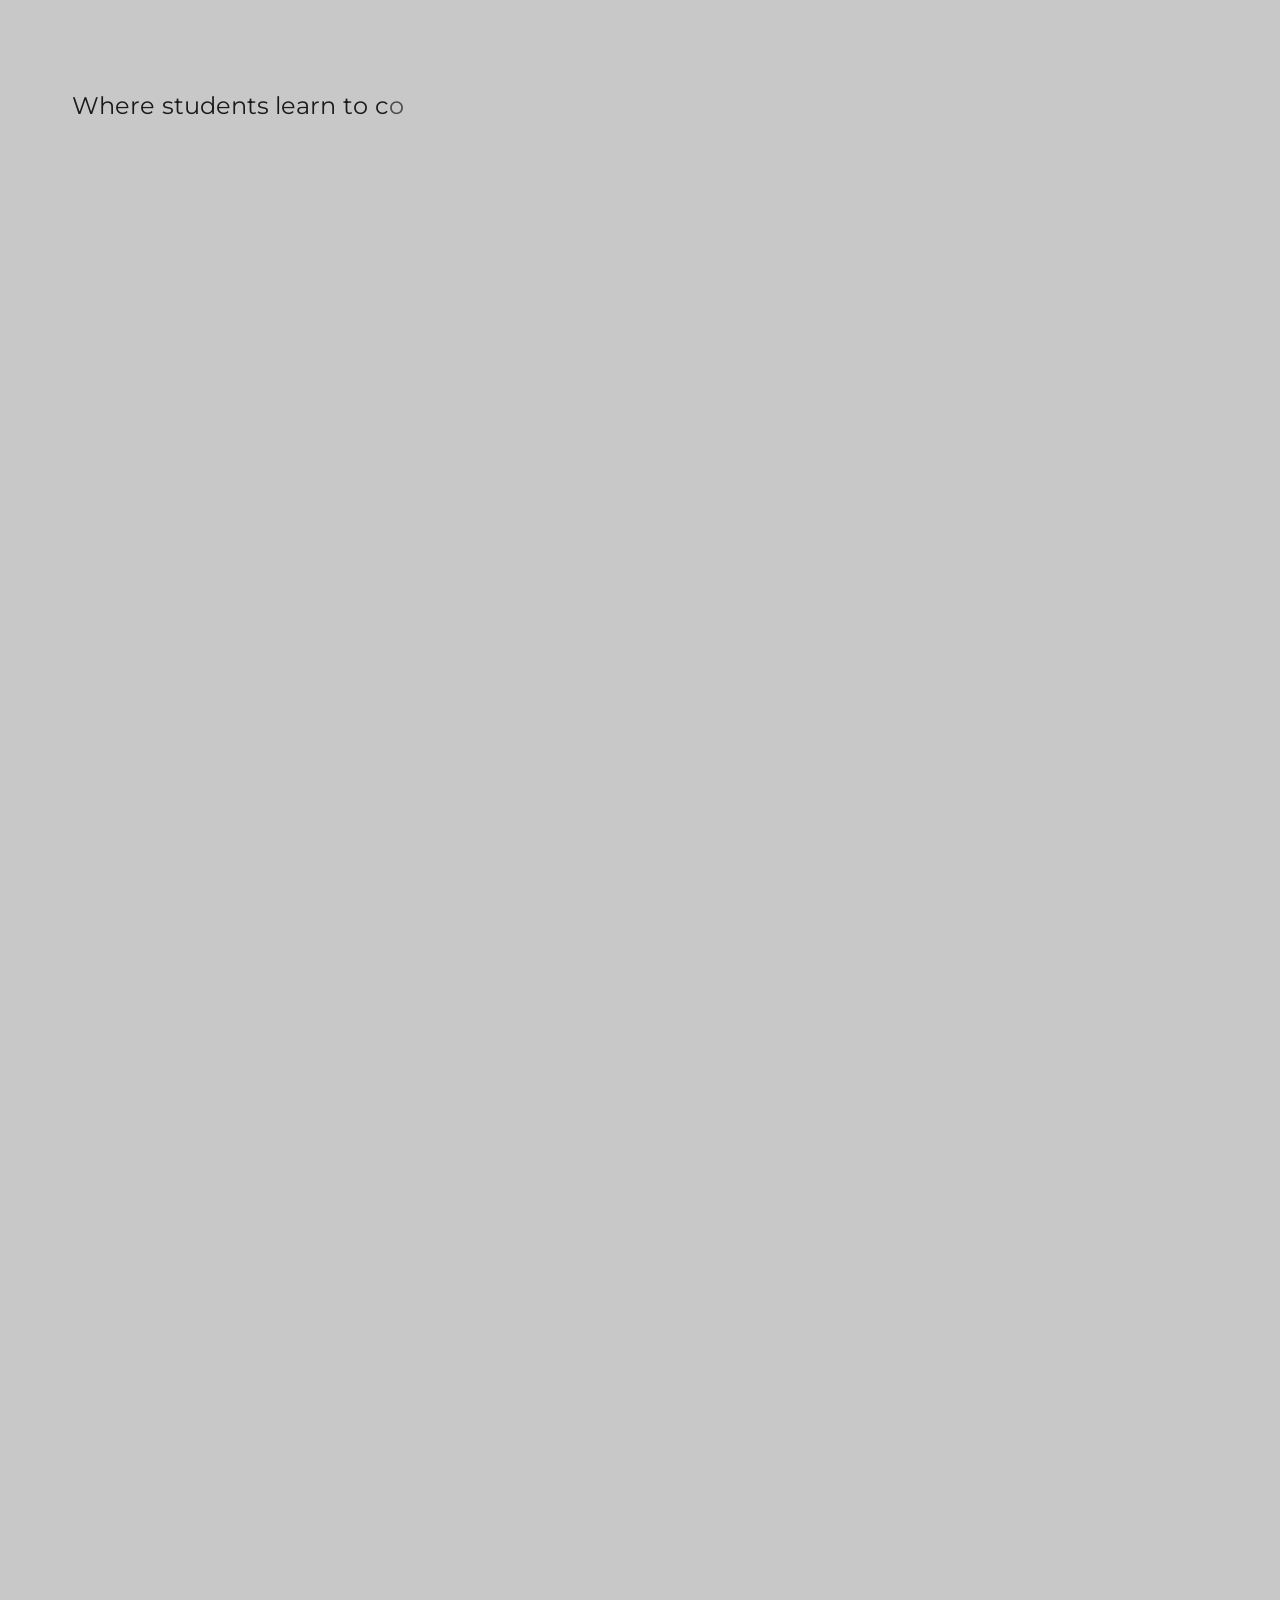
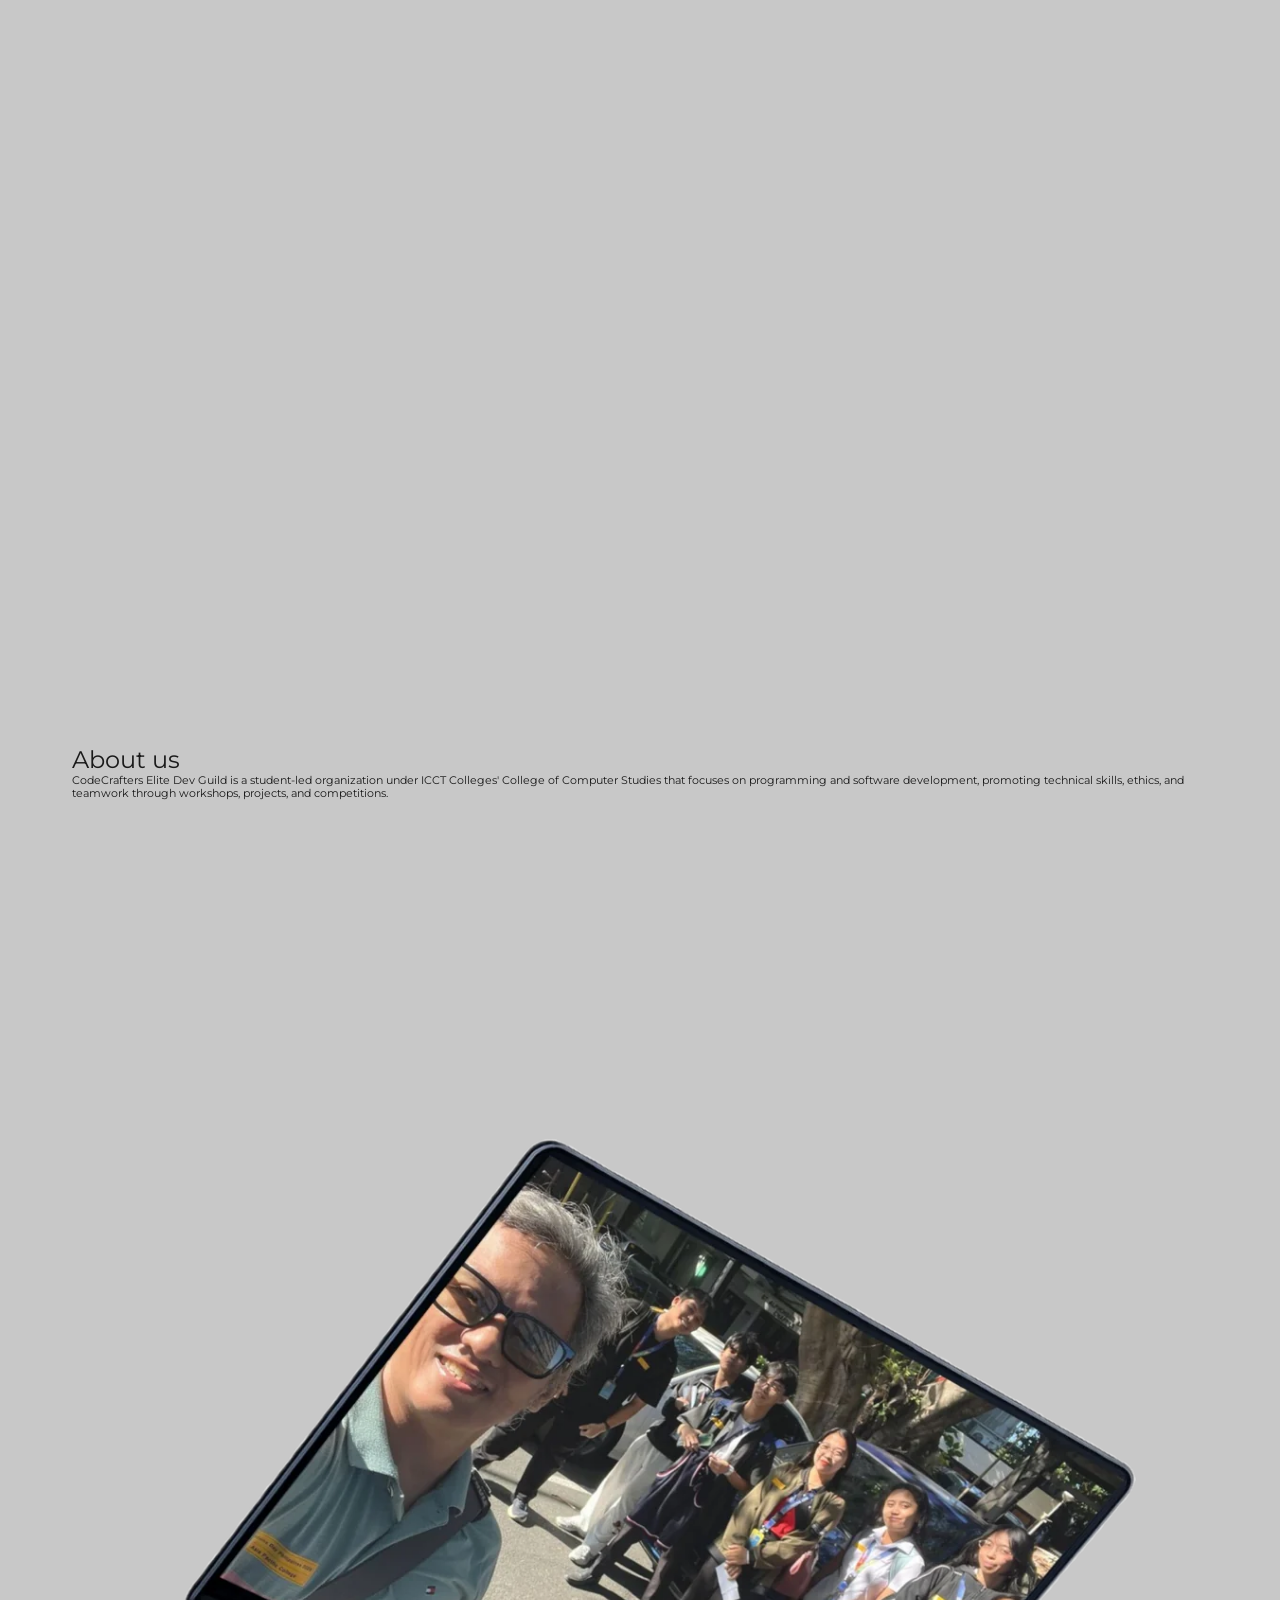
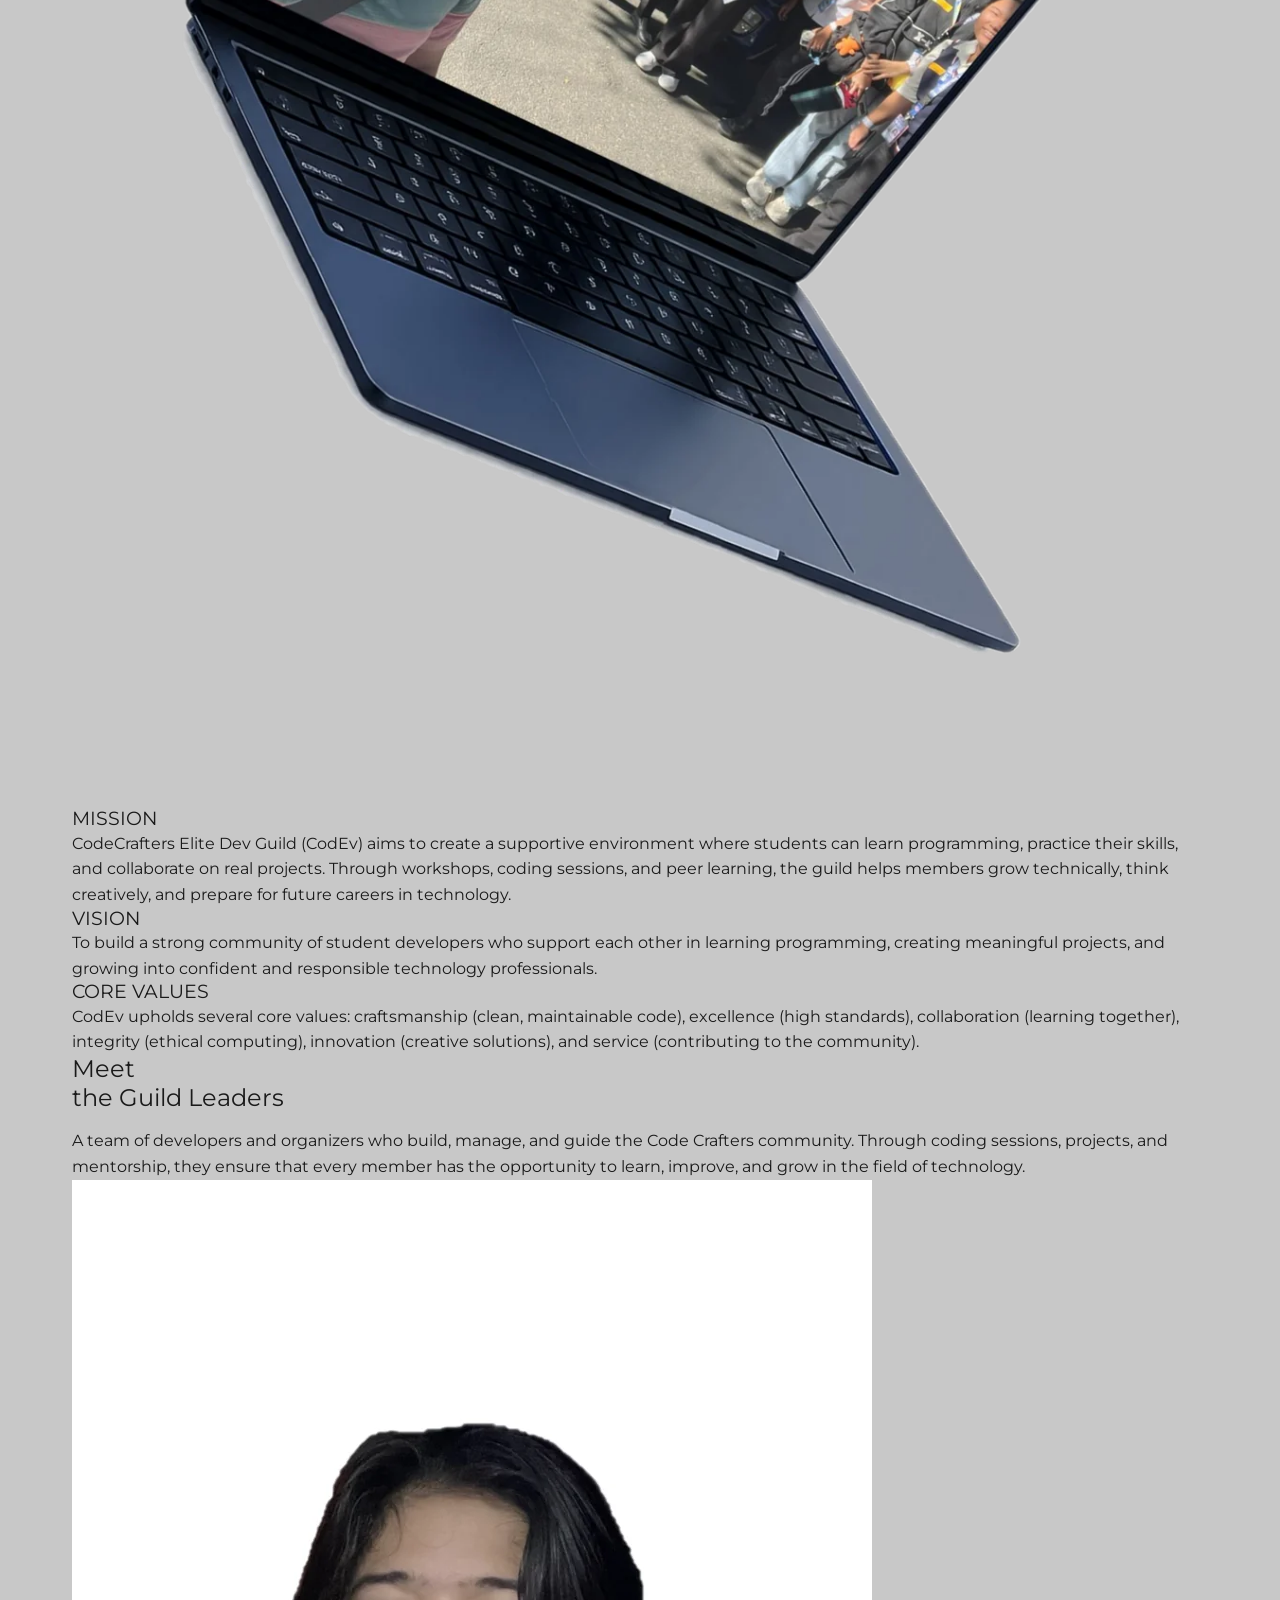
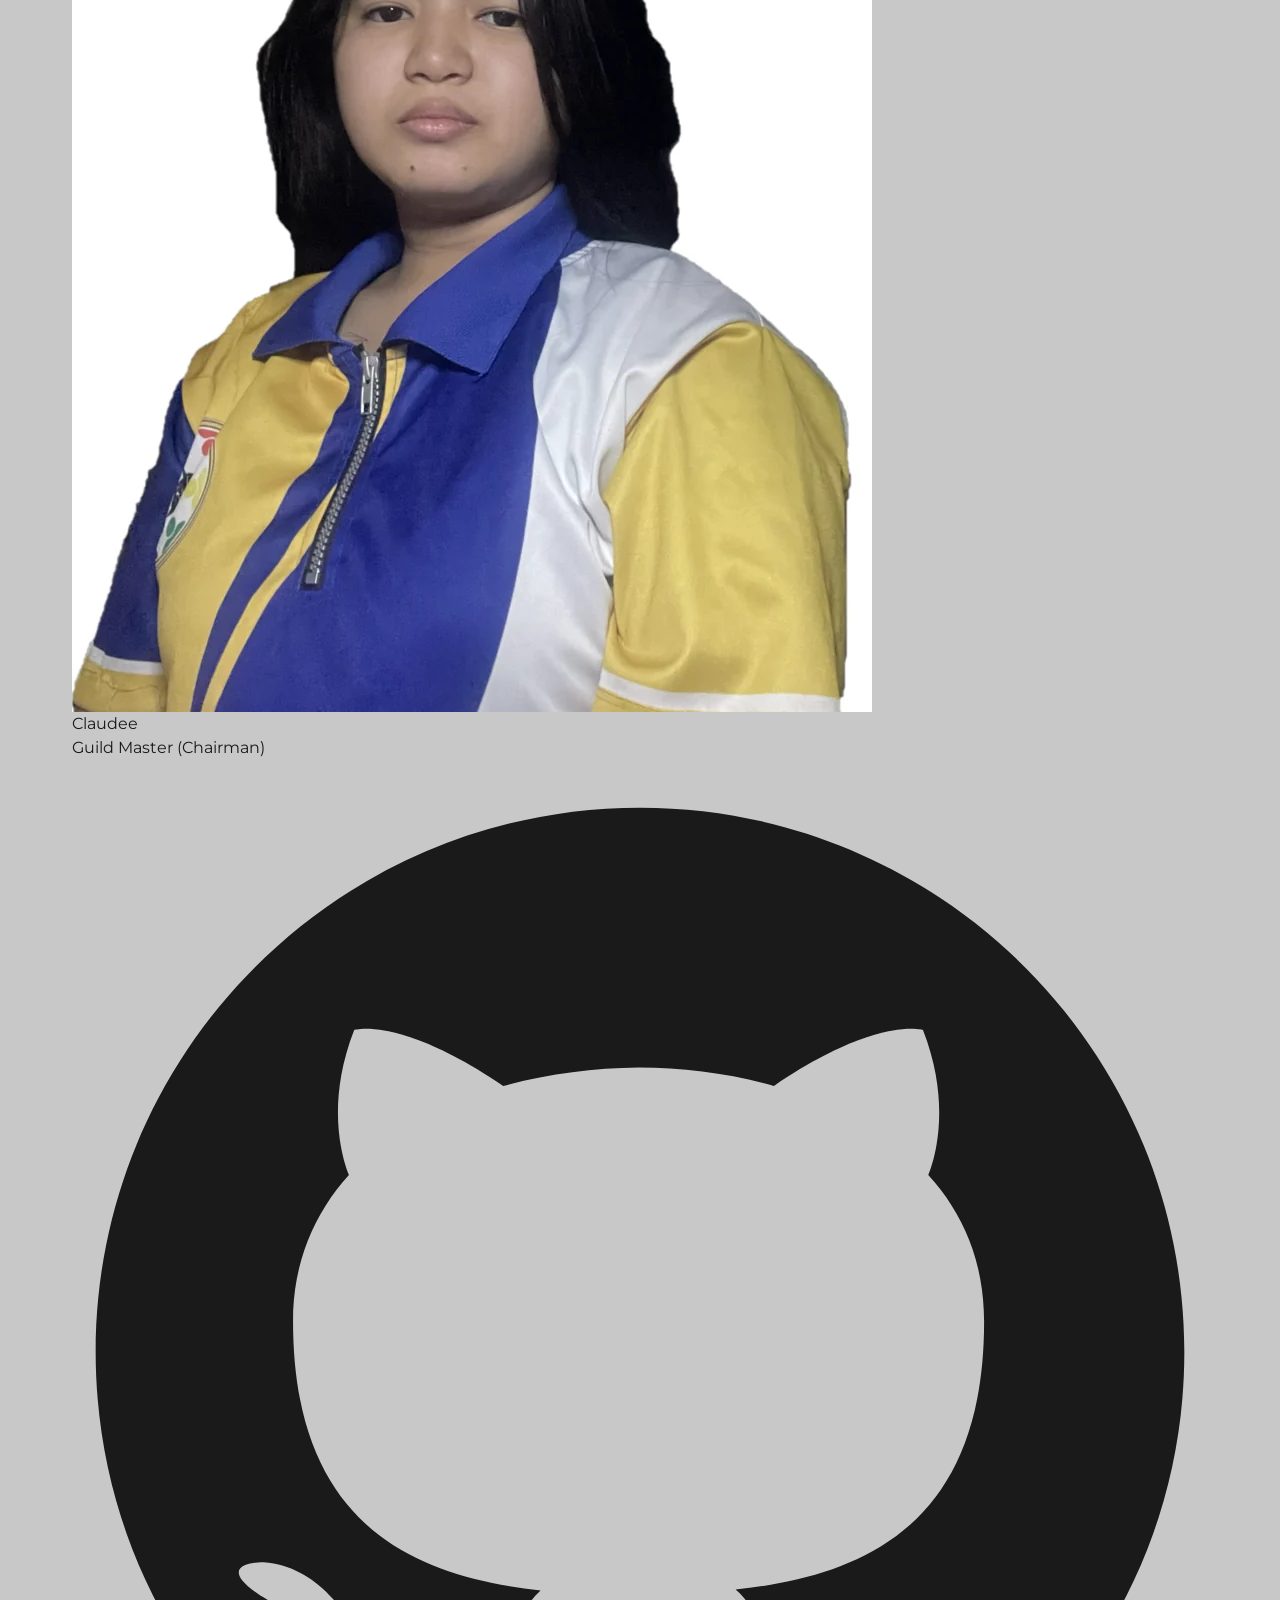
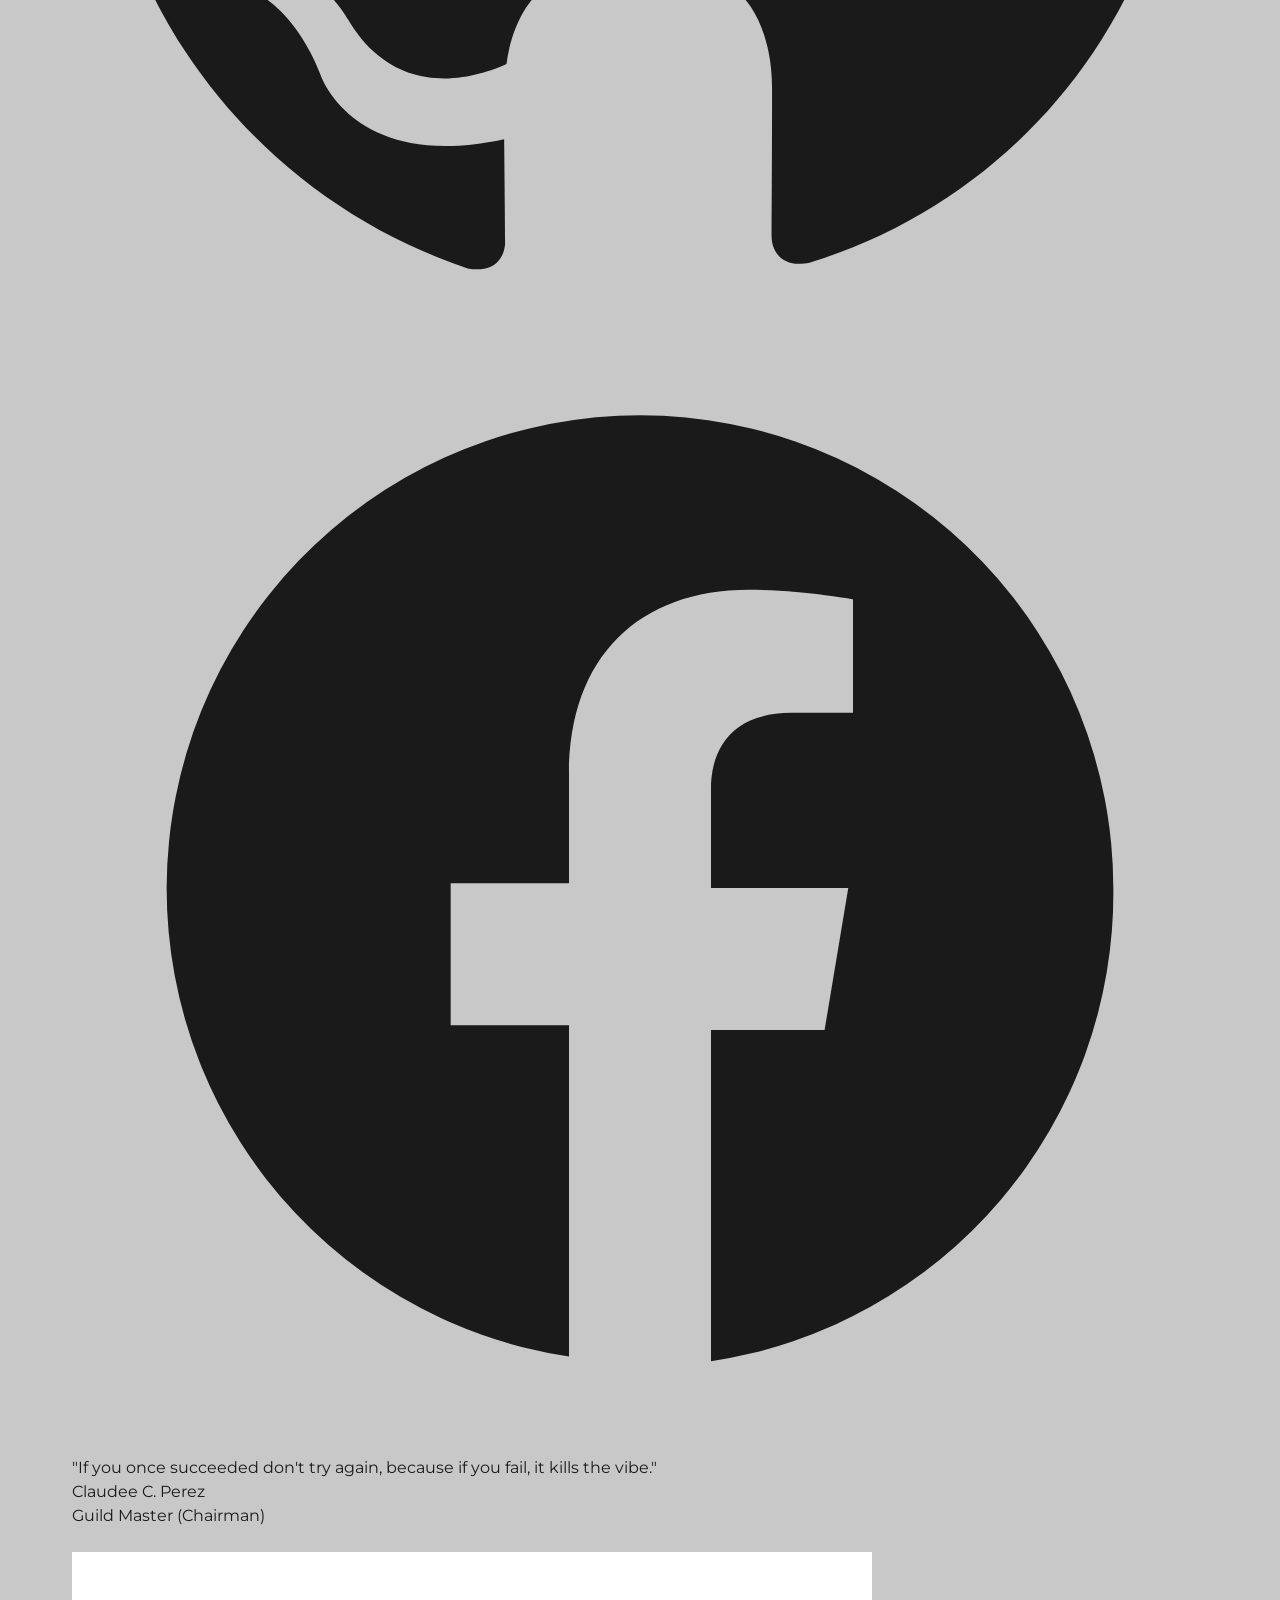
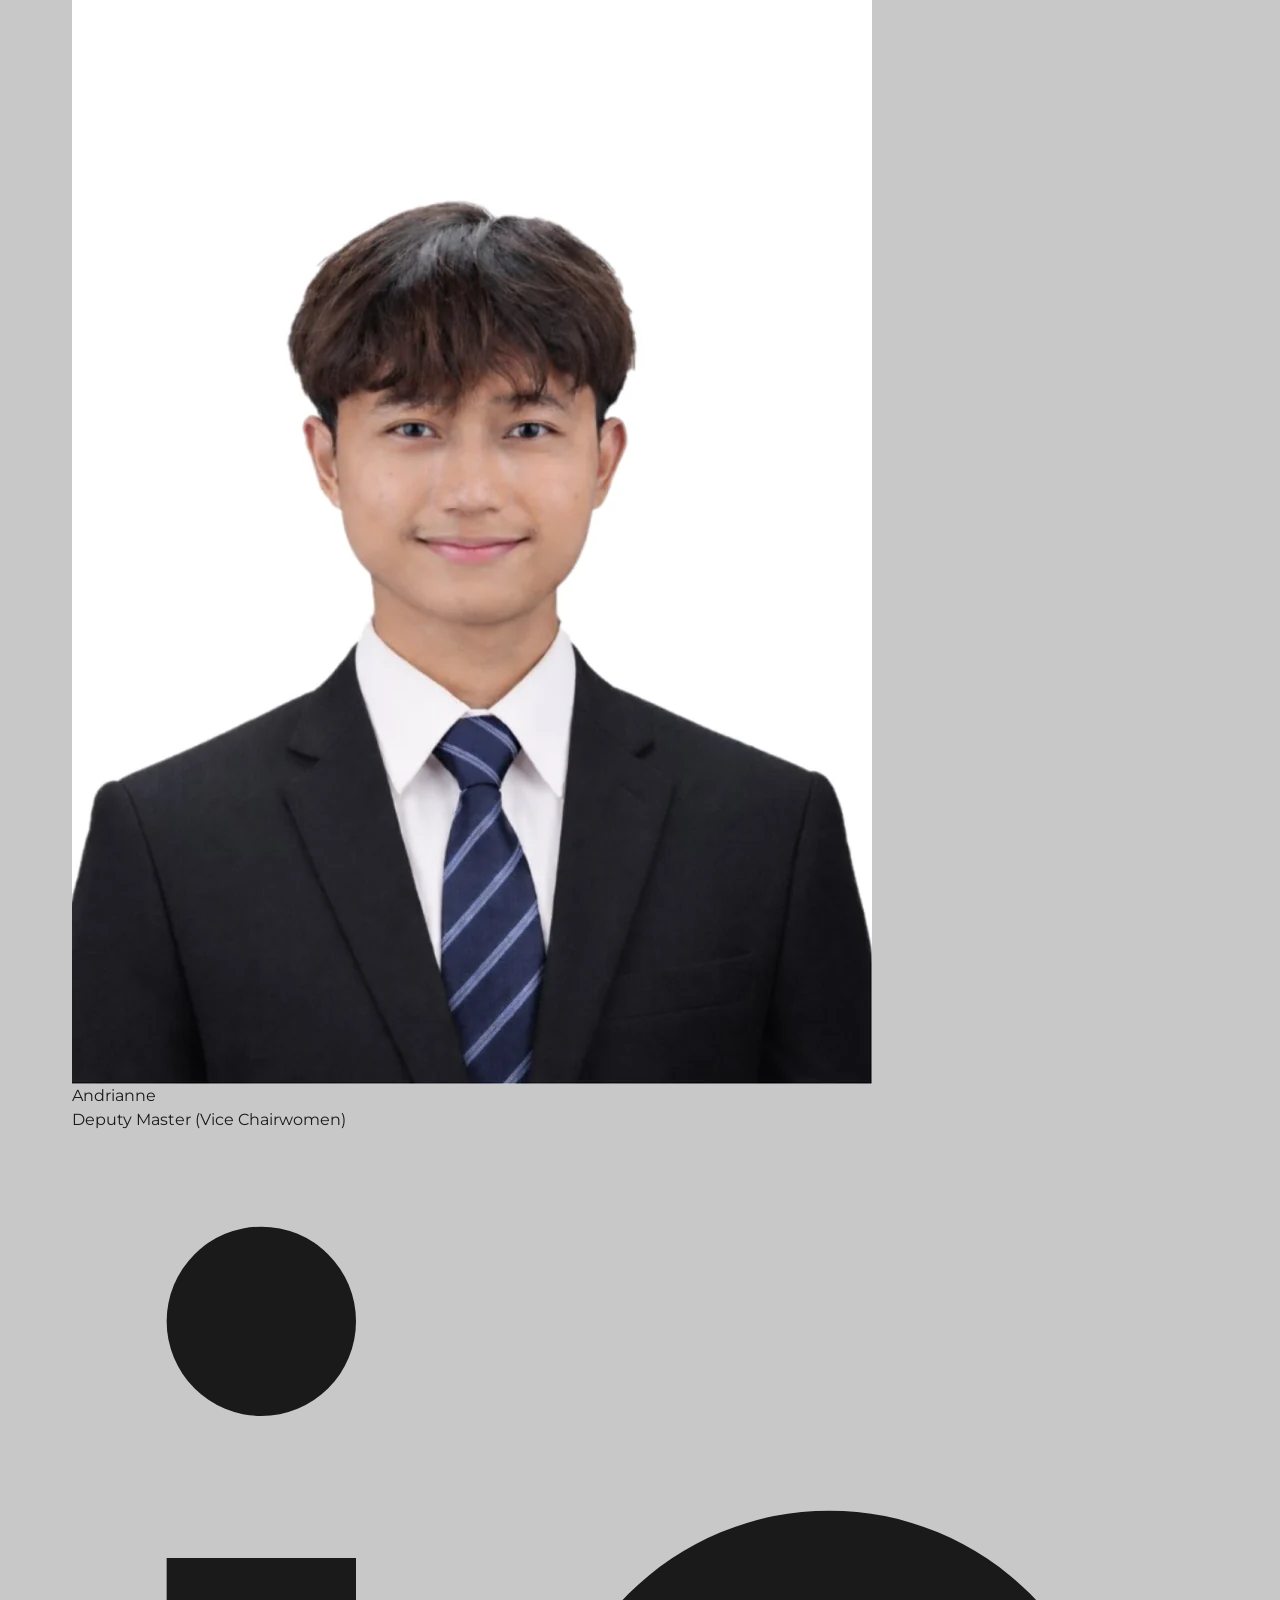
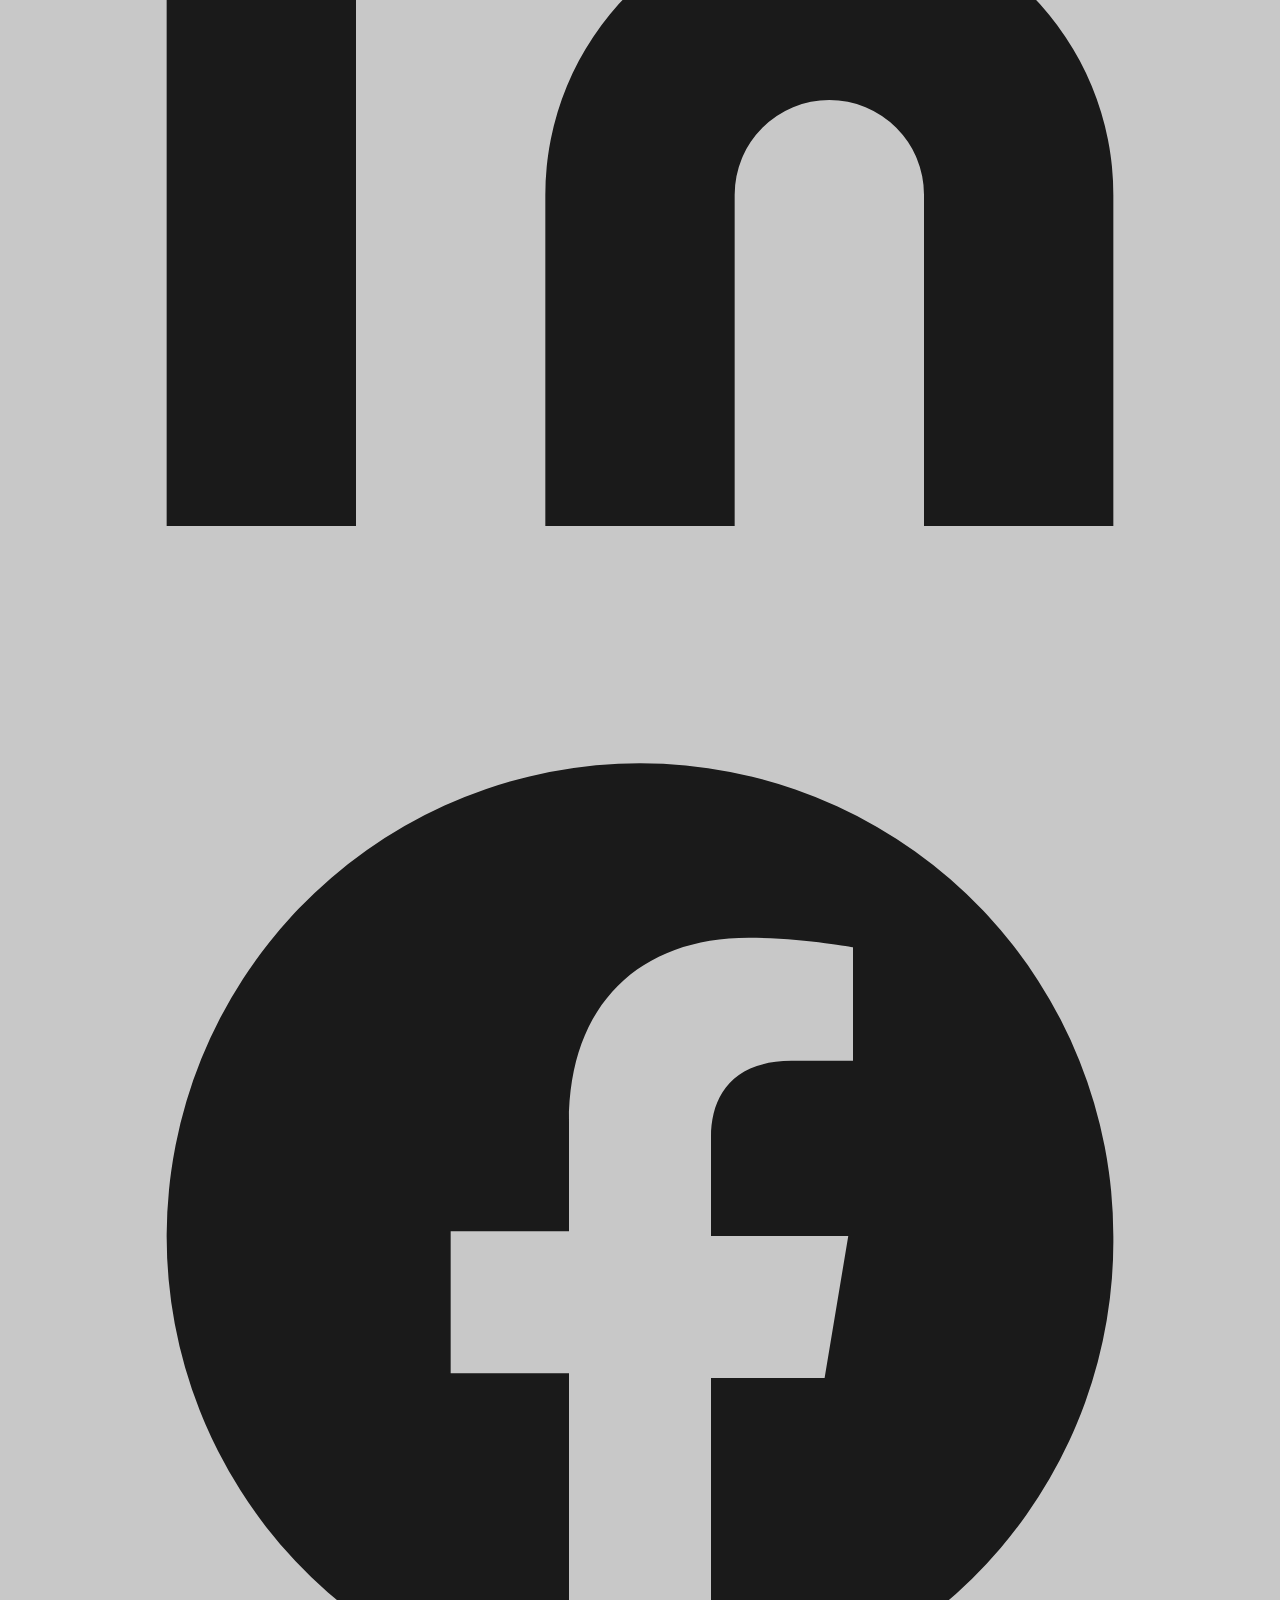
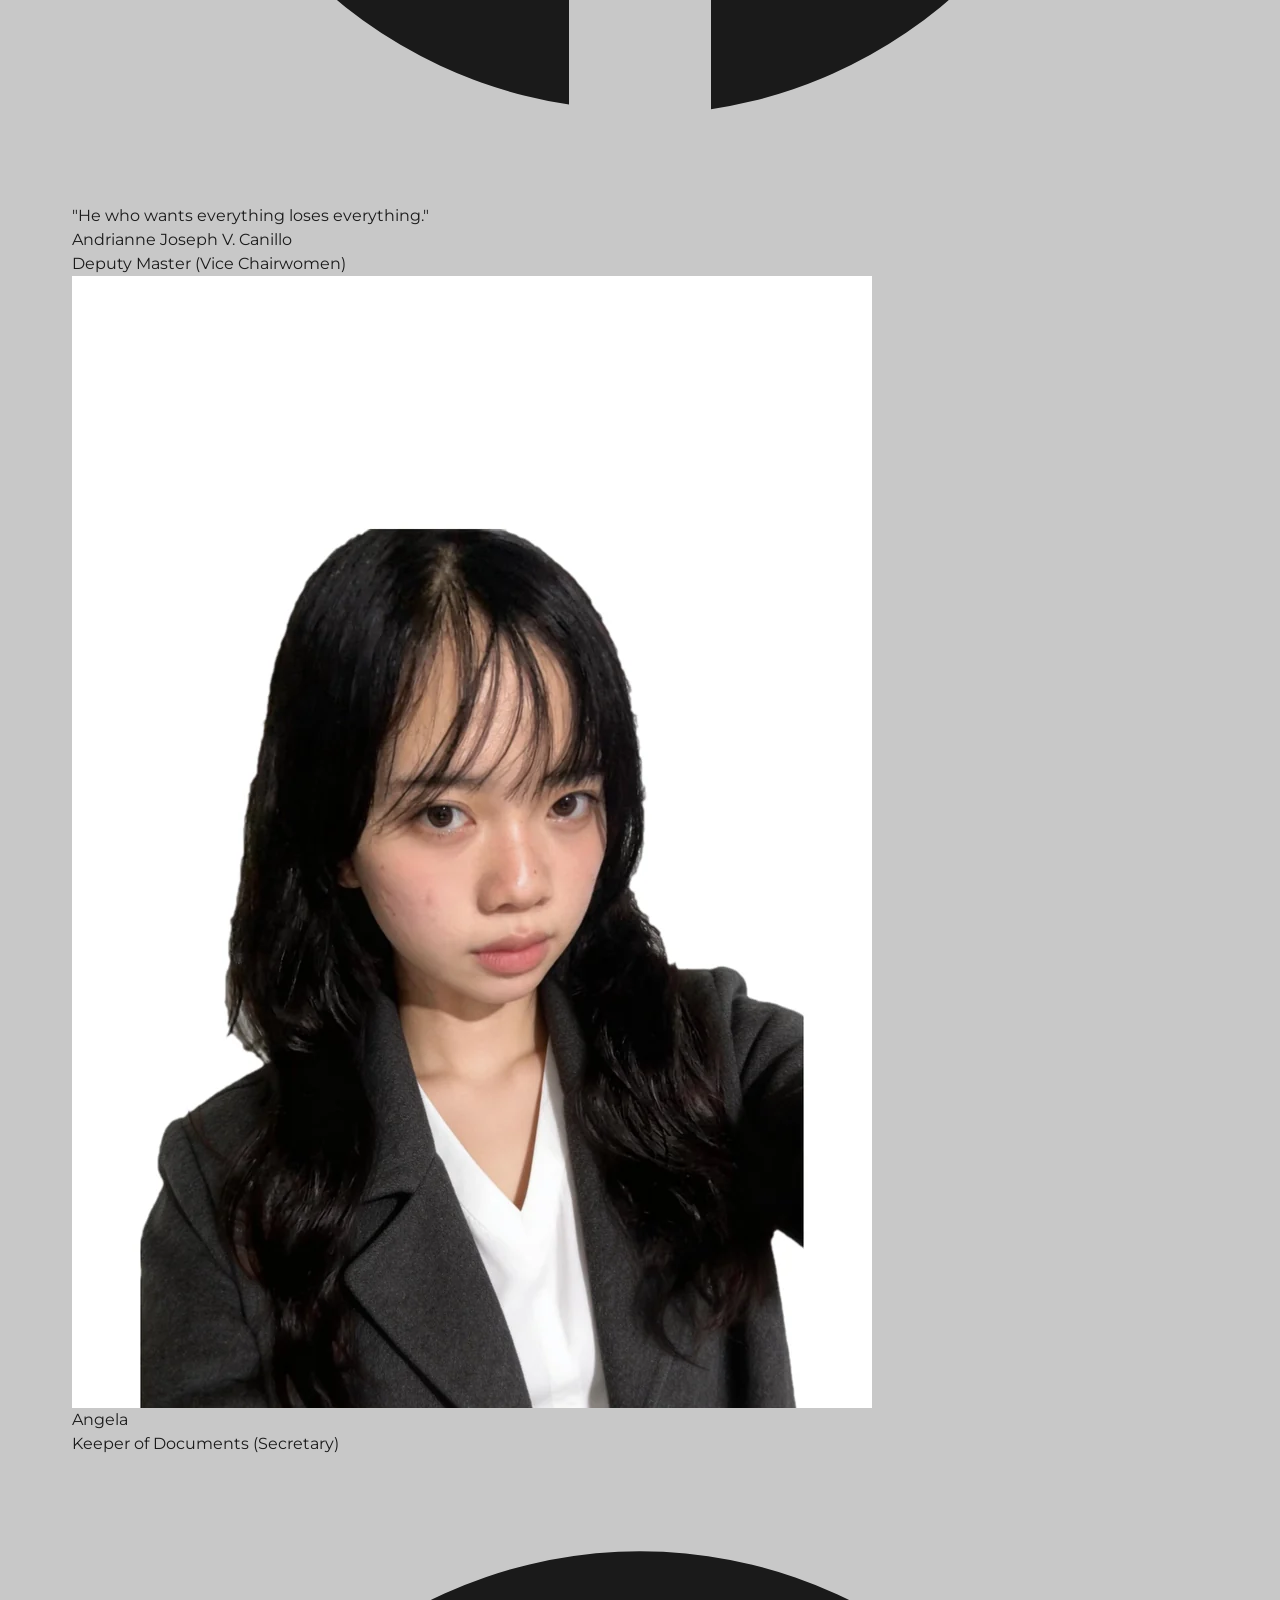
==== index.html @ aac17517 "Fix the bug in themobile nav when you going back to the another page" ====
<!DOCTYPE html>
<html lang="en">

<head>
  <meta charset="UTF-8">
  <meta name="viewport" content="width=device-width, initial-scale=1.0">
    <meta name="description" content="The Code Crafters: Elite Dev Guild is a student-led organization under ICCT Colleges' College of Computer Studies that focuses on programming and software development, promoting technical skills, ethics, and teamwork through workshops, projects, and competitions.">


  <title>The Code Crafters</title>
  <link rel="icon" type="image/png" href="assets/tcc-logo/favicon-32.png" />
  <!-- Font style from google shits  -->
  <link rel="preconnect" href="https://fonts.googleapis.com">
  <link rel="preconnect" href="https://fonts.gstatic.com" crossorigin>
  <link href="https://fonts.googleapis.com/css2?family=Montserrat:ital,wght@0,100..900;1,100..900&display=swap"
    rel="stylesheet">

  <!-- css shits -->
  <link rel="stylesheet" href="website/css/global.css">
  <link rel="stylesheet" href="website/css/navbar.css">
  <link rel="stylesheet" href="website/css/home.css">
  <link rel="stylesheet" href="website/css/slider.css">
  <link rel="stylesheet" href="website/css/about.css">
  <link rel="stylesheet" href="website/css/officer.css">
  <link rel="stylesheet" href="website/css/event.css">
  <link rel="stylesheet" href="website/css/contact.css">
  <link rel="stylesheet" href="website/css/footer.css">


</head>

<body>

  <!-- intro / entrance animation shits -->
  <div class="intro-screen">

    <!-- Pillars -->
    <div class="pillars">
      <div class="pillar"></div>
      <div class="pillar"></div>
      <div class="pillar"></div>
      <div class="pillar"></div>
    </div>

    <!-- Logo -->
    <div class="logo-wrap">
      <img src="assets/tcc-logo/tcc-logo-dark.webp" alt="Logo" class="logo-img">
      <h1>The Code Crafters</h1>
      <p>Elite Dev Guild</p>
    </div>

  </div>

  <!-- Webpages -->
  <main>


   
    <!-- Home Page  -->
    <section class="panel home">
      <div class="container home-con">

        <!-- navbar in dektop and mobile view  -->
        <nav class="nav" role="navigation" aria-label="Main navigation">

          <a href="#" class="nav-logo" aria-label="Home">
            <img src="assets/tcc-logo/tcc-logo.webp" alt="Logo" class="nav-logo-img" />
          </a>

          <ul class="nav-links nav-links-left">
            <li><a href="#about" class="nav-link">About Us</a></li>
            <li><a href="#officers" class="nav-link">Officers</a></li>
          </ul>

          <ul class="nav-links nav-links-right">
            <li><a href="#activities" class="nav-link">Activities</a></li>
            <li><a href="#contact" class="nav-link">Contact</a></li>
          </ul>

        </nav>
        <button class="nav-toggle" aria-label="Toggle menu">
          <span class="nav-line" id="line1"></span>
          <span class="nav-line" id="line2"></span>
        </button>
        <nav class="mobile-menu" id="mobileMenu">
          <div class="mobile-menu-inner">
            <ul class="mobile-links">
              <li><a href="#" class="mobile-link">Home</a></li>
              <li><a href="#about" class="mobile-link">About Us</a></li>
              <li><a href="#officers" class="mobile-link">Officers</a></li>
              <li><a href="#activities" class="mobile-link">Activities</a></li>
              <li><a href="#contact" class="mobile-link">Contact</a></li>
            </ul>
          </div>
        </nav>


        <!-- main content and shits -->
        <div class="badge">
          <span class="dot"></span>
          The Code Crafters: Elite Dev Guild
        </div>

        <div class="hero-headline-wrapper">
          <h1 class="hero-headline">
            Where students
            learn to code,
            build projects and
            grow together
          </h1>
        </div>

        <div class="hero-sub-wrapper">
          <p class="hero-sub">
            No pressure, No Competition, Just learning, coding and
            improving together.
          </p>
        </div>



        <div class="slider-entrance">
          <div class="slider" style="--quantity: 10;">

            <div class="item" style="--position: 1;">
              <img src="assets/tcc-img/ae94d9a5-9fc3-45ef-b634-83404f319ea5.webp" alt="">
            </div>

            <div class="item" style="--position: 2;">
              <img src="assets/tcc-img/e0553f1d-7614-4249-a11a-c7cd590e169f.webp" alt="">
            </div>

            <div class="item" style="--position: 3;">
              <img src="assets/tcc-img/90ca92dc-9c57-4d02-8876-6f5773a949fd.webp" alt="">
            </div>

            <div class="item" style="--position: 4;">
              <img src="assets/tcc-img/1c2acb3f-bab7-4b62-8b8d-05c332eea70e.webp" alt="">
            </div>

            <div class="item" style="--position: 5;">
              <img src="assets/tcc-img/0d94cd5f-536c-49f9-8cd8-7acf6685ad67.webp" alt="">
            </div>

            <div class="item" style="--position: 6;">
              <img src="assets/tcc-img/0851881b-b95b-4c8e-bad7-02eb6432daf3.webp" alt="">
            </div>

            <div class="item" style="--position: 7;">
              <img src="assets/tcc-img/07fb7dd8-e640-45f9-a306-0ded77c44da6.webp" alt="">
            </div>

            <div class="item" style="--position: 8;">
              <img src="assets/tcc-img/0cb6965a-6d3f-43a2-b059-805da274b6b4.webp" alt="">
            </div>

            <div class="item" style="--position: 9;">
              <img src="assets/tcc-img/7e178f41-6e26-47b6-a5a0-60d19ae79e3b.webp" alt="">
            </div>

            <div class="item" style="--position: 10;">
              <img src="assets/tcc-img/5b40b62a-a2a0-4aa0-a4a3-b79ff2dd6990.webp" alt="">
            </div>

          </div>

        </div>

      </div>
    </section>


    <!-- About page -->
    <section id="about" class="panel about">

      <div class="container about-grid ">

        <!-- Title -->
        <div class="box box-top">
          <h1 class="title-box">About us

          </h1>
          <div class="box-top-line"></div>
        </div>

        <!-- Description -->
        <div class="box box-desc">
          <h6 class="desc">
            <span class="desc-line"><span class="desc-copy desc-one">CodeCrafters Elite Dev Guild</span></span>
            <span class="desc-line"><span class="desc-copy">is a student-led</span></span>
            <span class="desc-line"><span class="desc-copy">organization under</span></span>
            <span class="desc-line"><span class="desc-copy">ICCT Colleges' College of</span></span>
            <span class="desc-line"><span class="desc-copy">Computer Studies that focuses</span></span>
            <span class="desc-line"><span class="desc-two desc-copy"><span class="desc-black">on</span> programming and</span></span>
            <span class="desc-line"><span class="desc-two desc-copy">software development,</span></span>
            <span class="desc-line"><span class="desc-two desc-copy">promoting technical skills,</span></span>
            <span class="desc-line"><span class="desc-two desc-copy">ethics, and teamwork <span class="desc-black">through</span></span></span>
            <span class="desc-line"><span class="desc-copy">workshops, projects, and</span></span>
            <span class="desc-line"><span class="desc-copy">competitions.</span></span>
          </h6>
        </div>

        <!-- Left Image -->
        <div class="box box-left">
          <img src="assets/tcc-img/laptop1.webp" alt="Laptop" loading="lazy">
        </div>

        <!-- Right side -->
        <div class="right-group">

          <div class="box box-mission">
            <h3>MISSION</h3>
            <p>
              CodeCrafters Elite Dev Guild (CodEv) aims to create a supportive environment where students can learn
              programming, practice their skills, and collaborate on real projects. Through workshops, coding sessions,
              and peer learning, the guild helps members grow technically, think creatively, and prepare for future
              careers in technology.
            </p>
          </div>

          <div class="box box-vision">
            <h3>VISION</h3>
            <p>
              To build a strong community of student developers who support each other in learning programming, creating
              meaningful projects, and growing into confident and responsible technology professionals.
            </p>
          </div>

          <div class="box box-value">
            <h3>CORE VALUES</h3>
            <p>
              CodEv upholds several core values: craftsmanship (clean, maintainable code), excellence (high standards),
              collaboration (learning together), integrity (ethical computing), innovation (creative solutions), and
              service (contributing to the community).
            </p>
          </div>

        </div>

      </div>
    </section>


    <!-- Officer or Team Page -->
    <section id="officers" class="panel officer">
      <div class="container ">
        <div class="officer-grid">


          <!-- Hero row: headline + side card -->
          <div class="hero-row">
            <div class="hero-left">
              <h1 class="headline">Meet
                <br>the Guild Leaders
              </h1>
              <div class="intro-right" style="margin-top:16px;">
                <p>A team of developers and organizers who build, manage, and guide the Code Crafters community. Through
                  coding sessions, projects, and mentorship, they ensure that every member has the opportunity to learn,
                  improve, and grow in the field of technology.</p>

              </div>
            </div>

            <!-- President card -->
            <div class="hero-card">
              <img class="card-img" src="assets/tcc-img-members/claudee.webp" alt="President" loading="lazy" />
              <div class="card-body">
                <div class="name">Claudee </div>
                <div class="role">Guild Master (Chairman)
                  <br>&nbsp;
                </div>
              </div>
              <div class="card-overlay">
                <div class="overlay-social">
                  <a href="https://github.com/klwdyprz" target="_blank" rel="noopener noreferrer"
                    class="social-btn" aria-label="GitHub Profile" title="GitHub">
                    <svg viewBox="0 0 24 24" fill="currentColor">
                      <path
                        d="M12 .5C5.65.5.5 5.65.5 12c0 5.08 3.29 9.39 7.86 10.91.58.11.79-.25.79-.56 0-.28-.01-1.2-.02-2.17-3.2.7-3.88-1.36-3.88-1.36-.52-1.33-1.28-1.68-1.28-1.68-1.05-.71.08-.7.08-.7 1.16.08 1.77 1.19 1.77 1.19 1.03 1.77 2.7 1.26 3.36.96.1-.75.4-1.26.72-1.55-2.55-.29-5.23-1.28-5.23-5.69 0-1.26.45-2.28 1.18-3.09-.12-.29-.51-1.47.11-3.06 0 0 .96-.31 3.15 1.18.91-.25 1.89-.38 2.86-.39.97 0 1.95.13 2.86.39 2.19-1.49 3.15-1.18 3.15-1.18.62 1.59.23 2.77.11 3.06.74.81 1.18 1.83 1.18 3.09 0 4.42-2.69 5.39-5.25 5.67.41.35.77 1.04.77 2.1 0 1.52-.01 2.74-.01 3.11 0 .31.21.68.8.56C20.21 21.38 23.5 17.08 23.5 12 23.5 5.65 18.35.5 12 .5z" />
                    </svg>
                  </a>
                  <a href="https://www.facebook.com/klwdyprz?mibextid=LQQJ4d" target="_blank" rel="noopener noreferrer"
                    class="social-btn" aria-label="Facebook Profile" title="Facebook">
                    <svg viewBox="0 0 24 24" fill="currentColor">
                      <path
                        d="M22 12a10 10 0 1 0-11.5 9.9v-7h-2.5v-3h2.5v-2.3c0-2.5 1.5-3.9 3.8-3.9 1.1 0 2.2.2 2.2.2v2.4h-1.3c-1.3 0-1.7.8-1.7 1.6V12h2.9l-.5 3h-2.4v7A10 10 0 0 0 22 12z" />
                    </svg>
                  </a>
                </div>
                <div class="overlay-quote">"If you once succeeded don't try again, because if you fail, it kills the vibe."</div>
                <div class="overlay-footer">
                  <div class="name">Claudee C. Perez</div>
                  <div class="role">Guild Master (Chairman)
                    <br>&nbsp;
                  </div>
                </div>
              </div>
            </div>
          </div>

          <!-- Row 1 -->
          <div class="team-grid">

            <!-- Vice President -->
            <div class="card">
              <img class="card-img" src="assets/tcc-img-members/canillo.webp" alt="vice president" loading="lazy" />
              <div class="card-body">
                <div class="name">Andrianne</div>
                <div class="role">Deputy Master (Vice Chairwomen)

                </div>
              </div>
              <div class="card-overlay">
                <div class="overlay-social">
                  <a href="https://www.linkedin.com/in/canillo-adrianne-joseph-v-81a1ab3aa" target="_blank" rel="noopener noreferrer"
                    class="social-btn" aria-label="LinkedIn Profile" title="LinkedIn">
                    <svg viewBox="0 0 24 24" fill="currentColor">
                      <path d="M16 8a6 6 0 0 1 6 6v7h-4v-7a2 2 0 0 0-2-2 2 2 0 0 0-2 2v7h-4v-7a6 6 0 0 1 6-6z" />
                      <circle cx="4" cy="4" r="2" />
                      <path d="M2 9h4v12H2z" />
                    </svg>
                  </a>
                  <a href="https://www.facebook.com/adrian.joseph.58173" target="_blank" rel="noopener noreferrer"
                    class="social-btn" aria-label="Facebook Profile" title="Facebook">
                    <svg viewBox="0 0 24 24" fill="currentColor">
                      <path
                        d="M22 12a10 10 0 1 0-11.5 9.9v-7h-2.5v-3h2.5v-2.3c0-2.5 1.5-3.9 3.8-3.9 1.1 0 2.2.2 2.2.2v2.4h-1.3c-1.3 0-1.7.8-1.7 1.6V12h2.9l-.5 3h-2.4v7A10 10 0 0 0 22 12z" />
                    </svg>
                  </a>
                </div>
                <div class="overlay-quote">"He who wants everything loses everything."</div>
                <div class="overlay-footer">
                  <div class="name">Andrianne Joseph V. Canillo</div>
                  <div class="role">Deputy Master  (Vice Chairwomen)
                 
                  </div>
                </div>
              </div>
            </div>

            <!--Secretary-->
            <div class="card">
              <img class="card-img" src="assets/tcc-img-members/angela.webp" alt="Secretary" loading="lazy" />
              <div class="card-body">
                <div class="name">Angela</div>
                <div class="role">Keeper of Documents (Secretary)</div>
              </div>
              <div class="card-overlay">
                <div class="overlay-social">
                  <a href="https://www.facebook.com/share/1D2nbghrUB/" target="_blank" rel="noopener noreferrer"
                    class="social-btn" aria-label="Facebook Profile" title="Facebook">

                    <svg viewBox="0 0 24 24" fill="currentColor">
                      <path
                        d="M22 12a10 10 0 1 0-11.5 9.9v-7h-2.5v-3h2.5v-2.3c0-2.5 1.5-3.9 3.8-3.9 1.1 0 2.2.2 2.2.2v2.4h-1.3c-1.3 0-1.7.8-1.7 1.6V12h2.9l-.5 3h-2.4v7A10 10 0 0 0 22 12z" />
                    </svg>

                  </a>
                </div>
                <div class="overlay-quote">"Don't let the fear of repeating a past mistake become the reason you stop
                  trying to grow."</div>
                <div class="overlay-footer">
                  <div class="name">Angela N. Begueja</div>
                  <div class="role">Keeper of Documents (Secretary)</div>
                </div>
              </div>
            </div>

            <!--Aliyah Isabella -->
            <div class="card">
              <img class="card-img" src="assets/tcc-img-members/aliyah.webp" alt="aliyah" loading="lazy" />
              <div class="card-body">
                <div class="name">Aaliyah Isabella </div>
                <div class="role">Keeper of Resources (Treasurer)
                  <br>&nbsp;
                </div>
              </div>
              <div class="card-overlay">
                <div class="overlay-social">
                  <a href="https://www.facebook.com/lemon.grie/" target="_blank" rel="noopener noreferrer"
                    class="social-btn" aria-label="Facebook Profile" title="Facebook">

                    <svg viewBox="0 0 24 24" fill="currentColor">
                      <path
                        d="M22 12a10 10 0 1 0-11.5 9.9v-7h-2.5v-3h2.5v-2.3c0-2.5 1.5-3.9 3.8-3.9 1.1 0 2.2.2 2.2.2v2.4h-1.3c-1.3 0-1.7.8-1.7 1.6V12h2.9l-.5 3h-2.4v7A10 10 0 0 0 22 12z" />
                    </svg>

                  </a>
                </div>
                <div class="overlay-quote">"Why do you assume you're the smartest in the room?"
                  <br> — Aaron Burr (Hamilton Musical)
                </div>
                <div class="overlay-footer">
                  <div class="name">Aaliyah Isabella G. Cuento</div>
                  <div class="role">Keeper of Resources (Treasurer)
                    <br>&nbsp;
                  </div>
                </div>
              </div>
            </div>

            <!-- Technical Director --> 
            <div class="card">
              <img class="card-img" src="" alt="Technical Director" loading="lazy" />
              <div class="card-body">
                <div class="name">TBA</div>
                <div class="role">Technical Director
                  <br>&nbsp;
                </div>
              </div>
              <div class="card-overlay">

                <div class="overlay-quote">""</div>
                <div class="overlay-footer">
                  <div class="name">TBA</div>
                  <div class="role">Technical Director

                  </div>
                </div>
              </div>
            </div>

          </div>

          <!-- Row 2 -->
          <div class="team-grid">

            <!-- Project and Innovation Director -->
            <div class="card">
              <img class="card-img" src="assets/tcc-img-members/conscal.webp" alt="Project and Innovation Director" loading="lazy" />
              <div class="card-body">
                <div class="name">Kim Ryan</div>
                <div class="role">Project and Innovation Director
                  <br>&nbsp;
                </div>
              </div>
              <div class="card-overlay">
                <div class="overlay-social">
                 <a href="https://www.linkedin.com/in/kim-ryan-cariscal-2312473a9/" target="_blank" rel="noopener noreferrer"
                    class="social-btn" aria-label="LinkedIn Profile" title="LinkedIn">
                    <svg viewBox="0 0 24 24" fill="currentColor">
                      <path d="M16 8a6 6 0 0 1 6 6v7h-4v-7a2 2 0 0 0-2-2 2 2 0 0 0-2 2v7h-4v-7a6 6 0 0 1 6-6z" />
                      <circle cx="4" cy="4" r="2" />
                      <path d="M2 9h4v12H2z" />
                    </svg>
                  </a>
                  <a href="https://www.facebook.com/kimryan.cariscal" target="_blank" rel="noopener noreferrer"
                    class="social-btn" aria-label="Facebook Profile" title="Facebook">
                    <svg viewBox="0 0 24 24" fill="currentColor">
                      <path
                        d="M22 12a10 10 0 1 0-11.5 9.9v-7h-2.5v-3h2.5v-2.3c0-2.5 1.5-3.9 3.8-3.9 1.1 0 2.2.2 2.2.2v2.4h-1.3c-1.3 0-1.7.8-1.7 1.6V12h2.9l-.5 3h-2.4v7A10 10 0 0 0 22 12z" />
                    </svg>
                  </a>
                </div>
                <div class="overlay-quote">"If the deadline is not today, then do it tomorrow."</div>
                <div class="overlay-footer">
                  <div class="name">Kim Ryan S. Cariscal</div>
                  <div class="role">Project and Innovation Director

                  </div>
                </div>
              </div>
            </div>

            <!-- Membership and Communication Director-->
            <div class="card">
              <img class="card-img" src="assets/tcc-img-members/lloyd.webp" alt=" Membership and Communication Director" loading="lazy" />
              <div class="card-body">
                <div class="name">John Lloyd Michael </div>
                <div class="role">Membership and Communication Director</div>
              </div>
              <div class="card-overlay">
                <div class="overlay-social">
                  <a href="https://www.facebook.com/share/17Kpb4PyUr/" target="_blank" rel="noopener noreferrer"
                    class="social-btn" aria-label="Facebook Profile" title="Facebook">
                    <svg viewBox="0 0 24 24" fill="currentColor">
                      <path
                        d="M22 12a10 10 0 1 0-11.5 9.9v-7h-2.5v-3h2.5v-2.3c0-2.5 1.5-3.9 3.8-3.9 1.1 0 2.2.2 2.2.2v2.4h-1.3c-1.3 0-1.7.8-1.7 1.6V12h2.9l-.5 3h-2.4v7A10 10 0 0 0 22 12z" />
                    </svg>
                  </a>
                  <a href="https://www.instagram.com/jmv.ill?igsh=bzRkNHBpN3FnNXY=" target="_blank" rel="noopener noreferrer"
                    class="social-btn" aria-label="Instagram Profile" title="Instagram">
                    <svg viewBox="0 0 24 24" fill="currentColor">
                      <path
                        d="M7.75 2h8.5A5.75 5.75 0 0 1 22 7.75v8.5A5.75 5.75 0 0 1 16.25 22h-8.5A5.75 5.75 0 0 1 2 16.25v-8.5A5.75 5.75 0 0 1 7.75 2zm0 1.8A3.95 3.95 0 0 0 3.8 7.75v8.5a3.95 3.95 0 0 0 3.95 3.95h8.5a3.95 3.95 0 0 0 3.95-3.95v-8.5a3.95 3.95 0 0 0-3.95-3.95zm8.95 1.35a1.1 1.1 0 1 1 0 2.2 1.1 1.1 0 0 1 0-2.2zM12 6.8A5.2 5.2 0 1 1 6.8 12 5.2 5.2 0 0 1 12 6.8zm0 1.8A3.4 3.4 0 1 0 15.4 12 3.4 3.4 0 0 0 12 8.6z" />
                    </svg>
                  </a>
                </div>
                  <div class="overlay-quote">“The best way to predict your future is to create it.” 
<br>— Abraham Lincoln.
 </div>
                <div class="overlay-footer">
           <div class="name">John Lloyd Michael C. Villanueva</div>
                  <div class="role">Membership and Communication Director</div>
                </div>
              </div>
            </div>

            <!-- Documentation and Research Officer -->
            <div class="card">
              <img class="card-img" src="" alt="Documentation and Research Officer" loading="lazy" />
              <div class="card-body">
                <div class="name">TBA</div>
                <div class="role">Documentation and Research Officer</div>
              </div>
              <div class="card-overlay">
                <div class="overlay-social">
                  <a href="" target="_blank" rel="noopener noreferrer"
                    class="social-btn" aria-label="Facebook Profile" title="Facebook">

                    <svg viewBox="0 0 24 24" fill="currentColor">
                      <path
                        d="M22 12a10 10 0 1 0-11.5 9.9v-7h-2.5v-3h2.5v-2.3c0-2.5 1.5-3.9 3.8-3.9 1.1 0 2.2.2 2.2.2v2.4h-1.3c-1.3 0-1.7.8-1.7 1.6V12h2.9l-.5 3h-2.4v7A10 10 0 0 0 22 12z" />
                    </svg>

                  </a>
                </div>
                <div class="overlay-quote">""</div>
                <div class="overlay-footer">
                  <div class="name">TBA</div>
                  <div class="role">Documentation and Research Officer</div>
                </div>
              </div>
            </div>

            <!-- Competitions and External Affairs Officer -->
            <div class="card">
              <img class="card-img" src="assets/tcc-img-members/jm.png" alt=" Competitions and External Affairs Officer" loading="lazy" />
              <div class="card-body">
                <div class="name">John Mark</div>
                <div class="role">Competitions and External Affairs Officer</div>
              </div>
              <div class="card-overlay">
                <div class="overlay-social">
                 <a href="https://github.com/JeyyemmDev" target="_blank" rel="noopener noreferrer"
                    class="social-btn" aria-label="GitHub Profile" title="GitHub">
                    <svg viewBox="0 0 24 24" fill="currentColor">
                      <path
                        d="M12 .5C5.65.5.5 5.65.5 12c0 5.08 3.29 9.39 7.86 10.91.58.11.79-.25.79-.56 0-.28-.01-1.2-.02-2.17-3.2.7-3.88-1.36-3.88-1.36-.52-1.33-1.28-1.68-1.28-1.68-1.05-.71.08-.7.08-.7 1.16.08 1.77 1.19 1.77 1.19 1.03 1.77 2.7 1.26 3.36.96.1-.75.4-1.26.72-1.55-2.55-.29-5.23-1.28-5.23-5.69 0-1.26.45-2.28 1.18-3.09-.12-.29-.51-1.47.11-3.06 0 0 .96-.31 3.15 1.18.91-.25 1.89-.38 2.86-.39.97 0 1.95.13 2.86.39 2.19-1.49 3.15-1.18 3.15-1.18.62 1.59.23 2.77.11 3.06.74.81 1.18 1.83 1.18 3.09 0 4.42-2.69 5.39-5.25 5.67.41.35.77 1.04.77 2.1 0 1.52-.01 2.74-.01 3.11 0 .31.21.68.8.56C20.21 21.38 23.5 17.08 23.5 12 23.5 5.65 18.35.5 12 .5z" />
                    </svg>
                  </a>
                  <a href="https://www.linkedin.com/in/john-mark-barlongo-423526312/" target="_blank" rel="noopener noreferrer"
                    class="social-btn" aria-label="LinkedIn Profile" title="LinkedIn">
                    <svg viewBox="0 0 24 24" fill="currentColor">
                      <path d="M16 8a6 6 0 0 1 6 6v7h-4v-7a2 2 0 0 0-2-2 2 2 0 0 0-2 2v7h-4v-7a6 6 0 0 1 6-6z" />
                      <circle cx="4" cy="4" r="2" />
                      <path d="M2 9h4v12H2z" />
                    </svg>
                  </a>
                 
                    <a href="https://www.credly.com/users/john-mark-barlongo" target="_blank" rel="noopener noreferrer"
                    class="social-btn" aria-label="Credly Profile" title="Credly">

                    <svg viewBox="0 0 1024 1024" xmlns="http://www.w3.org/2000/svg" fill="#000000">
                      <g id="SVGRepo_bgCarrier" stroke-width="0"></g>
                      <g id="SVGRepo_tracerCarrier" stroke-linecap="round" stroke-linejoin="round"></g>
                      <g id="SVGRepo_iconCarrier">
                        <circle cx="512" cy="512" r="512" style="fill:#1a1919"></circle>
                        <path
                          d="M671.2 371.6h3c3.7.3 7.4 2.1 9.7 5 3.4 4.2 4.3 9.8 4.6 15.1.8 16.1-2.7 32.1-7.3 47.5-5.9 20.4-14.2 40-21 60.1-1.2 3.5-2.4 7.1-3.3 10.7-1.5 6-1.3 12.3-1.5 18.5-.2 5.8.2 11.6 1.3 17.3.6 3.1 1.9 6.4 4.3 8.6 2.2 2 5.4 2.9 8.3 2 3.9-1.2 7-4.2 9.8-7.1 3.9-4.3 7.6-8.7 10.3-13.8 3.8-6.8 6-14.3 7.1-22 1.5-11.6 2.7-23.4 6.9-34.4 1.6-4.2 3.6-8.5 7.4-11.1 5.1-3.6 12.8-2.1 16.7 2.7 1.9 2.4 2.4 5.5 2.4 8.4-.2 3.9-1 7.8-2.3 11.5-4.5 13.2-7.1 27.1-6.6 41.1.1 3.2.4 6.6 2.1 9.5 1.4 2.4 3.8 4.3 6.6 4.3 3.2 0 6-1.9 8-4.2 3.1-3.5 5.6-7.5 7.6-11.7 4-8.5 5.9-17.8 7.6-27 1.4-7.8 2.8-15.6 5-23.2 1.2-3.9 2.7-7.8 5.6-10.8 1.9-2.1 4.8-2.9 7.5-2.9 2.8.1 5.4 1.7 7.3 3.8 2.6 2.9 3.1 6.9 2.8 10.6-2.8 22.1-5.9 44.2-8.4 66.3-1.8 13.8-3.4 27.6-4.6 41.4-.1 1.5 1.7 2.4 2.7 1.4 7.2-6.9 14.3-14.1 19.7-22.5 2.5-3.8 4.3-7.9 6.7-11.7 1-1.7 2.2-3.4 4.1-4 2.9-1.4 6.6-1 9.1 1 1.9 1.4 2.9 3.7 3.2 6v2.7c-.6 4.6-3.3 8.5-5.3 12.5-5.5 11-13.1 21-22.6 28.9-6.8 5.8-14.8 10.2-23.2 13.2-.5.2-1.3.3-1.4 1-3.1 12.7-10 24.4-19.3 33.5-10.3 10.2-23.6 17.2-37.7 20.5-7.7 1.7-15.8 2.4-23.6 1-8-1.5-15.8-5.2-21.5-11-5.2-5.2-8.7-12.1-9.3-19.5-.6-6.7 1.1-13.5 4.3-19.4 3.7-6.7 9.3-12.3 15.9-16.2 6.3-3.8 13.5-5.6 20.6-6.5 8.1-.9 16.4-.9 24.6-.2 5.1.4 10.2.9 15.3 1.3 2.8.2 5.9 1.2 8.6-.2 1.9-.9 2.5-3.2 2.8-5.1 1.2-9 3-18.1 1.9-27.3-.2-1.2-.5-3-2-3.1-1.8.8-2.7 2.7-3.7 4.3-3.1 6-8.9 10.6-15.6 11.9-6.7 1.3-14-2.1-17.1-8.1-1.5-2.5-2.2-5.5-4.4-7.6-1.5-1.4-3.7-1.4-5.5-.6-3.2 1.4-5.3 4.3-7.9 6.5-6.8 6.1-15.4 10.7-24.7 11.2-10.8.7-21.9-5.4-26.4-15.4-.6-1.4-1.1-3.4-2.9-3.6-2-.3-3.5 1.3-4.6 2.7-5.3 6.7-10.3 13.9-17.3 18.9-4.5 3.2-9.9 5.4-15.5 5.3-5.9-.1-11.8-3.3-14.6-8.5-1.3-2.3-1.8-5.2-3.9-7-1.6-1.4-4.1-1.2-5.8-.1-2.6 1.5-4.1 4.2-6.2 6.3-5.8 5.8-14.2 8.7-22.3 7.9-9.8-1-18.7-7.8-22.3-17-.5-1.3-1.2-2.8-2.6-3.2-1.1-.4-2 .4-2.7 1.1-5.4 5-10.8 10.1-17.3 13.6-6.6 3.5-13.9 5.8-21.4 5.6-7.9.1-15.8-2.3-22.2-6.8-5.4-3.7-9.7-8.9-12.2-15-.7-1.6-1.6-3.4-3.4-3.8-1.6-.4-3 .8-3.9 2-2.7 3.8-6.2 7.1-10.1 9.6-6 3.9-13 6.6-20.3 6.6-5.6 0-11.2-2.1-15.2-6-4.3-4.2-6.6-10.1-7.5-16-1.1-7.7.5-15.5 2.7-22.8 1.4-4.8 3.2-9.4 4.3-14.3.6-2.5.8-5.2-.3-7.5-.9-1.8-2.8-2.9-4.6-3.7-2-.8-4.1.3-5.5 1.6-1.4 1.3-2.1 3-2.9 4.7-4.9 11.8-11.5 22.9-19.6 32.8-7.8 9.6-17.1 17.9-27.1 25.2-11.4 8.1-24.5 14-38.4 15.9-10.1 1.4-20.6.6-30.4-2.3-5.8-1.7-11.5-4.1-16.5-7.6-8.6-6-15.5-14.3-20.4-23.5-3.8-7.1-6.7-14.7-8.8-22.5-2.9-11.1-3.9-22.5-4.4-33.9v-7.8c.2-8.4 1-16.8 2.7-25 3-14.9 8.4-29.2 15.7-42.5 5.8-10.4 12.7-20.2 21.4-28.3 9.5-8.9 21-15.8 33.7-18.6 12.1-2.7 25.1-2 36.4 3.2 3.4 1.5 6.4 3.7 10 4.8 2.5.8 5.4.5 7.5-1.1 3.2-2.5 4.7-6.5 7.4-9.5 3.4-3.7 8.9-5.2 13.7-3.8 4.5 1.3 8 5.2 9.1 9.7.7 3 .3 6.1-.6 9-1.4 4.1-3.7 7.8-5.9 11.5-7.3 12.6-12.8 26.2-16.3 40.3-1.1 4.3-2 8.8-3.7 12.9-1.6 3.9-4.1 7.6-7.7 10-3.1 2.1-7.2 3.1-10.9 2-3.4-1-6-3.8-7.4-7-1.6-3.4-2.1-7.3-1.6-11.1 1-8.9 5.9-17 6.1-26.1.2-5.1-1.5-10.4-5.5-13.7-5.6-4.8-13.5-6.1-20.6-5.1-8.4 1.1-16.3 5.1-22.5 10.8-6.7 6.2-11.7 14-15.7 22.1-11.6 23.2-16.7 49.8-13.7 75.6 1 8.4 3 16.8 7 24.4 2.5 4.8 5.8 9.1 9.9 12.5 5.3 4.4 11.7 7.4 18.5 8.7 9.7 1.9 19.9.6 29-2.9 12.2-4.7 22.8-13.1 31.2-23 4.5-5.1 8.4-10.7 12.2-16.4 3.8-5.3 7.8-10.9 9.3-17.4 1-4.3.1-8.7-.9-12.9-.7-5.8 1.5-11.7 5.3-16 2.4-2.5 5.4-4.8 8.9-5.5 3.3-.6 7 0 9.8 2.1 3.1 2.2 4.7 6.4 3.6 10.1-.7 2.4-1.5 4.9-.8 7.4.7 2.1 2.8 3.4 4.9 3.5 4.8.4 9.8-.5 14.4 1.1 5.4 2.1 10.2 6.4 12 12.1 1.2 3.8 1.6 8.1.4 11.9-2.1 7.4-4.7 14.7-6.1 22.3-.4 2.5-.8 5.1-.1 7.6.4 1.8 2 3.4 3.9 3.5 3.3.3 6.3-1.5 8.6-3.7 4.7-4.7 7.8-10.7 10-16.9 2.7-7.5 4.1-15.4 6.1-23.1 2.1-7.9 5.3-15.6 10.3-22.1 7.4-9.8 19.4-16.1 31.8-15.8 6.9.1 13.7 2.8 18.6 7.8 4.1 4.2 6.3 9.9 7.2 15.7 1.5 9.8-.3 20.1-4.8 29-6.2 12.2-18.9 20.9-32.6 22-2 .2-4.3.1-5.8 1.6-1.3 1.3-1.2 3.3-1 5 .5 4.6 2 9.3 5.1 12.9 3.6 3.7 9 6.3 14.3 5.1 6.1-1.3 11.3-5.2 15.6-9.4 4.1-4.1 7.7-8.7 11-13.5 4.6-6.6 7.4-14.2 10.2-21.6 2.7-7.3 5.2-14.7 9.7-21.1 3.6-5.4 8.3-10.1 13.9-13.5 6.2-3.9 13.6-5.9 21-5.5 2.3.1 4.9.2 6.8-1.2 1.7-1.3 2.3-3.6 2.3-5.7 0-3.8.4-7.5.7-11.3.5-5.9 1-11.8 1.8-17.6 1.7-14.6 4.7-29 8.6-43.1 2-7.1 4.6-14.3 9.1-20.3 1.9-2.7 4.2-5.3 7.2-6.9 2.9-1.7 6.6-1.6 9.7-.7 4 1.2 6.6 5 8.2 8.6 2.9 7.1 2.1 15 1.5 22.5-.8 11.8-3.6 23.4-6 35-2.1 10.2-3.8 20.5-5.7 30.7-2.6 14-5.1 28.1-7.7 42.1-2.2 11.5-4.7 23.2-3.3 35 .4 3.1.8 6.5 2.9 8.9 1.5 1.7 4 2.1 6 1.4 2.7-.9 4.6-3.3 6-5.7 3.3-5.6 6.2-11.5 9.1-17.4 4.2-8.2 8.4-16.7 9.8-25.9 2.2-14 3.7-28.2 5.7-42.3 1.6-10.5 3.4-21 5.1-31.4 2.1-13.1 4.5-26.1 8.2-38.8 1.8-6 4.2-11.9 8.4-16.6 3.8-3.8 8.3-6.5 13.3-7zM478 487.8c-2 .6-3.6 2.2-4.9 3.8-2.9 3.7-5.1 7.9-6.6 12.4-1.6 4.8-3.1 9.8-2.5 14.8.1 1.5 1.6 2.6 3 2.6 2.7.1 5.1-1.4 7.2-3 4.7-3.3 7.7-8.4 9.8-13.6 1.3-3.3 2.2-6.9 1.9-10.5-.2-2.4-1.4-4.9-3.5-6.1-1.3-.8-3-.9-4.4-.4zm85.7 11.2c-5.6 1-10.6 4.3-14.2 8.7-3.9 4.7-6.6 10.4-8 16.4-2.1 8.5-2.3 17.5 0 26 .7 2.6 1.9 5.2 3.9 7.1 1.3 1.3 3.1 2 4.9 2.1 4.7.7 9.1-1.9 12.7-4.6 4.5-3.3 7.4-8.2 9.2-13.4 1.1-3.2.4-6.6.1-9.9-.5-6.7-.5-13.4-.1-20.1.1-2.3.8-4.5.8-6.8 0-1.8-.7-3.8-2.4-4.8-2.1-1.3-4.6-1.1-6.9-.7zm133.7 119.6c-4.8.3-9.6 1.3-14.1 3.2-4.9 2-9.1 5.7-11.2 10.5-1.4 3-2 6.6-.5 9.6 1.5 3.1 4.3 5.4 7.4 6.8 4.3 1.9 9.1 2.2 13.6 1.7 14.2-1.6 27.7-8.9 36.7-20 1.8-2.2 3.2-4.7 4.7-7.1.4-.8 1-2.1.1-2.8-1.1-.8-2.5-.5-3.7-.5-5.1-.3-10.2-.8-15.3-1-5.9-.3-11.8-.8-17.7-.4z"
                          style="fill:#fff"></path>
                      </g>
                    </svg>
                  </a>
                </div>
               <div class="overlay-quote">“If you gaze long into an abyss, the abyss also gazes into you.”
                  <br>— Friedrich Nietzsche
                </div>
                <div class="overlay-footer">
                 <div class="name">John Mark C. Barlongo</div>
                  <div class="role">Competitions and External Affairs Officer</div>
                </div>
              </div>
            </div>

          </div>

        

      </div>
    </section>


    <!-- Activity Page -->
    <section id="activities" class="panel act">
      <div class="container act-grid">
        <div class="wrapper">

          <!-- ── Header ── -->
          <div class="header">
            <h1 class="header-title">What We Do</h1>
            <p class="header-desc"> At Code Crafters, we believe that learning goes beyond the classroom. Our activities
              are designed to give members real experiences in coding, collaboration, and problem-solving. Through
              hands-on workshops, participation in tech events, and insightful seminars, we provide opportunities for
              every member to explore their potential, develop practical skills, and grow into confident and capable
              developers ready for real-world challenges.</p>
          </div>

          <!-- ── Cards ── -->
          <div class="folders">

            <!-- Beginner -->
            <div class="folder">
              <a class="card-arrow" href="website/pages/workshop.html" aria-label="View workshops">
                <svg viewBox="0 0 16 16" fill="none" xmlns="http://www.w3.org/2000/svg">
                  <path d="M3 13L13 3M13 3H6M13 3V10" stroke-width="2" stroke-linecap="round" stroke-linejoin="round" />
                </svg>
              </a>
              <h2 class="card-title">Workshops</h2>
              <p class="card-desc"> Hands-on coding sessions to build real skills.</p>
              <div class="card-illustration">
                <img src="assets/tcc-img/workshop.webp" alt="Beginner design workspace" loading="lazy" />
              </div>
            </div>

            <!-- Expert (featured) -->
            <div class="folder featured">

              <a class="card-arrow" href="website/pages/events.html" aria-label="View event participations">
                <svg viewBox="0 0 16 16" fill="none" xmlns="http://www.w3.org/2000/svg">
                  <path d="M3 13L13 3M13 3H6M13 3V10" stroke-width="2" stroke-linecap="round" stroke-linejoin="round" />
                </svg>
              </a>
              <h2 class="card-title">Event<br>Participations</h2>
              <p class="card-desc">Join competitions and apply your skills in real events.</p>
              <div class="card-illustration">
                <img src="assets/tcc-img/events.webp" alt="Expert design studio" loading="lazy" />
              </div>
            </div>

            <!-- Employee -->
            <div class="folder">

              <a class="card-arrow" href="website/pages/seminar.html" aria-label="View seminars">
                <svg viewBox="0 0 16 16" fill="none" xmlns="http://www.w3.org/2000/svg">
                  <path d="M3 13L13 3M13 3H6M13 3V10" stroke-width="2" stroke-linecap="round" stroke-linejoin="round" />
                </svg>
              </a>
              <h2 class="card-title">Seminars</h2>
              <p class="card-desc"> Learn insights from tech talks and discussions.</p>
              <div class="card-illustration">
                <img src="assets/tcc-img/seminar.webp" alt="Employee learning space" loading="lazy" />
              </div>
            </div>

          </div><!-- .cards -->


        </div>

      </div><!-- .wrapper -->
      </div>
    </section>

    <!-- contact Page -->
    <section id="contact" class="panel contact">
      <div class="container">

           <div class="contact-hero">
 
          <!-- ── Circle arc block ── -->
          <div class="arc-wrap">
            <div class="arc-sizer" id="arcSizer">
              <svg class="arc-svg"
                   id="arcSvg"
                   viewBox="0 0 1000 1000"
                   xmlns="http://www.w3.org/2000/svg"
                   preserveAspectRatio="xMidYMid meet">
                <defs>
                  <path id="circle-path"
                    d="M 500,500
                       m -400,0
                       a 400,400 0 1,1 800,0
                       a 400,400 0 1,1 -800,0" />
                </defs>
                <text class="arc-text-path" id="arcText">
                  <textPath id="arcTextPath" href="#circle-path" startOffset="0%">
                    CONNECT WITH US ✦CONNECT WITH US ✦ 
                  </textPath>
                </text>
              </svg>
 
              <p class="contact-hero-sub">
                Reach out, stay updated,<br>
                and become part of<br>
                the Code Crafters community<br>
                through our official platforms.
              </p>
            </div>
          </div>
 
          <!-- ── Info panel ── -->
          <div class="contact-info-panel">
 
            <!-- Code / terminal icon -->
            <svg class="contact-brand-icon" viewBox="0 0 80 80" fill="none" xmlns="http://www.w3.org/2000/svg">
              <rect x="14" y="22" width="52" height="36" rx="3" stroke="#1a1a1a" stroke-width="1" fill="none"/>
              <line x1="14" y1="31" x2="66" y2="31" stroke="#1a1a1a" stroke-width="0.8"/>
              <circle cx="21" cy="26.5" r="1.5" fill="#1a1a1a"/>
              <circle cx="27" cy="26.5" r="1.5" fill="#1a1a1a"/>
              <circle cx="33" cy="26.5" r="1.5" fill="#1a1a1a"/>
              <polyline points="28,39 22,44 28,49" stroke="#1a1a1a" stroke-width="1.2" stroke-linecap="round" stroke-linejoin="round" fill="none"/>
              <polyline points="52,39 58,44 52,49" stroke="#1a1a1a" stroke-width="1.2" stroke-linecap="round" stroke-linejoin="round" fill="none"/>
              <line x1="43" y1="38" x2="37" y2="50" stroke="#1a1a1a" stroke-width="1.2" stroke-linecap="round"/>
            </svg>
 
            <div class="contact-info-block">
              <span class="contact-info-label">Facebook Page</span>
              <div class="contact-info-lines">
                The Code Crafters<br>
                <a href="https://www.facebook.com/codecrafters.icct" target="_blank" rel="noopener">facebook.com/codecrafters.icct</a>
              </div>
            </div>
 
            <div class="contact-divider"></div>
 
            <div class="contact-info-block">
              <span class="contact-info-label">Discord Server</span>
              <div class="contact-info-lines">
                The Code Crafters Guild<br>
                <a href="https://discord.gg/Hatv5sx9pj" target="_blank" rel="noopener">Join our Discord Server</a>
              </div>
            </div>
 
          </div>
        </div>

      </div>
    </section>


    <footer>
    <div class="footer-brand">
      <img class="footer-brand-logo" src="assets/tcc-logo/tcc-logo-dark.webp" alt="The Code Crafters Logo" loading="lazy" />
      <h2 class="footer-brand-name">The <span>Code Crafters</span></h2>
      <p class="footer-brand-sub">Elite Dev Guild</p>
    </div>
 
    <div class="footer-grid">
 
      <div class="footer-col-about">
        <p class="footer-col-label">About</p>
        <p class="footer-about-text">
          A student developer guild dedicated to learning, building, and growing together
          through code, collaboration, and creativity. Code Crafters provides a supportive
          environment where students can develop their skills, work on real projects, and
          prepare for future careers in technology.
        </p>
      </div>
 
      <div class="footer-col-divider">
        <div class="footer-divider-line"></div>
      </div>
 
      <div class="footer-col-nav">
        <p class="footer-col-label">Quick Links</p>
        <ul class="footer-nav-list">
          <li><a href="#"          class="footer-nav-link">Home</a></li>
          <li><a href="#about"     class="footer-nav-link">About</a></li>
          <li><a href="#officers"  class="footer-nav-link">Guild Leaders</a></li>
          <li><a href="#activities" class="footer-nav-link">Activities</a></li>
          <li><a href="#contact"   class="footer-nav-link">Connect</a></li>
        </ul>
      </div>
 
    </div>
 
    <div class="footer-bottom">
    <p class="footer-copy">
  © 2026 Code Crafters •  Built by Guild Members:
  <a href="https://www.facebook.com/johnmark.cabasasag" target="_blank" class="footer-credit-link">John Mark Barlongo</a>, 
  <a href="https://www.facebook.com/adrian.joseph.58173" target="_blank" class="footer-credit-link">Adrianne Canillo</a>
</p>
    </div>
  </footer>
  </main>

  <!-- GSAP -->
  <script src="https://cdn.jsdelivr.net/npm/gsap@3.12.5/dist/gsap.min.js"></script>
  <script src="https://cdn.jsdelivr.net/npm/gsap@3.12.5/dist/ScrollTrigger.min.js"></script>

  <script src="website/js/global.js"></script>
  <script src="website/js/navbar.js"></script>
  <script src="website/js/home.js"></script>
  <script src="website/js/scroll-top.js"></script>
  <script src="website/js/scroll-animations.js"></script>

</body>

</html>
---- website/css/global.css ----
/*========================= Fonts shits =========================  */
/* Regular */
@font-face {
  font-family: 'Modius';
  src: url('../../assets/fonts/modius-regular.woff2') format('woff2'),
       url('../../assets/fonts/modius-regular.otf') format('opentype');
  font-weight: 400;
  font-style: normal;
  font-display: swap;
}

/* Bold */
@font-face {
  font-family: 'Modius';
  src: url('../../assets/fonts/modius-bold.woff2') format('woff2'),
       url('../../assets/fonts/modius-bold.ttf') format('truetype');
  font-weight: 700;
  font-style: normal;
  font-display: swap;
}

/*========================= Reset css shits =========================*/
*,
*::before,
*::after {
  box-sizing: border-box;
}

* {
  margin: 0;
  padding: 0;
}
html {
  scroll-behavior: smooth;
}
body {
  min-height: 100vh;
  line-height: 1.5;
  text-rendering: optimizeLegibility;
  -webkit-font-smoothing: antialiased;
  font-family: 'Montserrat', sans-serif;
  background-color: var(--silver-gray);
  color: var(--graphite-black);
  overflow-x: hidden;
}

main {
  background-color: var(--silver-gray);
}
img,
picture,
video,
canvas,
svg {
  display: block;
  max-width: 100%;
}
ul,
ol {
  list-style: none;
}

a {
  text-decoration: none;
  color: inherit;
}
input,
button,
textarea,
select {
  font: inherit;
  border: none;
  outline: none;
}
button {
  background: none;
  cursor: pointer;
}
table {
  border-collapse: collapse;
  border-spacing: 0;
}
h1, h2, h3, h4, h5, h6 {
  font-weight: inherit;
  line-height: 1.2;
}
p {
  line-height: 1.6;
}
p, h1, h2, h3, h4, h5, h6 {
  overflow-wrap: break-word;
}


/*========================= Variables shits =========================*/
:root{
    /* color pallette */
    --royal-blue:  #1F4FB2;
    --graphite-black: #1A1A1A;
    --silver-gray: #C8C8C8;
    --electric-cyan: #2CE6FF;
    --white: #F7F7F7;

}


/* ─── Panel ─── */
.panel {
  width: 100%;
  display: flex;
  align-items: center;
  background-color: var(--silver-gray);

  /* Removed fixed height — let content drive it */
  min-height: 60px; /* safety floor so it never collapses */
}

/* ─── Container ─── */
.container {
  max-width: 1200px;
  width: 100%;
  margin: 0 auto;

  /* clamp() scales padding smoothly from 1rem → 2rem */
  padding-inline: clamp(1rem, 4vw, 2rem);

  /* Replace 120vh with auto + a min-height */
  min-height: auto;
  height: auto;


  /* border: 1px solid #000; */

  /* Prevent overflow on tiny screens */
  box-sizing: border-box;
  overflow-x: hidden;
}

/* ─── Responsive overrides ─── */
@media (max-width: 768px) {
  .container {
    padding-inline: 0;
  }
}

@media (max-width: 480px) {
  .container {
    padding-inline: 0;
  }
}

.scroll-top-btn {
  position: fixed;
  right: 24px;
  bottom: 24px;
  width: 54px;
  height: 54px;
  display: inline-flex;
  align-items: center;
  justify-content: center;
  gap: 0;
  border-radius: 999px;
  border: 1px solid rgba(255, 255, 255, 0.12);
  background: rgba(26, 26, 26, 0.92);
  color: var(--white);
  box-shadow: 0 14px 32px rgba(0, 0, 0, 0.16);
  backdrop-filter: blur(10px);
  -webkit-backdrop-filter: blur(10px);
  opacity: 0;
  visibility: hidden;
  transform: translateY(16px);
  overflow: hidden;
  transition: opacity 0.25s ease, transform 0.25s ease, visibility 0.25s ease, background-color 0.25s ease, color 0.25s ease, border-color 0.25s ease, width 0.25s ease, padding 0.25s ease, gap 0.25s ease;
  z-index: 999;
}

.scroll-top-btn.is-visible {
  opacity: 1;
  visibility: visible;
  transform: translateY(0);
}

.scroll-top-btn:hover {
  width: 204px;
  justify-content: flex-start;
  gap: 10px;
  padding: 0 18px;
  background: #000;
}

.scroll-top-btn.is-on-dark {
  background: rgba(247, 247, 247, 0.94);
  color: var(--graphite-black);
  border-color: rgba(26, 26, 26, 0.12);
}

.scroll-top-btn.is-on-dark:hover {
  background: #fff;
}

.scroll-top-btn svg {
  width: 20px;
  height: 20px;
  min-width: 20px;
  fill: currentColor;
}

.scroll-top-btn-label {
  max-width: 0;
  opacity: 0;
  overflow: hidden;
  white-space: nowrap;
  font-family: 'Modius';
  font-size: 12px;
  font-weight: 400;
  letter-spacing: 0.08em;
  text-transform: uppercase;
  transition: max-width 0.25s ease, opacity 0.2s ease;
}

.scroll-top-btn:hover .scroll-top-btn-label,
.scroll-top-btn:focus-visible .scroll-top-btn-label {
  max-width: 140px;
  opacity: 1;
}

.scroll-top-btn:focus-visible {
  outline: 2px solid var(--royal-blue);
  outline-offset: 3px;
}

@media (max-width: 768px) {
  .scroll-top-btn {
    right: 18px;
    bottom: 18px;
    width: 48px;
    height: 48px;
  }

  .scroll-top-btn:hover,
  .scroll-top-btn:focus-visible {
    width: 48px;
    justify-content: center;
    gap: 0;
    padding: 0;
  }

  .scroll-top-btn-label {
    display: none;
  }
}


/*========================= Entrance animation and shits =========================  */


/* SCREEN */
.intro-screen {
  position: fixed;
  inset: 0;
  display: flex;
  justify-content: center;
  align-items: center;
  overflow: hidden;
  padding:
    max(20px, env(safe-area-inset-top))
    max(20px, env(safe-area-inset-right))
    max(20px, env(safe-area-inset-bottom))
    max(20px, env(safe-area-inset-left));
  z-index: 999999;
}

/* PILLARS */
.pillars {
  position: absolute;
  inset: 0;
  display: flex;
}

.pillar {
  flex: 1;
  background: var(--graphite-black);
  transform: translateY(-100%);
}

/* LOGO */
.logo-wrap {
  position: relative;
  text-align: center;
  opacity: 0;
  display: flex;
  flex-direction: column;
  align-items: center;
  justify-content: center;
  gap: clamp(8px, 1.6vw, 14px);
  width: min(100%, 520px);
  max-width: 100%;
  padding-inline: clamp(12px, 4vw, 28px);
  color: #fff;
}

/* LOGO IMAGE */
.logo-img {
  width: clamp(72px, 18vw, 140px);
  height: auto;
  object-fit: contain;
}
.logo-wrap h1 {
  font-family: 'Modius';
  font-size: clamp(1rem, 4.8vw, 1.5rem);
  font-weight: 700;
  line-height: 1.15;
  max-width: 18ch;
  text-wrap: balance;
}

.logo-wrap p {
  font-family: 'Modius';
  font-weight: 400;
  font-size: clamp(0.58rem, 2.3vw, 0.82rem);
  letter-spacing: clamp(0.16em, 0.6vw, 0.32em);
  margin-top: clamp(2px, 1vw, 8px);
  color: var(--electric-cyan);
  text-transform: uppercase;
  max-width: 24ch;
  text-wrap: balance;
}

@media (max-width: 600px) {
  .logo-wrap {
    width: min(100%, 360px);
  }

  .logo-img {
    width: clamp(68px, 22vw, 104px);
  }
}

@media (max-width: 380px) {
  .intro-screen {
    padding:
      max(16px, env(safe-area-inset-top))
      max(16px, env(safe-area-inset-right))
      max(16px, env(safe-area-inset-bottom))
      max(16px, env(safe-area-inset-left));
  }

  .logo-wrap {
    width: min(100%, 300px);
    gap: 8px;
    padding-inline: 10px;
  }
}

@media (max-height: 720px) {
  .logo-img {
    width: clamp(64px, 14vh, 108px);
  }

  .logo-wrap h1 {
    font-size: clamp(0.96rem, 3.5vh, 1.3rem);
  }

  .logo-wrap p {
    font-size: clamp(0.54rem, 1.8vh, 0.72rem);
    margin-top: 2px;
  }
}
---- website/css/navbar.css ----
/*========================= Variables shits =========================*/
:root {

  --nav-height: 68px;
  --nav-height-mobile: 60px;

  --speed: 0.35s;
  --ease: cubic-bezier(0.16, 1, 0.3, 1);
}


/* ============================================================
   NAVBAR
============================================================ */
.nav {
  position: relative;
  top: 0;
  z-index: 100;
  height: var(--nav-height);

  display: flex;
  align-items: center;
  justify-content: center;

  padding: 0 40px;

  background: transparent;
   transition: background var(--speed) ease, opacity var(--speed) ease;
opacity: 0;
   /* border: 1px solid #000; */
}

.nav.scrolled {
  background: transparent;
}

/* ============================================================
   LOGO
============================================================ */
.nav-logo {
  position: absolute;
  left: 50%;
  transform: translateX(-50%);
  display: flex;
  align-items: center;
  text-decoration: none;
  z-index: 2;

  transition:
    left var(--speed) var(--ease),
    transform var(--speed) var(--ease);
     /* border: 1px solid #000; */
}

.nav-logo-img {
  height: 40px;
  width: auto;
  display: block;
}

/* ============================================================
   LINKS
============================================================ */
.nav-links {
  display: flex;
  align-items: center;
  list-style: none;
  width: 100%;
}

.nav-links-left {
  justify-content: flex-end;
  flex: 1;
  padding-right: 100px;
}

.nav-links-right {
  justify-content: flex-start;
  flex: 1;
  padding-left: 100px;
}

.nav-link {
  position: relative;
  display: inline-block;
  padding: 8px clamp(25px, 2vw, 50px);

  font-family: 'Modius';
 font-size: clamp(0.75rem, 0.85vw, 0.875rem);
 white-space: nowrap;
  font-weight: 400;
  text-transform: uppercase;
  text-decoration: none;
  letter-spacing: 2px;

  color: var(--graphite-black);

  transition: color var(--speed) ease;
}

.nav-link::after {
  content: '';
  position: absolute;
  bottom: 2px;
  left: 18px;
  right: 18px;
  height: 1.5px;

  background: var(--royal-blue);

  transform: scaleX(0);
  transform-origin: left center;

  transition: transform 0.32s var(--ease);
}

.nav-link:hover {
  color: var(--royal-blue);
}

.nav-link:hover::after {
  transform: scaleX(1);
}

/* ============================================================
   TOGGLE BUTTON
============================================================ */
.nav-toggle {
  display: none;
  position: fixed;
  top: max(14px, env(safe-area-inset-top));
  right: max(24px, env(safe-area-inset-right));

  width: 40px;
  height: 40px;

  background: none;
  border: none;
  cursor: pointer;

  z-index: 1000000;
  touch-action: manipulation;

  flex-direction: column;
  justify-content: center;
  align-items: center;
  gap: 7px;
  
}

.nav-line {
  width: 26px;
  height: 3px;
  background: var(--graphite-black);
  border-radius: 999px;
}

/* ============================================================
   MOBILE MENU
============================================================ */
.mobile-menu {
  position: fixed;
  inset: 0;

  z-index: 99998;

  clip-path: inset(0 0 100% 0);

  visibility: hidden;
  pointer-events: none;
  opacity: 0;

  display: none;
  
}

.mobile-menu.active {
  visibility: visible;
  pointer-events: auto;
  opacity: 1;
}

.mobile-menu-inner {
  position: absolute;
  inset: 0;

  background: var(--graphite-black);

  display: flex;
  justify-content: center;
  align-items: center;
}

.mobile-links {
  list-style: none;
  display: flex;
  flex-direction: column;
  align-items: center;
}

.mobile-link {
  display: block;
  padding: 16px 40px;
  font-family: 'Modius';
  font-size: clamp(1.8rem, 7vw, 2.8rem);
  font-weight: 700;
  text-transform: uppercase;
  text-decoration: none;

  color: var(--silver-gray);

  opacity: 0;
  transform: translateX(-60px);

  transition: 0.25s ease;
}

.mobile-link:hover {
  color: var(--electric-cyan);
}

/* ============================================================
   RESPONSIVE
============================================================ */
@media (max-width: 900px) {
  .nav {
    height: var(--nav-height-mobile);
    justify-content: flex-start;
    padding: 0 24px;
  }

  .nav-logo {
    position: fixed;
    top: max(14px, env(safe-area-inset-top));
    left: max(24px, env(safe-area-inset-left));
    width: 40px;
    height: 40px;
    display: flex;
    align-items: center;
    justify-content: center;
    transform: none;
    margin-left: 0;
    z-index: 999999;
  }

  .nav-logo-img {
    height: 28px;
    width: auto;
    max-width: none;
    transform: none;
  }

  .nav-links-left,
  .nav-links-right {
    display: none;
  }

  .nav-toggle {
    display: flex;
    right: max(24px, env(safe-area-inset-right));
  }

   .mobile-menu {
    display: block;
  }
}
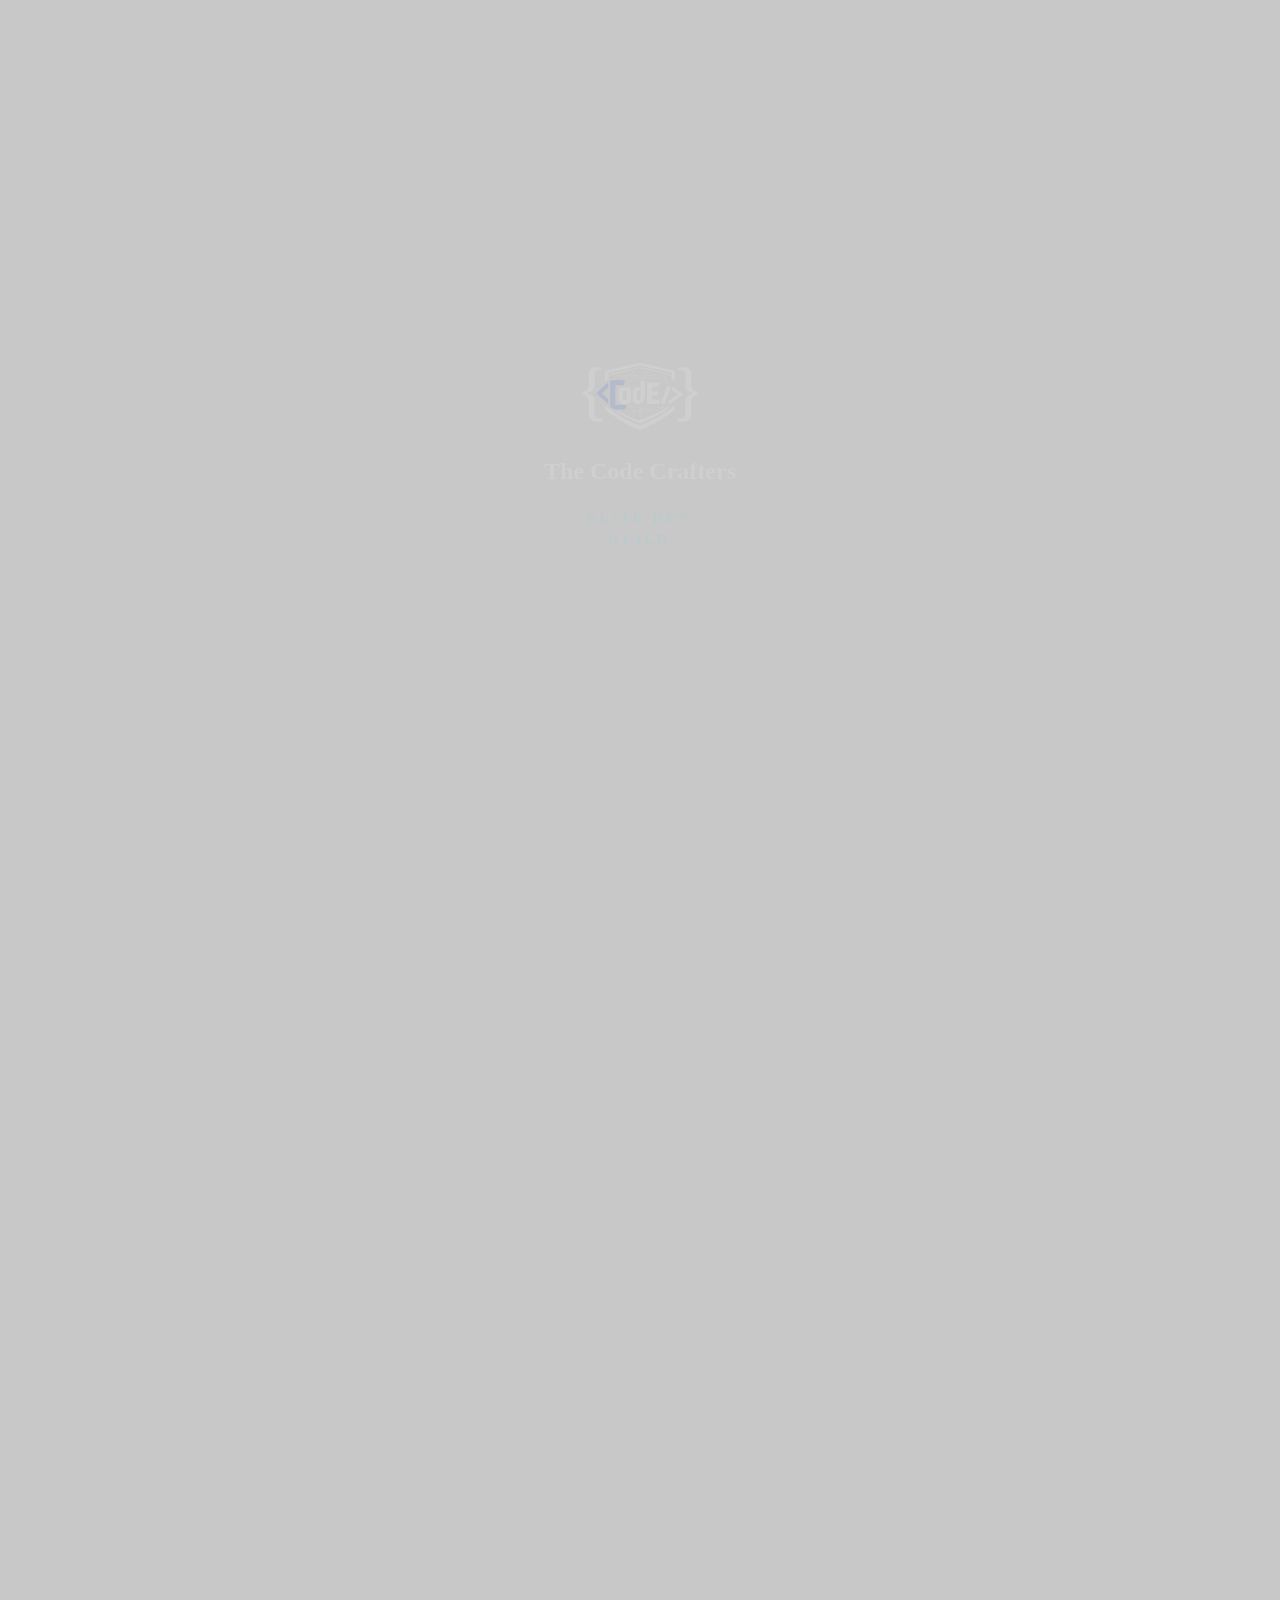
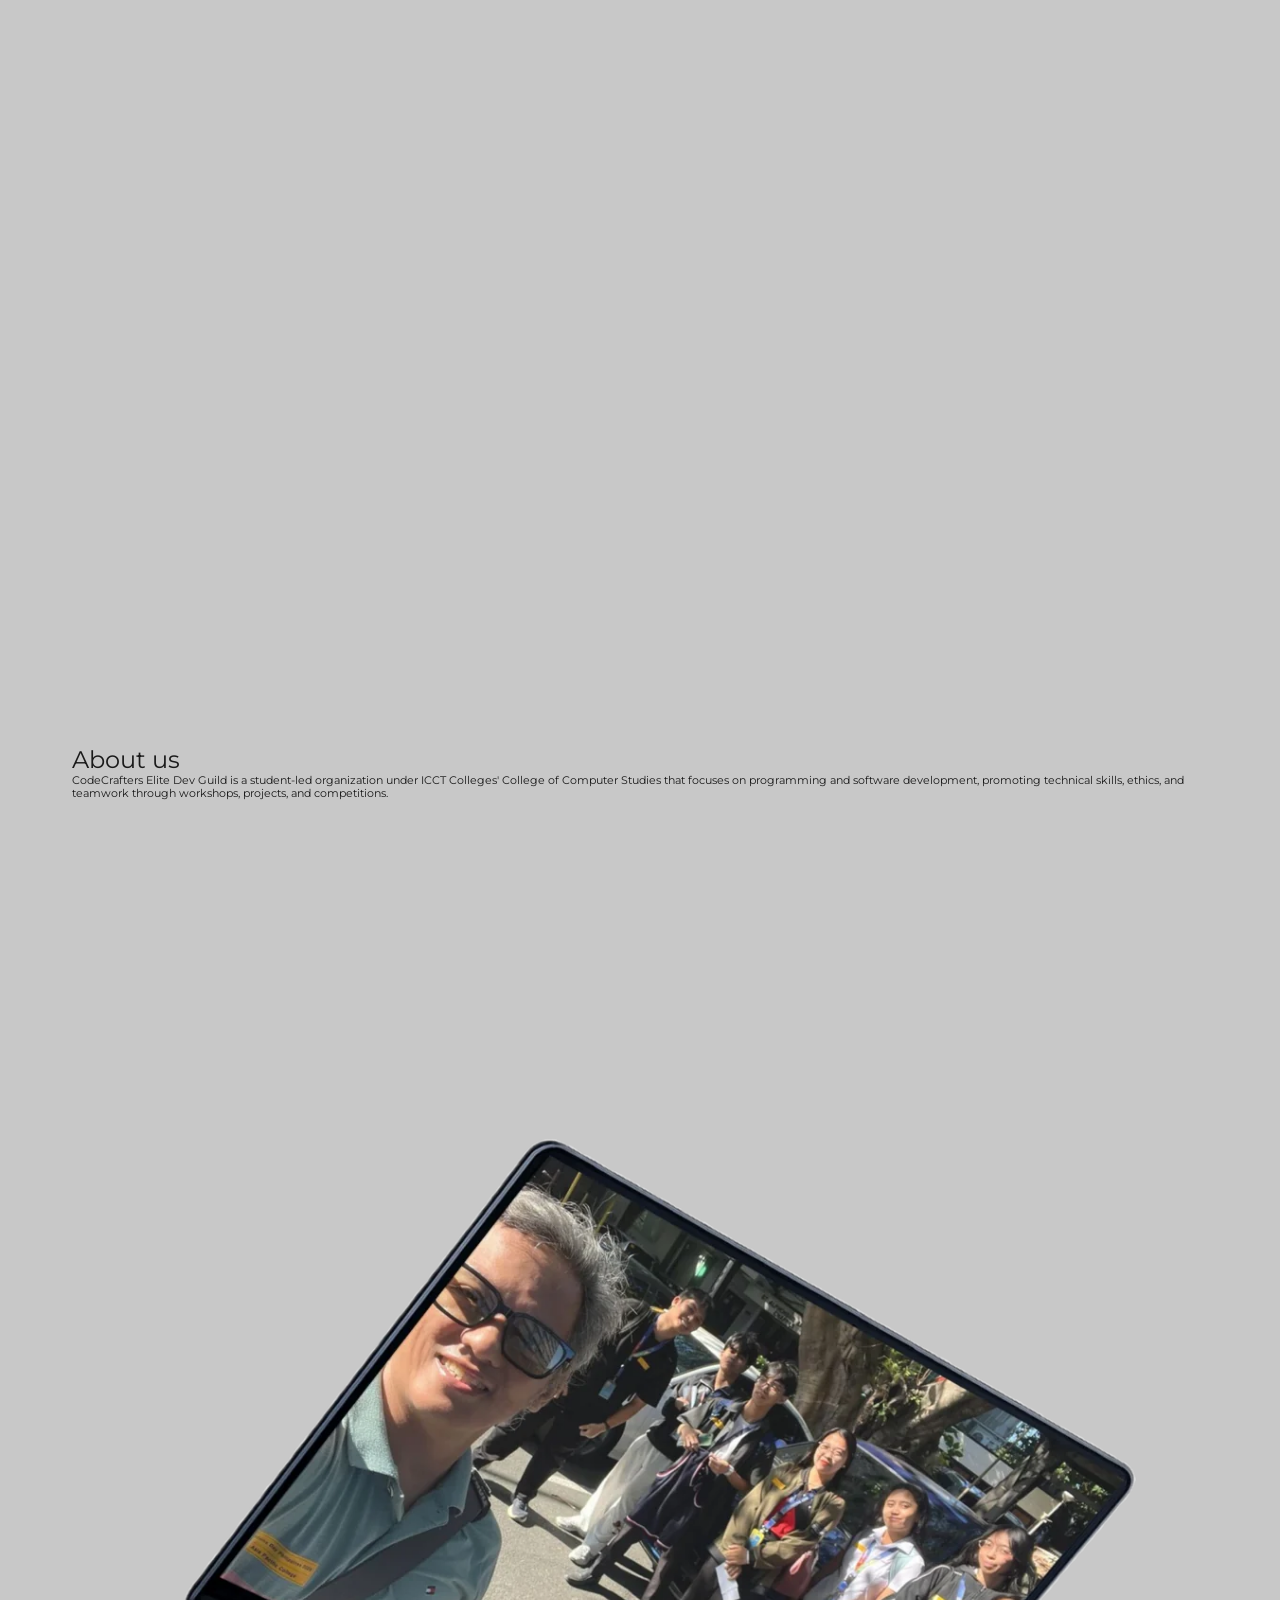
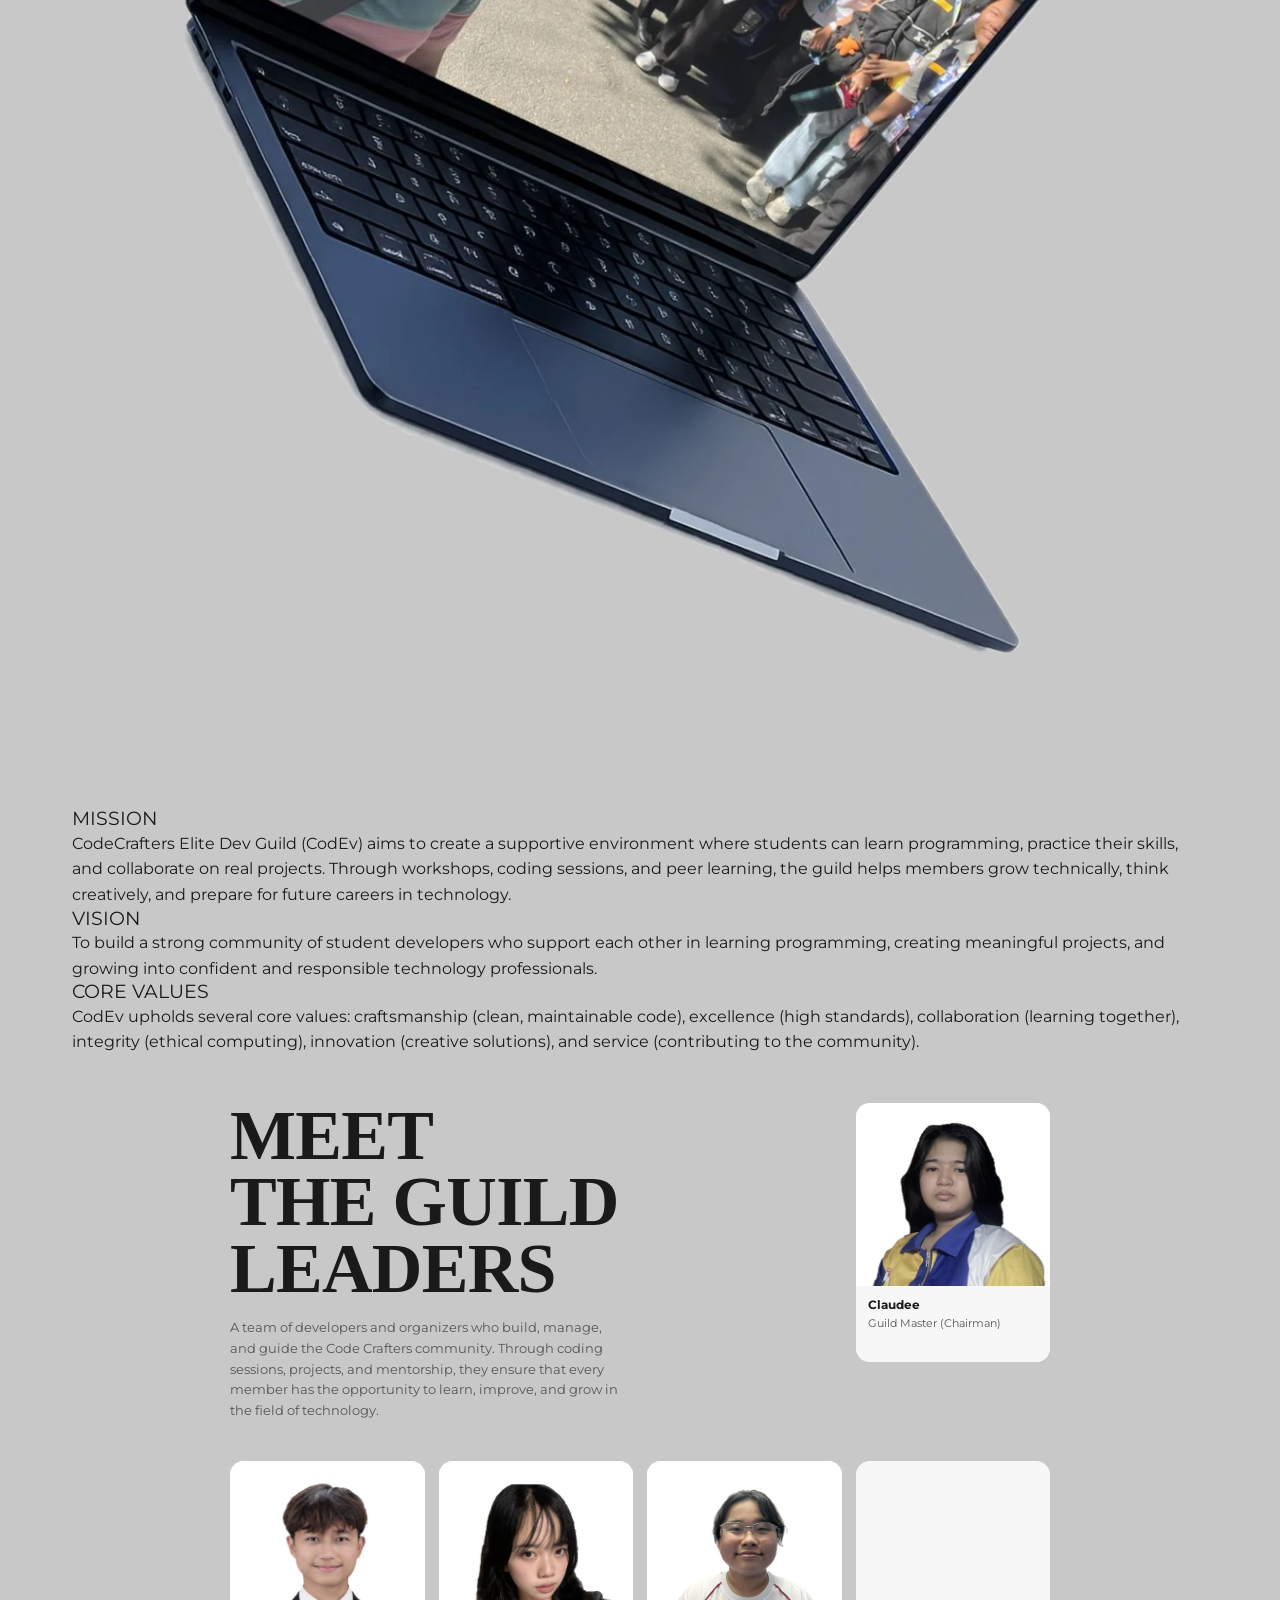
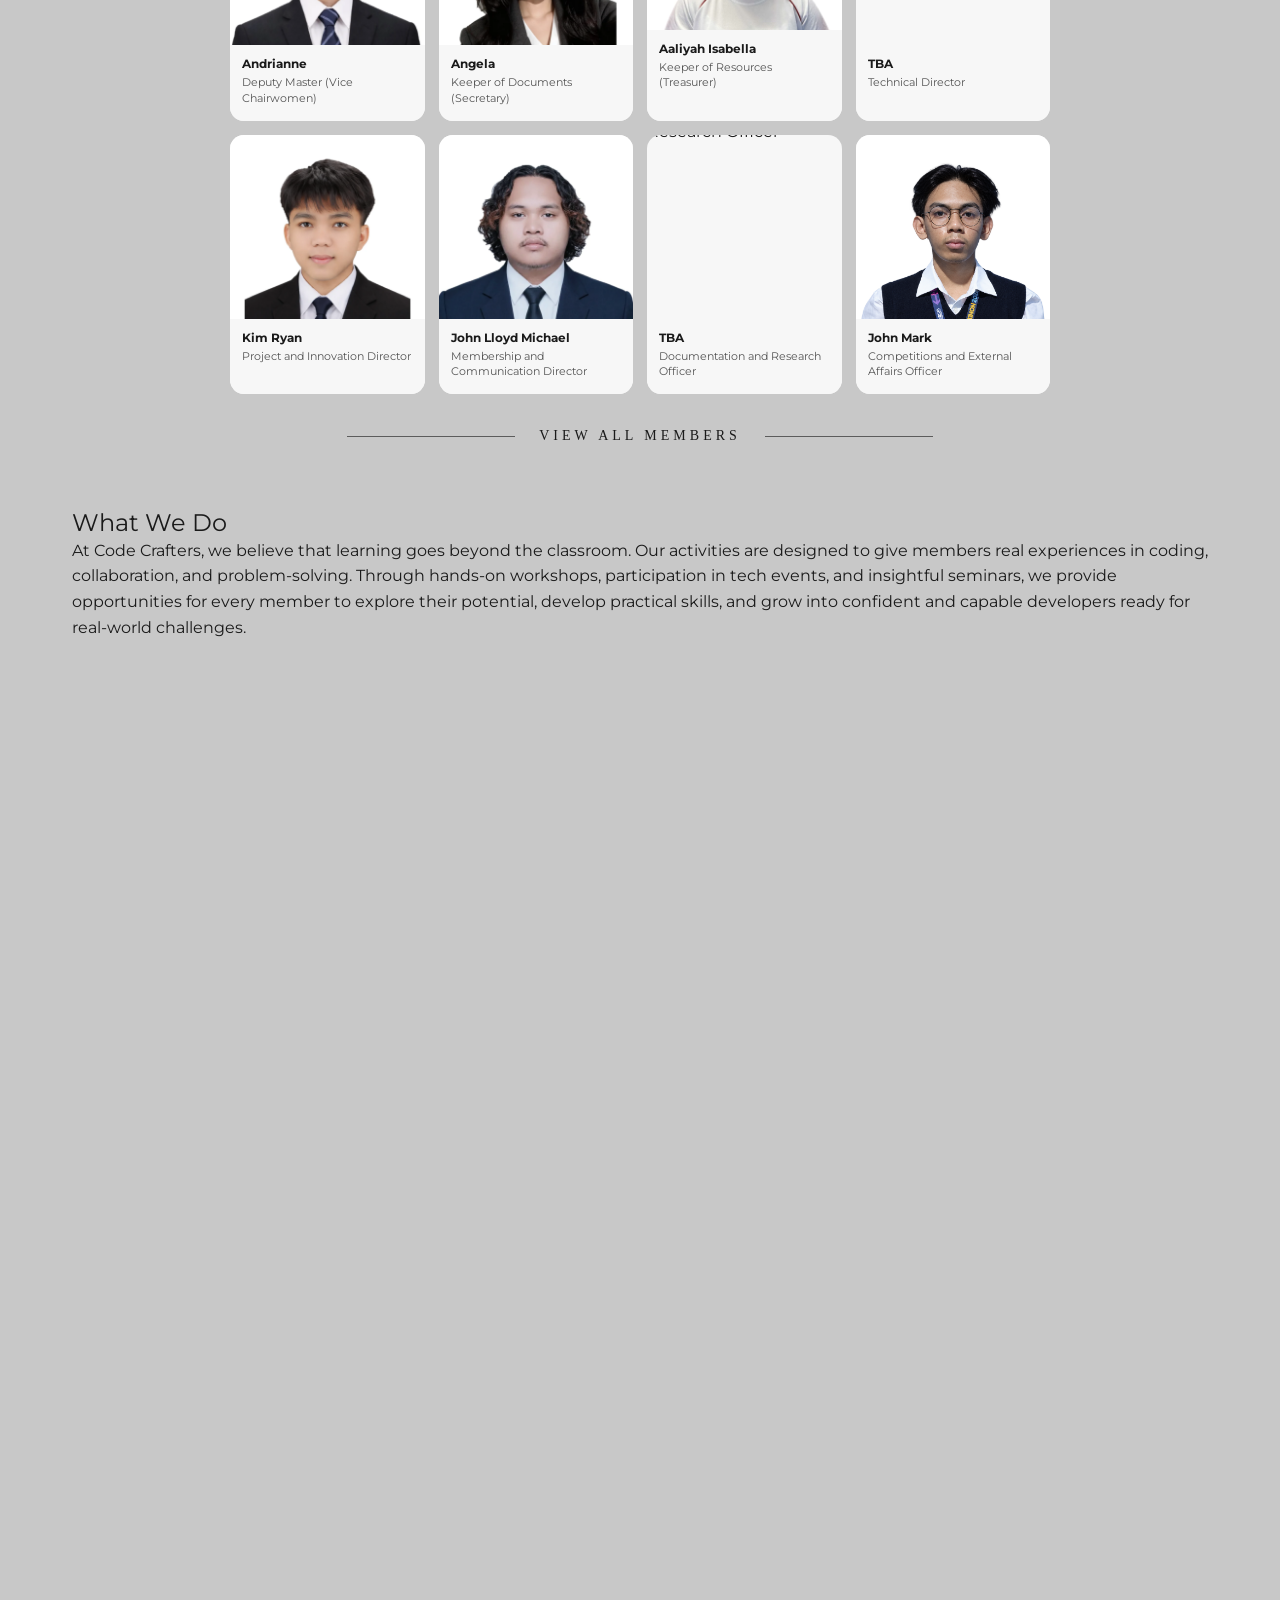
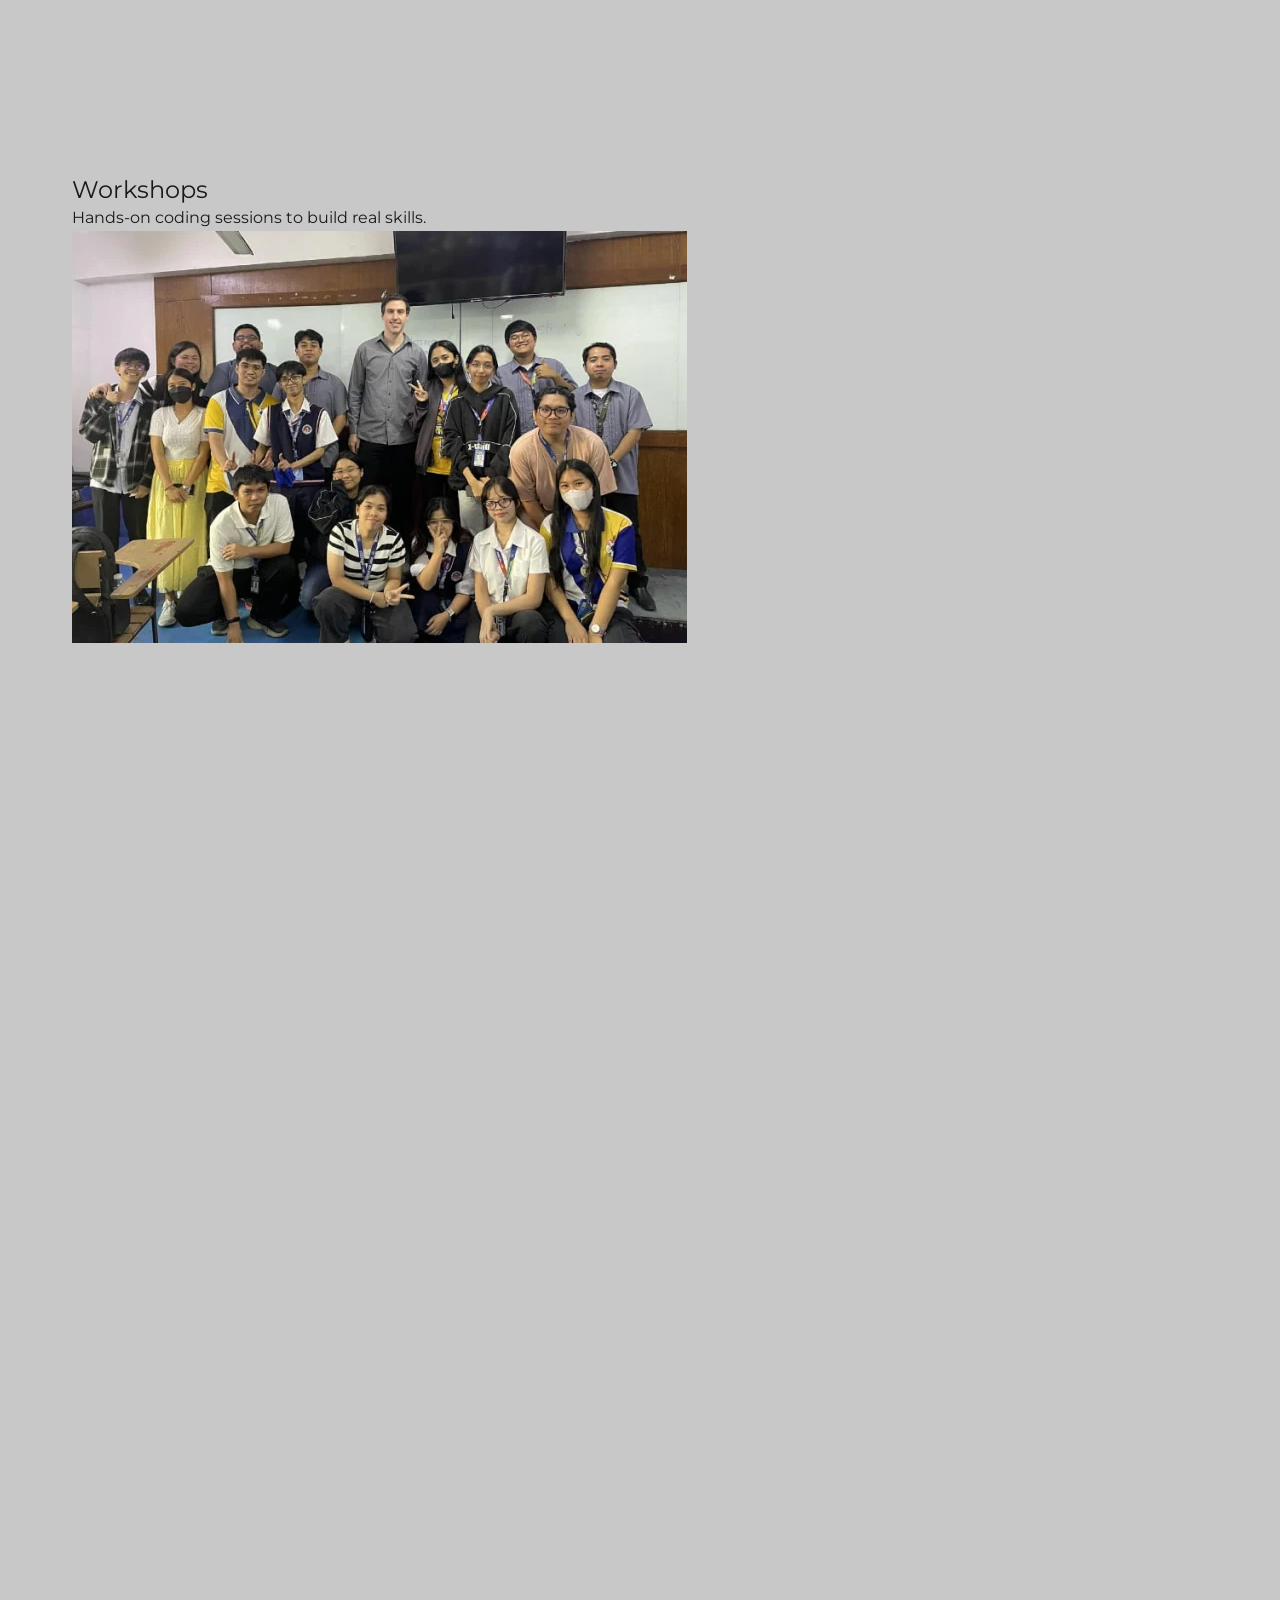
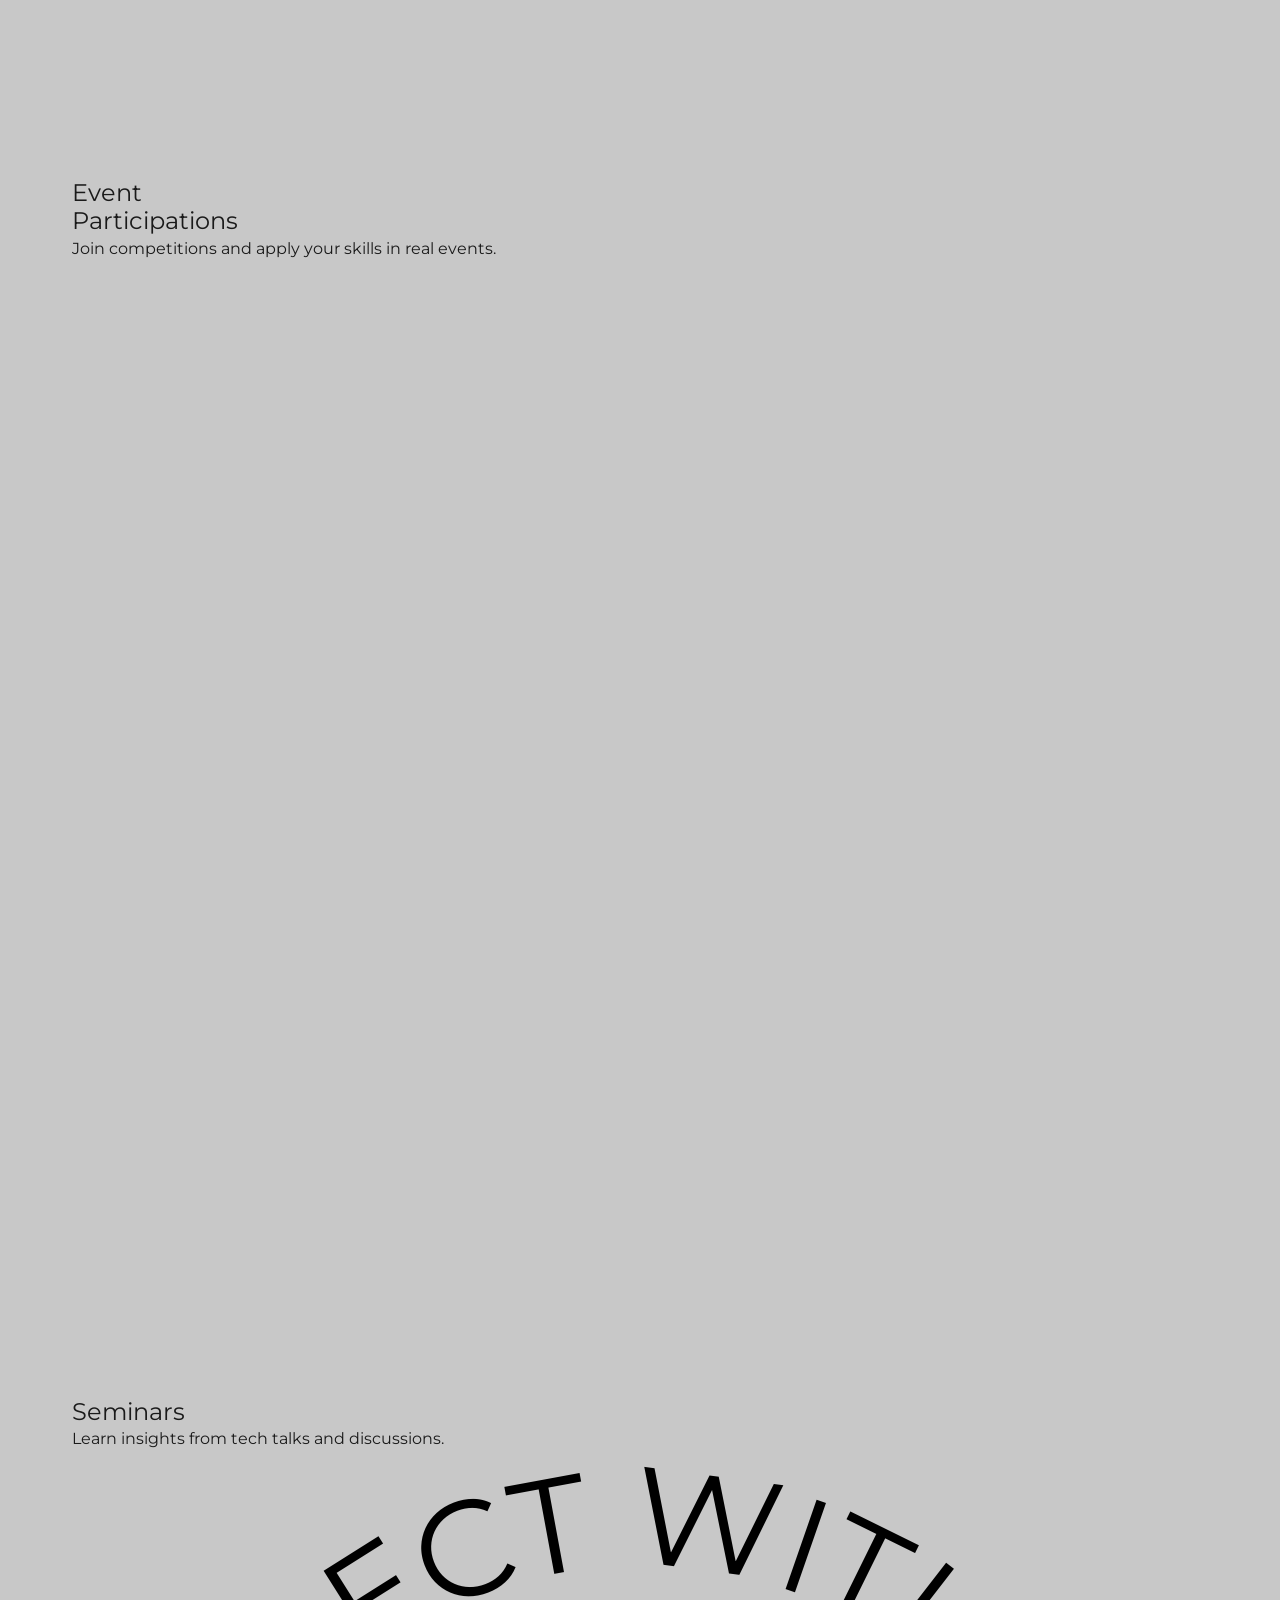
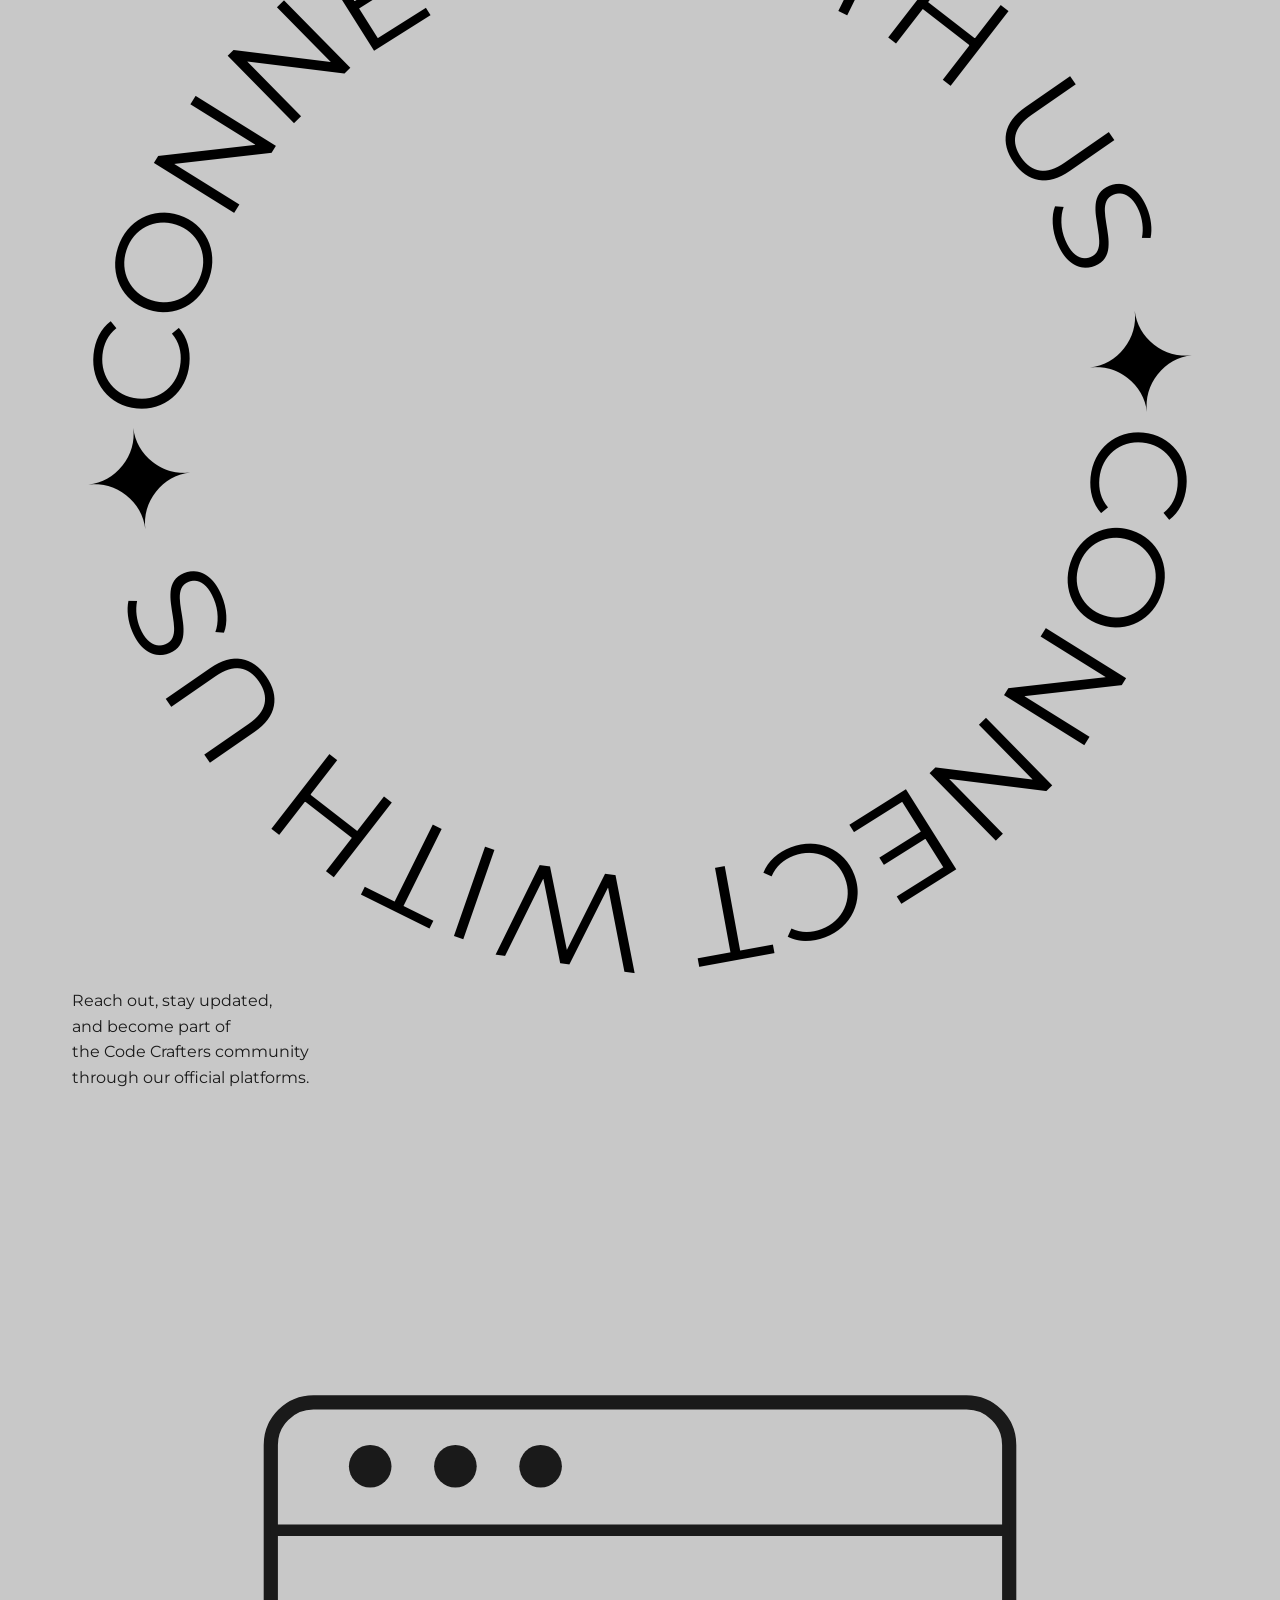
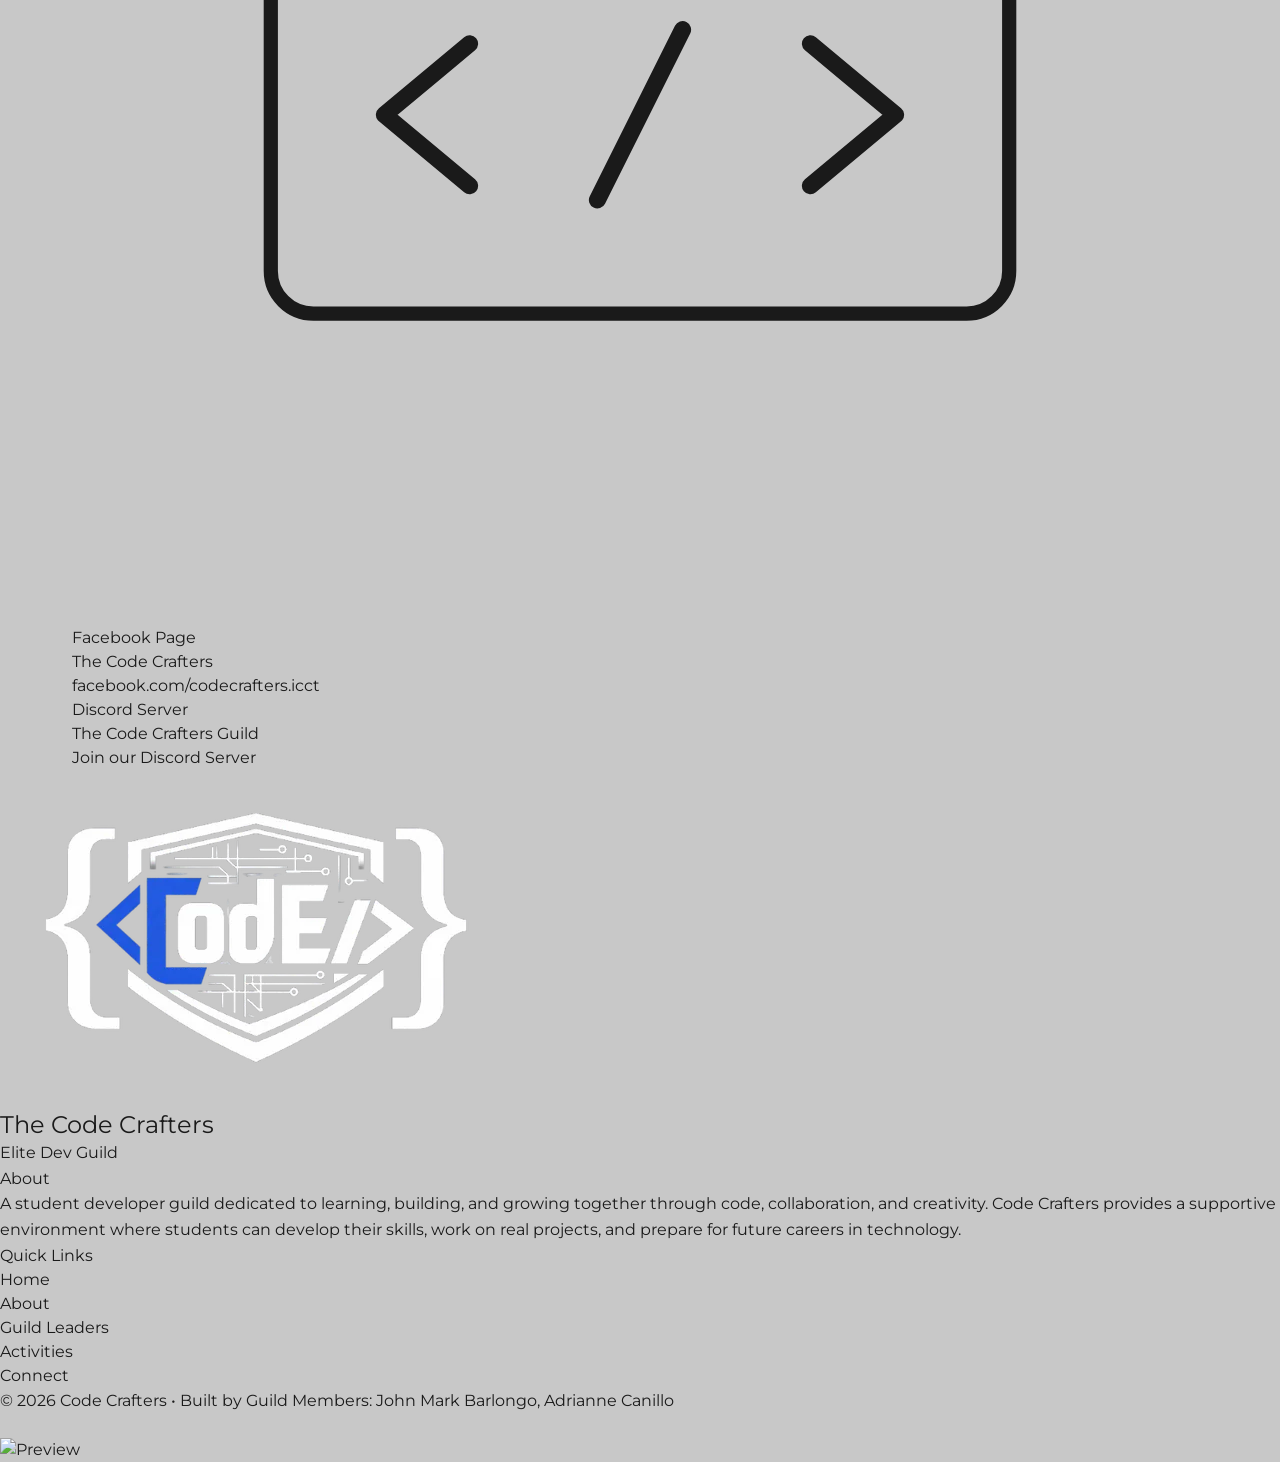
==== commit db541059: "add a view all members button in the officer section" ====
--- a/index.html
+++ b/index.html
@@ -573,6 +573,12 @@
               </div>
             </div>
 
+          </div>
+
+          <div class="members-link-wrapper">
+            <a class="members-text-link" href="website/pages/committee.html" aria-label="View all members">
+              <span class="members-link-label">VIEW ALL MEMBERS</span>
+            </a>
           </div>
 
         
--- a/website/css/officer.css
+++ b/website/css/officer.css
@@ -0,0 +1,660 @@
+ :root {
+       --muted: #555;
+      --radius: 14px;
+    }
+  .officer-grid {
+    height: auto;
+    position: relative;
+     
+      padding: 48px 40px 64px;
+      max-width: 900px;
+      margin: 0 auto;
+   }
+ 
+  
+
+    /* ── Hero row (headline + side card) ── */
+    .hero-row {
+      display: flex;
+      align-items: flex-start;
+      gap: 24px;
+      margin-bottom: 40px;
+    }
+
+    .hero-left { flex: 1; }
+
+    /* ── Headline ── */
+    .headline {
+      font-family: 'Modius';
+      font-weight: 800;
+    font-size: clamp(2.5rem, 6vw, 4.375rem);
+      line-height: .95;
+      text-transform: uppercase;
+      letter-spacing: -.01em;
+      margin-bottom: 0;
+    }
+
+    /* ── Hero side card ── */
+    .hero-card {
+      width: calc(25% - 11px);
+      flex-shrink: 0;
+      background: var(--white);
+      border-radius: var(--radius);
+      overflow: hidden;
+      display: flex;
+      flex-direction: column;
+      position: relative;
+      cursor: pointer;
+    }
+
+    .hero-card:hover .card-img {
+      filter: grayscale(0%);
+    }
+
+    .hero-card:hover .card-overlay {
+      opacity: 1;
+      transform: translateY(0);
+      pointer-events: auto;
+    }
+
+    .hero-card .card-img {
+       position: relative;
+       top: -3vw;
+      width: 100%;
+      aspect-ratio: 3 / 4;
+      object-fit: cover;
+      object-position: top center;
+      border-radius: var(--radius);
+    }
+
+    .hero-card .card-body {
+      position: absolute;
+      bottom: 0;
+      left: 0;
+      right: 0;
+      padding: 10px 12px 14px;
+      background: var(--white);
+    }
+
+    .hero-card .card-body .name {
+      font-size: 12px;
+      font-weight: 700;
+      margin-bottom: 2px;
+      color: var(--dark);
+      
+      
+    }
+
+    .hero-card .card-body .role {
+      font-size: 10.5px;
+      color: var(--muted);
+    }
+
+    .hero-card .card-body .stat {
+      font-size: 28px;
+      font-weight: 800;
+      color: var(--graphite-black);
+      line-height: 1;
+      margin-bottom: 2px;
+    }
+
+    .hero-card .card-body .stat-label {
+      font-size: 10.5px;
+      color: var(--muted);
+      text-transform: uppercase;
+      letter-spacing: .05em;
+    }
+
+    .hero-card .card-body .divider {
+      height: 1px;
+      background: rgba(0,0,0,.12);
+      margin: 8px 0;
+    }
+
+    /* ── Two-col intro ── */
+    .intro {
+      display: grid;
+      grid-template-columns: 1fr 1fr;
+      gap: 40px;
+      margin-bottom: 48px;
+    }
+
+    .intro-left p {
+      font-size: 13px;
+      font-weight: 600;
+      text-transform: uppercase;
+      letter-spacing: .05em;
+      line-height: 1.5;
+      color: var(--graphite-black);
+    }
+
+    .intro-right p {
+      font-size: 12.5px;
+      color: var(--muted);
+      line-height: 1.65;
+      margin-bottom: 14px;
+       max-width: 400px; /* adjust this */
+    }
+    .intro-right p:last-child { margin-bottom: 0; }
+
+    /* ── Team grids ── */
+    .team-grid {
+      display: grid;
+      grid-template-columns: repeat(4, 1fr);
+      gap: 14px;
+      margin-bottom: 14px;
+    }
+
+    .committee-grid .card:nth-last-child(2):nth-child(4n + 1) {
+      grid-column: 2;
+    }
+
+    .committee-grid .card:last-child:nth-child(4n + 2) {
+      grid-column: 3;
+    }
+
+    .committee-grid .card:only-child {
+      grid-column: 2;
+    }
+
+    .team-cta-wrap {
+      display: flex;
+      justify-content: center;
+      margin-top: 28px;
+    }
+
+    .members-link-wrapper {
+      display: flex;
+      justify-content: center;
+      box-sizing: border-box;
+      width: 100%;
+      max-width: 100%;
+      margin-top: 34px;
+    }
+
+    .members-text-link {
+      display: grid;
+      grid-template-columns: minmax(0, 1fr) max-content minmax(0, 1fr);
+      align-items: center;
+      gap: clamp(14px, 2.8vw, 24px);
+      box-sizing: border-box;
+      width: 100%;
+      max-width: 640px;
+      min-width: 0;
+      color: var(--graphite-black);
+      font-family: 'Modius';
+      font-size: 14px;
+      font-weight: 400;
+      letter-spacing: 4px;
+      line-height: 1.2;
+      text-transform: uppercase;
+      text-decoration: none;
+      cursor: pointer;
+    }
+
+    .members-text-link::before,
+    .members-text-link::after {
+      content: "";
+      display: block;
+      width: 86%;
+      max-width: 100%;
+      height: 1px;
+      background-color: var(--graphite-black);
+      opacity: .62;
+      transition: width .3s ease, opacity .3s ease;
+    }
+
+    .members-text-link::before {
+      justify-self: end;
+    }
+
+    .members-text-link::after {
+      justify-self: start;
+    }
+
+    .members-link-label {
+      white-space: nowrap;
+      transition: opacity .3s ease, transform .3s ease;
+    }
+
+    .members-text-link:hover::before,
+    .members-text-link:hover::after,
+    .members-text-link:focus-visible::before,
+    .members-text-link:focus-visible::after {
+      width: 100%;
+      opacity: 1;
+    }
+
+    .members-text-link:hover .members-link-label,
+    .members-text-link:focus-visible .members-link-label {
+      opacity: .78;
+      transform: translateY(-1px);
+    }
+
+    .members-text-link:focus-visible {
+      outline: 2px solid var(--graphite-black);
+      outline-offset: 8px;
+    }
+
+    .committee-preview-cta {
+      display: none;
+    }
+
+    .team-subsection-label {
+      margin: 20px 0 14px;
+      color: var(--graphite-black);
+      font-family: 'Modius';
+      font-size: clamp(1.2rem, 2vw, 1.6rem);
+      font-weight: 700;
+      letter-spacing: .08em;
+      text-transform: uppercase;
+      text-align: left;
+    }
+
+    .committee-page-title {
+      font-size: clamp(1.5rem, 2.5vw, 2rem);
+    }
+
+    .team-cta-button {
+      display: inline-flex;
+      align-items: center;
+      justify-content: center;
+      min-width: 220px;
+      padding: 14px 28px;
+      border-radius: 999px;
+      background: var(--graphite-black);
+      color: var(--white);
+      font-family: 'Modius';
+      font-size: 13px;
+      font-weight: 700;
+      letter-spacing: .04em;
+      text-transform: uppercase;
+      text-decoration: none;
+      transition: transform .2s ease, background-color .2s ease, box-shadow .2s ease;
+      box-shadow: 0 14px 30px rgba(0, 0, 0, .14);
+    }
+
+    .team-cta-button:hover {
+      background: var(--royal-blue);
+      transform: translateY(-2px);
+      box-shadow: 0 18px 36px rgba(31, 79, 178, .22);
+    }
+
+    .committee-page {
+      min-height: 100vh;
+      padding: 48px 0 80px;
+      position: relative;
+    }
+
+    .back-btn-wrapper {
+      position: absolute;
+      top: 20px;
+      left: 50px;
+      z-index: 10;
+    }
+
+    .back-btn-wrapper .cta,
+    .cta {
+      display: inline-flex;
+      align-items: center;
+      background: none;
+      border: none;
+      cursor: pointer;
+      font-family: inherit;
+      padding: 0;
+    }
+
+    .cta span {
+      padding-bottom: 1px;
+      letter-spacing: 4px;
+      font-size: 14px;
+      font-family: 'Modius';
+      font-weight: 400;
+      text-transform: uppercase;
+      color: #000;
+    }
+
+    .hover-underline-animation {
+      position: relative;
+      color: #000;
+      padding-bottom: 20px;
+    }
+
+    .hover-underline-animation:after {
+      content: "";
+      position: absolute;
+      width: 100%;
+      transform: scaleX(0);
+      height: 2px;
+      bottom: 0;
+      left: 0;
+      background-color: #000;
+      transform-origin: bottom right;
+      transition: transform .25s ease-out;
+    }
+
+    .cta:hover .hover-underline-animation:after {
+      transform: scaleX(1);
+      transform-origin: bottom left;
+    }
+
+    .cta-back svg {
+      transform: scaleX(-1) translateX(10px);
+      transition: all .3s ease;
+      margin-right: 15px;
+      fill: #000;
+      flex-shrink: 0;
+    }
+
+    .cta-back:hover svg {
+      transform: scaleX(-1) translateX(0);
+    }
+
+    .cta-back:active svg {
+      transform: scaleX(-1) scale(.9);
+    }
+
+    .committee-header {
+      display: flex;
+      justify-content: flex-start;
+      align-items: flex-start;
+      text-align: left;
+      gap: 20px;
+      margin-bottom: 32px;
+    }
+
+    .committee-copy {
+      max-width: 560px;
+      margin: 0;
+    }
+
+    .committee-copy p {
+      font-size: 13px;
+      color: var(--muted);
+      line-height: 1.7;
+      margin-top: 14px;
+    }
+
+    /* ── Card ── */
+    .card {
+      background: var(--white);
+      border-radius: var(--radius);
+      overflow: hidden;
+      display: flex;
+      flex-direction: column;
+      position: relative;
+      cursor: pointer;
+    }
+
+
+
+    .card-img {
+      position: relative;
+       top: -3vw;
+      width: 100%;
+      aspect-ratio: 3 / 4;
+      object-fit: cover;
+      object-position: top center;
+      display: block;
+      border-radius: var(--radius);
+      filter: grayscale(15%);
+      transition: filter .3s ease;
+    }
+
+    .card:hover .card-img {
+      filter: grayscale(0%);
+    }
+
+    .card-body {
+      position: absolute;
+      bottom: 0;
+      left: 0;
+      right: 0;
+      padding: 10px 12px 14px;
+      background: var(--white);
+    }
+
+    .card-body .name {
+      font-size: 12px;
+      font-weight: 700;
+      margin-bottom: 2px;
+      color: var(--graphite-black);
+
+    }
+
+    .card-body .role {
+      font-size: 10.5px;
+      color: var(--muted);
+    }
+
+    /* ── Hover green overlay ── */
+    .card-overlay {
+      position: absolute;
+      inset: 0;
+      background: var(--royal-blue);
+      border-radius: var(--radius);
+      display: flex;
+      flex-direction: column;
+      justify-content: space-between;
+      padding: 14px;
+      opacity: 0;
+      transform: translateY(8px);
+      transition: opacity .25s ease, transform .25s ease;
+      pointer-events: none;
+    }
+
+    .card:hover .card-overlay {
+      opacity: 1;
+      transform: translateY(0);
+      pointer-events: auto;
+    }
+
+    .overlay-social {
+      display: flex;
+      gap: 6px;
+    }
+
+    .overlay-social .social-btn {
+      width: 26px; height: 26px;
+      background:var(--graphite-black);
+      border-radius: 6px;
+      display: flex;
+      align-items: center;
+      justify-content: center;
+    }
+
+    .overlay-social .social-btn svg {
+      width: 13px; height: 13px;
+      fill: var(--white);
+    }
+
+    .overlay-quote {
+      font-size: 11px;
+      line-height: 1.55;
+      color: var(--white);
+      font-style: italic;
+      flex: 1;
+      display: flex;
+      align-items: center;
+      padding: 10px 0;
+    }
+
+    .committee-preview-grid .card:nth-child(2) .overlay-quote {
+      font-size: clamp(8.5px, 0.78vw, 11px);
+      line-height: 1.45;
+    }
+
+    .overlay-footer .name {
+      font-size: 12px;
+      font-weight: 700;
+      margin-bottom: 2px;
+      color: var(--white);
+    }
+
+    .overlay-footer .role {
+      font-size: 10.5px;
+      color: var(--white);
+    }
+
+    .quote {
+      font-size: 11px;
+      line-height: 1.55;
+      color: var(--white);
+      font-style: italic;
+    }
+
+    /* ── Expand arrow ── */
+    .expand {
+      position: fixed;
+      bottom: 20px;
+      right: 20px;
+      width: 36px; height: 36px;
+      background: var(--royal-blue);
+      border-radius: 50%;
+      display: flex;
+      align-items: center;
+      justify-content: center;
+      cursor: pointer;
+    }
+    .expand svg { width: 16px; height: 16px; stroke: var(--white); fill: none; }
+
+    @media (max-width: 640px) {
+      .officer-grid {
+        height: auto;
+        padding: 28px 18px 48px;
+      }
+
+      .hero-row {
+        flex-direction: column;
+        gap: 20px;
+        margin-bottom: 28px;
+      }
+
+      .hero-left,
+      .hero-card,
+      .team-grid,
+      .card {
+        width: 100%;
+      }
+
+      .hero-card {
+        max-width: 100%;
+      }
+
+      .hero-card .card-body,
+      .card-body {
+        padding: 14px 16px 18px;
+      }
+
+      .hero-card .card-body .name,
+      .card-body .name,
+      .overlay-footer .name {
+        font-size: 15px;
+      }
+
+      .hero-card .card-body .role,
+      .card-body .role,
+      .overlay-footer .role {
+        font-size: 13px;
+        line-height: 1.45;
+      }
+
+      .intro {
+        grid-template-columns: 1fr;
+        gap: 20px;
+      }
+
+      .team-grid {
+        grid-template-columns: 1fr;
+        gap: 18px;
+        margin-bottom: 18px;
+      }
+
+      .committee-grid .card:only-child {
+        grid-column: auto;
+      }
+
+      .team-cta-wrap {
+        margin-top: 24px;
+      }
+
+      .members-link-wrapper {
+        margin-top: 30px;
+      }
+
+      .members-text-link {
+        grid-template-columns: minmax(0, 1fr) max-content minmax(0, 1fr);
+        gap: 12px;
+        font-size: 12px;
+        letter-spacing: 3px;
+      }
+
+      .committee-preview-label,
+      .committee-preview-grid {
+        display: none;
+      }
+
+      .committee-preview-cta {
+        display: flex;
+      }
+
+      .team-subsection-label {
+        margin: 12px 0 18px;
+      }
+
+      .team-cta-button {
+        width: 100%;
+      }
+
+      .committee-page {
+        padding: 32px 0 56px;
+      }
+
+      .committee-header {
+        flex-direction: column;
+        align-items: flex-start;
+        margin-bottom: 24px;
+      }
+
+      .back-btn-wrapper {
+        position: static;
+        margin: -6px 0 10px 10px;
+      }
+
+      .hero-card .card-img,
+      .card-img {
+        top: 0;
+      }
+
+      .card-overlay {
+        padding: 18px;
+      }
+
+      .overlay-social {
+        gap: 10px;
+      }
+
+      .overlay-social .social-btn {
+        width: 40px;
+        height: 40px;
+      }
+
+      .overlay-social .social-btn svg {
+        width: 18px;
+        height: 18px;
+      }
+
+      .overlay-quote {
+        font-size: 14px;
+        line-height: 1.6;
+        padding: 14px 0;
+      }
+    }
+
+    @media (max-width: 360px) {
+      .members-text-link {
+        gap: 8px;
+        font-size: 11px;
+        letter-spacing: 2px;
+      }
+    }
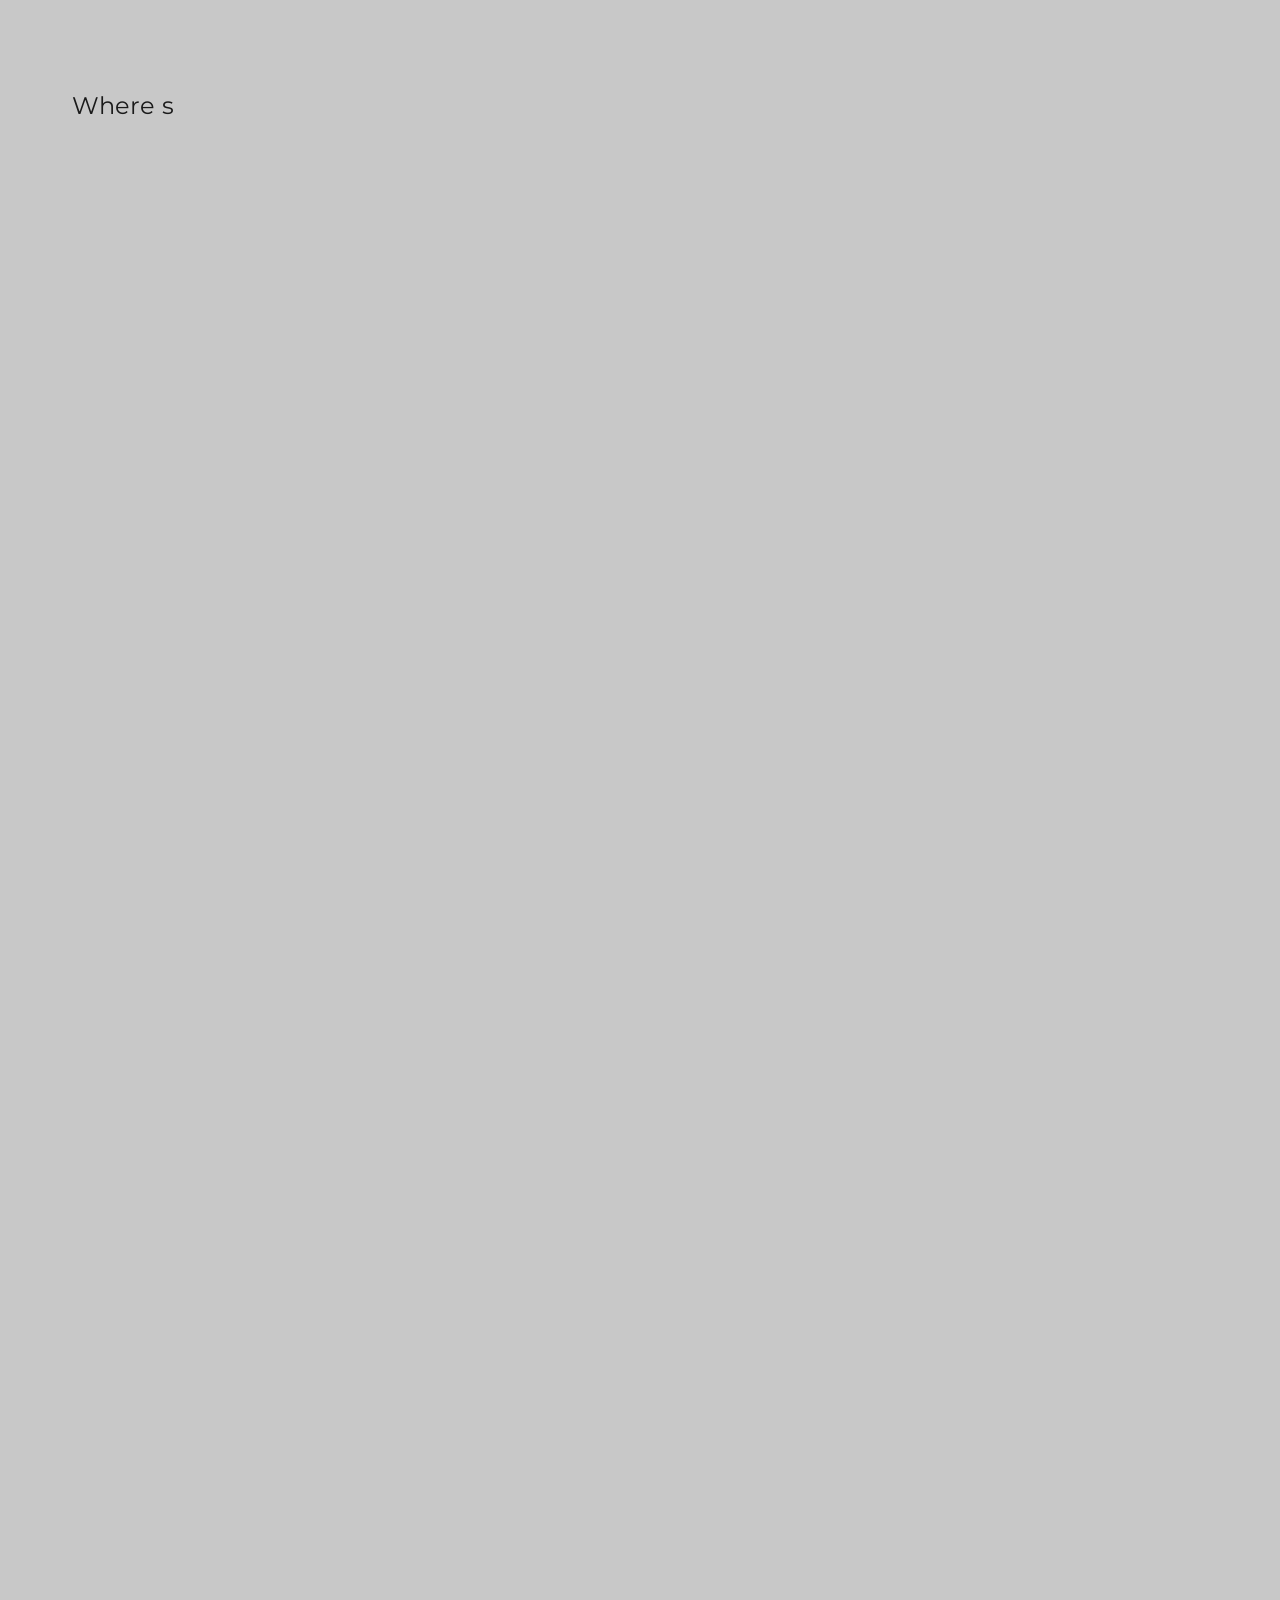
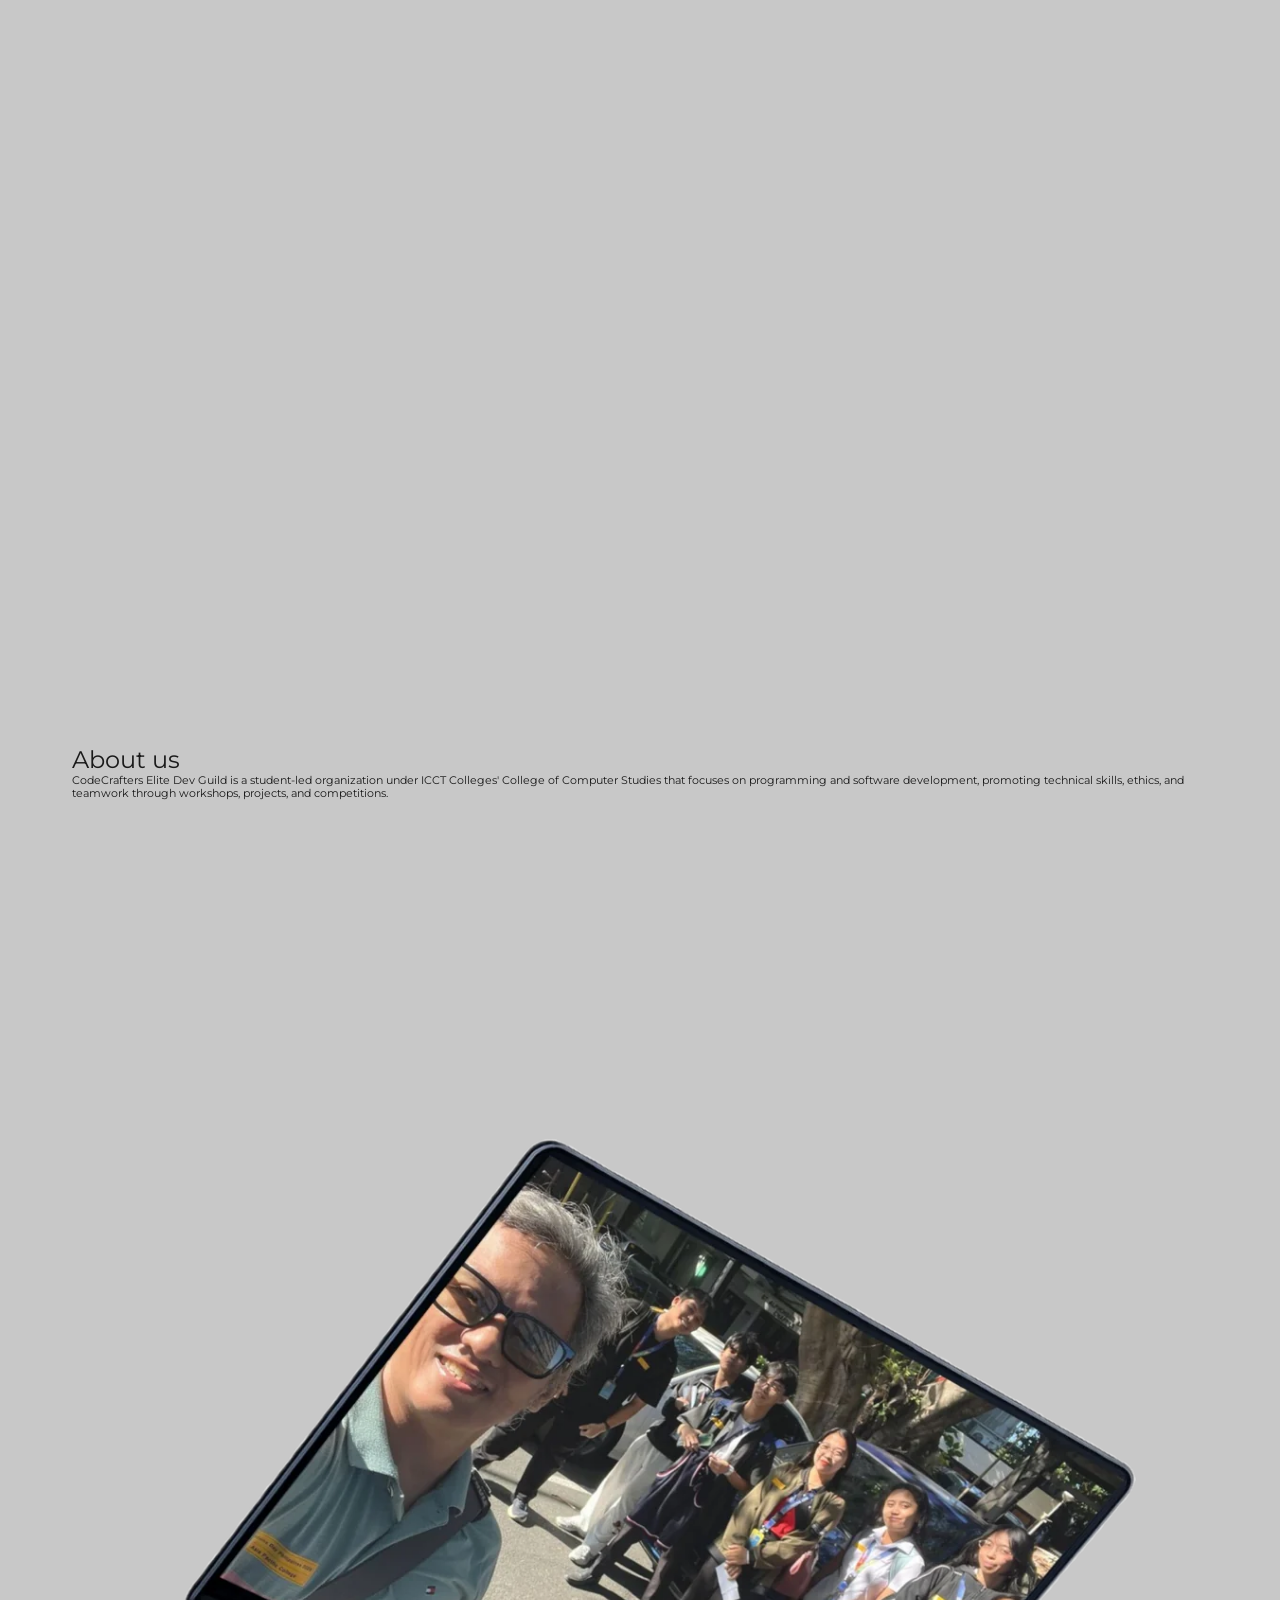
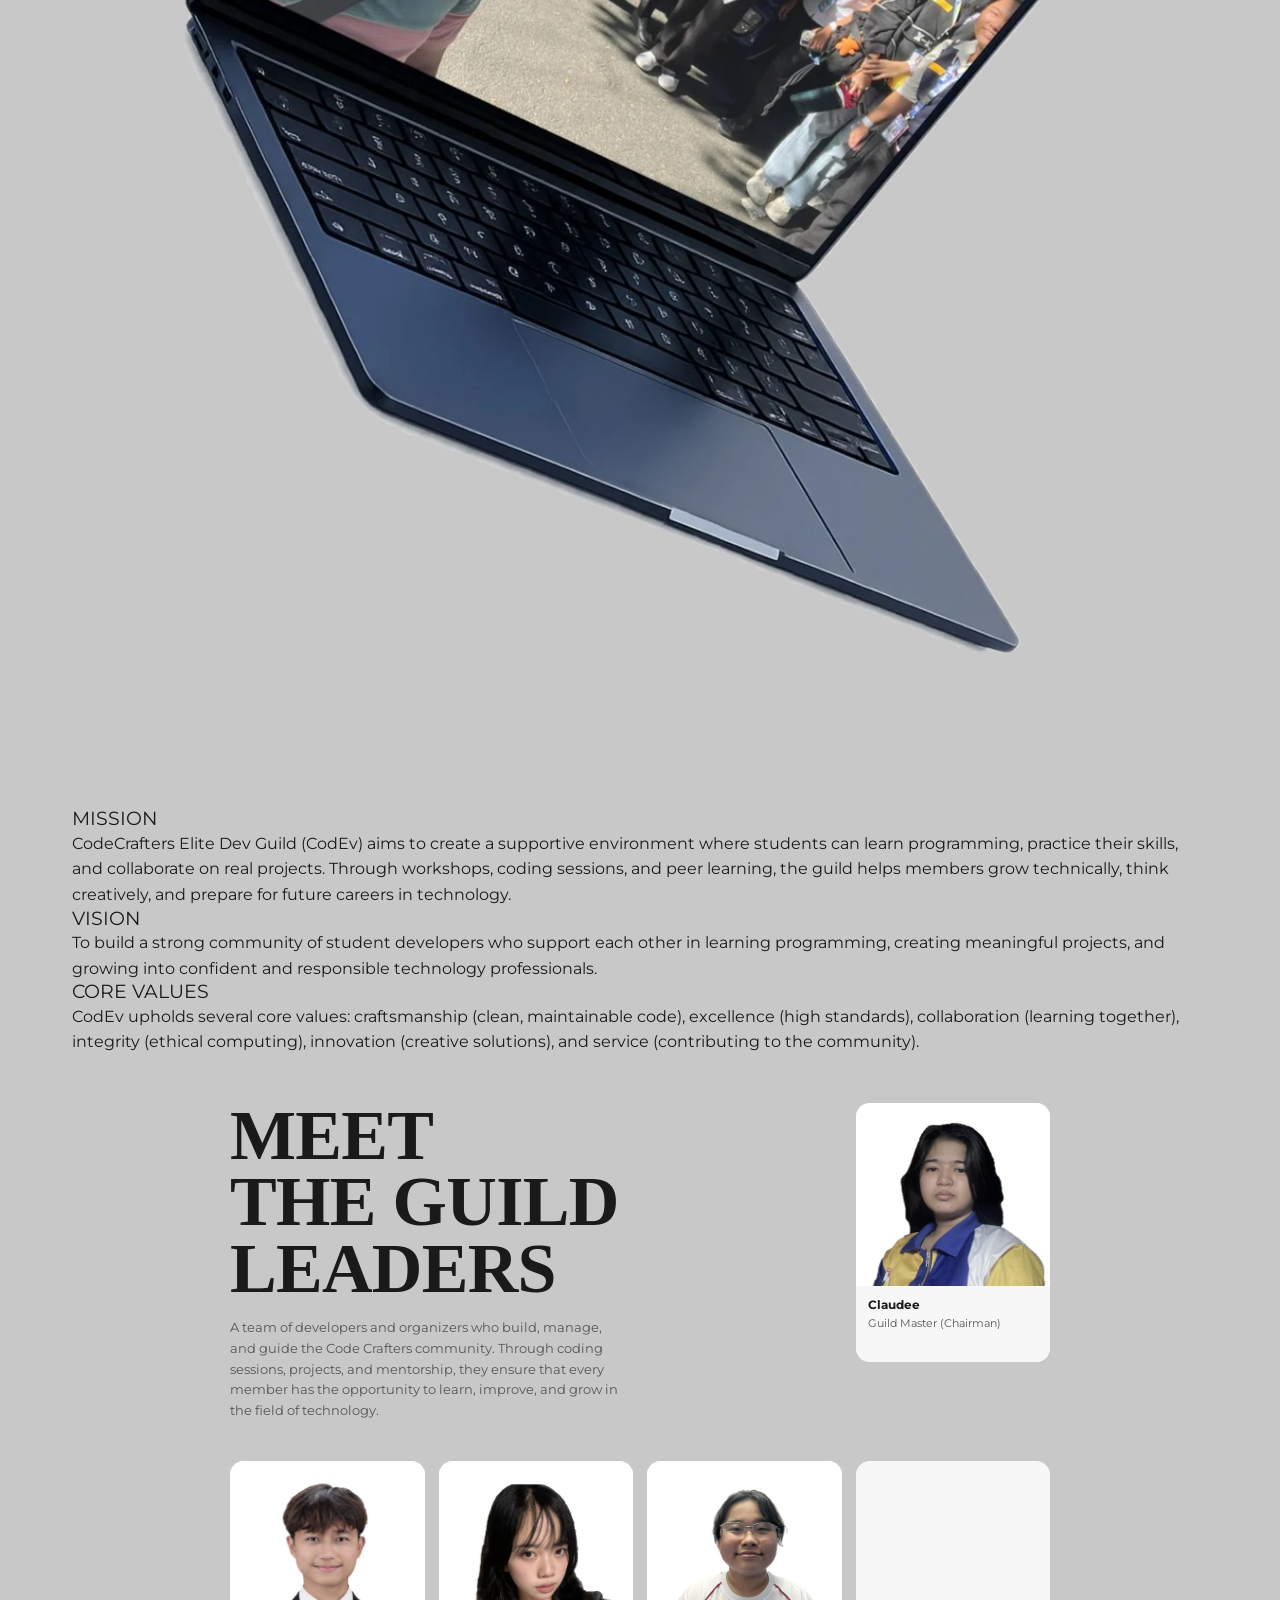
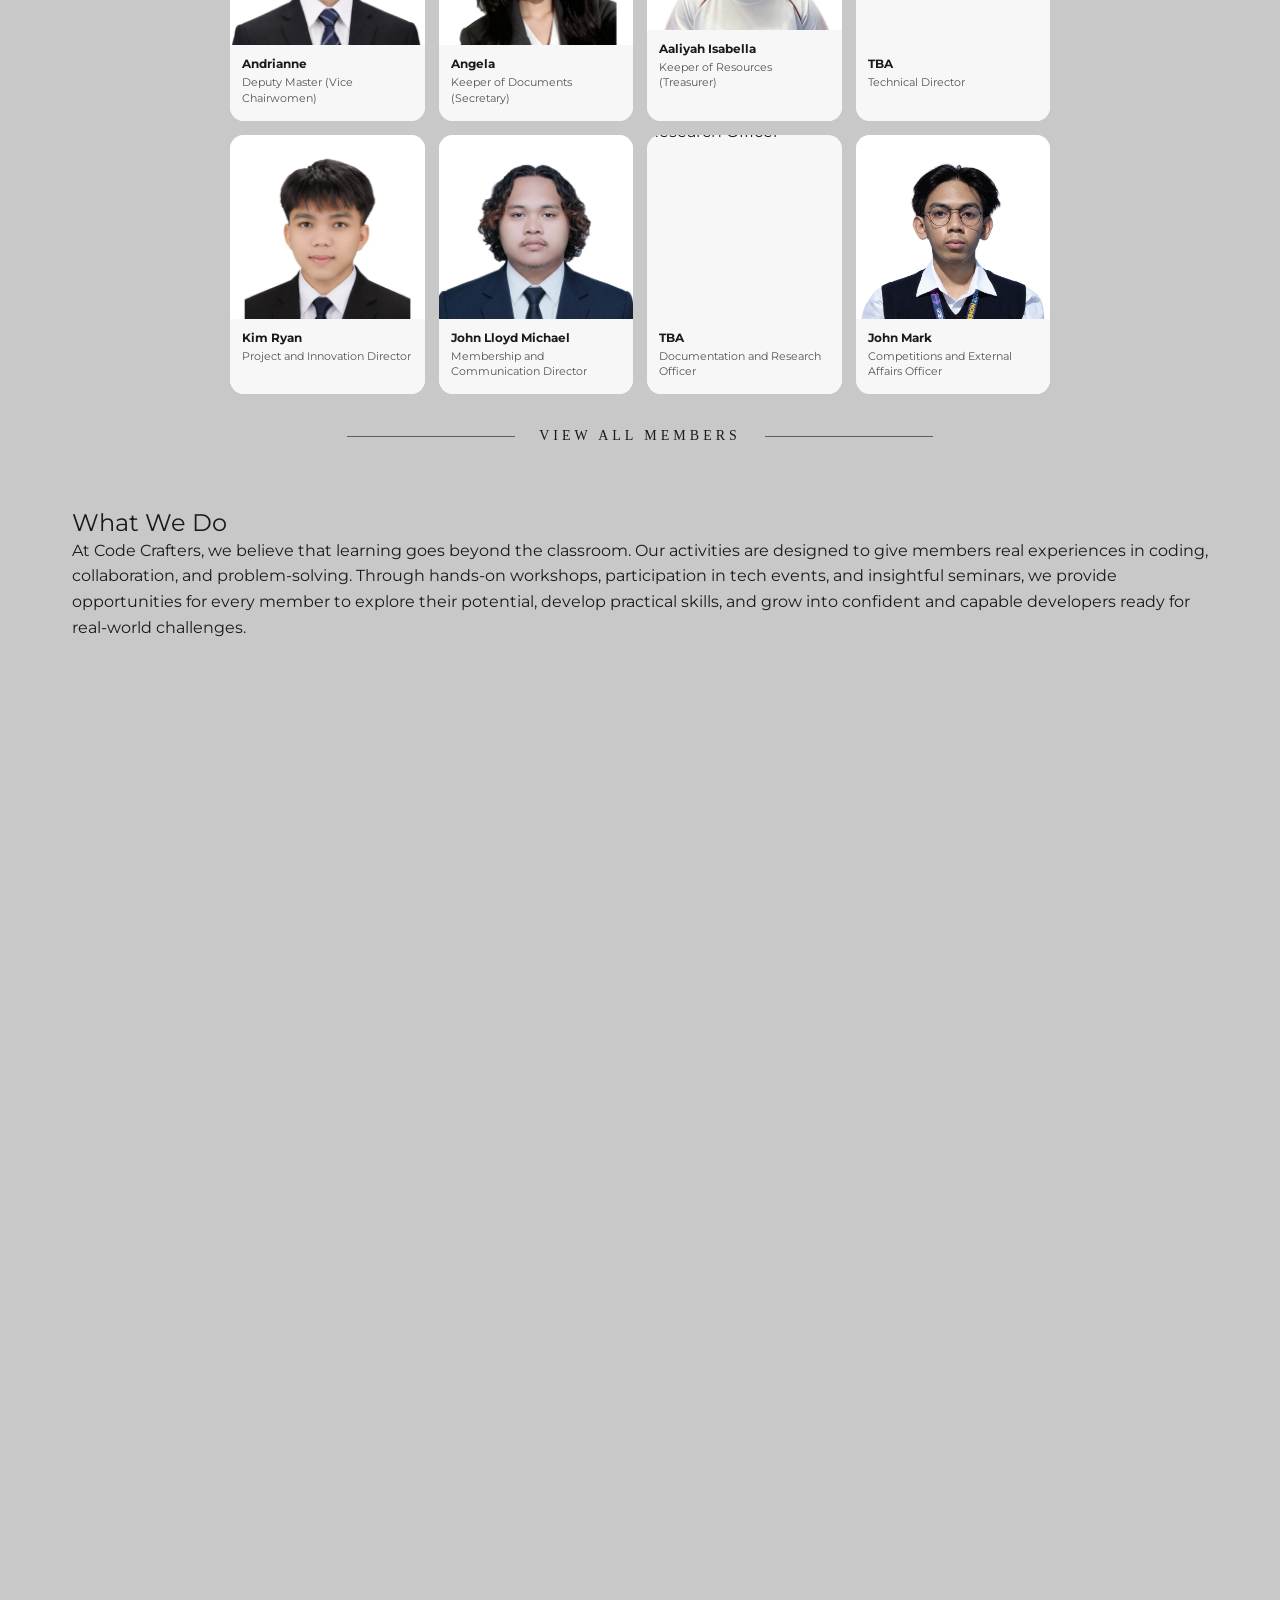
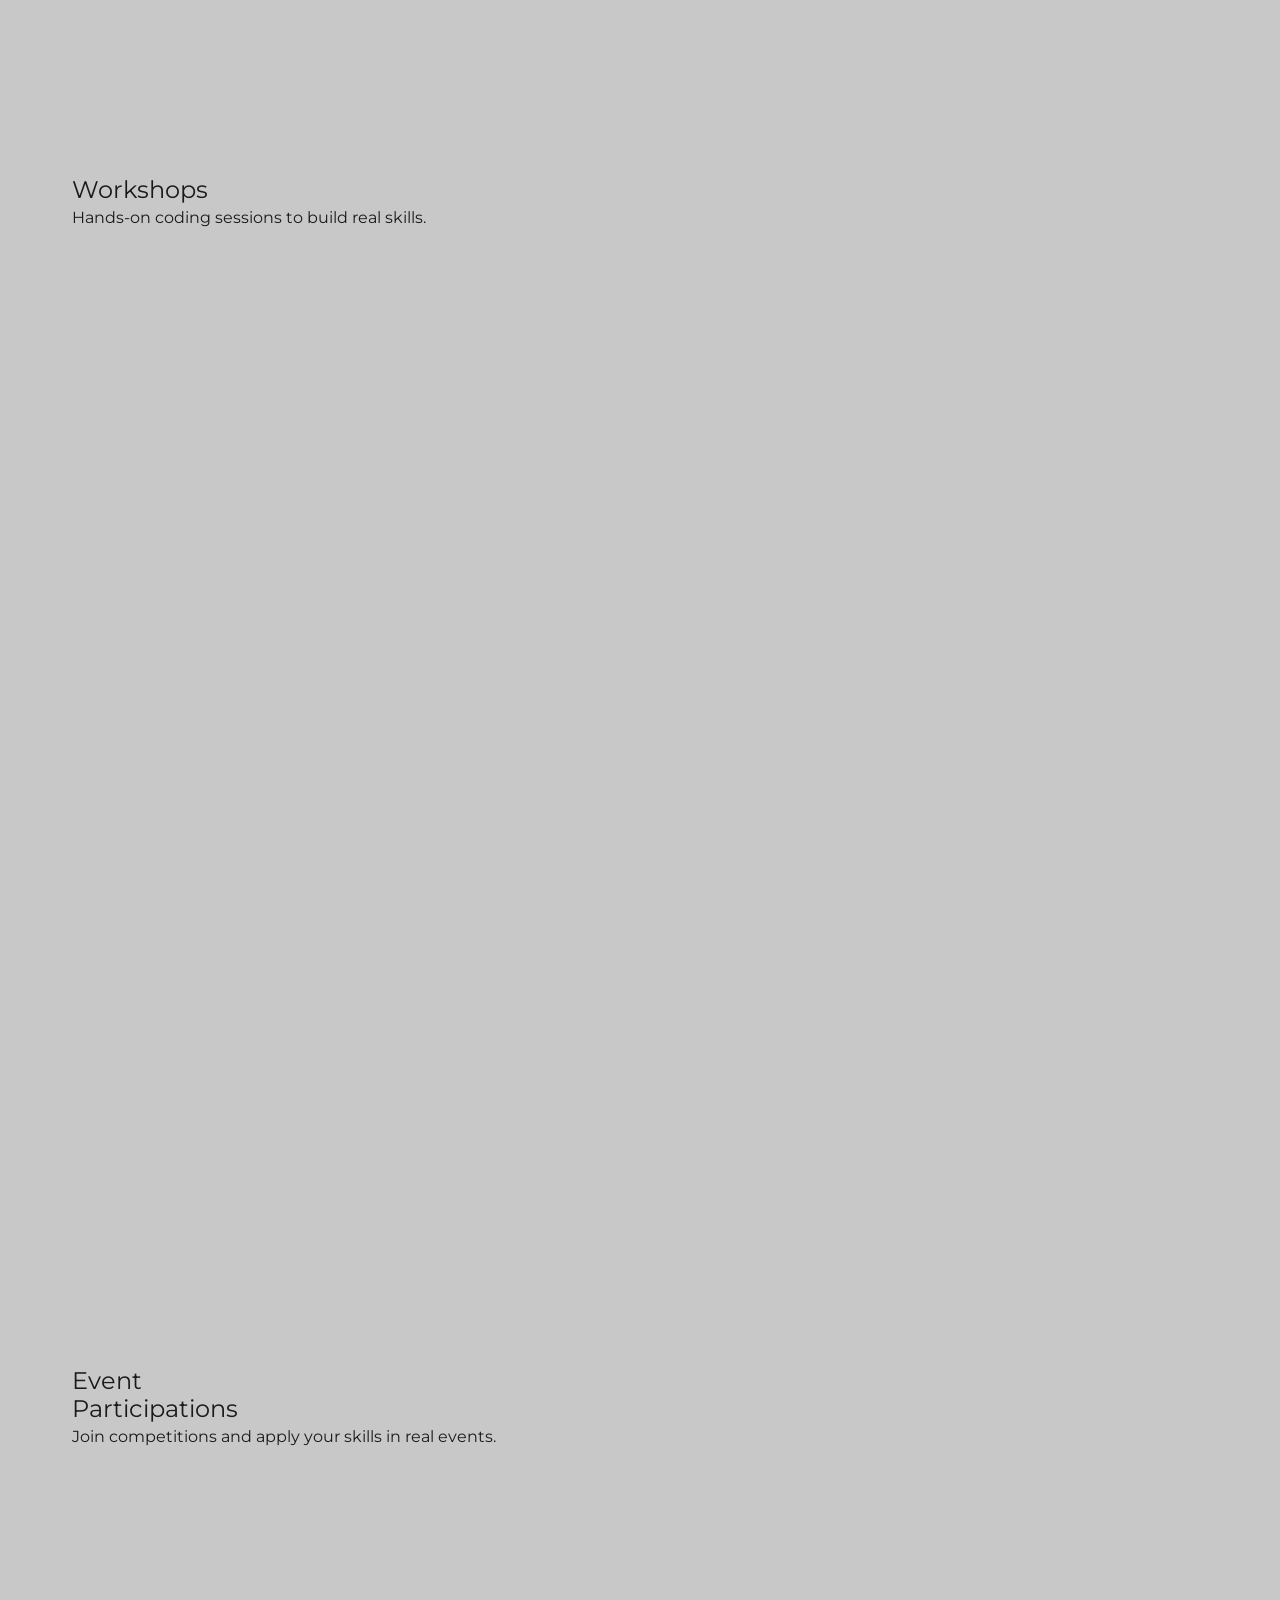
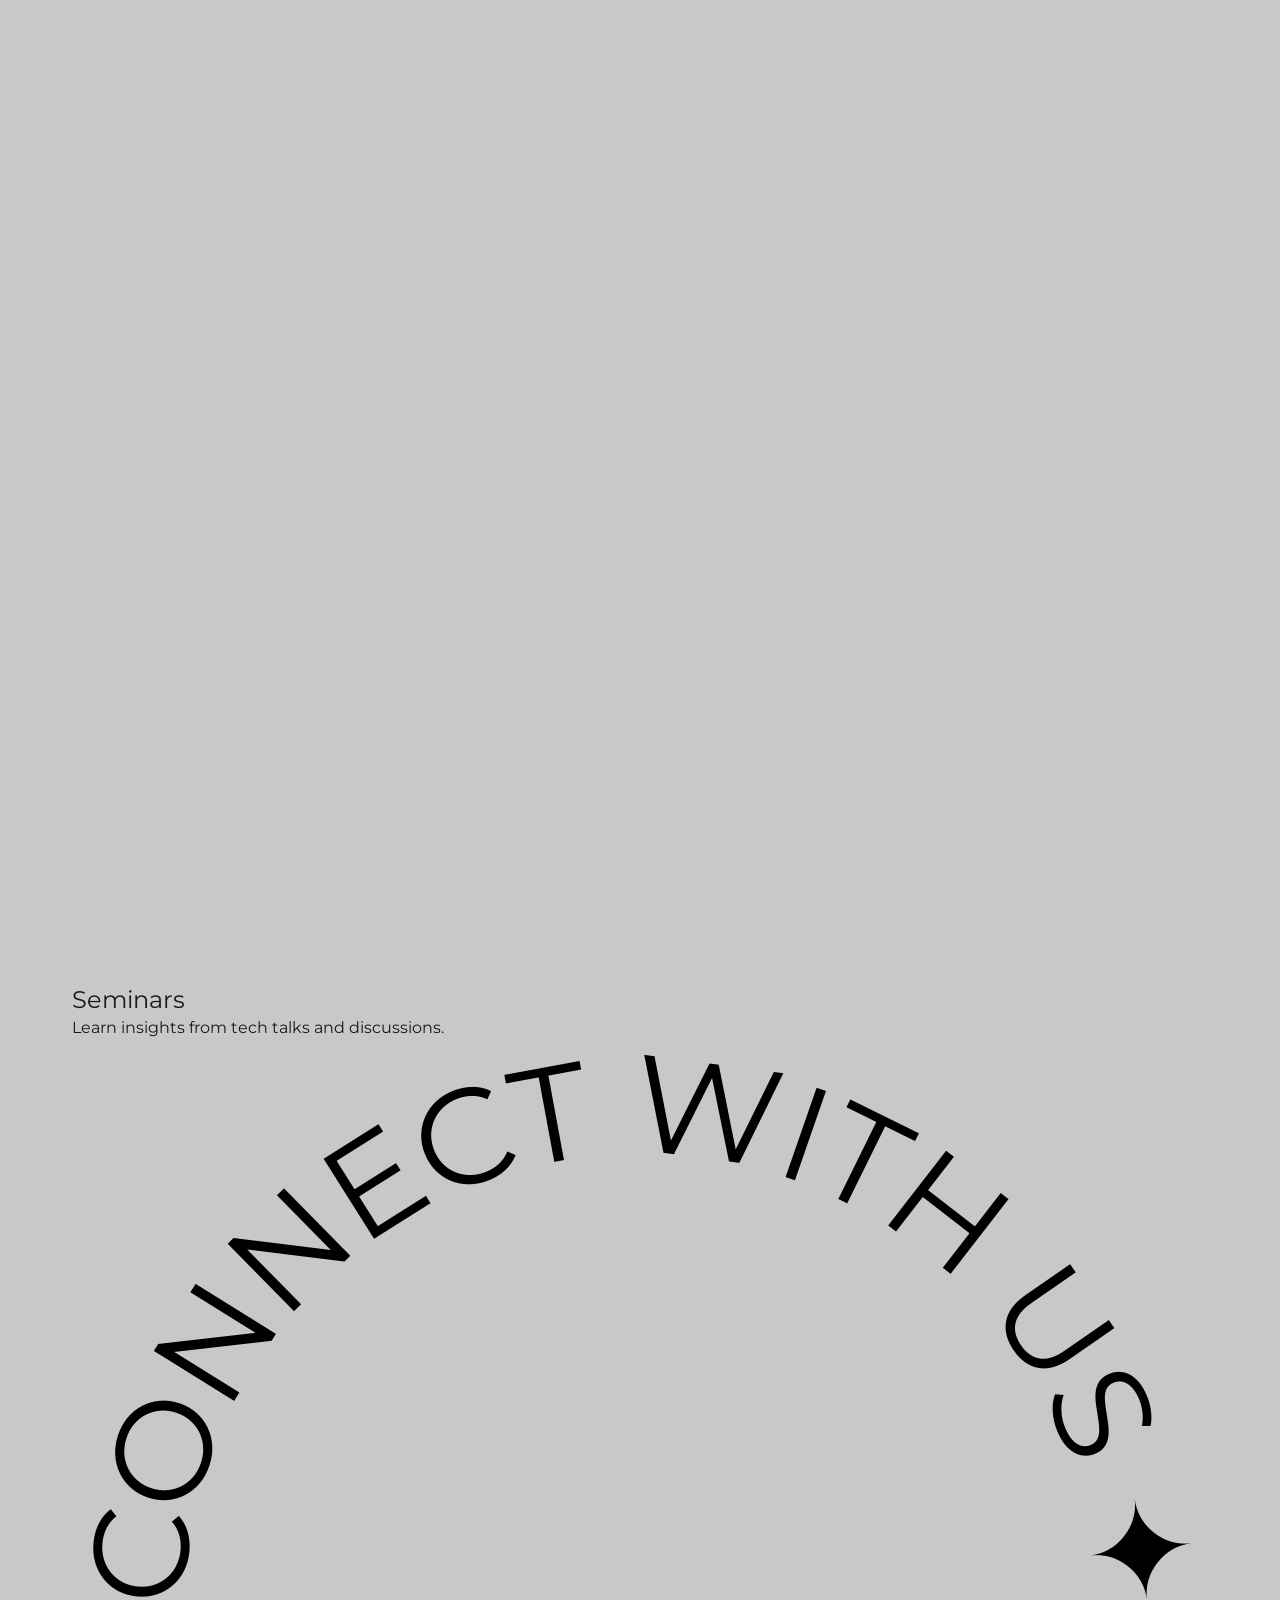
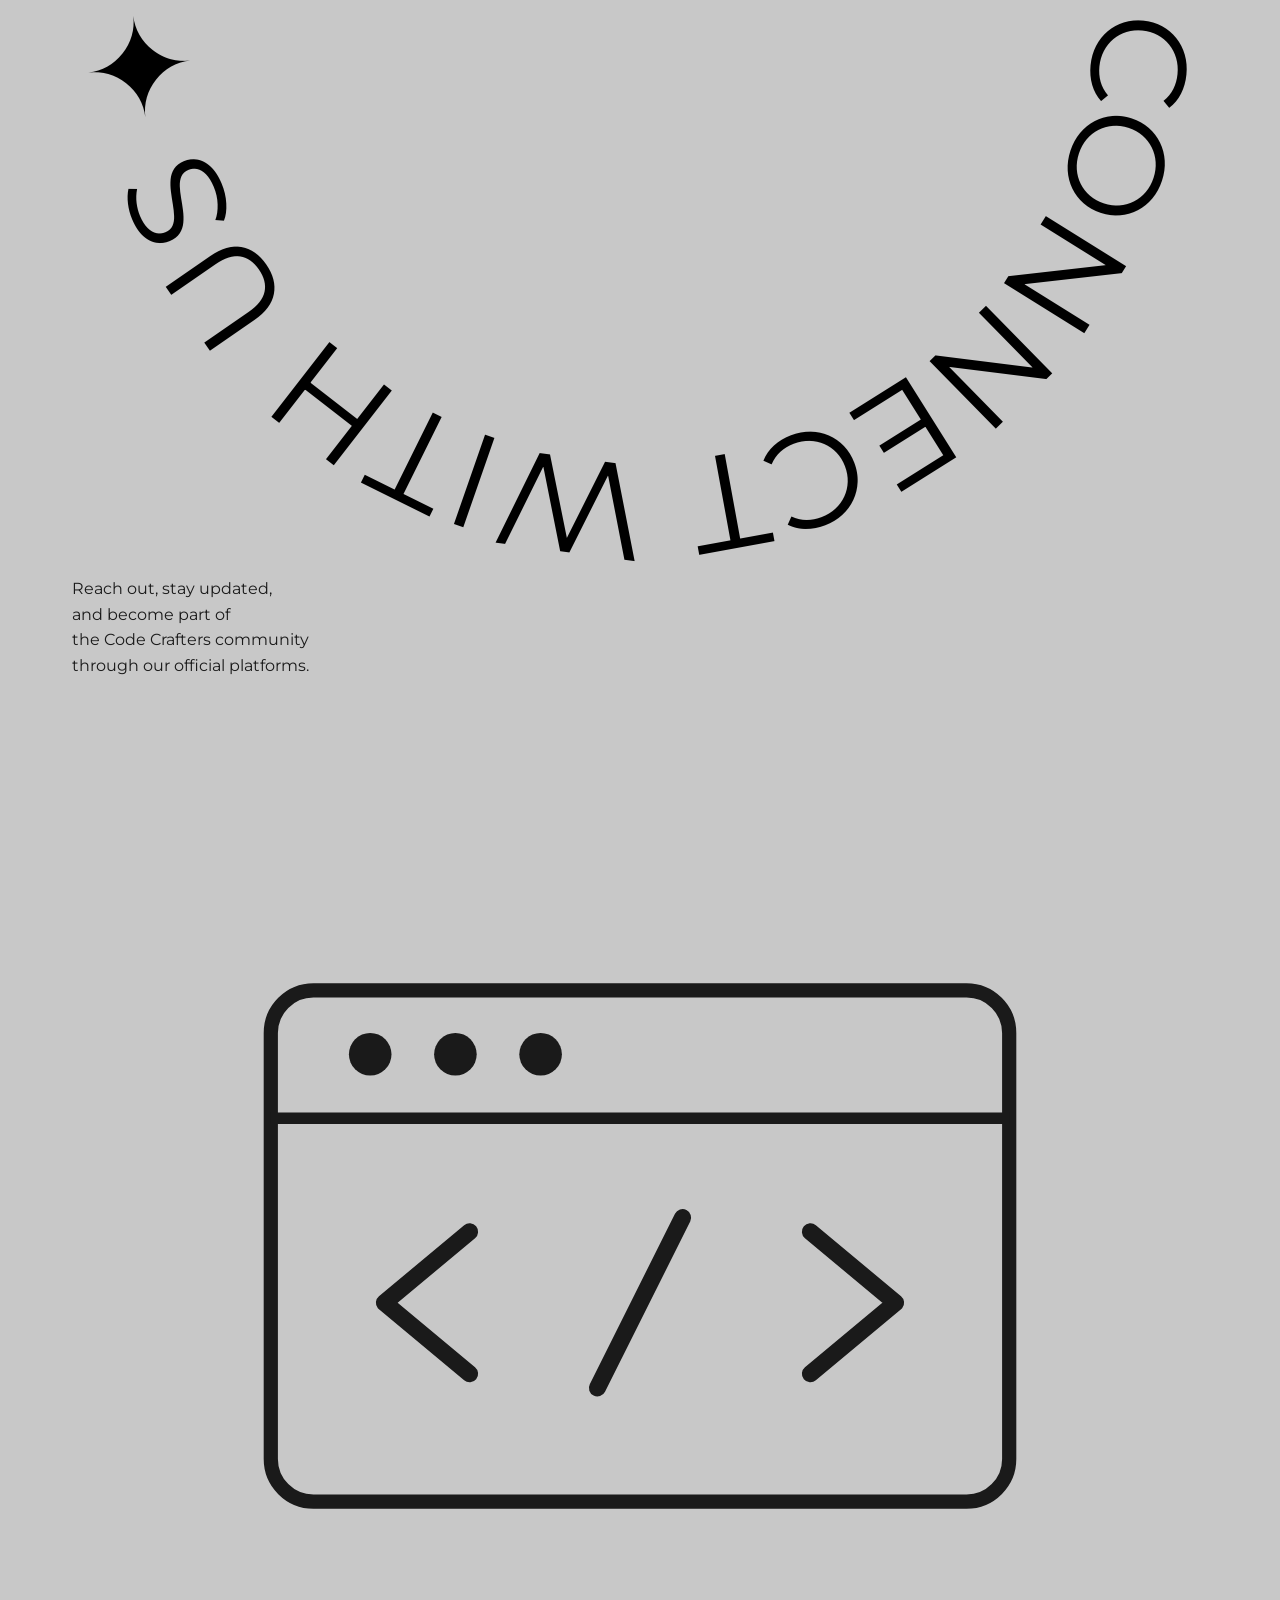
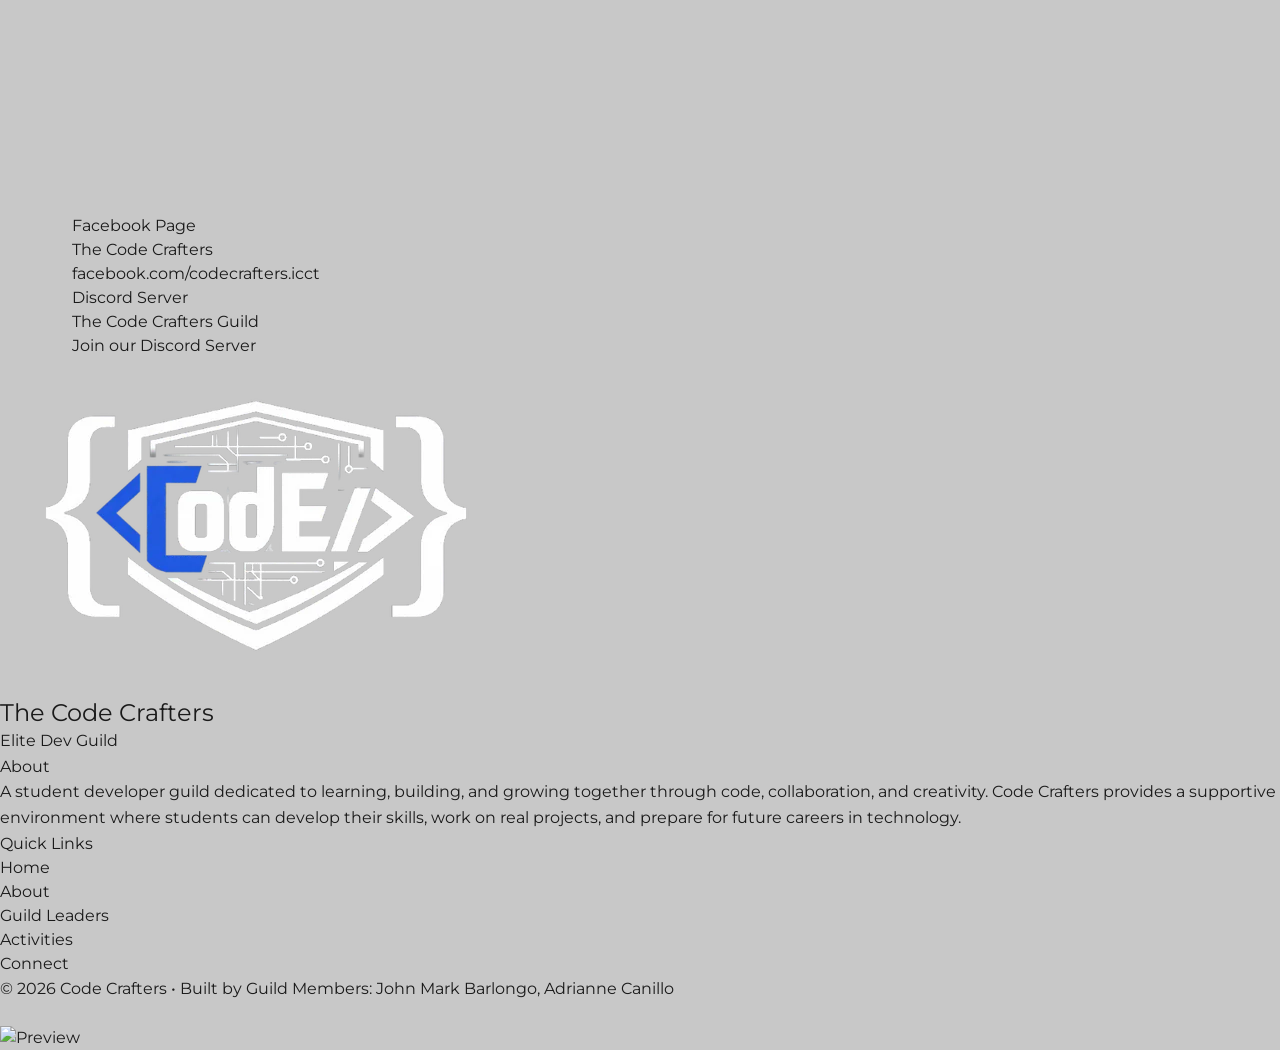
==== commit e5723f88: "i change the committee.html to officer.html and corrected the path in the index.html" ====
--- a/index.html
+++ b/index.html
@@ -576,7 +576,7 @@
           </div>
 
           <div class="members-link-wrapper">
-            <a class="members-text-link" href="website/pages/committee.html" aria-label="View all members">
+            <a class="members-text-link" href="website/pages/officer.html" aria-label="View all members">
               <span class="members-link-label">VIEW ALL MEMBERS</span>
             </a>
           </div>
--- a/website/css/officer.css
+++ b/website/css/officer.css
@@ -289,7 +289,7 @@
     .back-btn-wrapper {
       position: absolute;
       top: 20px;
-      left: 50px;
+      left: 100px;
       z-index: 10;
     }
 
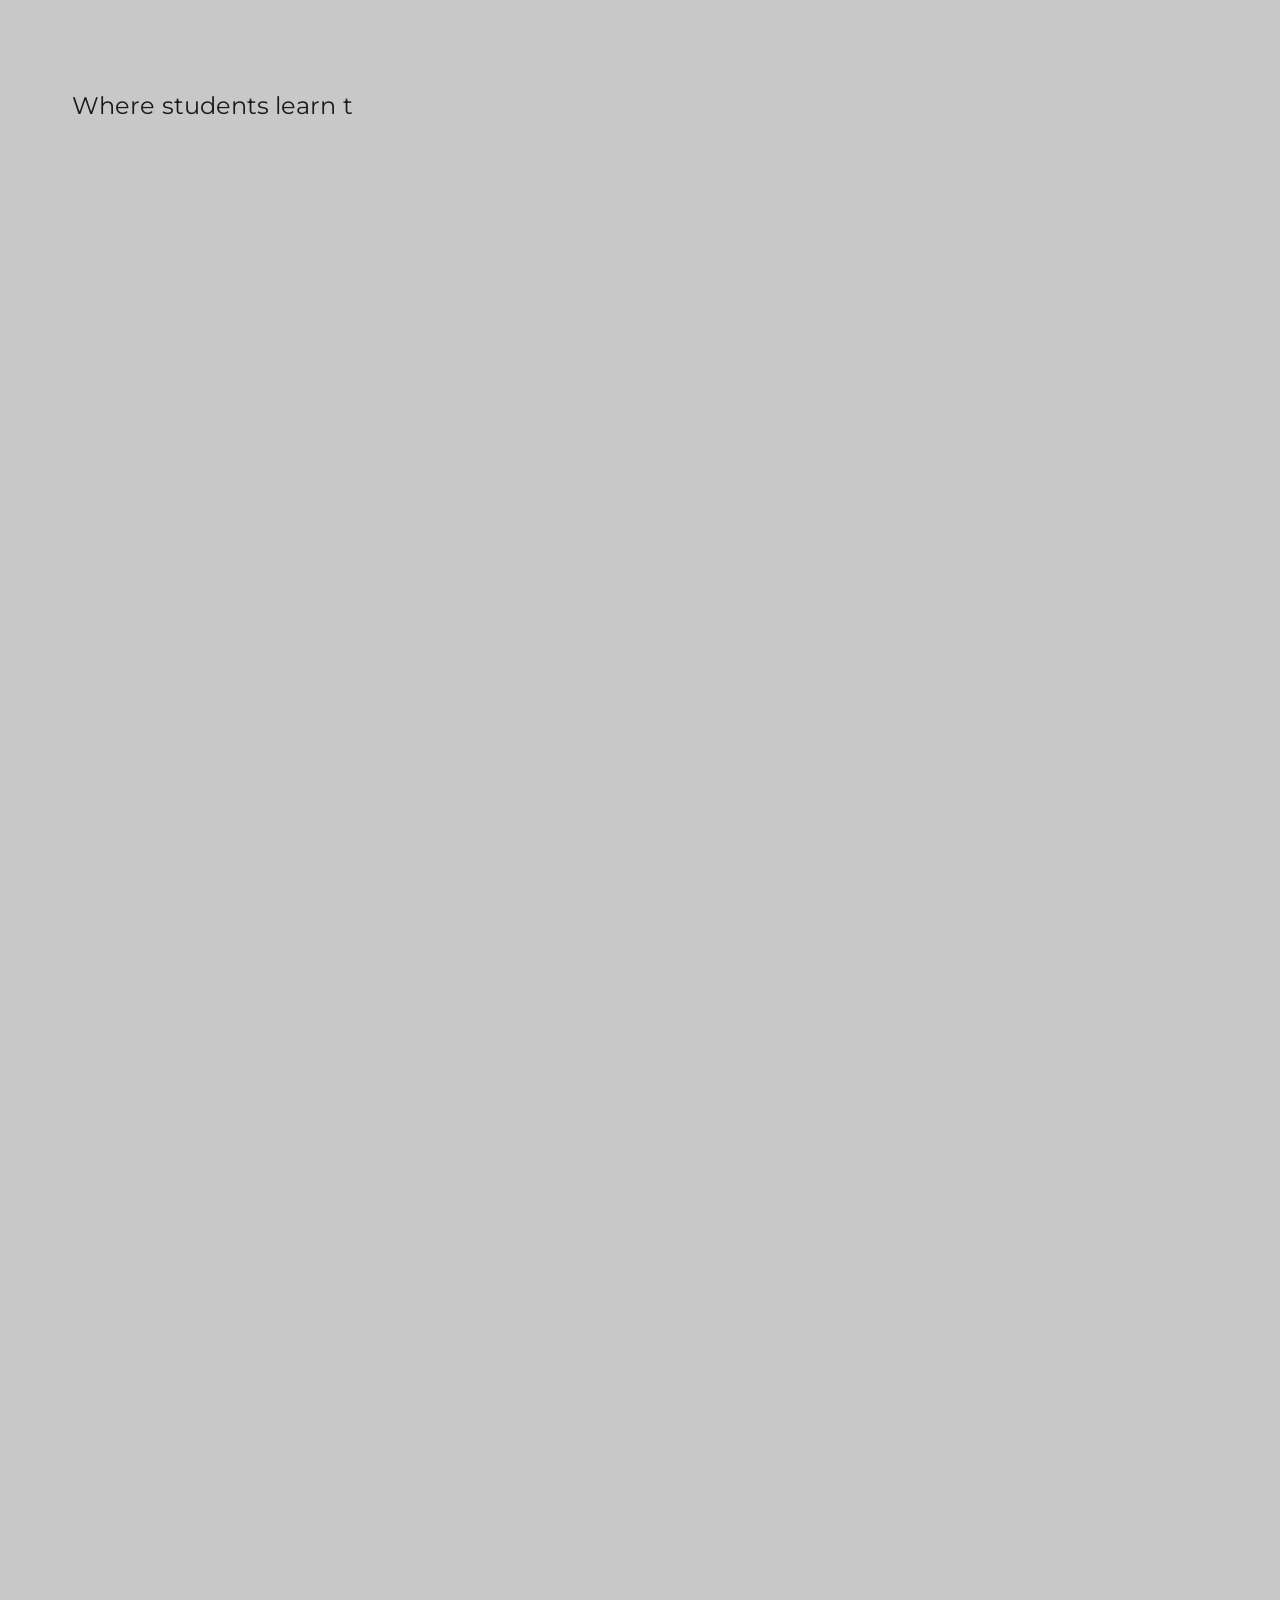
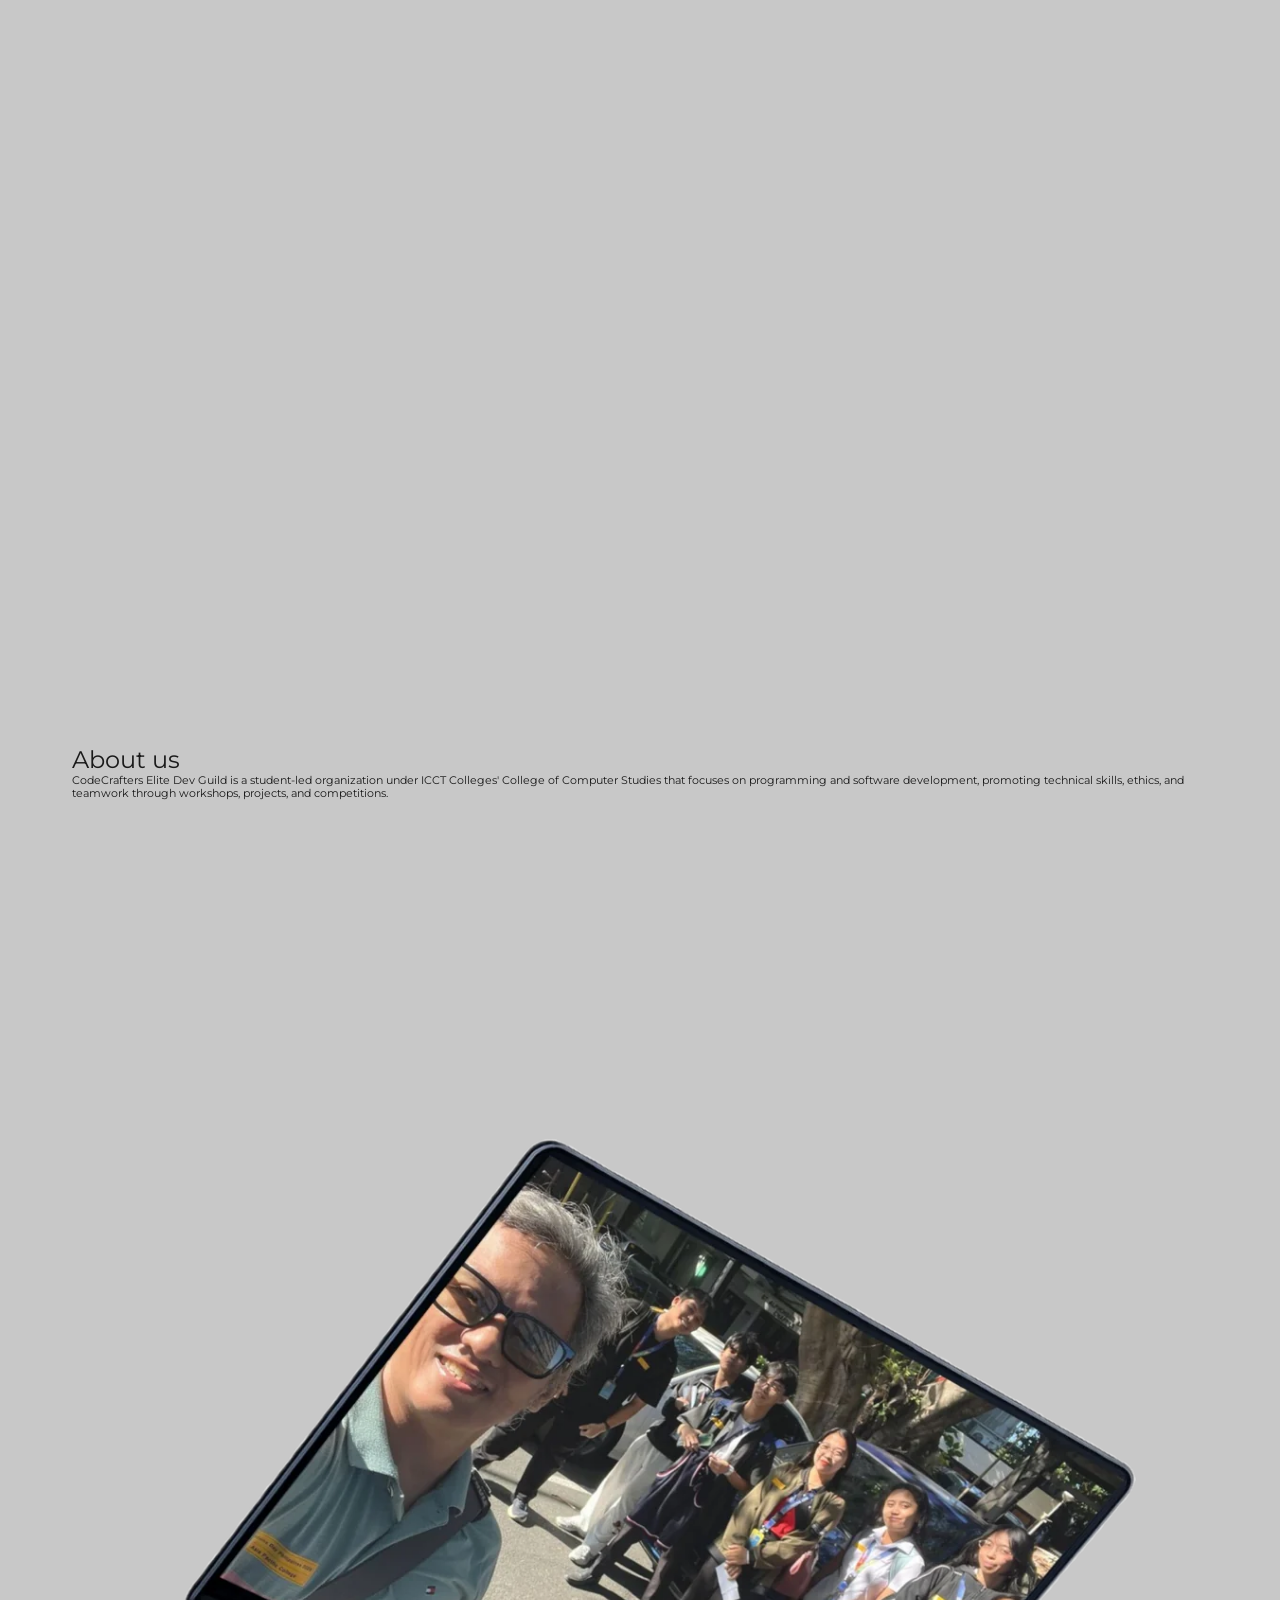
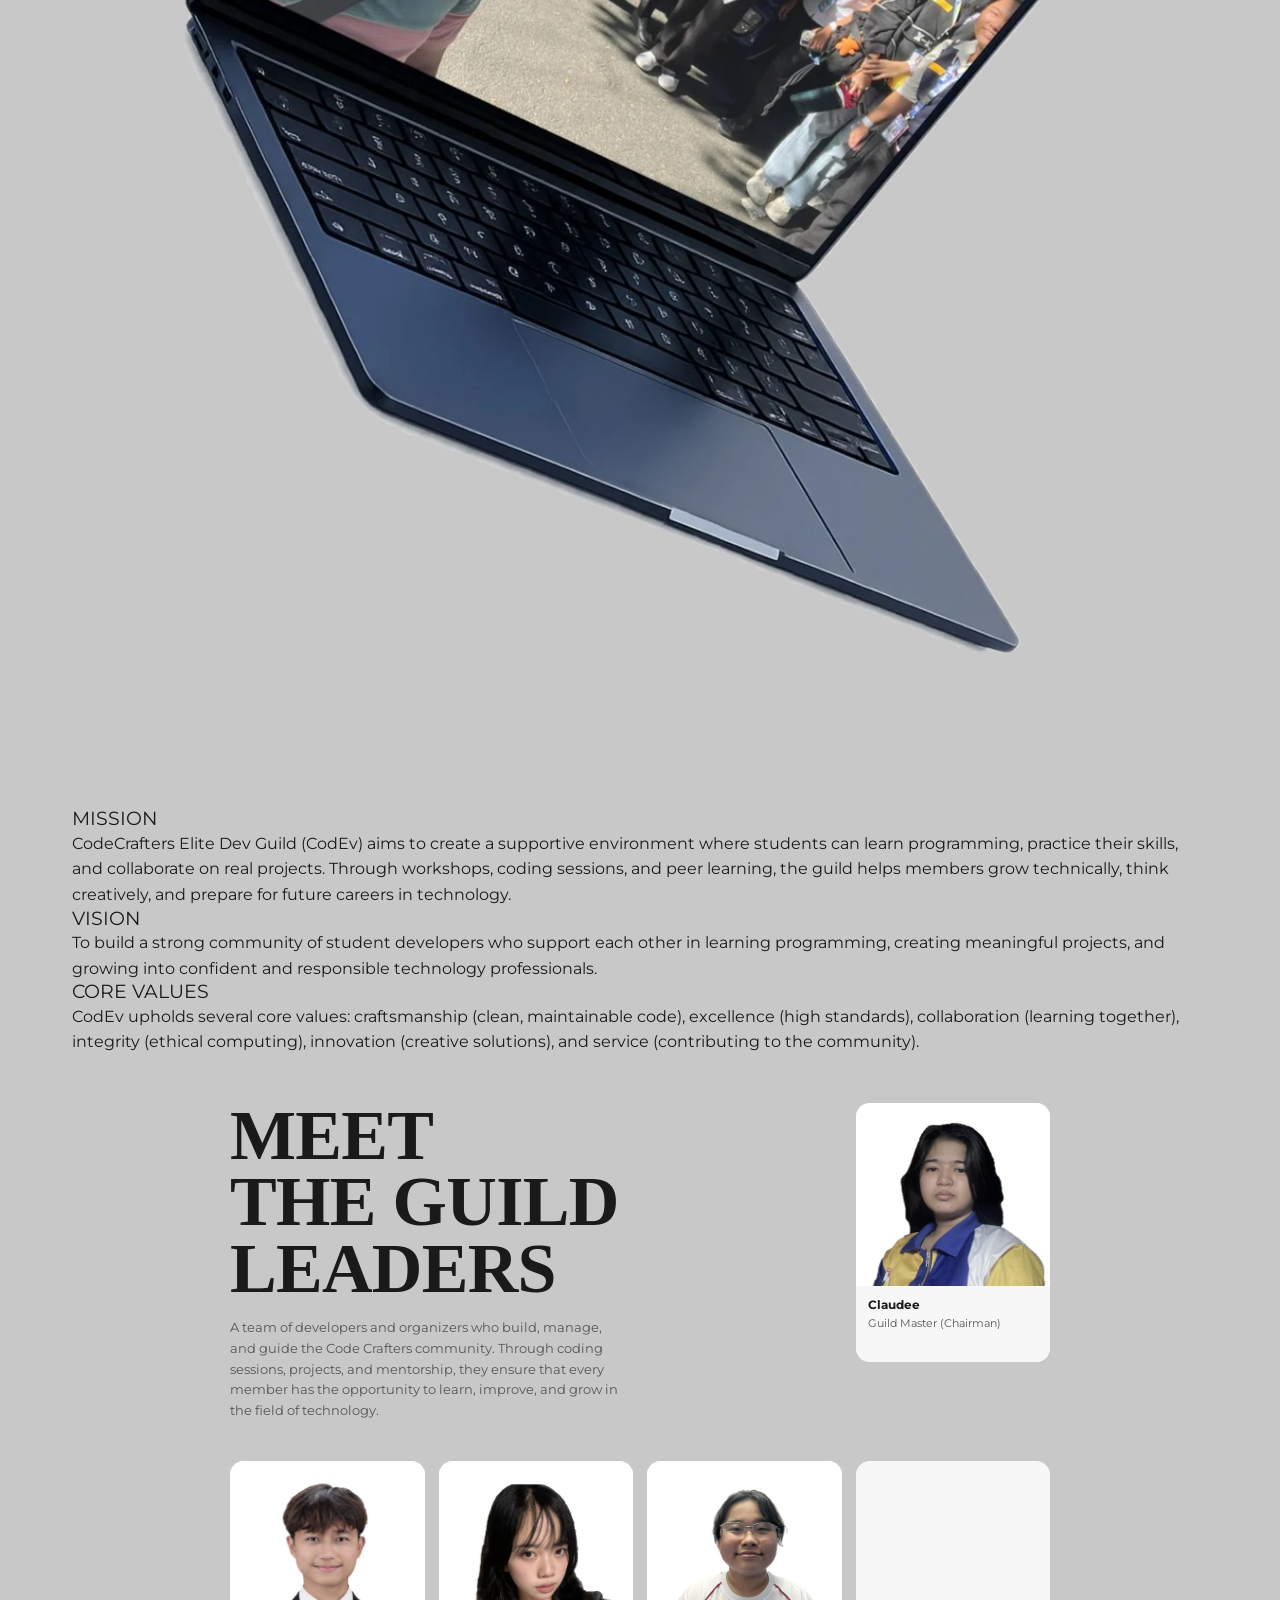
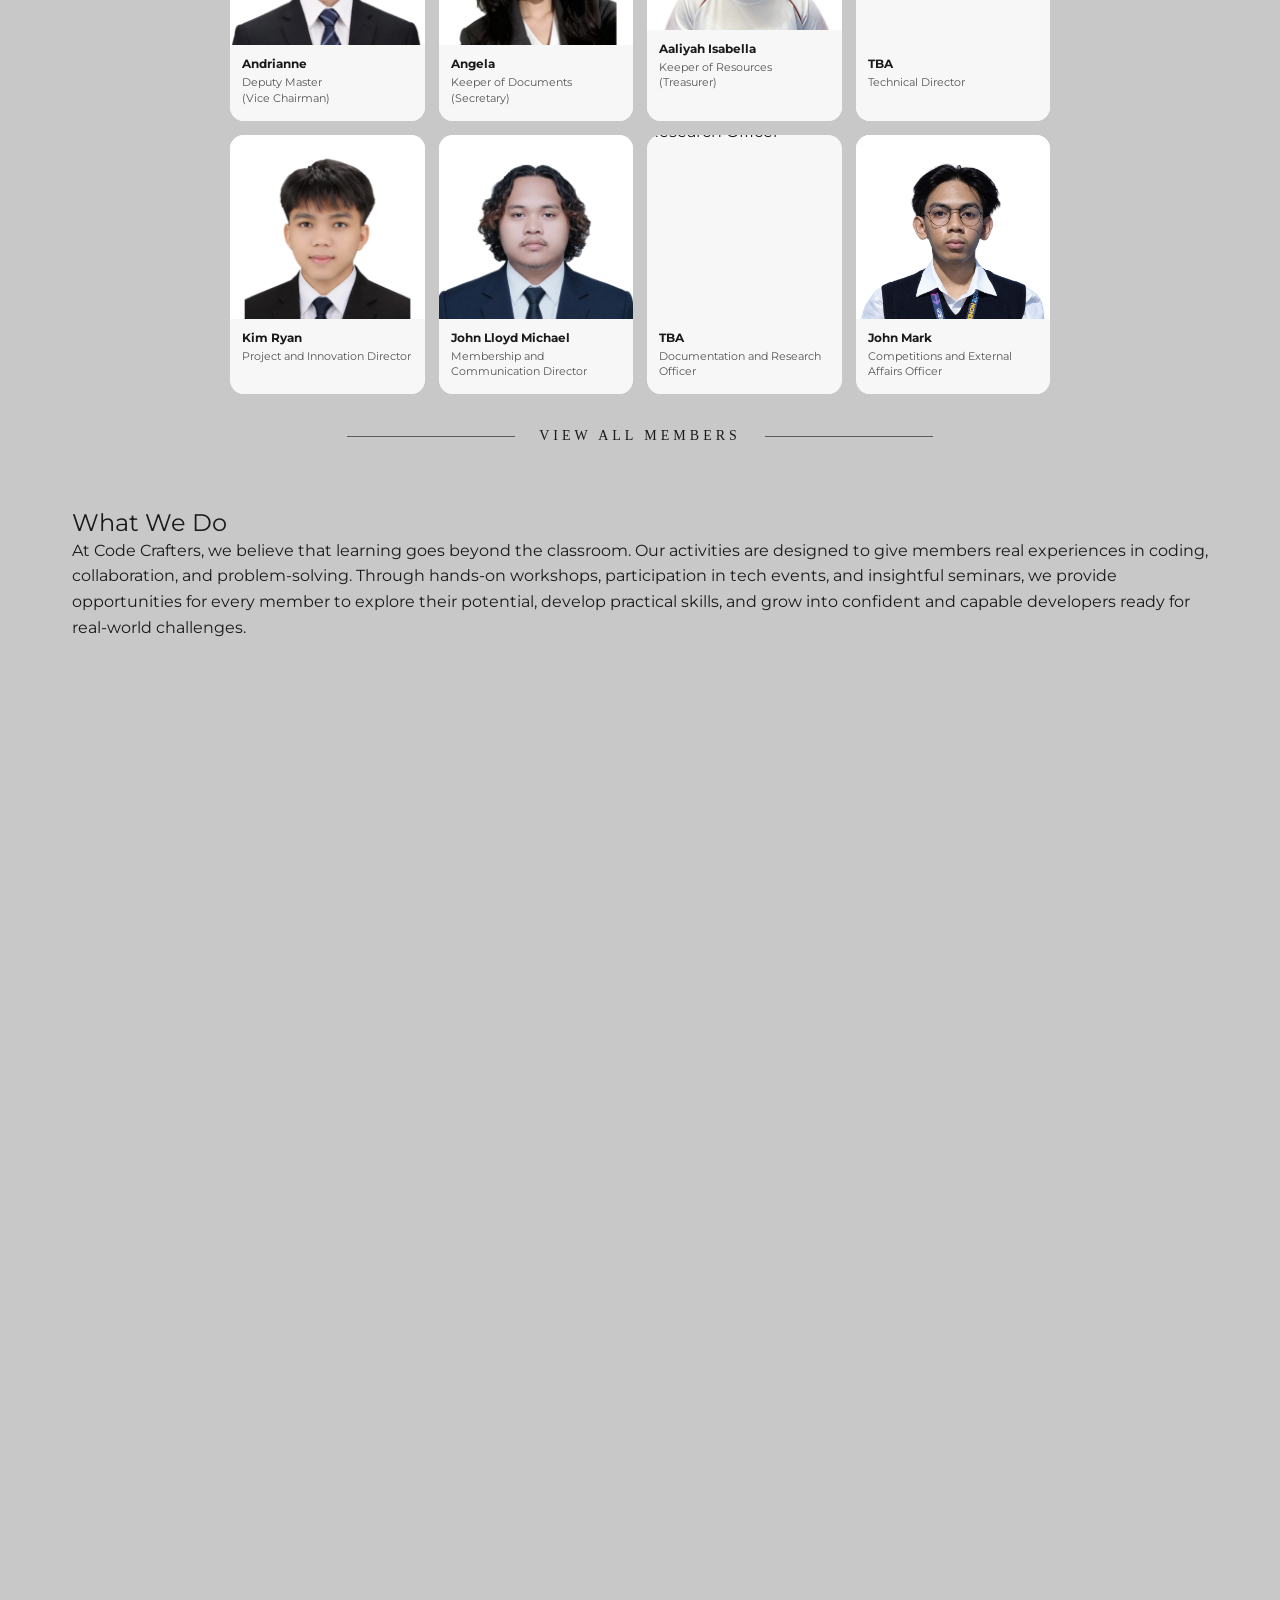
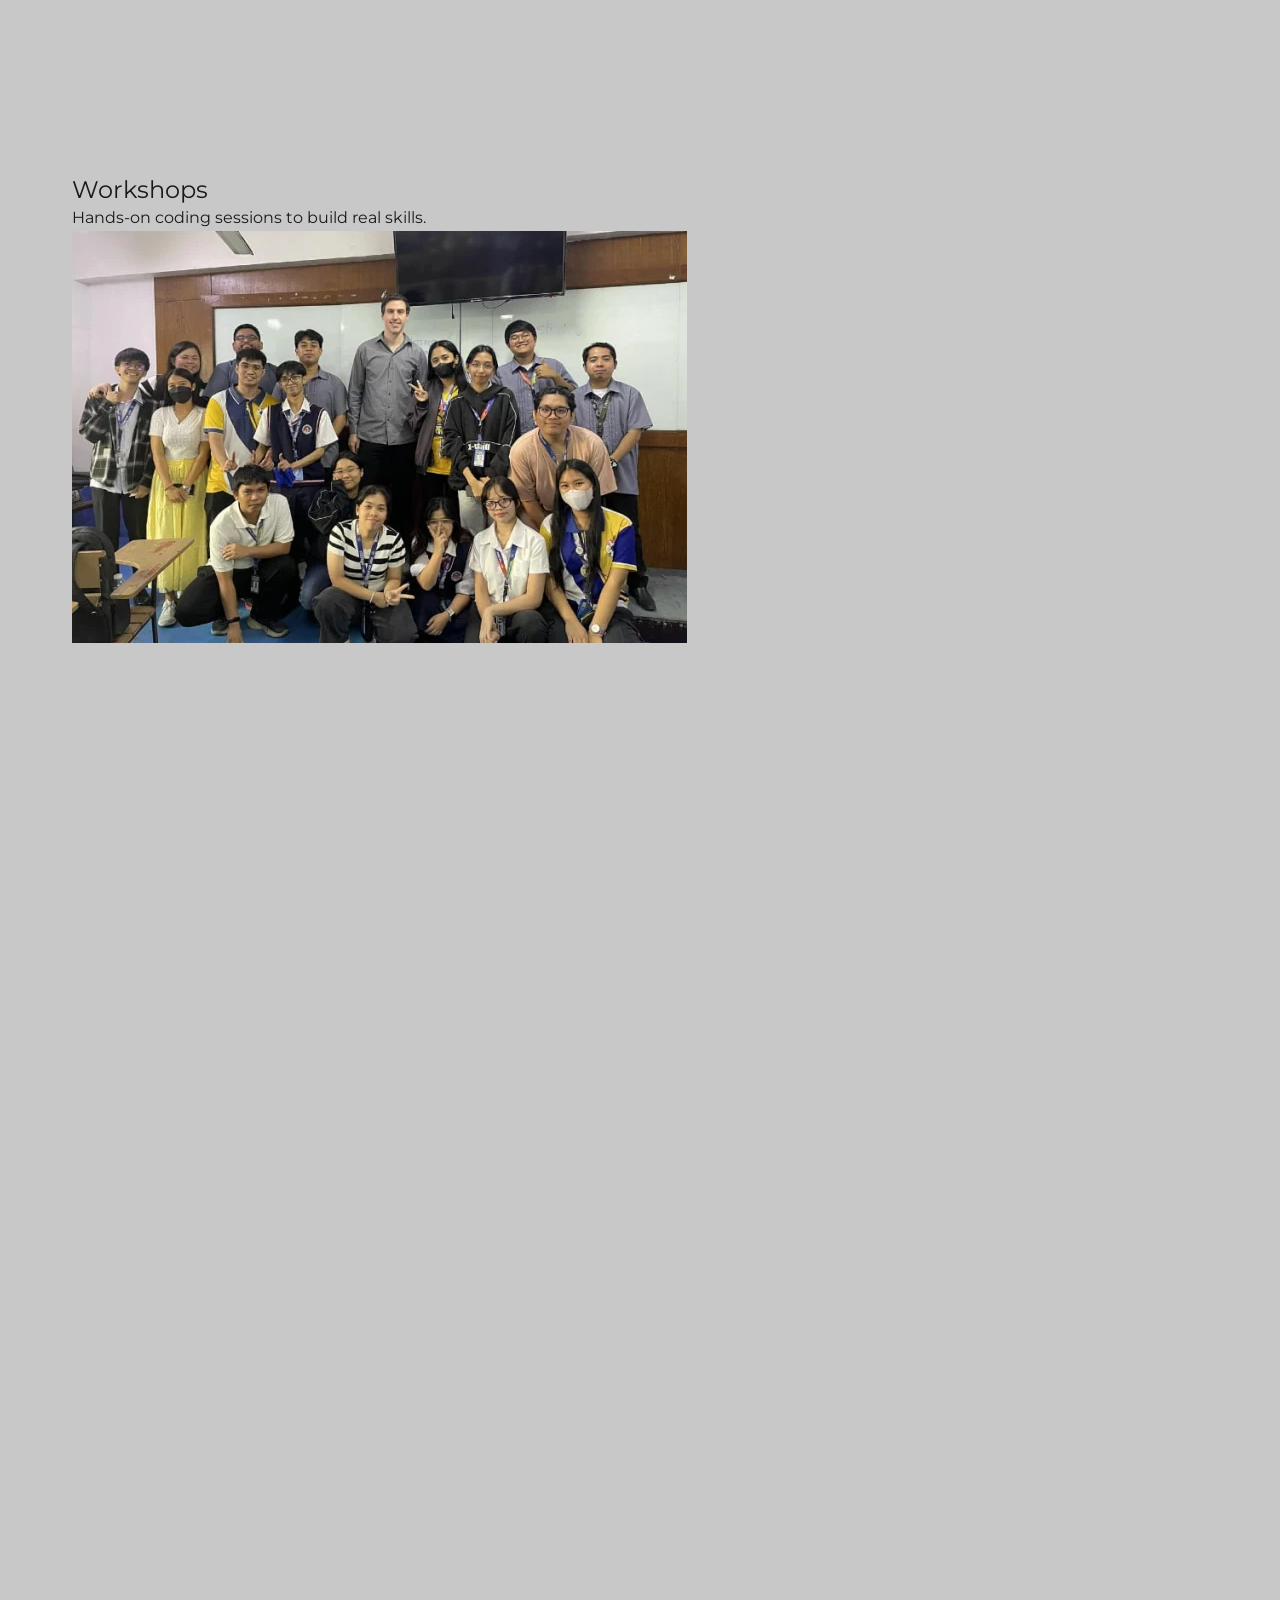
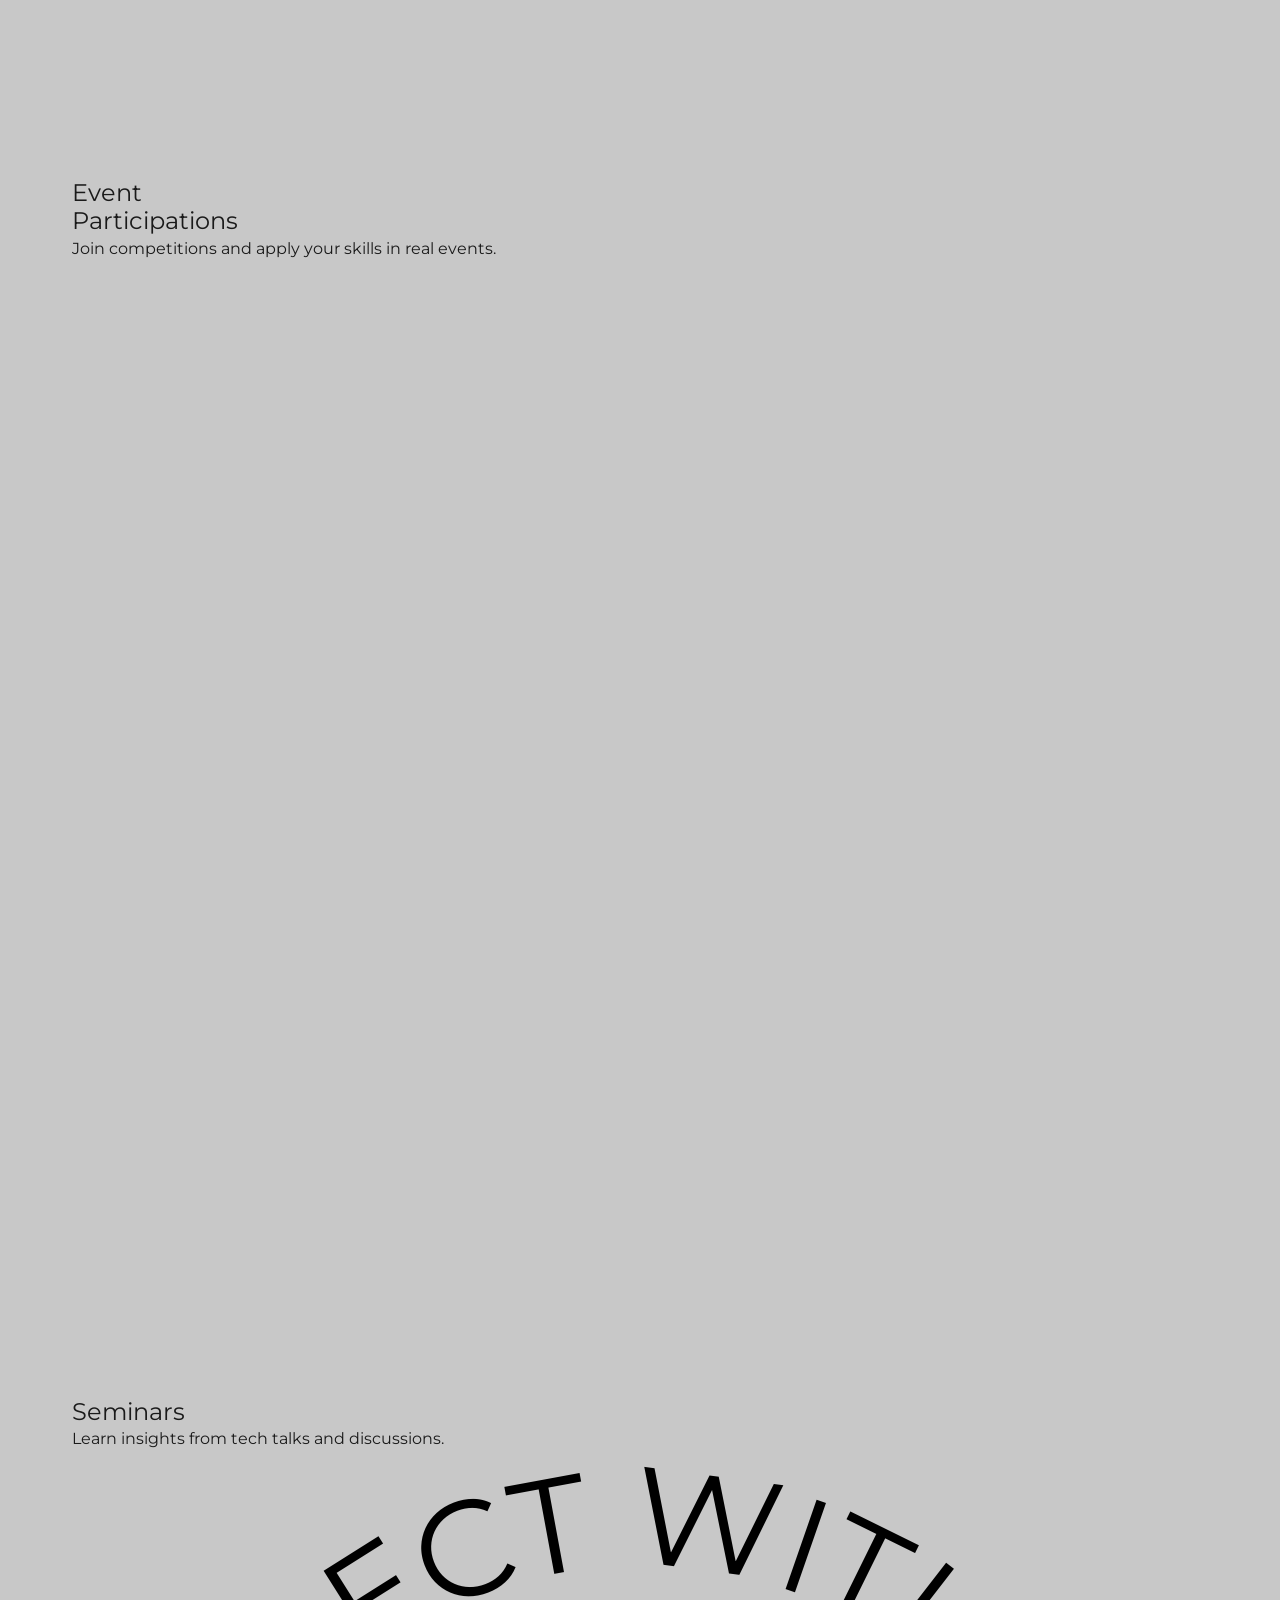
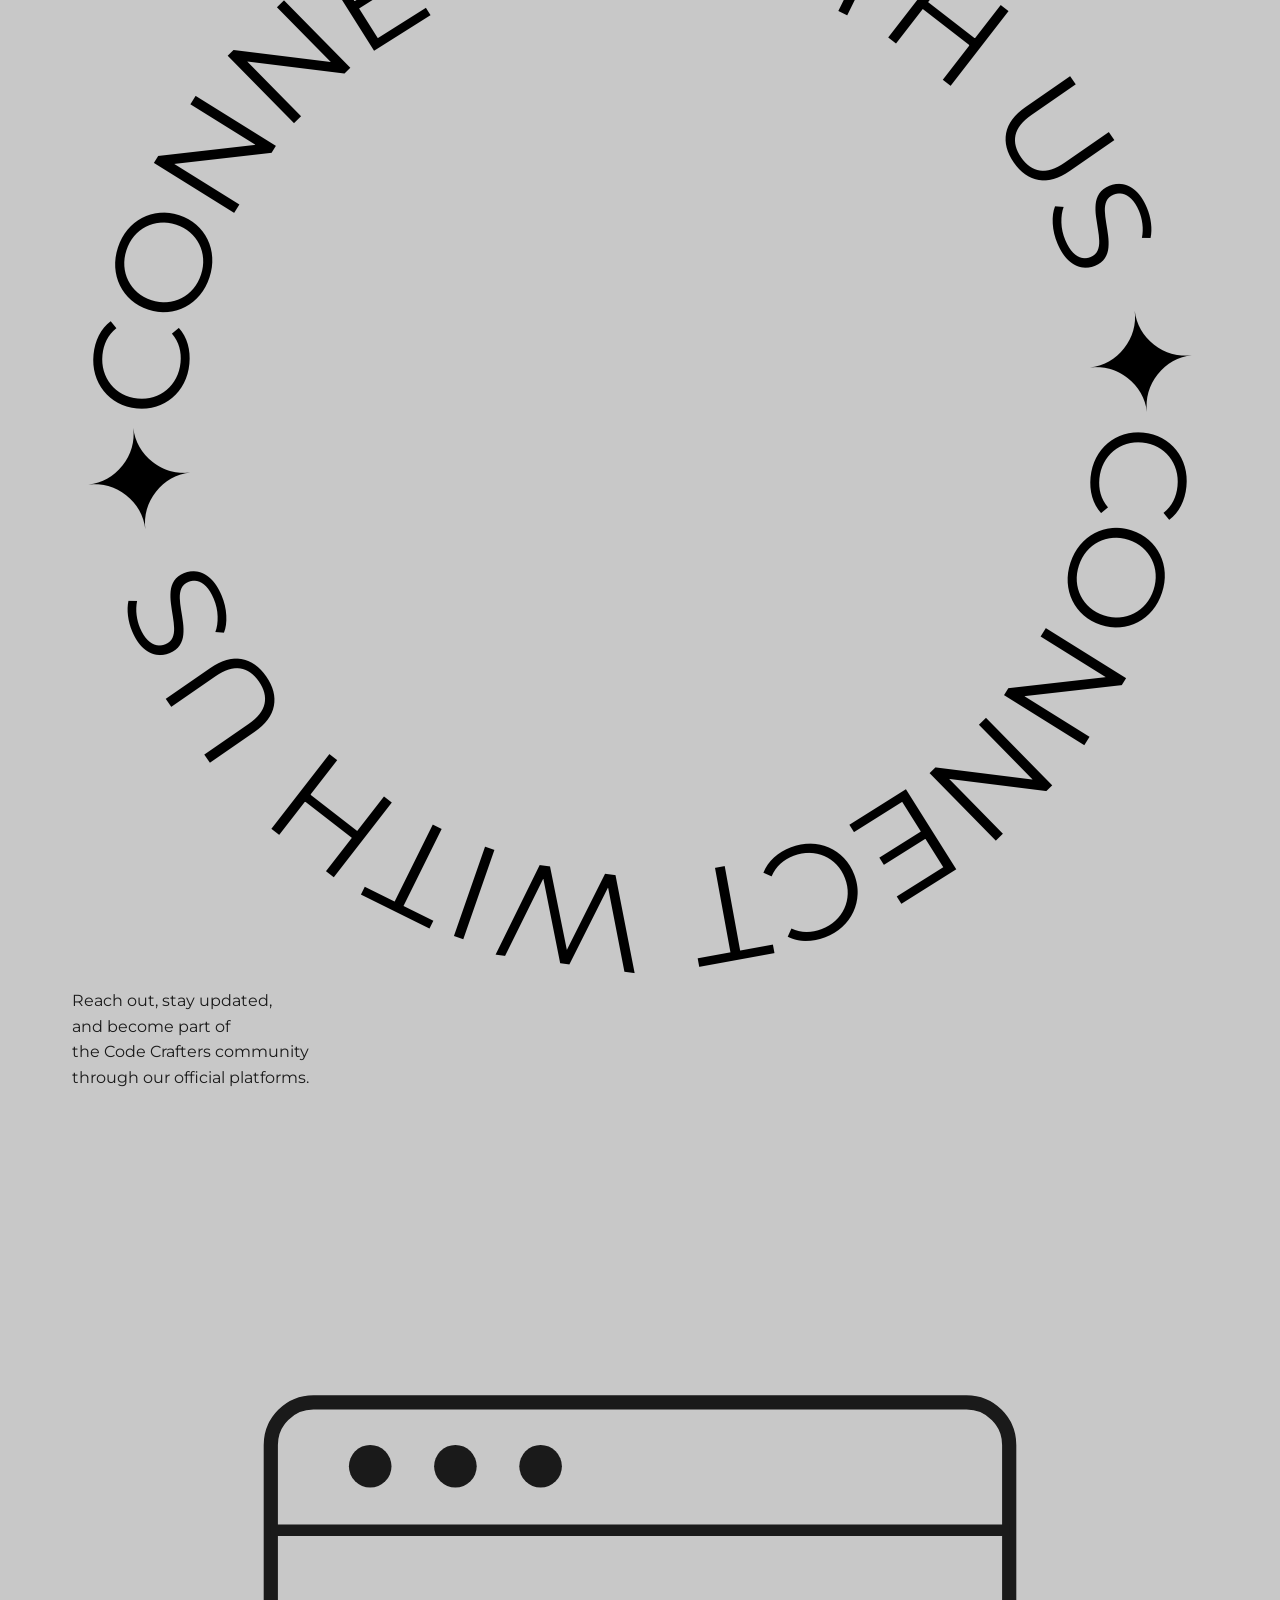
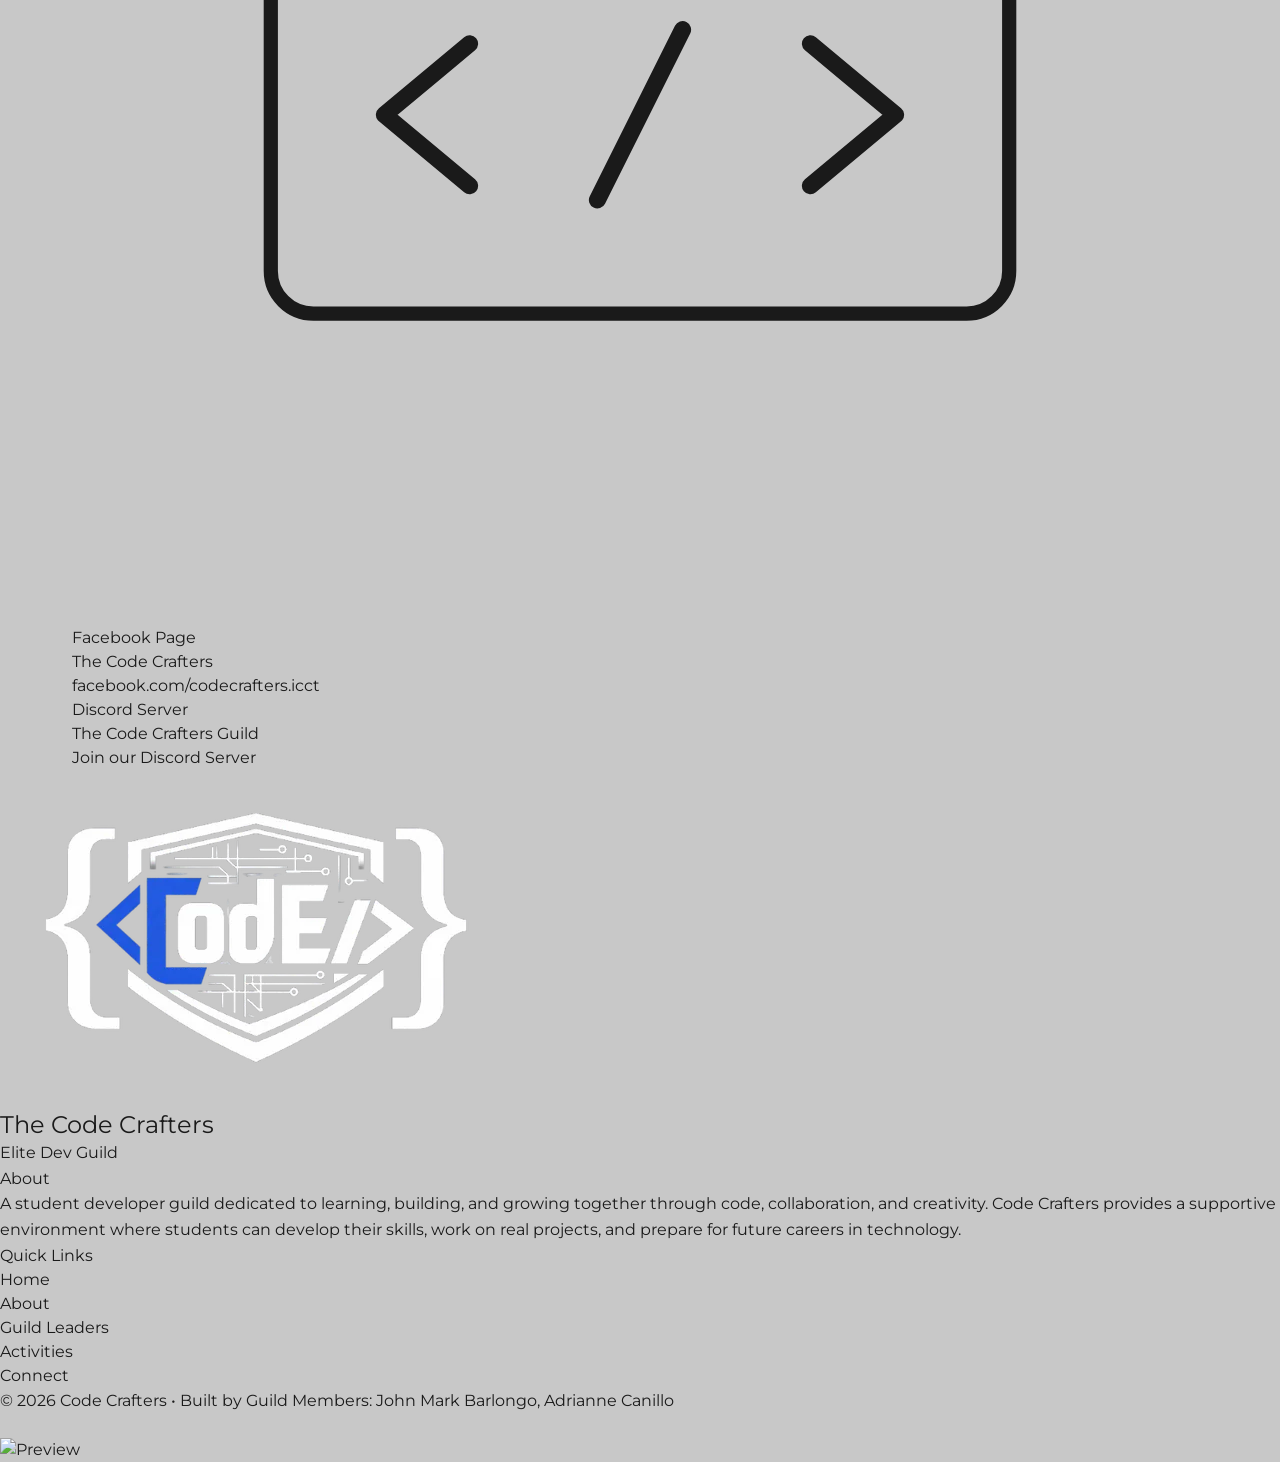
==== commit 7b7cf9fa: "Minor changes" ====
--- a/index.html
+++ b/index.html
@@ -306,7 +306,8 @@
               <img class="card-img" src="assets/tcc-img-members/canillo.webp" alt="vice president" loading="lazy" />
               <div class="card-body">
                 <div class="name">Andrianne</div>
-                <div class="role">Deputy Master (Vice Chairwomen)
+                <div class="role">Deputy Master 
+                  <br>(Vice Chairman)
 
                 </div>
               </div>
@@ -331,7 +332,8 @@
                 <div class="overlay-quote">"He who wants everything loses everything."</div>
                 <div class="overlay-footer">
                   <div class="name">Andrianne Joseph V. Canillo</div>
-                  <div class="role">Deputy Master  (Vice Chairwomen)
+                  <div class="role">Deputy Master 
+                    <br> (Vice Chairman)
                  
                   </div>
                 </div>
--- a/website/css/officer.css
+++ b/website/css/officer.css
@@ -154,7 +154,7 @@
     }
 
     .committee-grid .card:only-child {
-      grid-column: 2;
+      grid-column: 1;
     }
 
     .team-cta-wrap {
@@ -360,7 +360,7 @@
       align-items: flex-start;
       text-align: left;
       gap: 20px;
-      margin-bottom: 32px;
+      margin-bottom: 20px;
     }
 
     .committee-copy {
@@ -373,6 +373,29 @@
       color: var(--muted);
       line-height: 1.7;
       margin-top: 14px;
+    }
+
+    /* senior header */
+      .senior-header {
+      display: flex;
+      justify-content: flex-start;
+      align-items: flex-start;
+      text-align: left;
+      gap: 20px;
+      margin-bottom: 20px;
+      margin-top: 20px;
+    }
+
+    .senior-copy {
+      max-width: 560px;
+      margin: 0;
+    }
+
+    .senior-copy p {
+      font-size: 13px;
+      color: var(--muted);
+      line-height: 1.7;
+      margin-top: 28px;
     }
 
     /* ── Card ── */
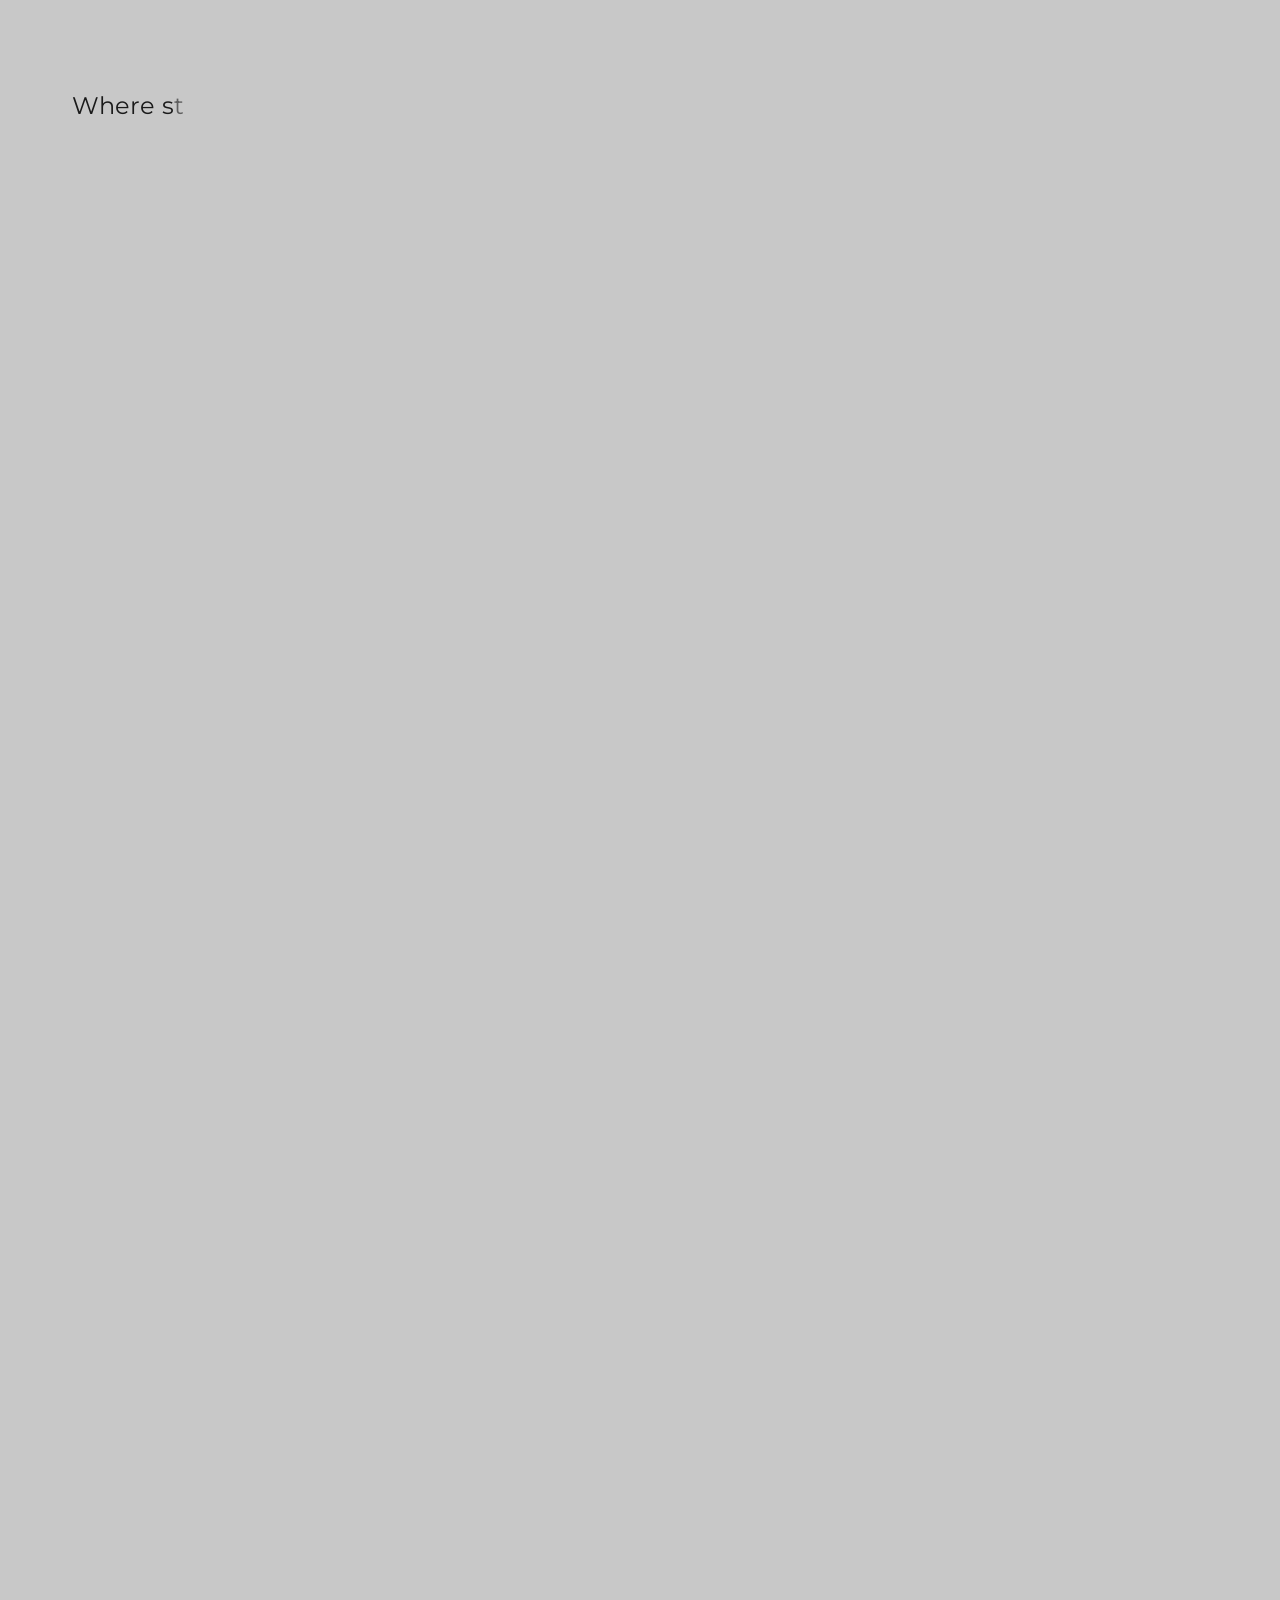
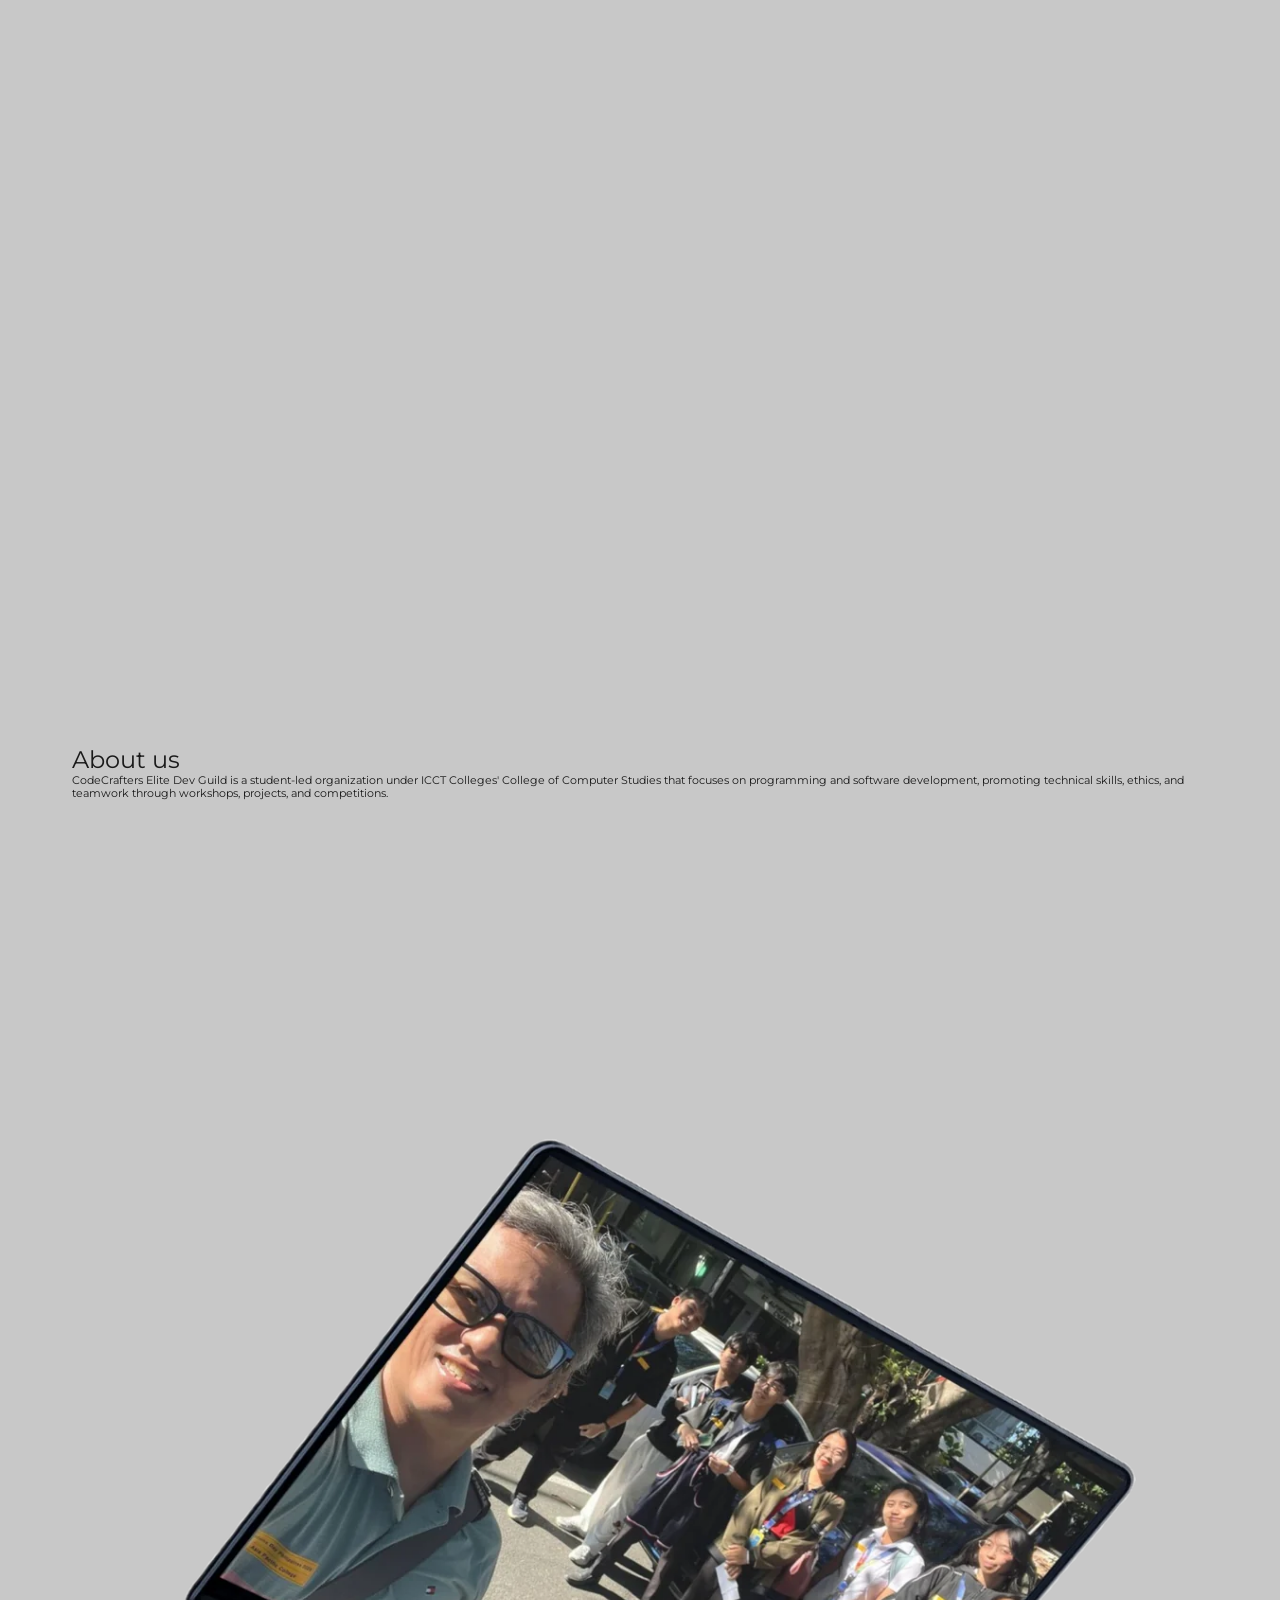
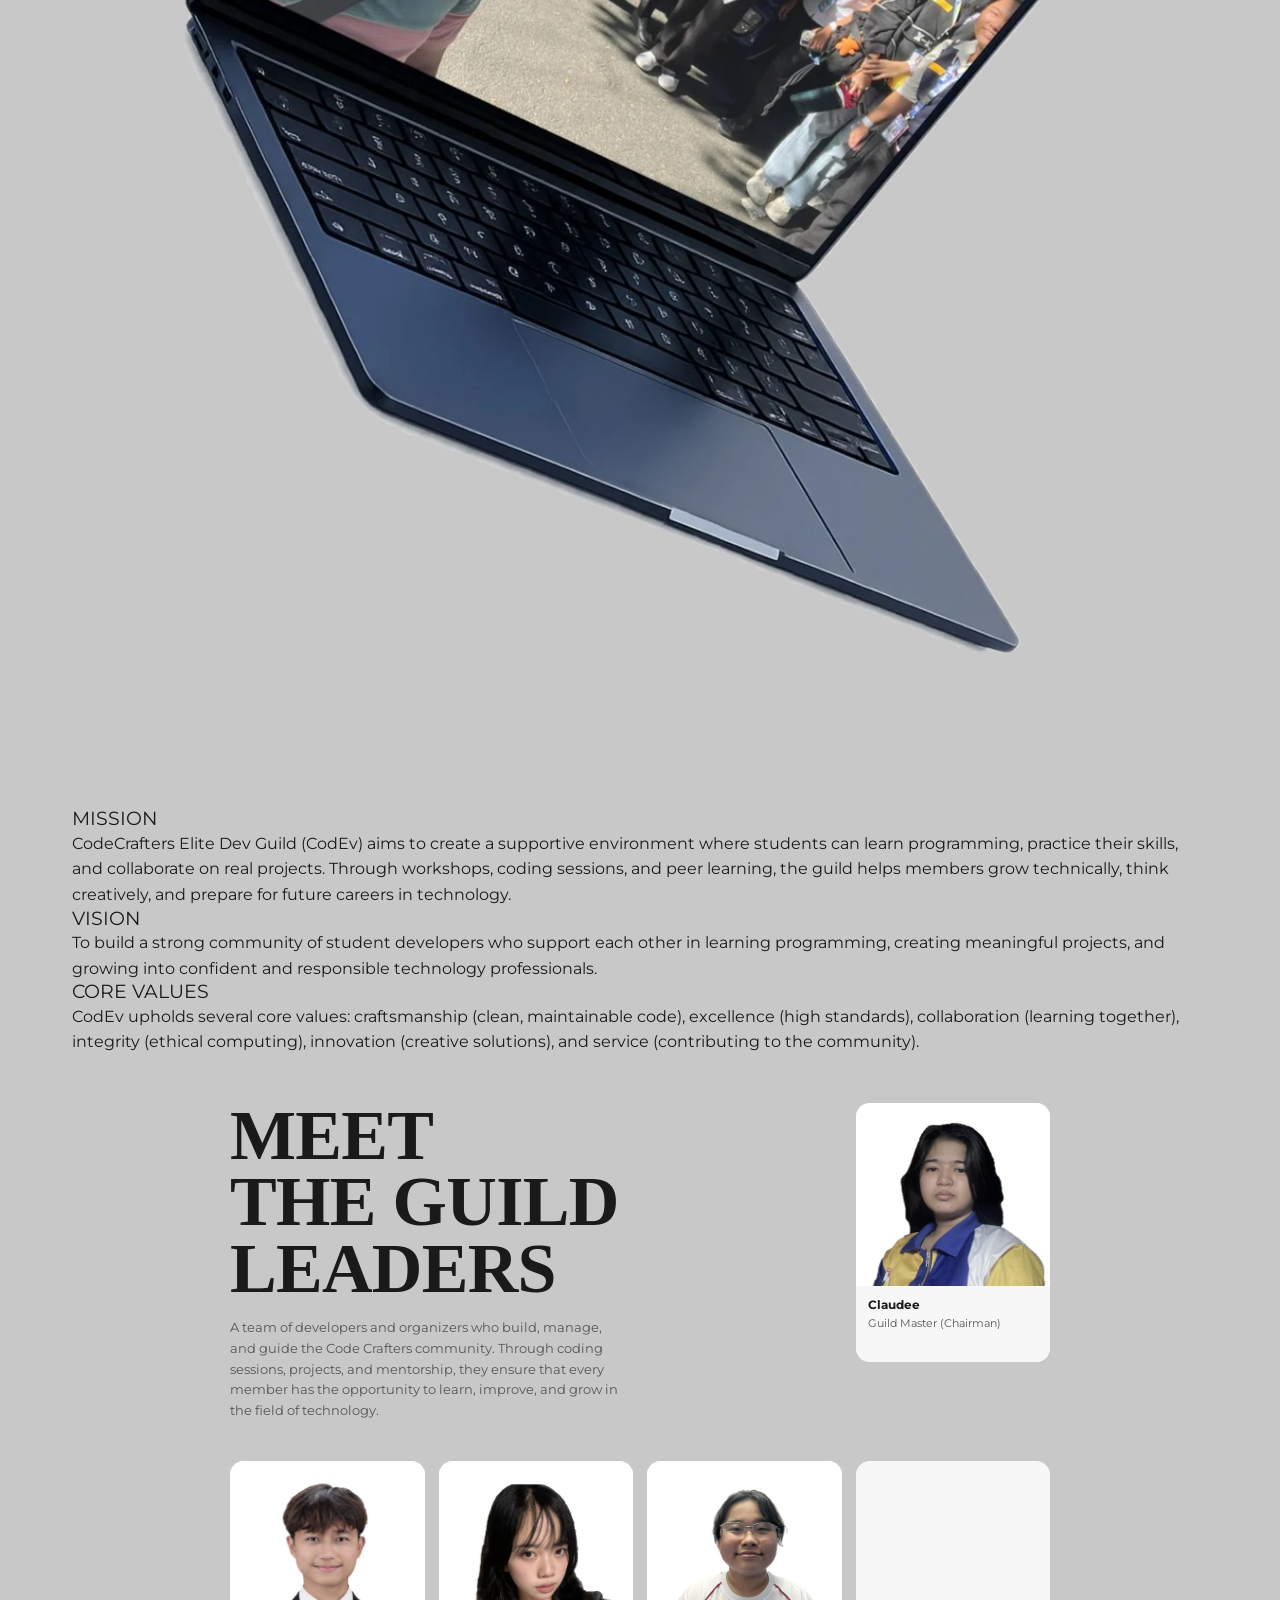
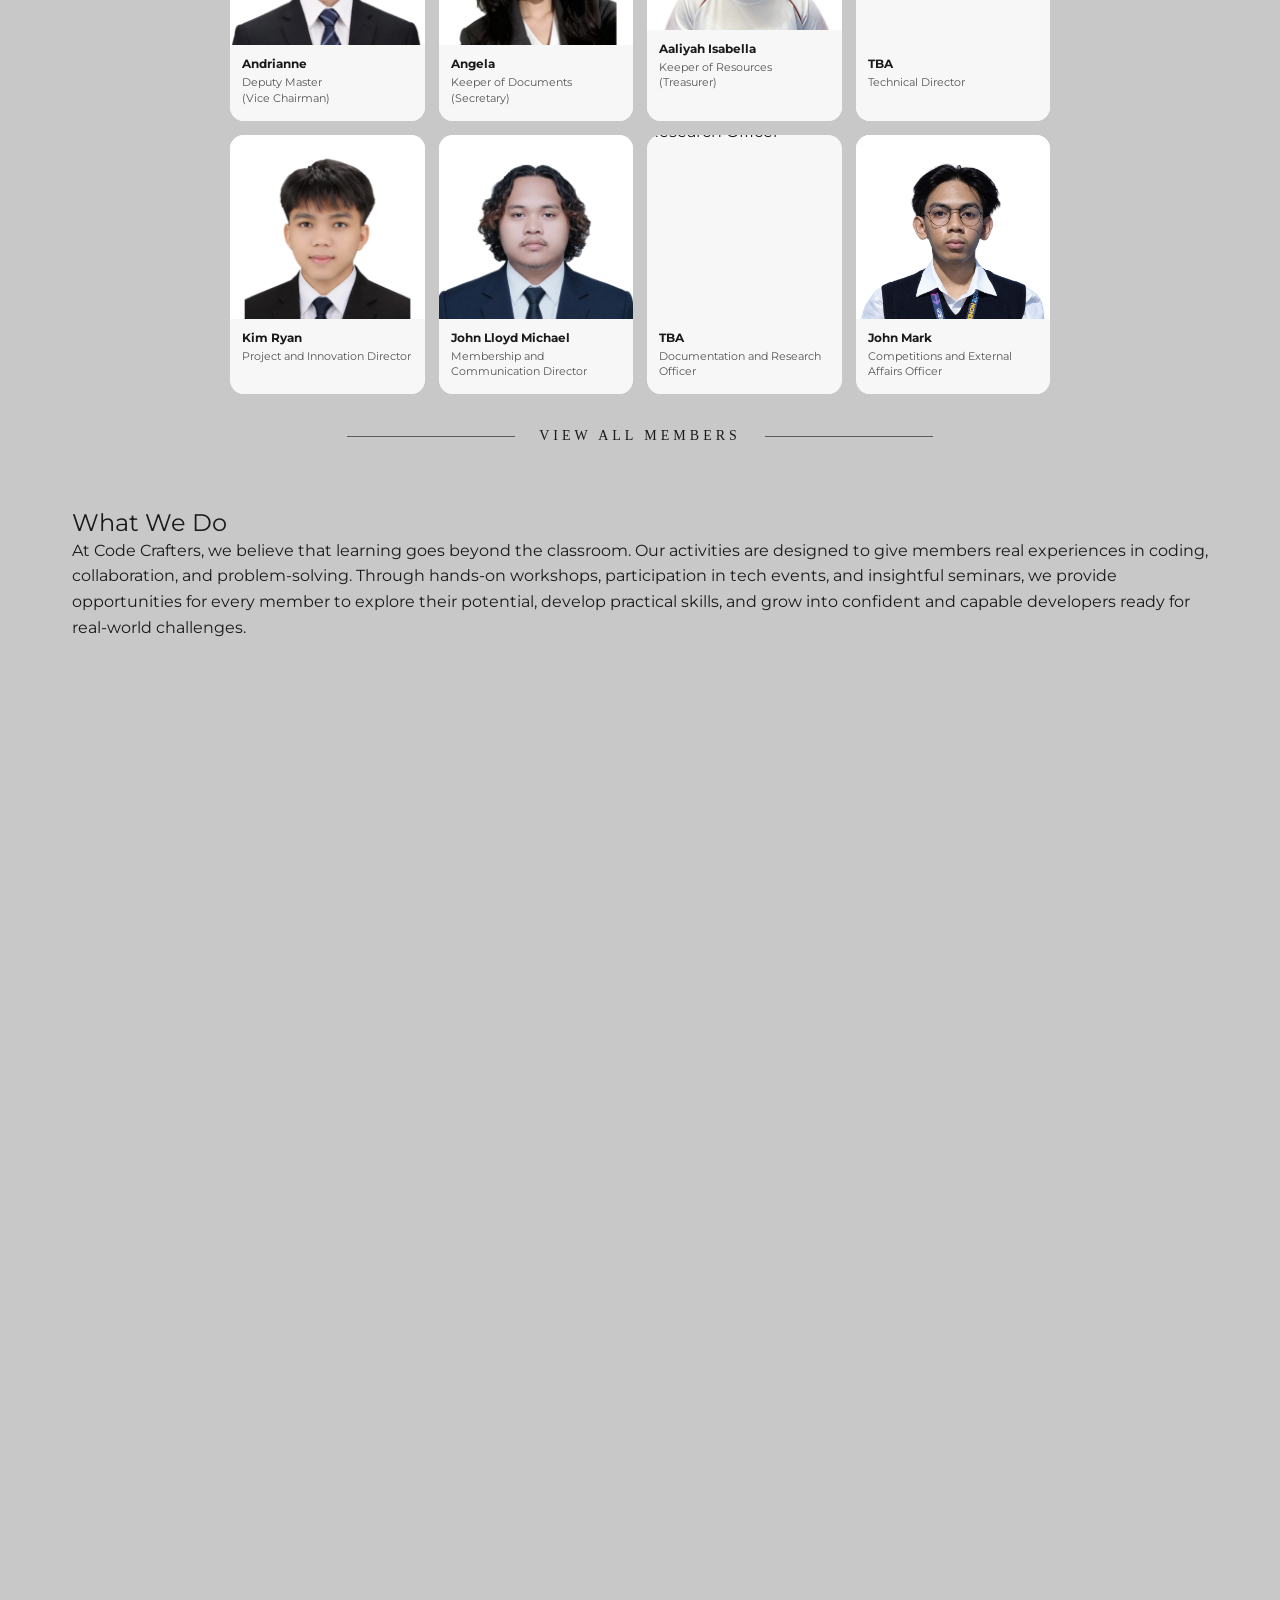
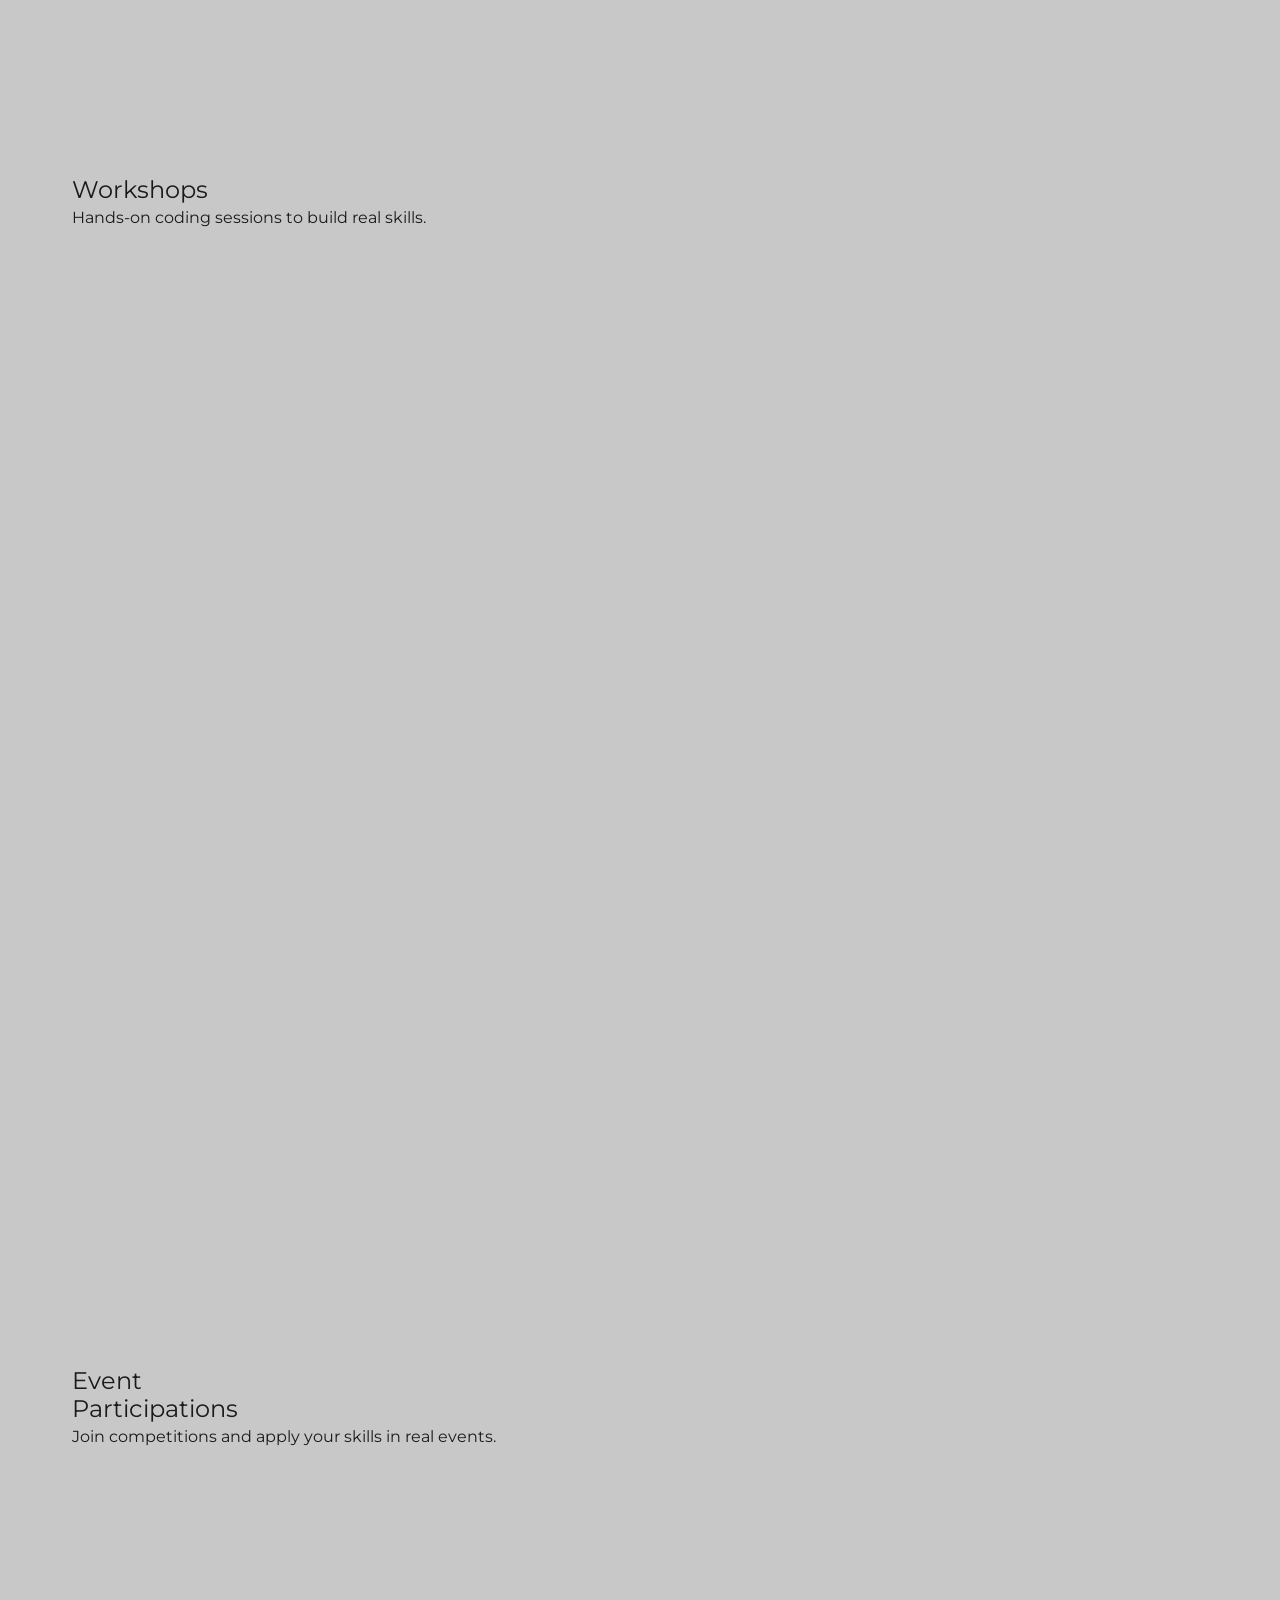
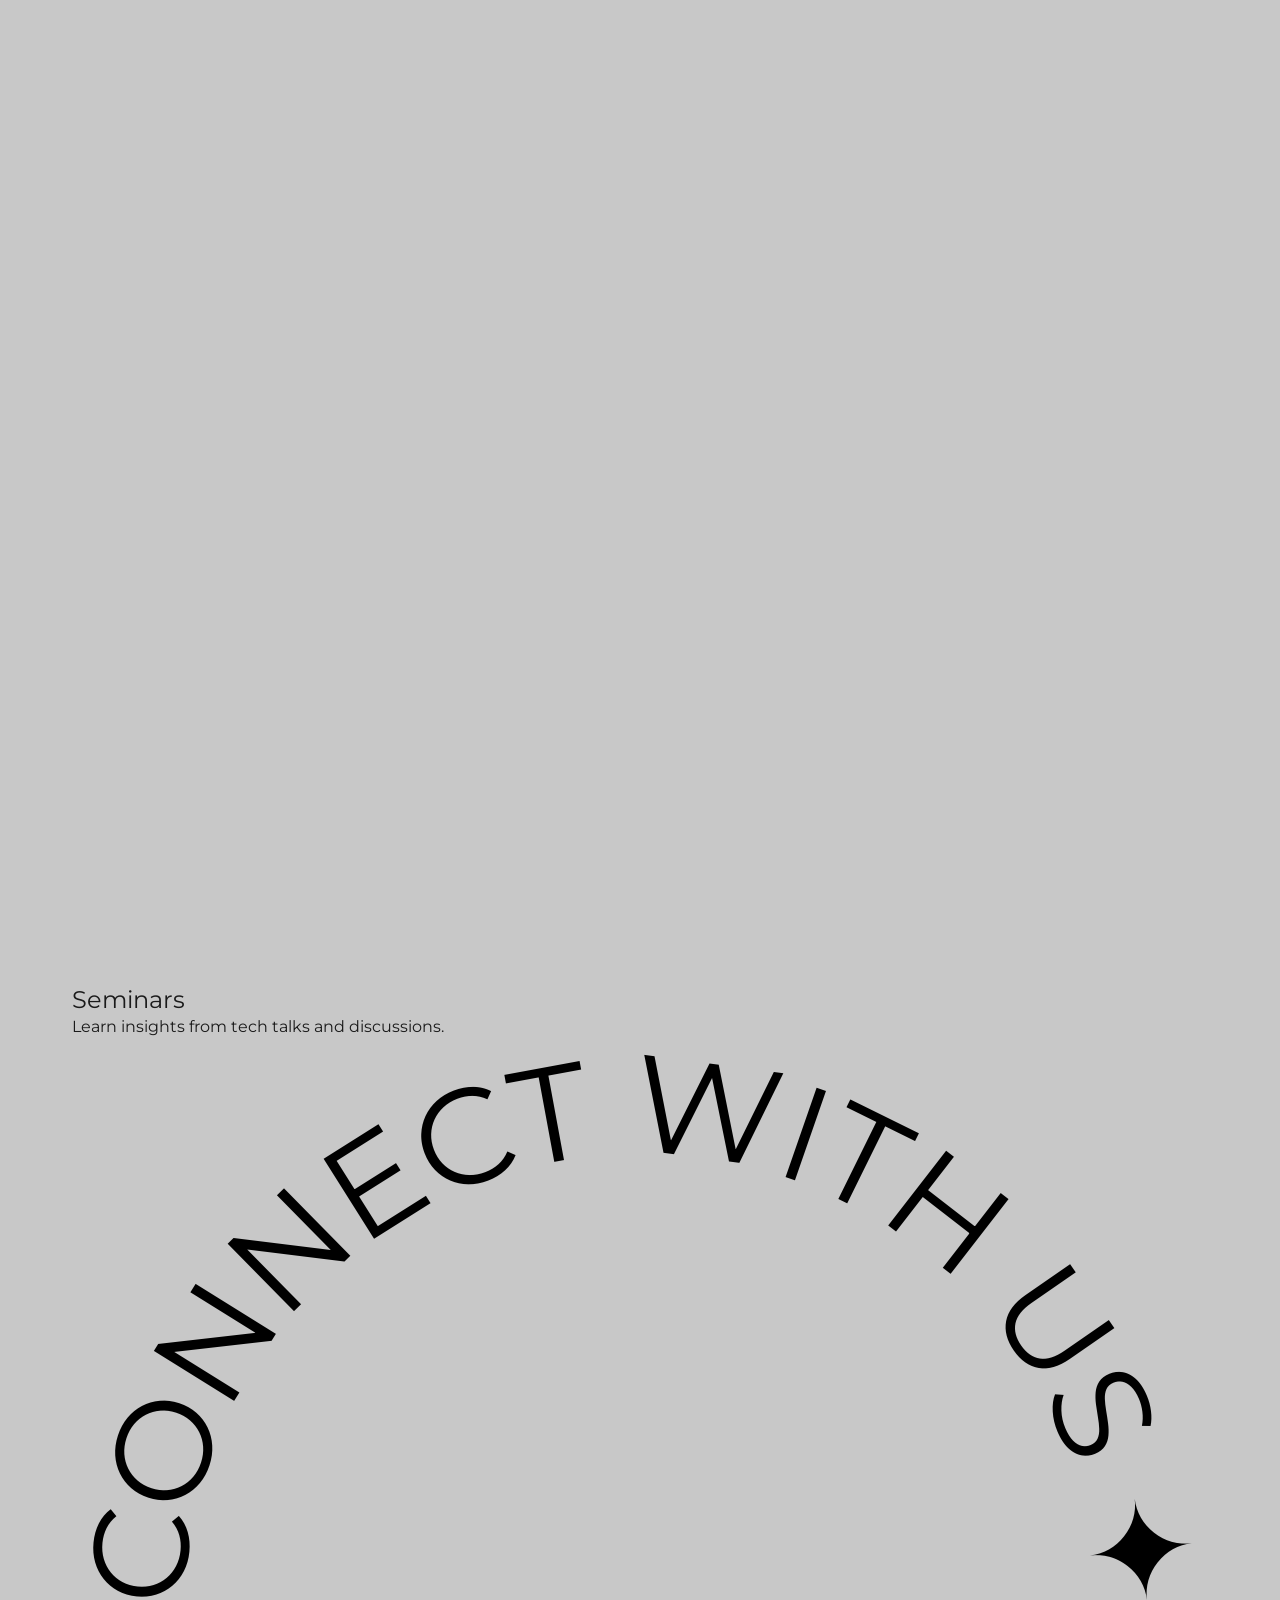
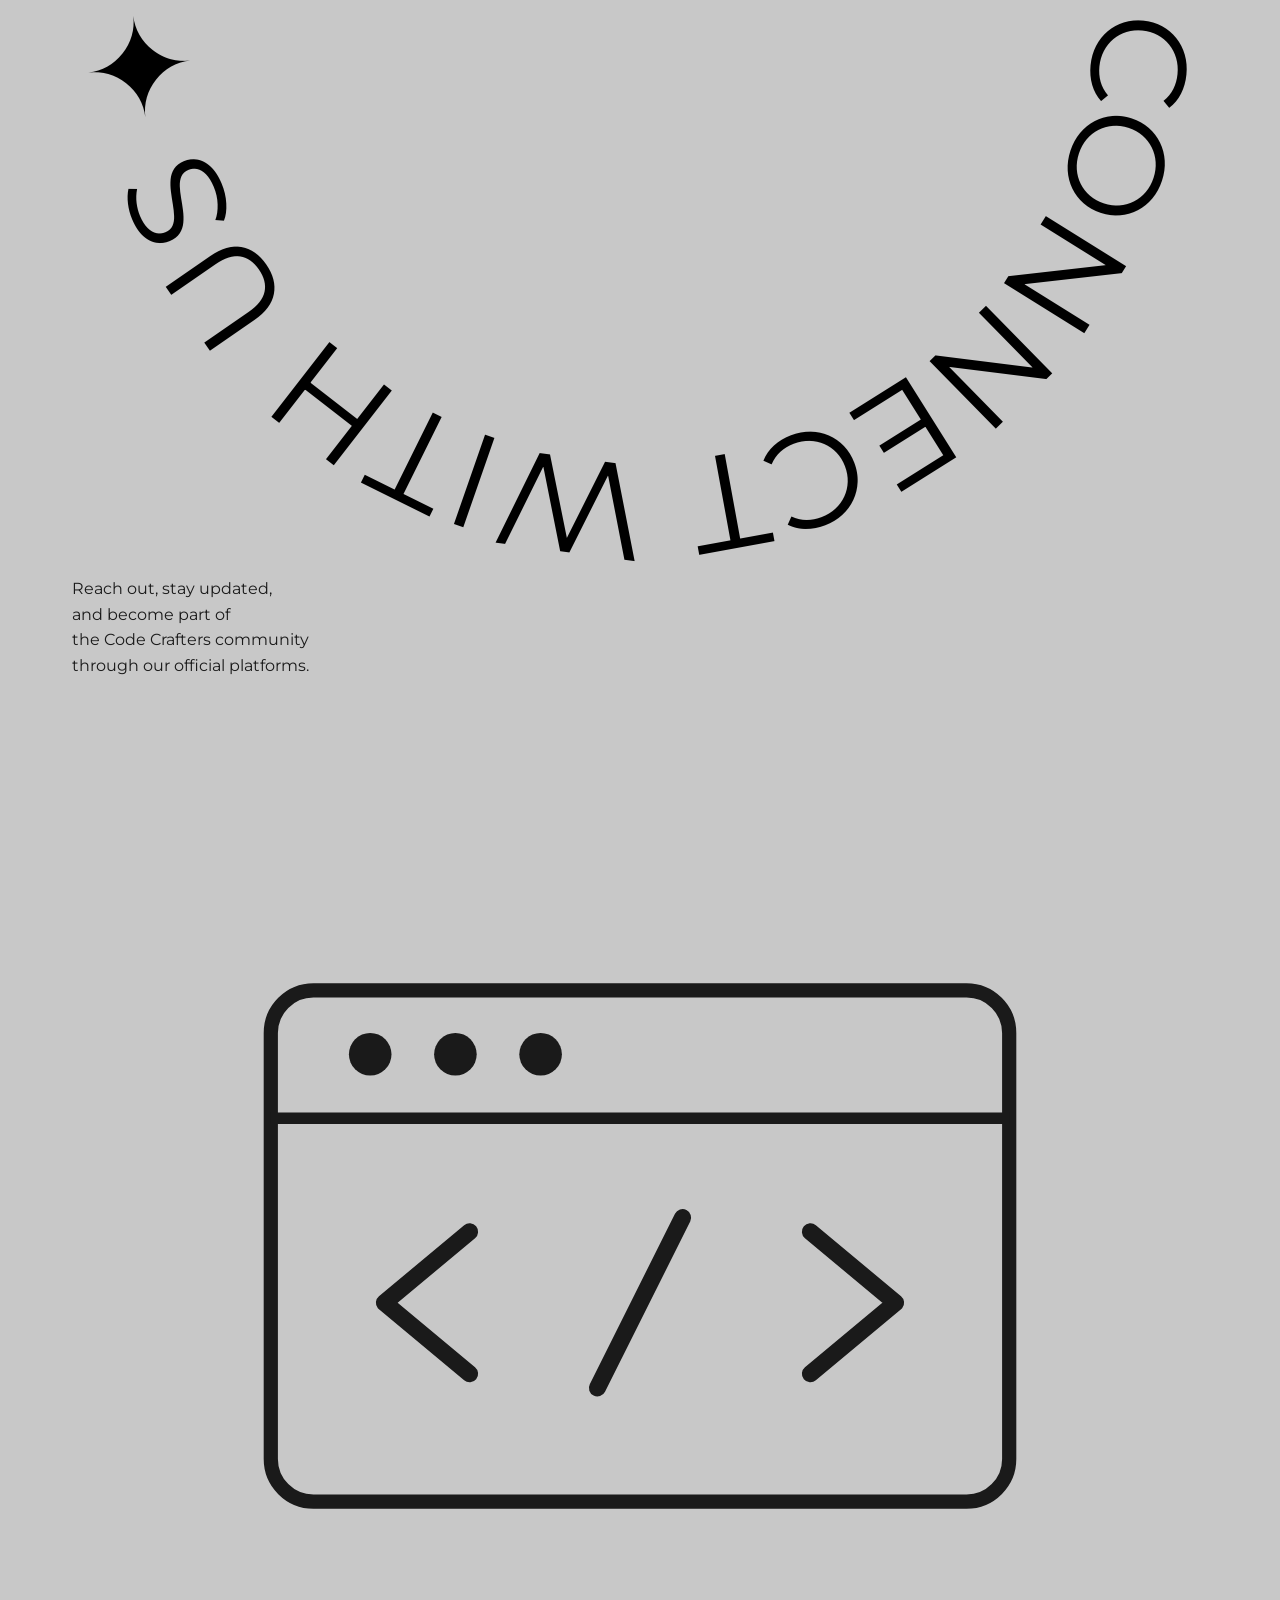
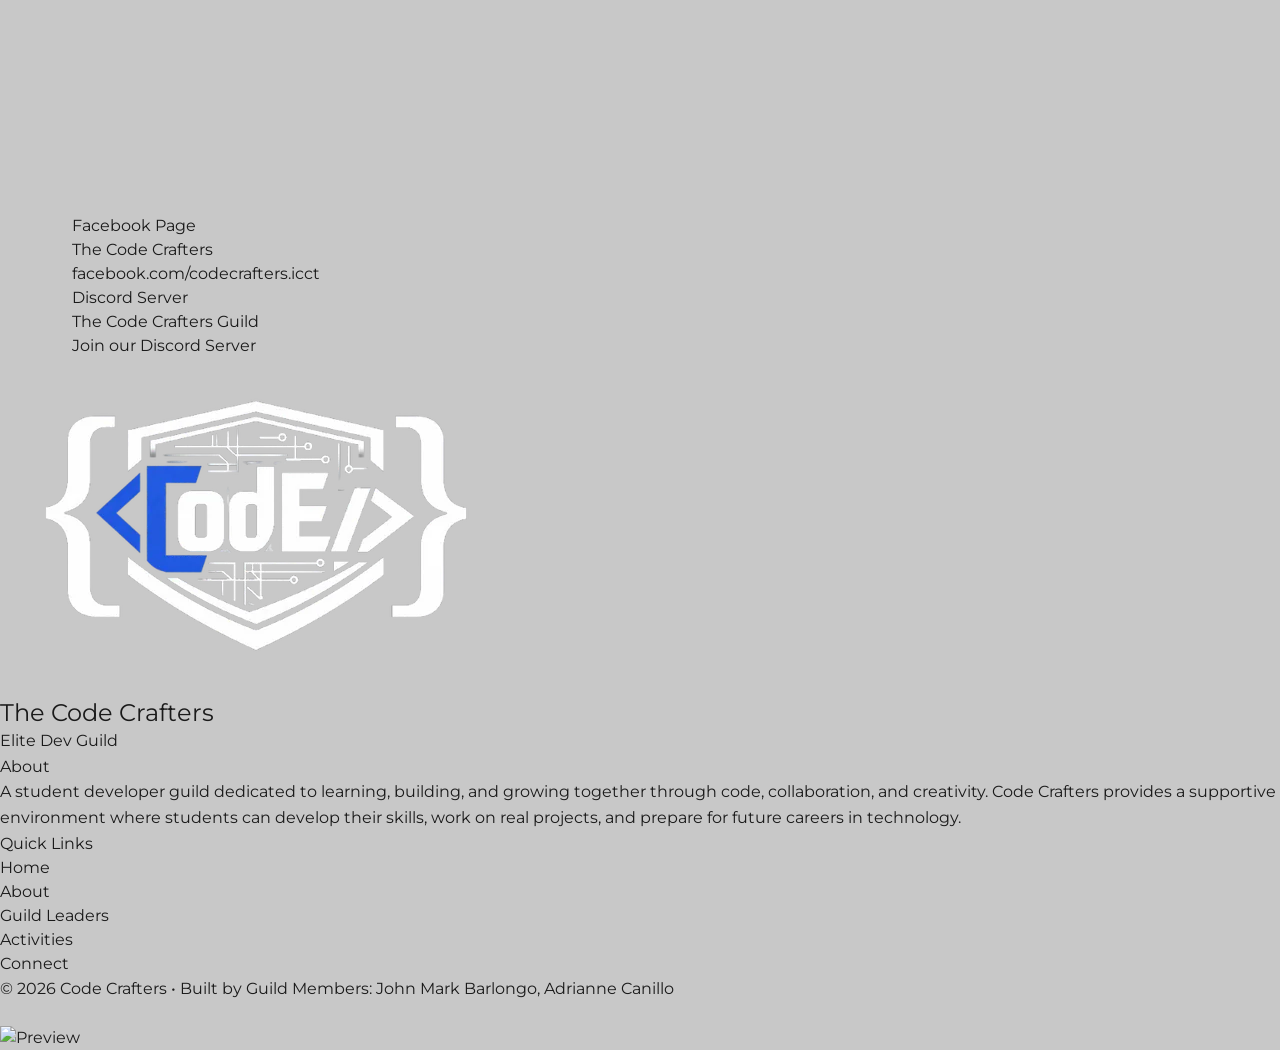
==== commit 2cc28f54: "some minor changes" ====
--- a/index.html
+++ b/index.html
@@ -284,6 +284,13 @@
                     <svg viewBox="0 0 24 24" fill="currentColor">
                       <path
                         d="M22 12a10 10 0 1 0-11.5 9.9v-7h-2.5v-3h2.5v-2.3c0-2.5 1.5-3.9 3.8-3.9 1.1 0 2.2.2 2.2.2v2.4h-1.3c-1.3 0-1.7.8-1.7 1.6V12h2.9l-.5 3h-2.4v7A10 10 0 0 0 22 12z" />
+                    </svg>
+                  </a>
+                    <a href="https://www.instagram.com/klwdyprz?igsi=cW5lOTN0cmp4MTRl&utm_source=qr " target="_blank" rel="noopener noreferrer"
+                    class="social-btn" aria-label="Instagram Profile" title="Instagram">
+                    <svg viewBox="0 0 24 24" fill="currentColor">
+                      <path
+                        d="M7.75 2h8.5A5.75 5.75 0 0 1 22 7.75v8.5A5.75 5.75 0 0 1 16.25 22h-8.5A5.75 5.75 0 0 1 2 16.25v-8.5A5.75 5.75 0 0 1 7.75 2zm0 1.8A3.95 3.95 0 0 0 3.8 7.75v8.5a3.95 3.95 0 0 0 3.95 3.95h8.5a3.95 3.95 0 0 0 3.95-3.95v-8.5a3.95 3.95 0 0 0-3.95-3.95zm8.95 1.35a1.1 1.1 0 1 1 0 2.2 1.1 1.1 0 0 1 0-2.2zM12 6.8A5.2 5.2 0 1 1 6.8 12 5.2 5.2 0 0 1 12 6.8zm0 1.8A3.4 3.4 0 1 0 15.4 12 3.4 3.4 0 0 0 12 8.6z" />
                     </svg>
                   </a>
                 </div>
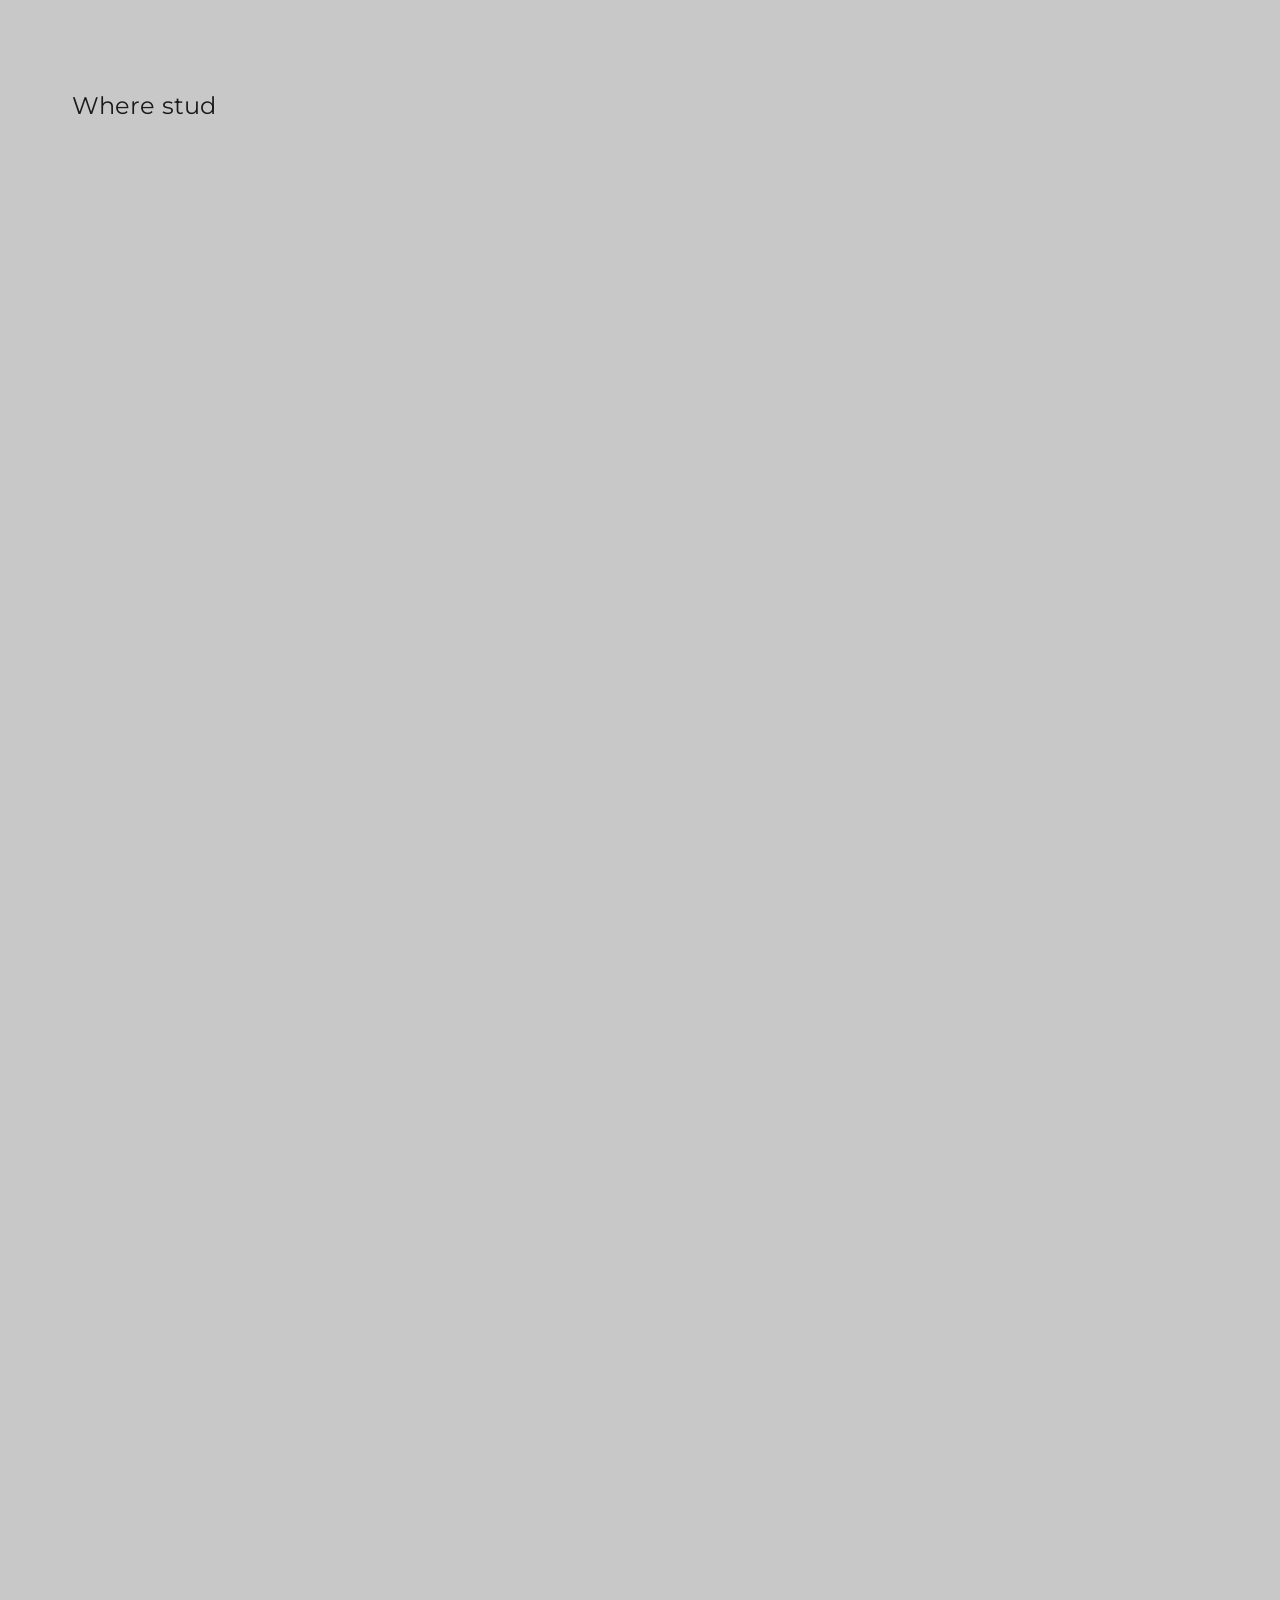
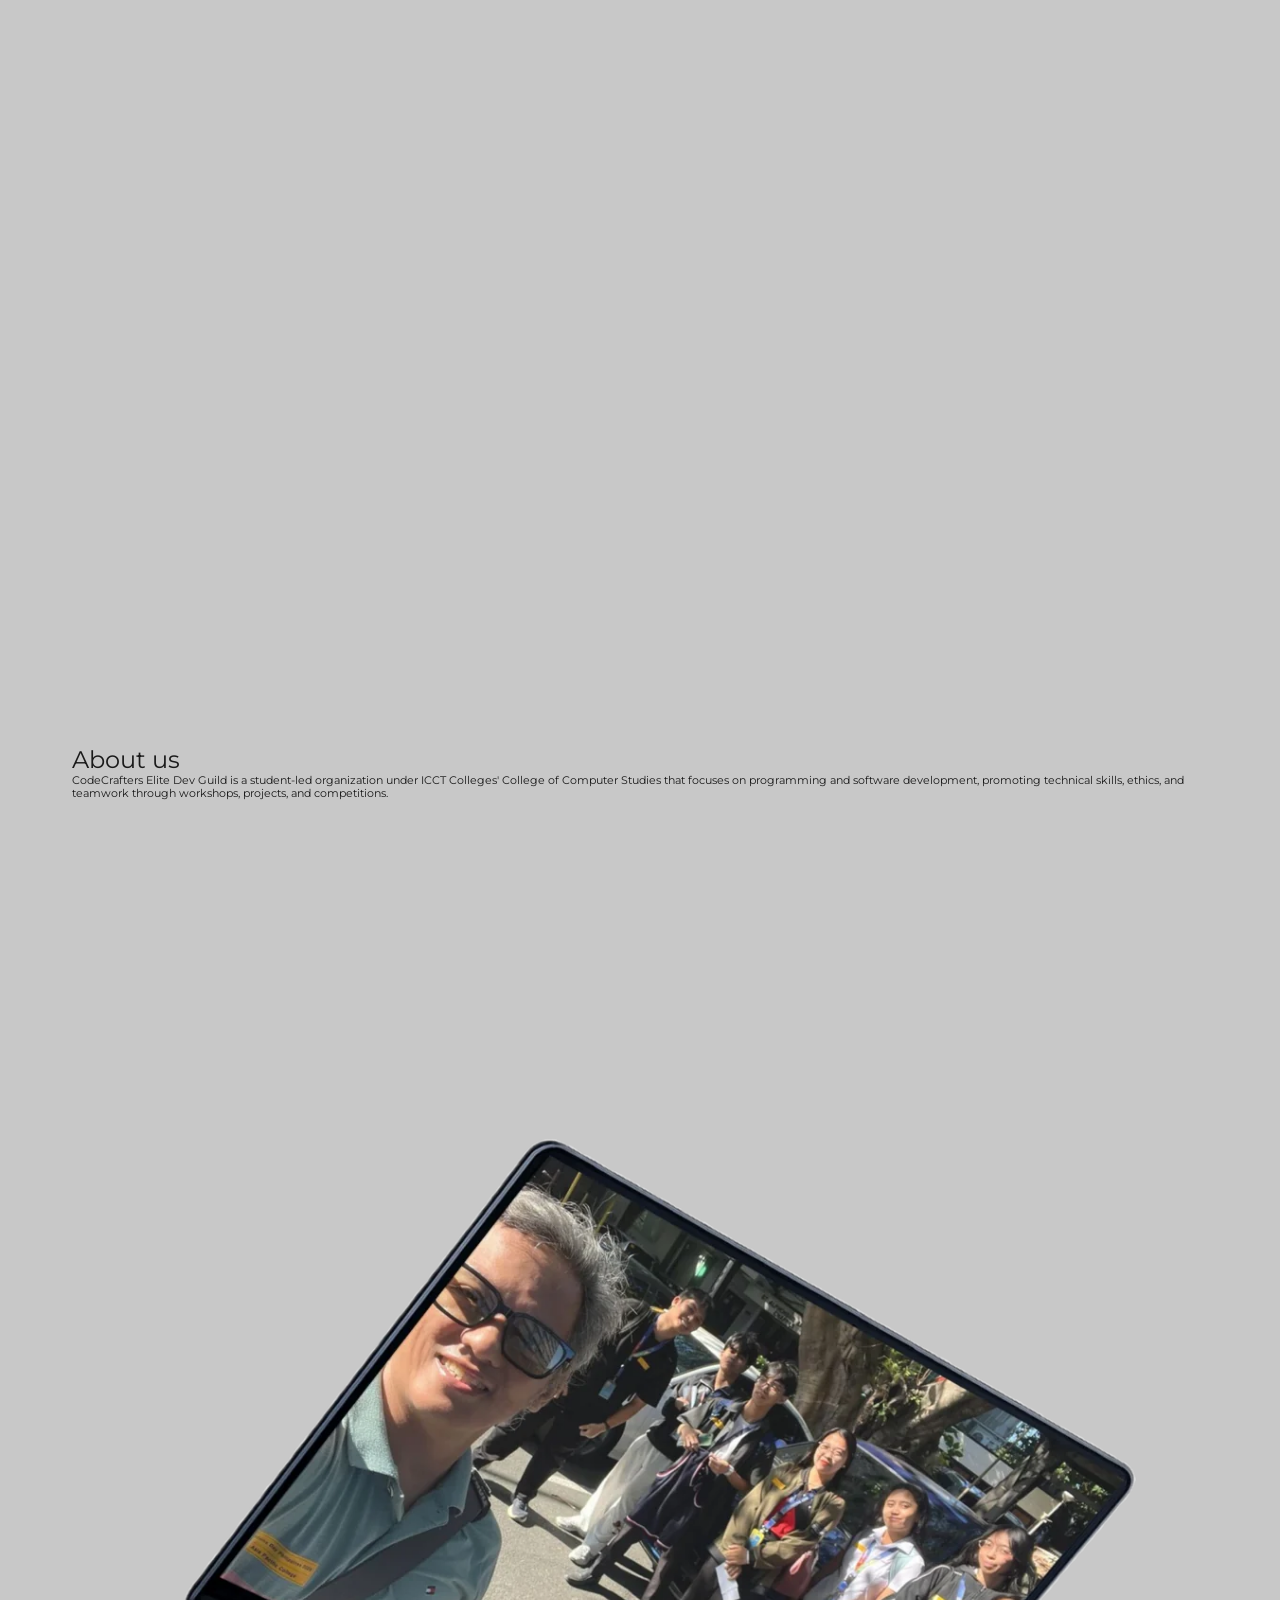
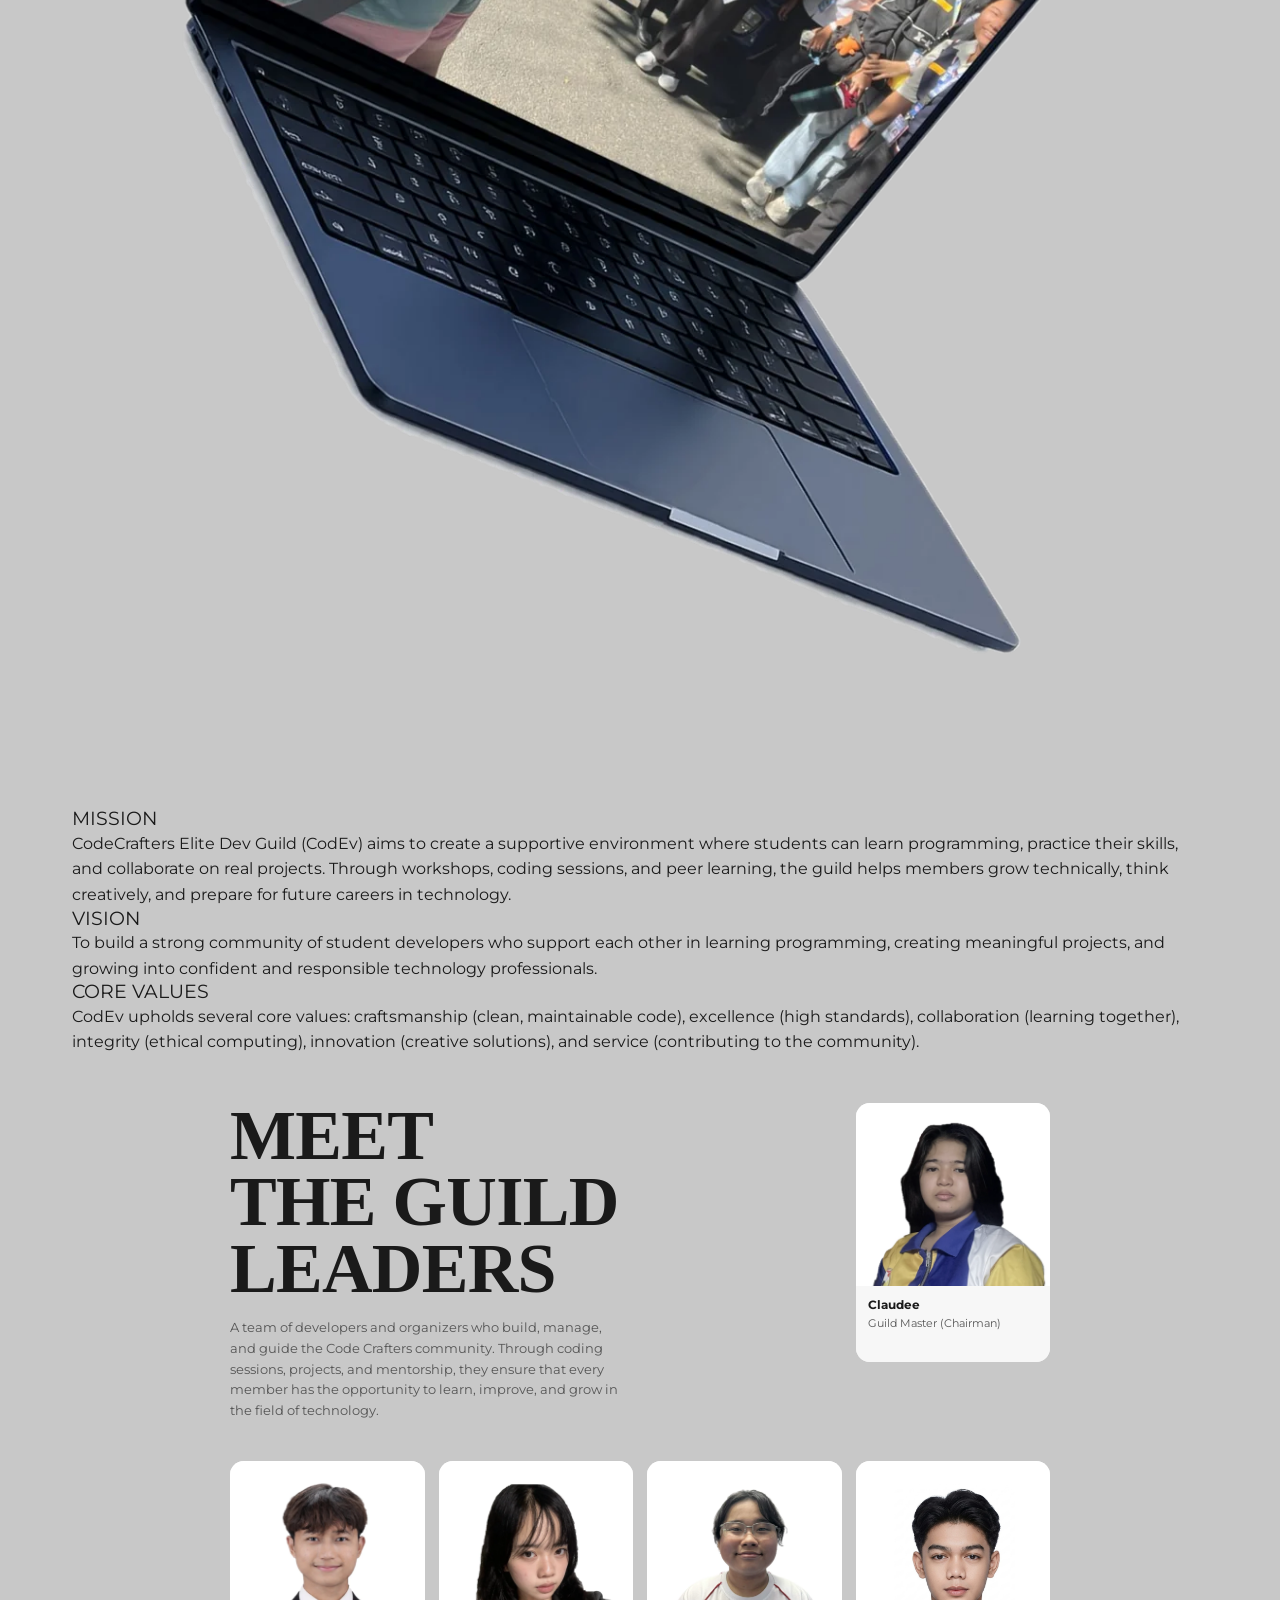
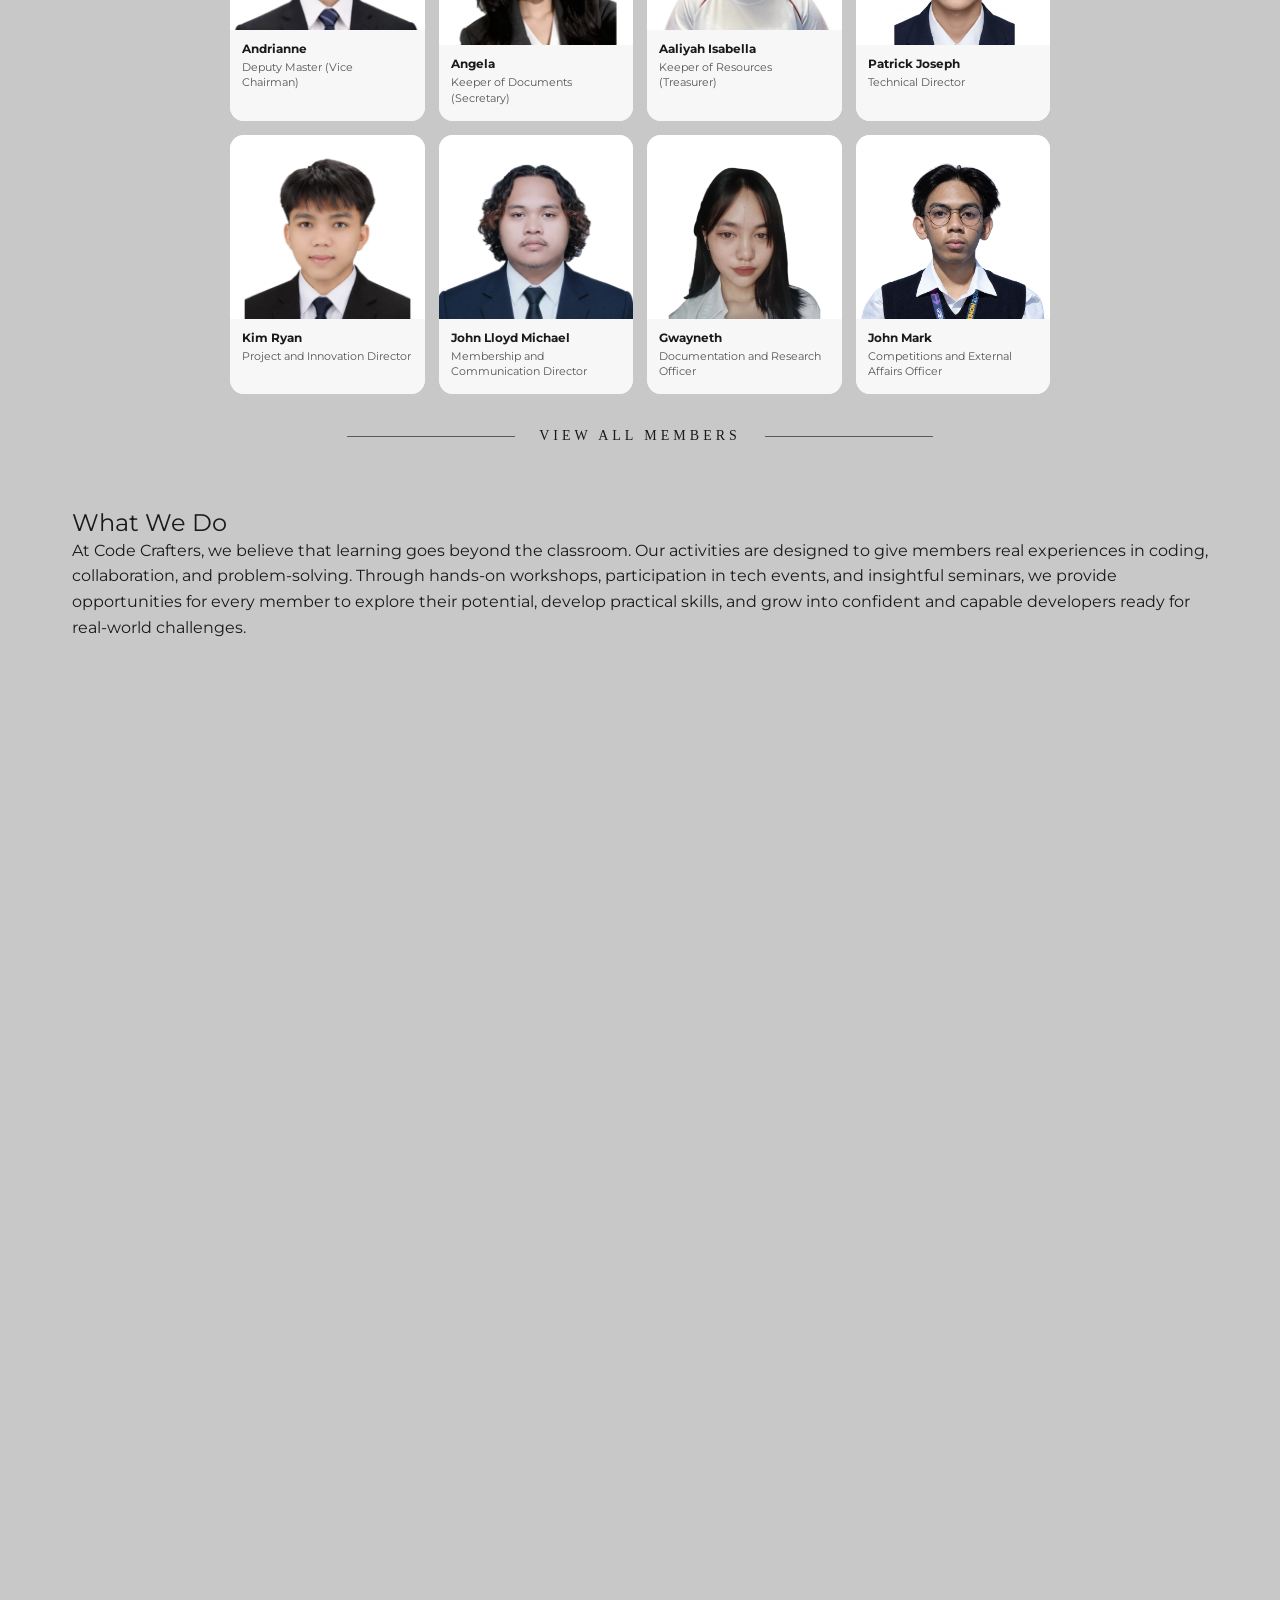
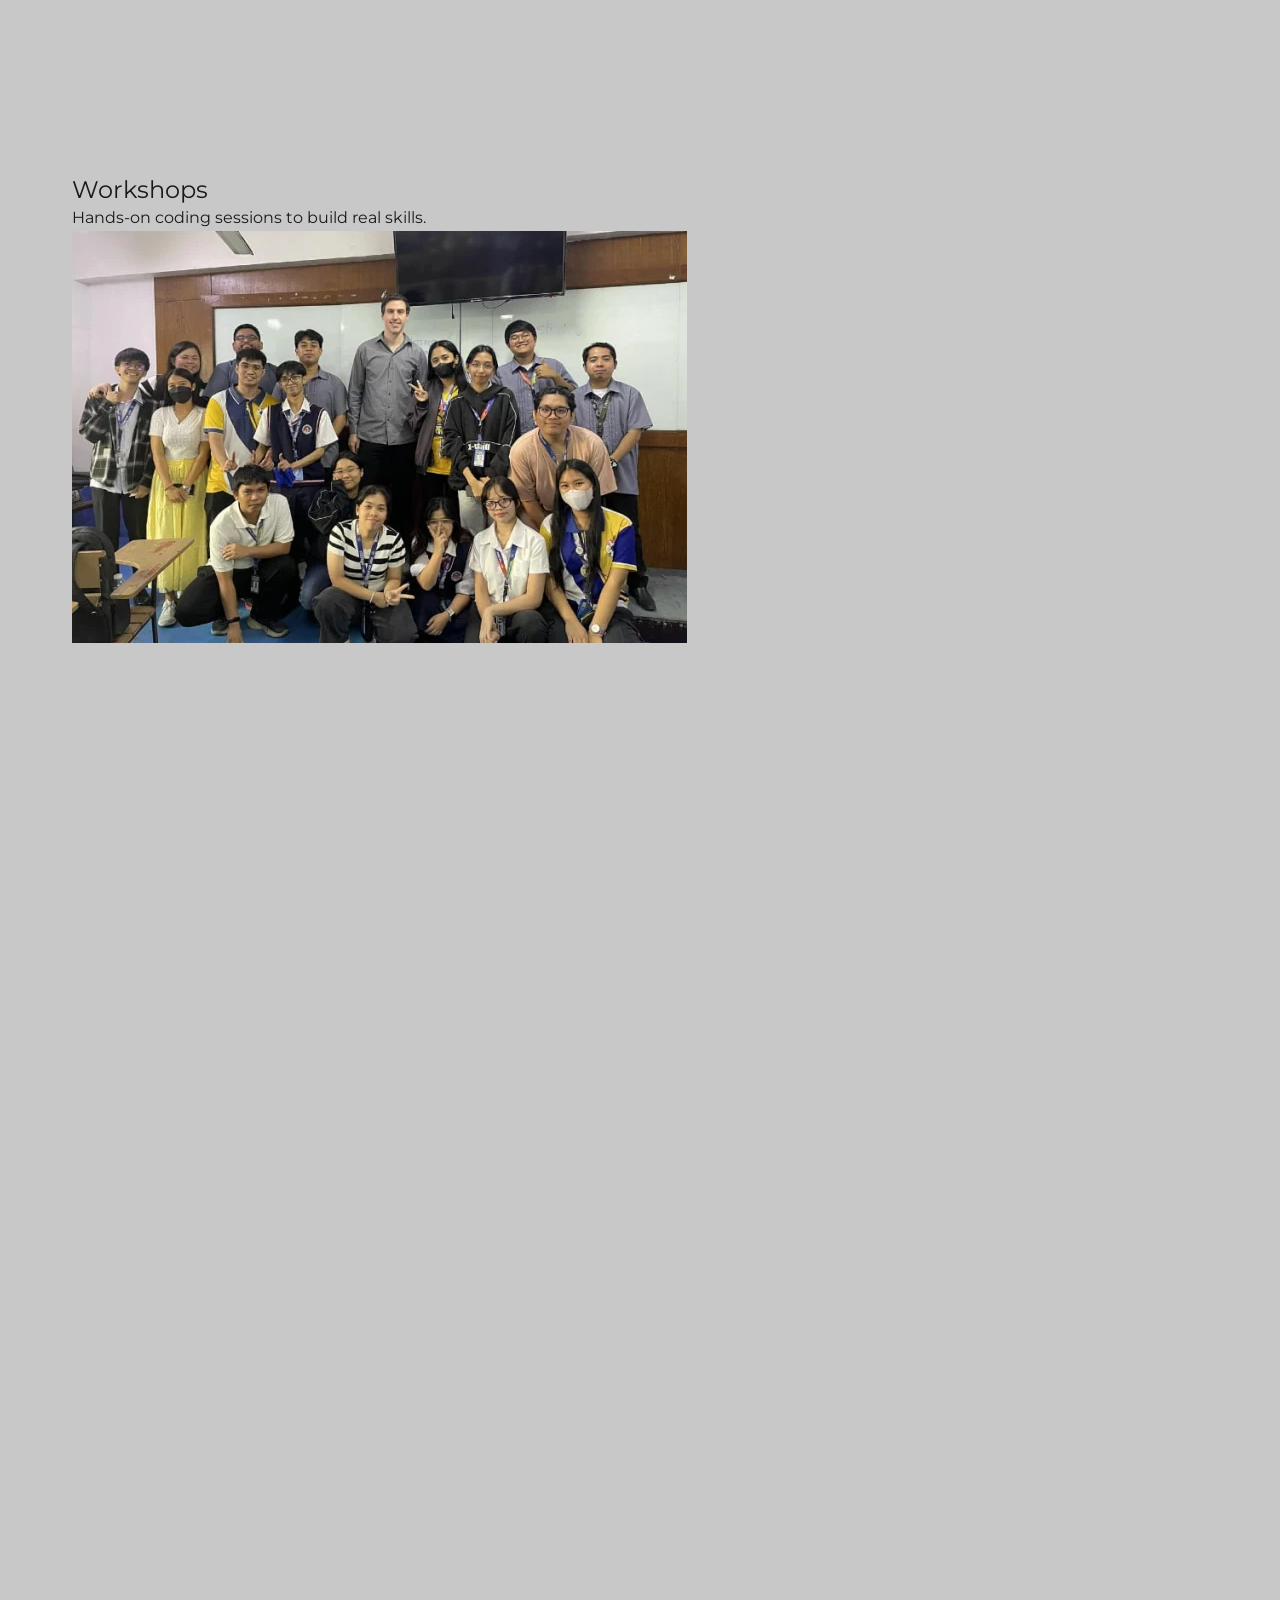
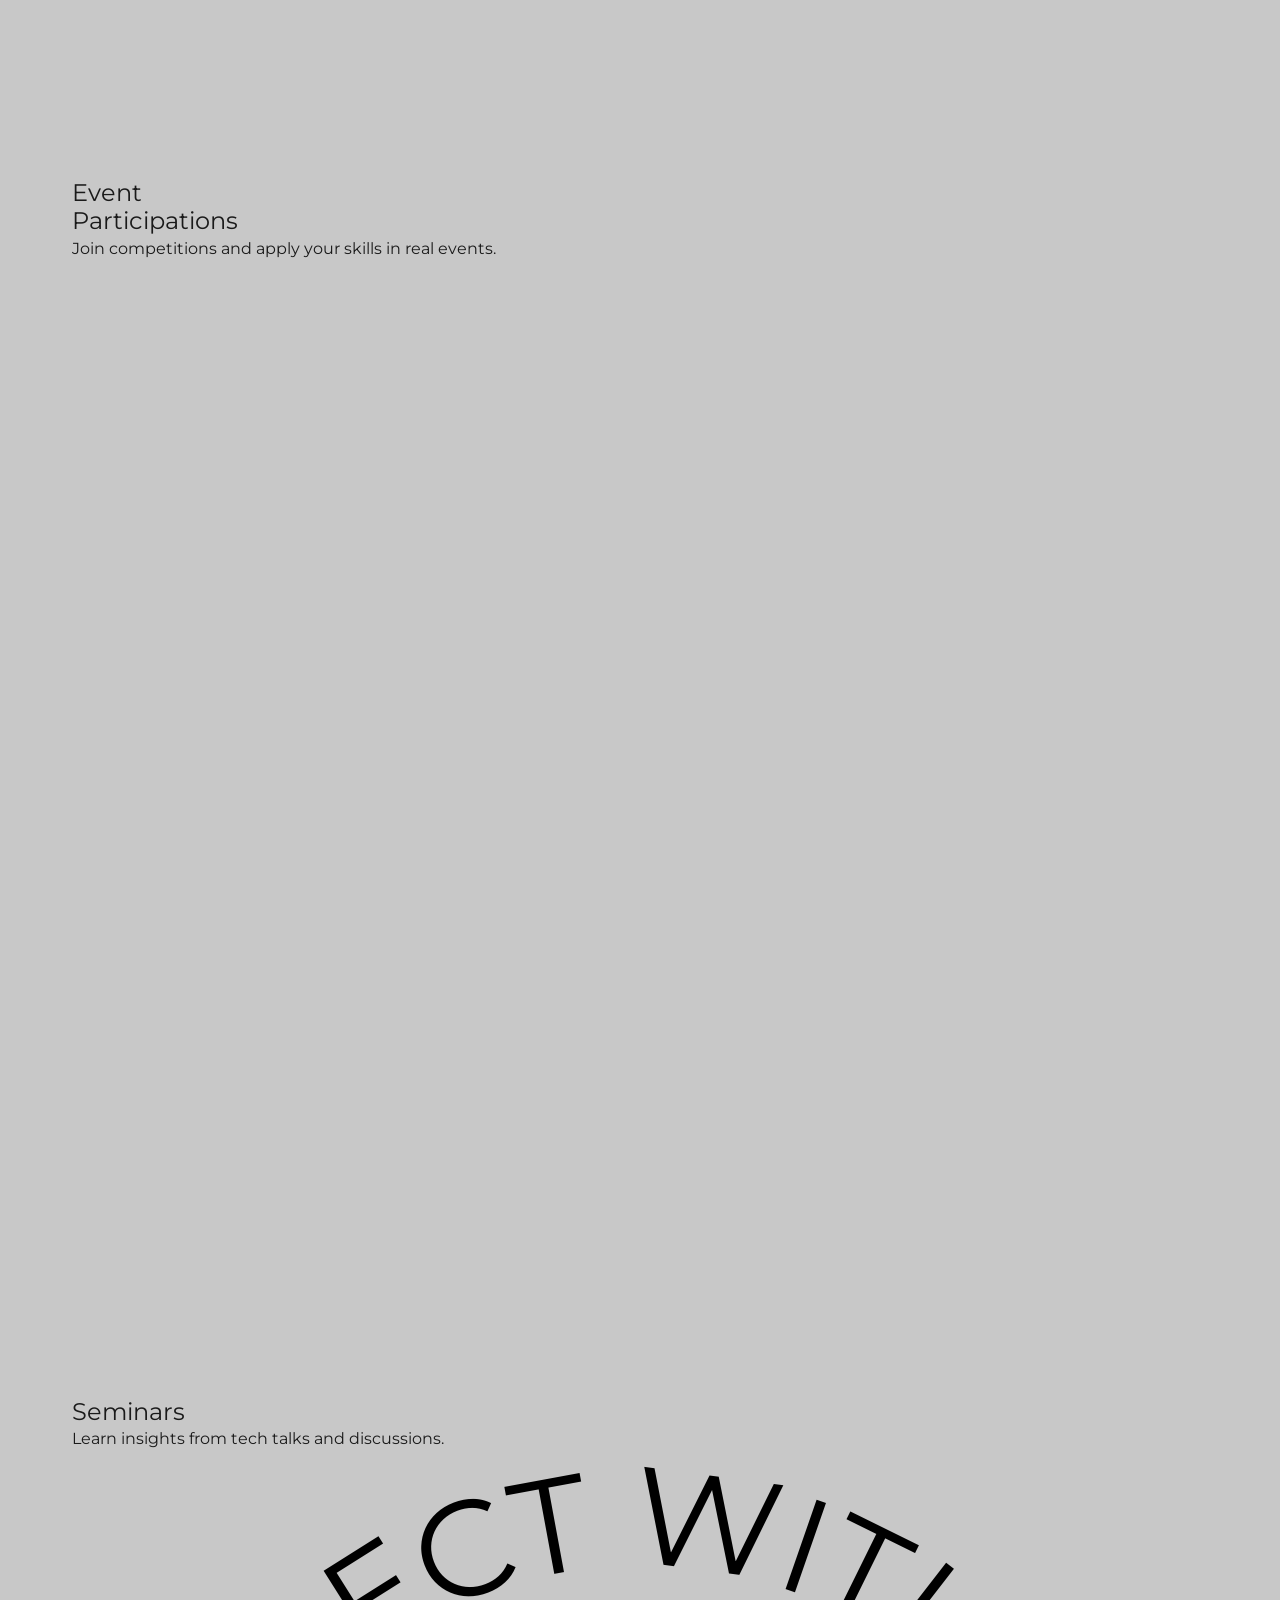
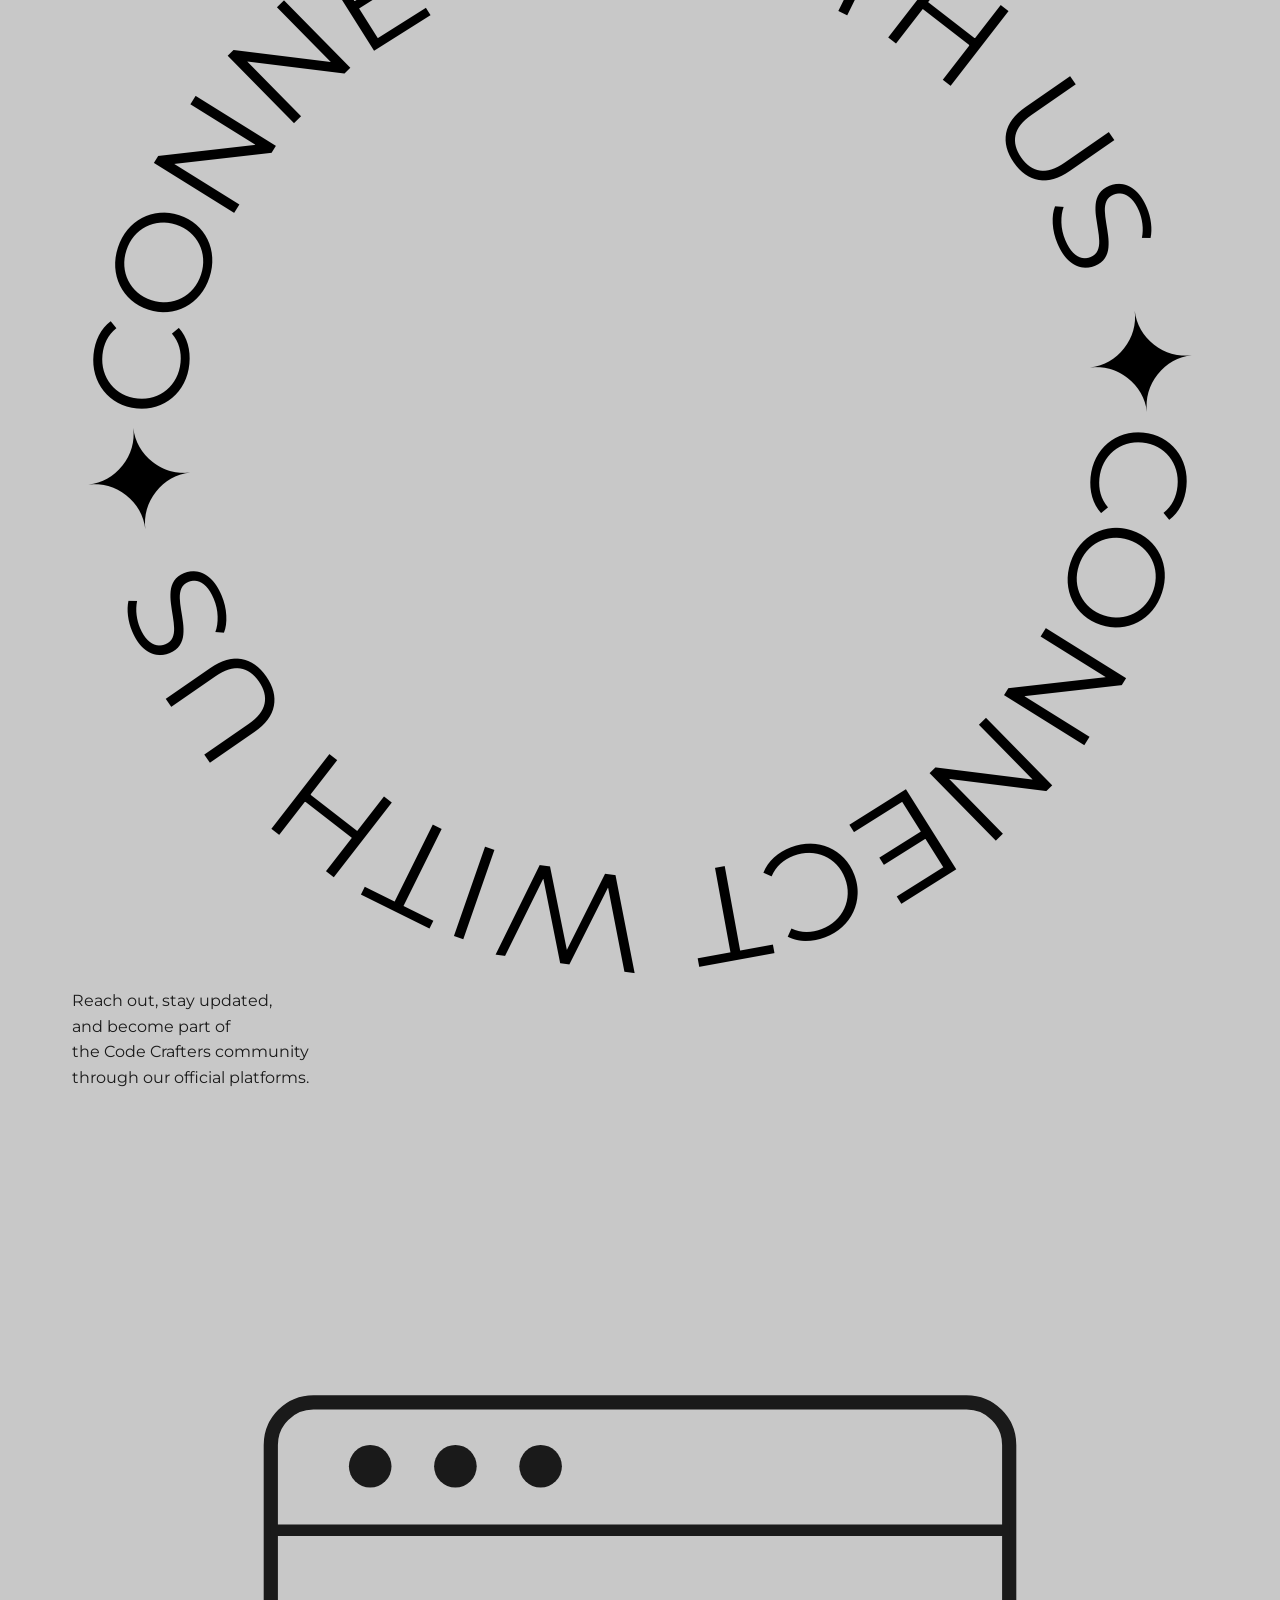
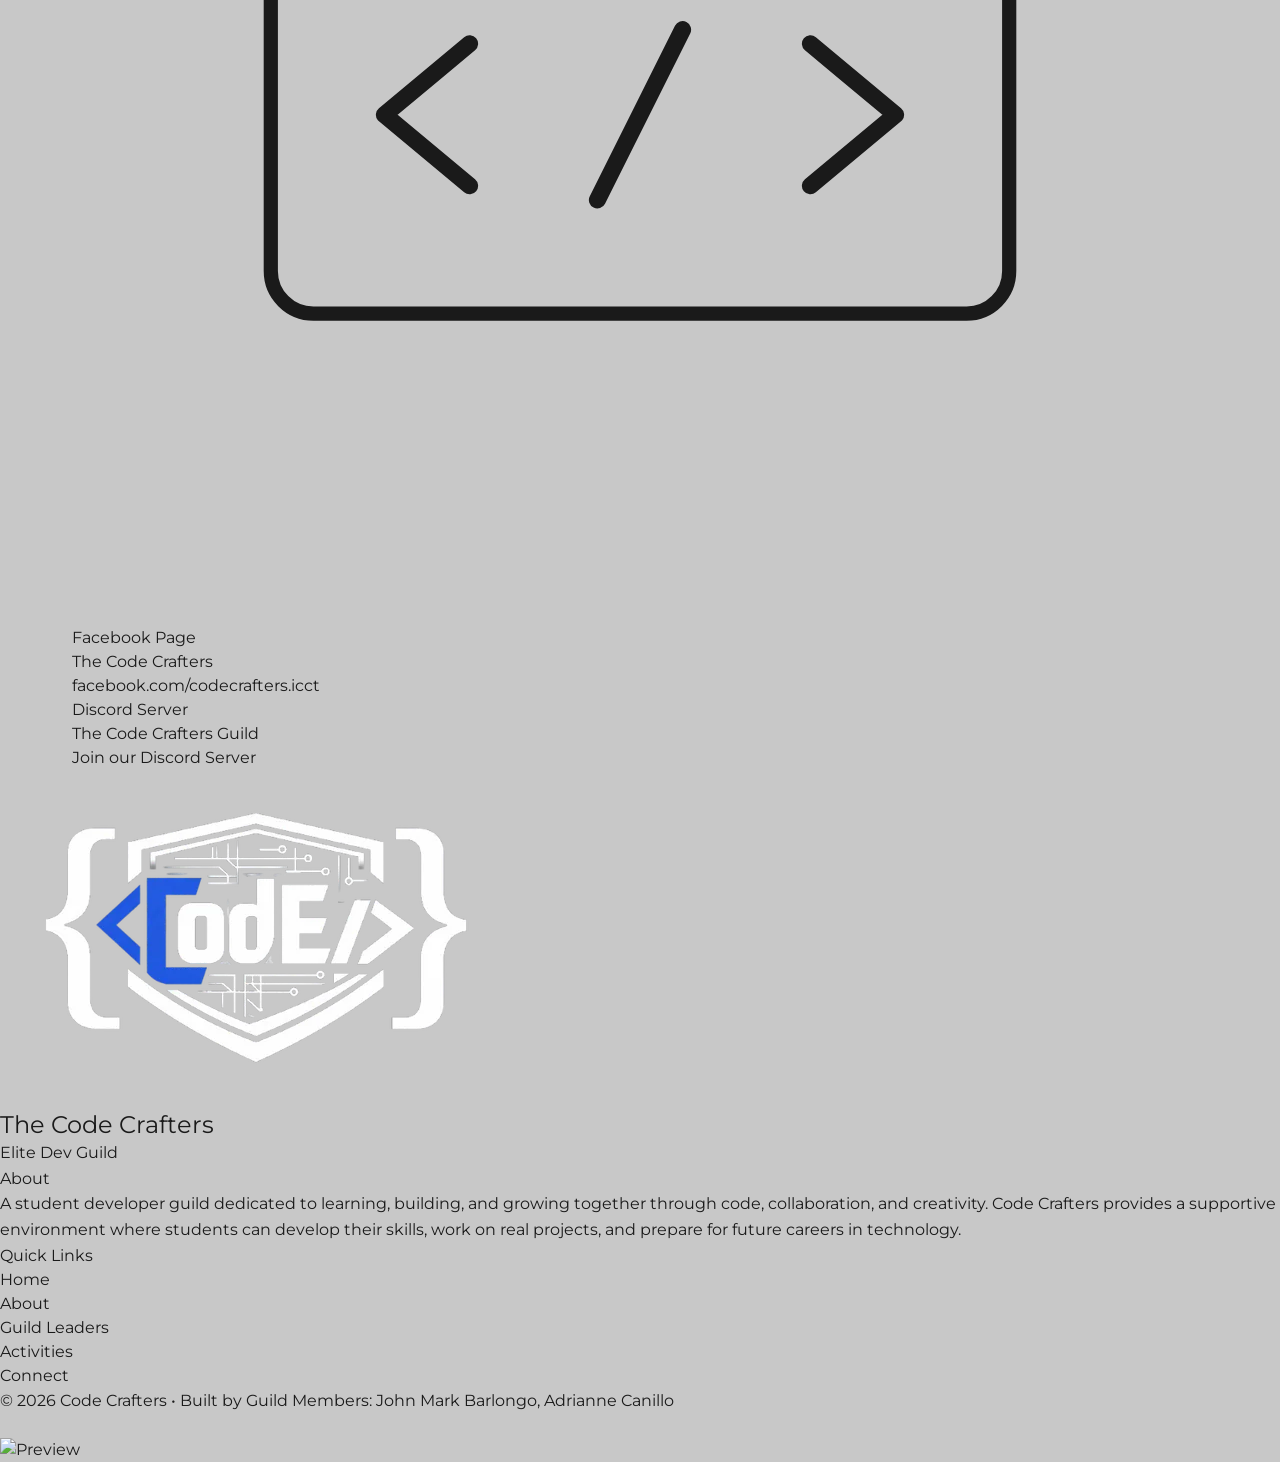
==== commit edbf3dc1: "added two member to the missing slot in the officer section" ====
--- a/index.html
+++ b/index.html
@@ -314,8 +314,8 @@
               <div class="card-body">
                 <div class="name">Andrianne</div>
                 <div class="role">Deputy Master 
-                  <br>(Vice Chairman)
-
+                 (Vice Chairman)
+ <br>&nbsp;
                 </div>
               </div>
               <div class="card-overlay">
@@ -340,7 +340,7 @@
                 <div class="overlay-footer">
                   <div class="name">Andrianne Joseph V. Canillo</div>
                   <div class="role">Deputy Master 
-                    <br> (Vice Chairman)
+                    (Vice Chairman)
                  
                   </div>
                 </div>
@@ -375,7 +375,7 @@
               </div>
             </div>
 
-            <!--Aliyah Isabella -->
+            <!--Keeper of Resources -->
             <div class="card">
               <img class="card-img" src="assets/tcc-img-members/aliyah.webp" alt="aliyah" loading="lazy" />
               <div class="card-body">
@@ -410,20 +410,31 @@
 
             <!-- Technical Director --> 
             <div class="card">
-              <img class="card-img" src="" alt="Technical Director" loading="lazy" />
+              <img class="card-img" src="assets/tcc-img-members/30.png" alt="Technical Director" loading="lazy" />
               <div class="card-body">
-                <div class="name">TBA</div>
+                <div class="name">Patrick Joseph</div>
                 <div class="role">Technical Director
                   <br>&nbsp;
                 </div>
               </div>
               <div class="card-overlay">
-
-                <div class="overlay-quote">""</div>
+ <div class="overlay-social">
+                  <a href="https://www.facebook.com/share/1GHTMA5FaY/" target="_blank" rel="noopener noreferrer"
+                    class="social-btn" aria-label="Facebook Profile" title="Facebook">
+
+                    <svg viewBox="0 0 24 24" fill="currentColor">
+                      <path
+                        d="M22 12a10 10 0 1 0-11.5 9.9v-7h-2.5v-3h2.5v-2.3c0-2.5 1.5-3.9 3.8-3.9 1.1 0 2.2.2 2.2.2v2.4h-1.3c-1.3 0-1.7.8-1.7 1.6V12h2.9l-.5 3h-2.4v7A10 10 0 0 0 22 12z" />
+                    </svg>
+
+                  </a>
+                </div>
+                <div class="overlay-quote">"learn from the past, live in present, and work for the future
+"</div>
                 <div class="overlay-footer">
-                  <div class="name">TBA</div>
+                  <div class="name">Patrick Joseph J. Pinca</div>
                   <div class="role">Technical Director
-
+ <br>&nbsp;
                   </div>
                 </div>
               </div>
@@ -507,14 +518,14 @@
 
             <!-- Documentation and Research Officer -->
             <div class="card">
-              <img class="card-img" src="" alt="Documentation and Research Officer" loading="lazy" />
+              <img class="card-img" src="assets/tcc-img-members/31.png" alt="Documentation and Research Officer" loading="lazy" />
               <div class="card-body">
-                <div class="name">TBA</div>
+                <div class="name">Gwayneth</div>
                 <div class="role">Documentation and Research Officer</div>
               </div>
               <div class="card-overlay">
                 <div class="overlay-social">
-                  <a href="" target="_blank" rel="noopener noreferrer"
+                  <a href="https://www.facebook.com/mariagwendalynbernas.bernas" target="_blank" rel="noopener noreferrer"
                     class="social-btn" aria-label="Facebook Profile" title="Facebook">
 
                     <svg viewBox="0 0 24 24" fill="currentColor">
@@ -524,9 +535,9 @@
 
                   </a>
                 </div>
-                <div class="overlay-quote">""</div>
+                <div class="overlay-quote">"Live fast, die young"</div>
                 <div class="overlay-footer">
-                  <div class="name">TBA</div>
+                  <div class="name">Gwayneth M. Bernas</div>
                   <div class="role">Documentation and Research Officer</div>
                 </div>
               </div>
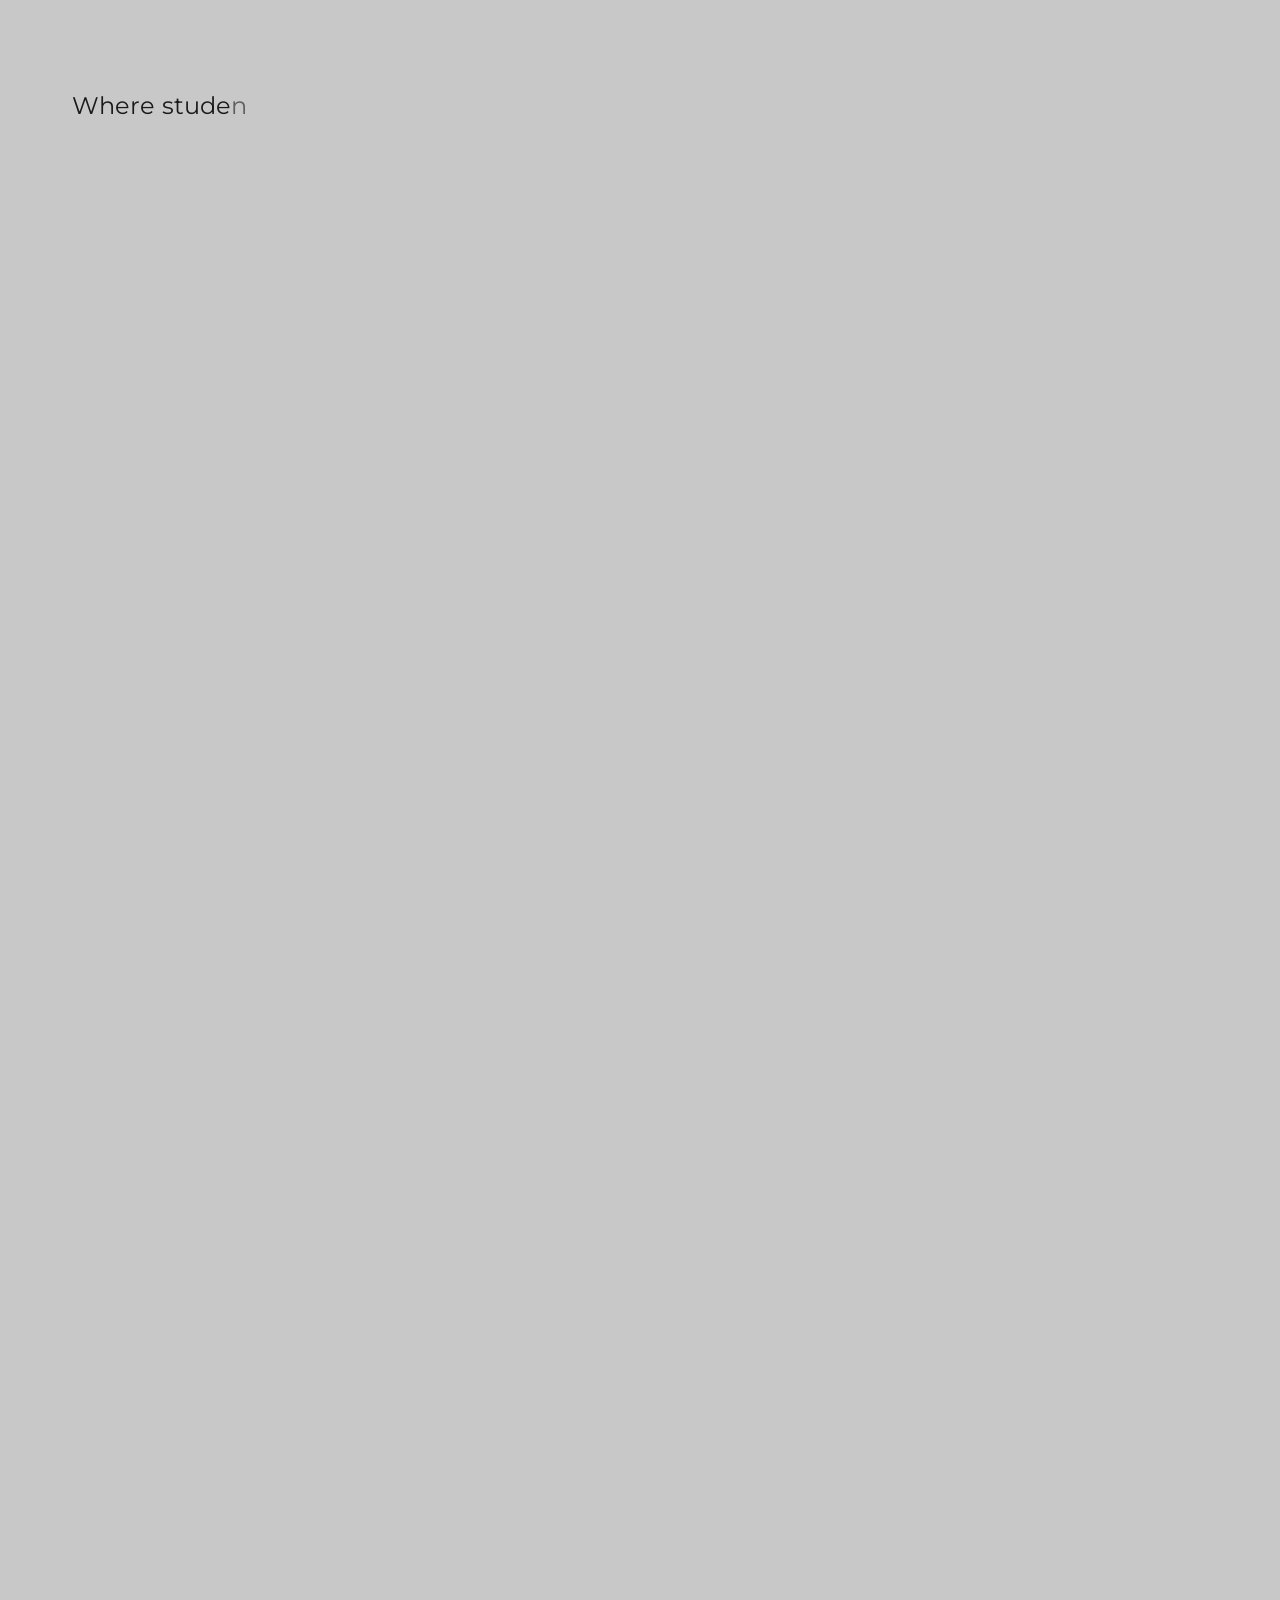
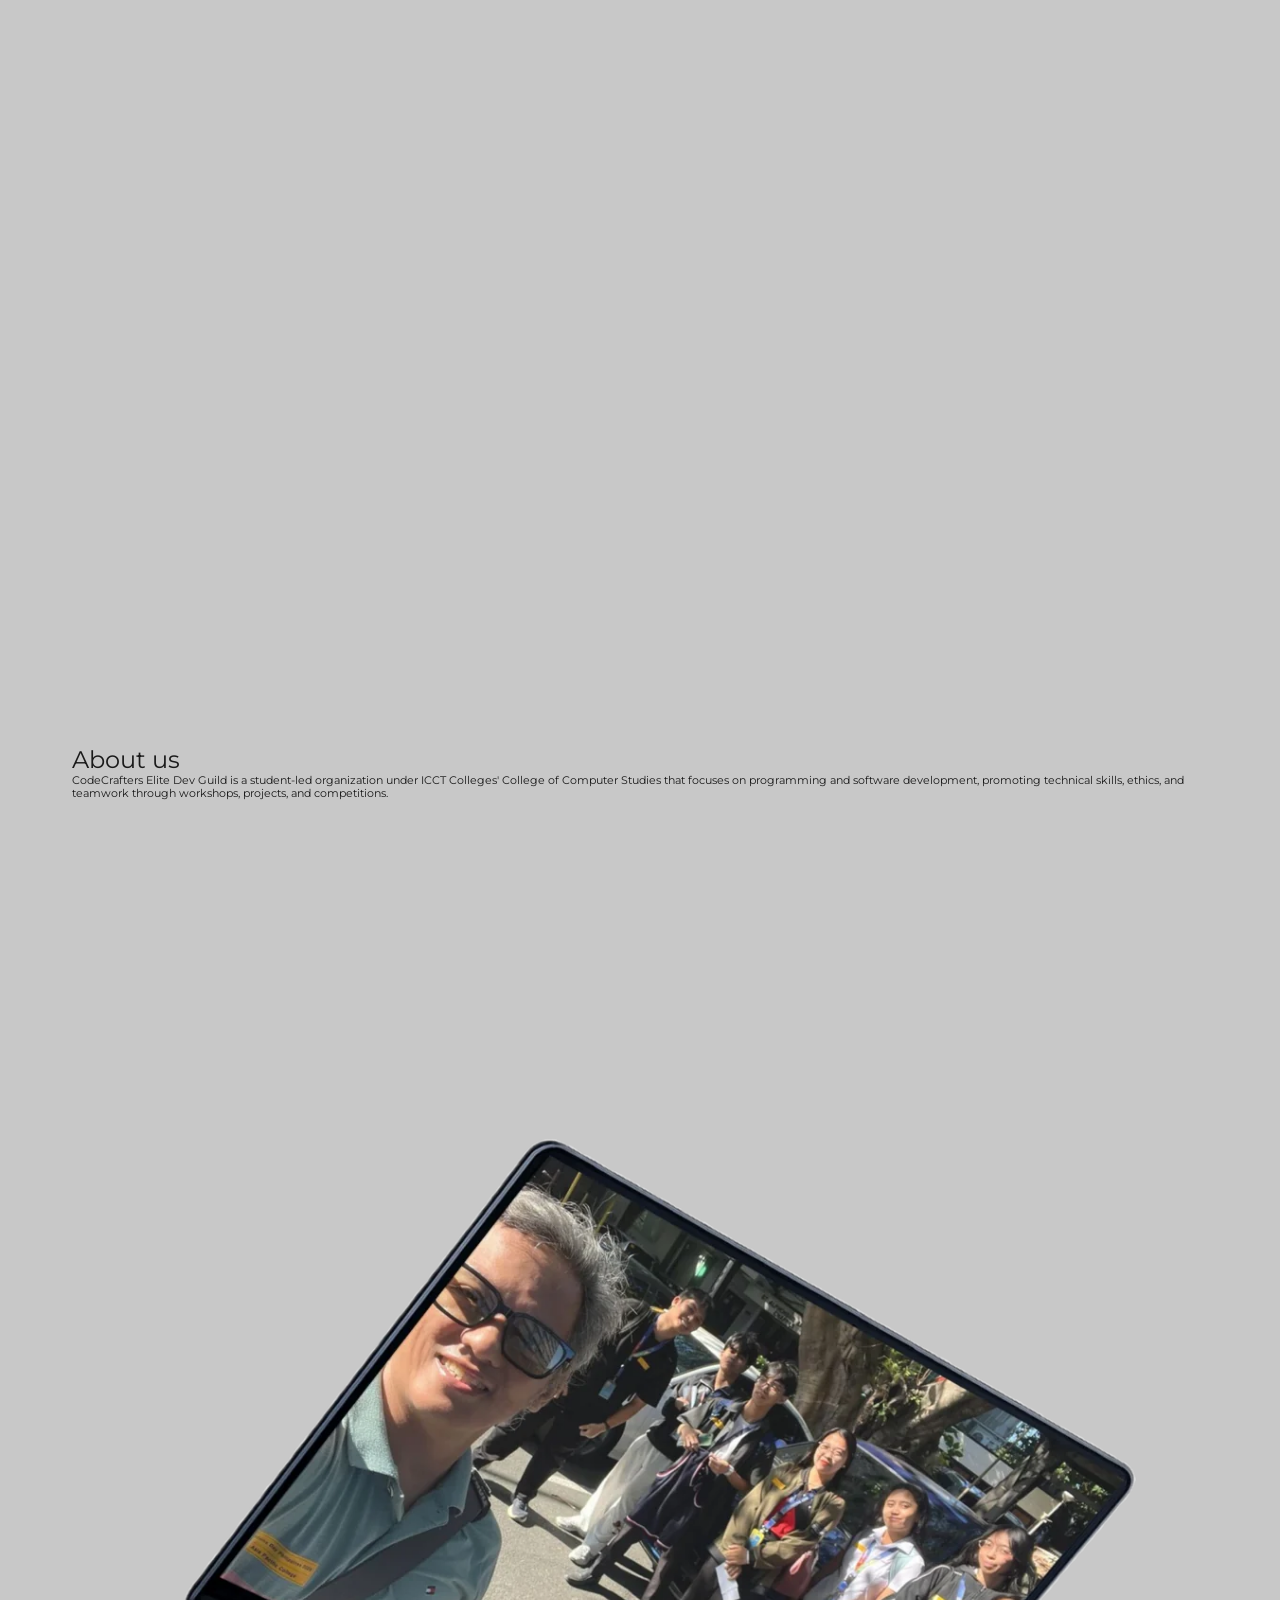
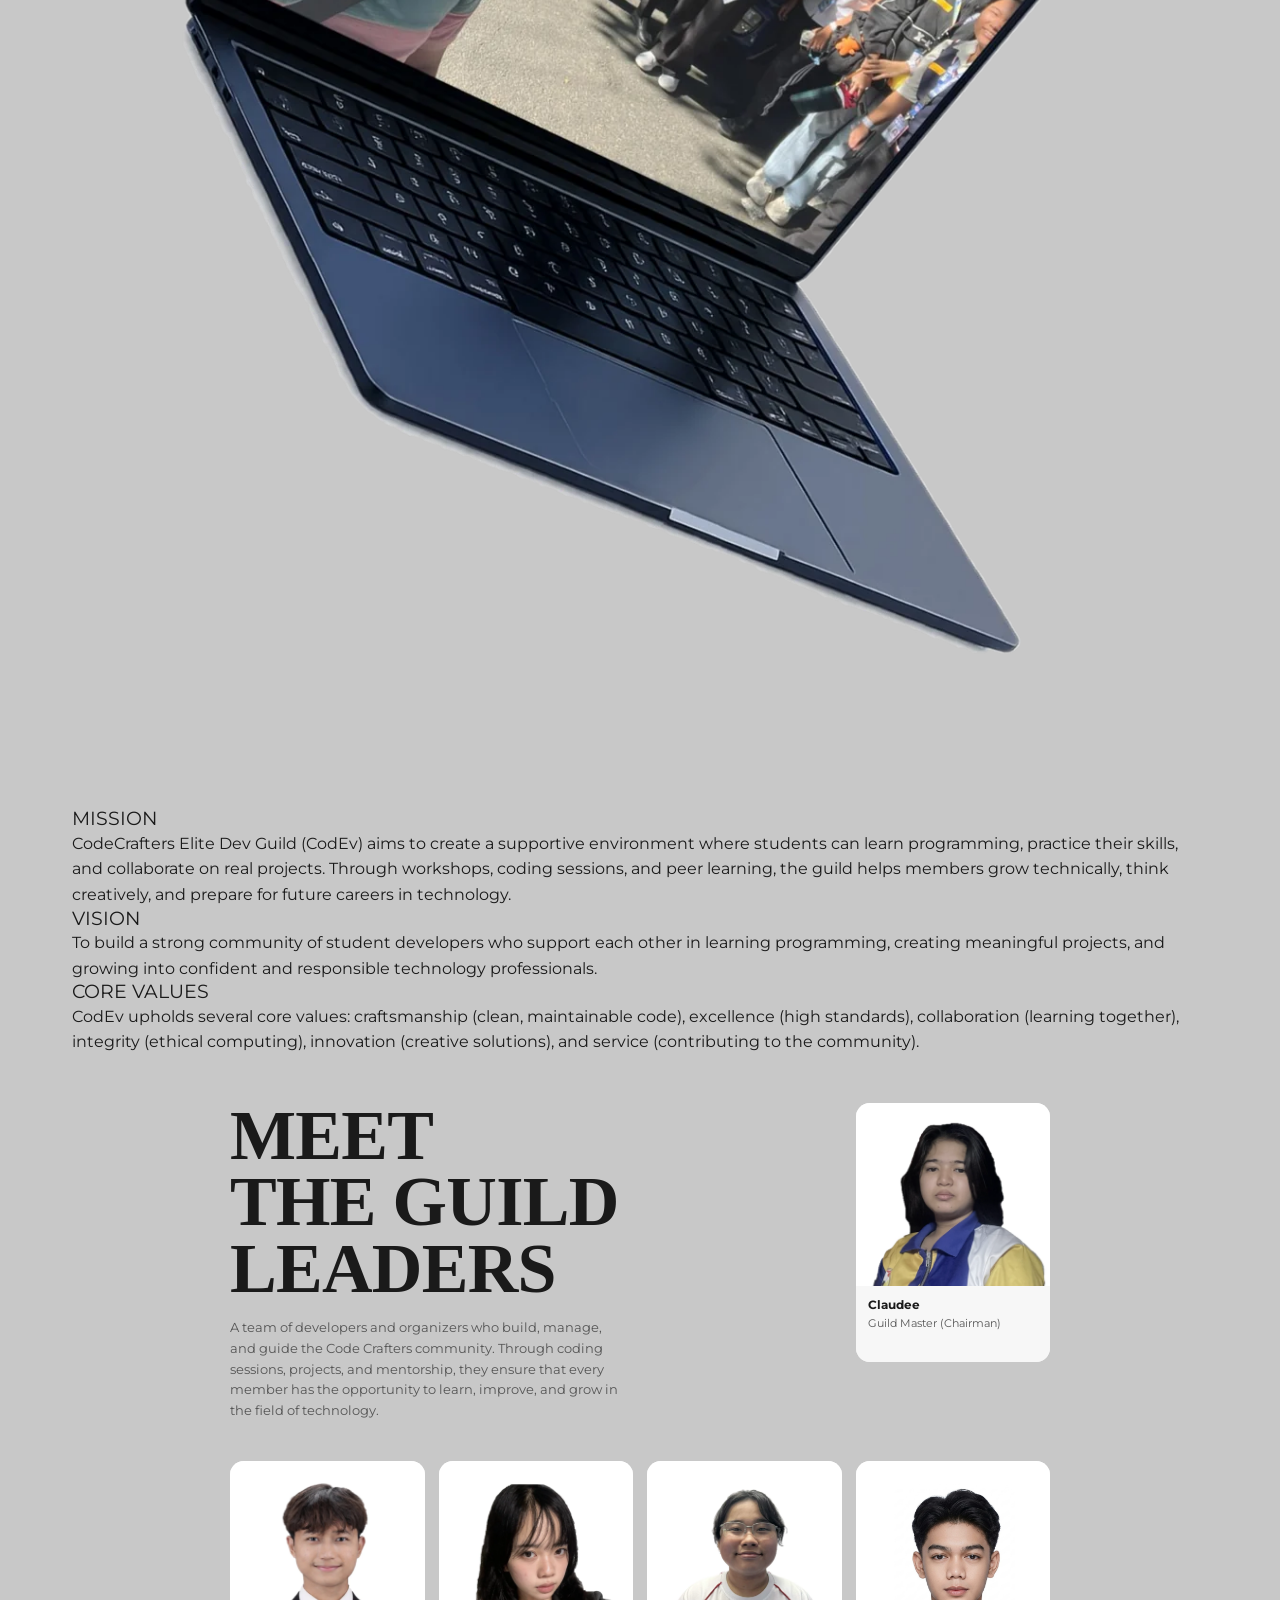
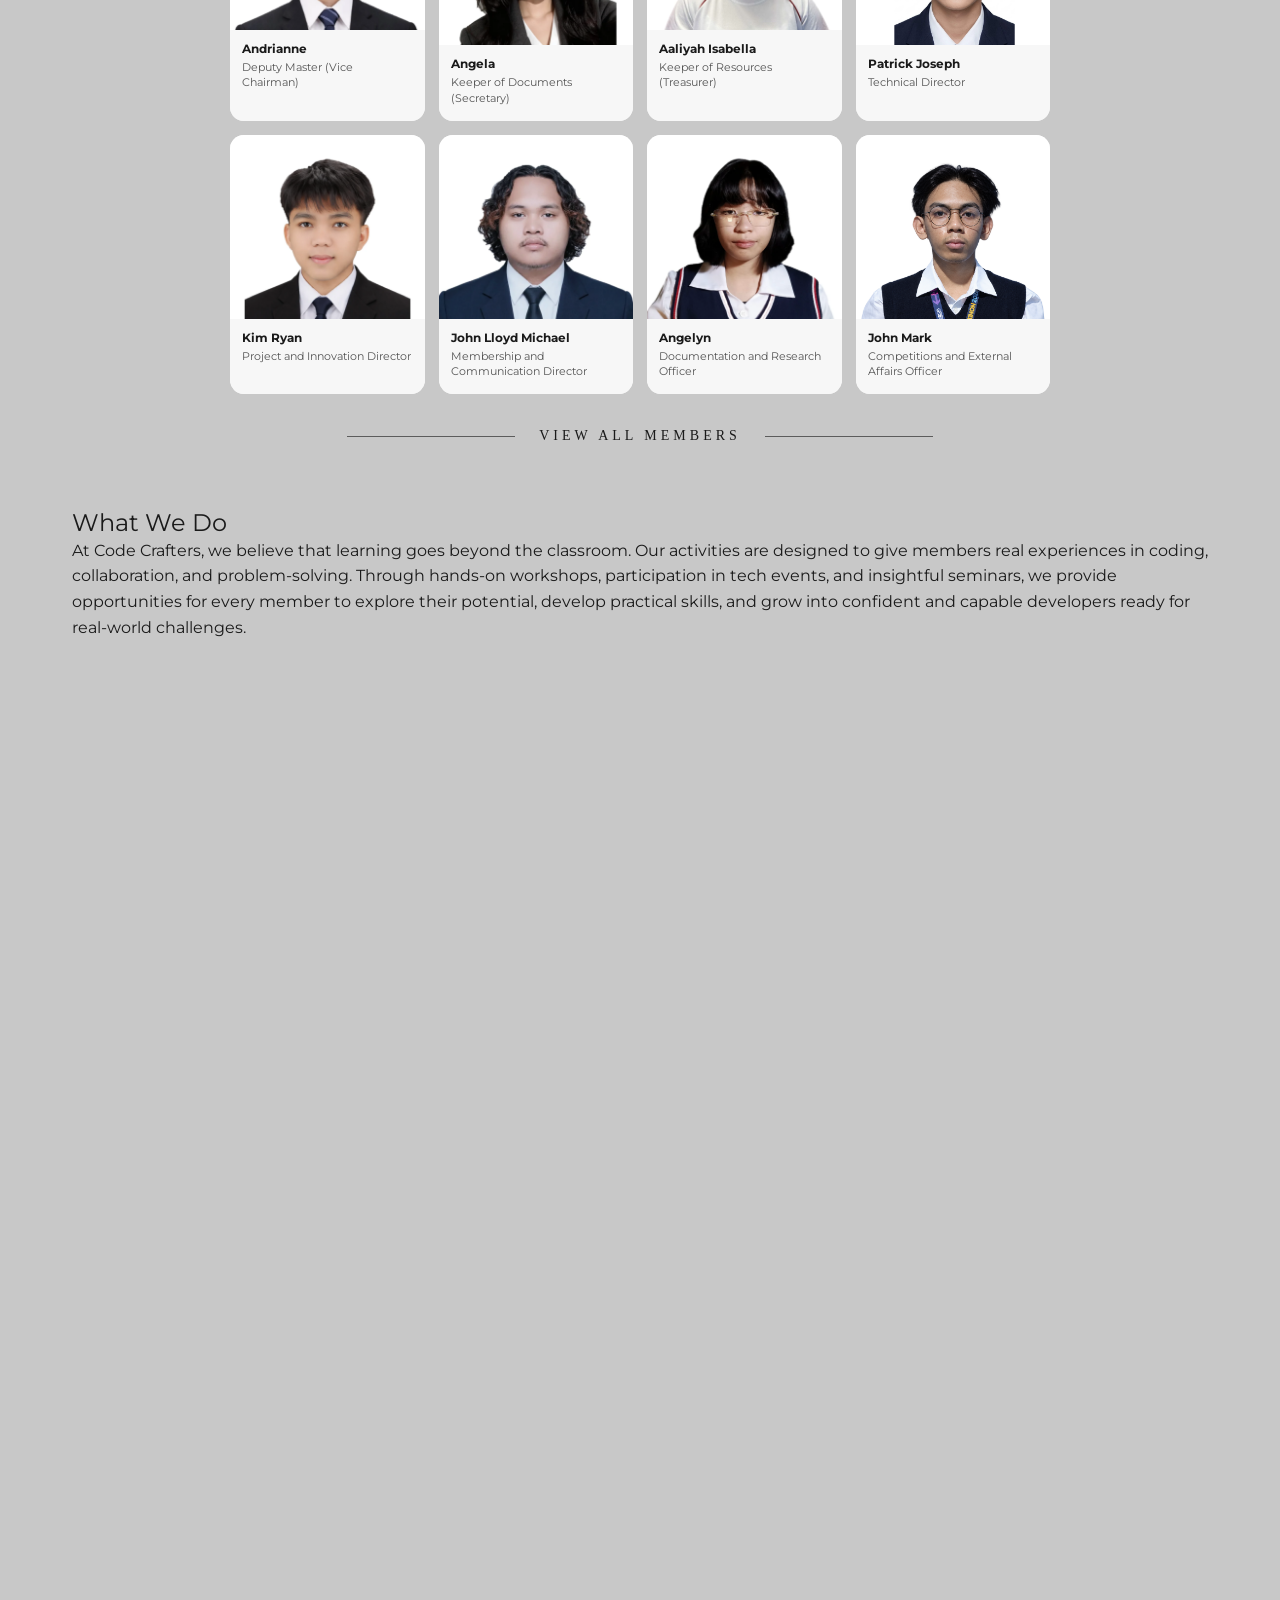
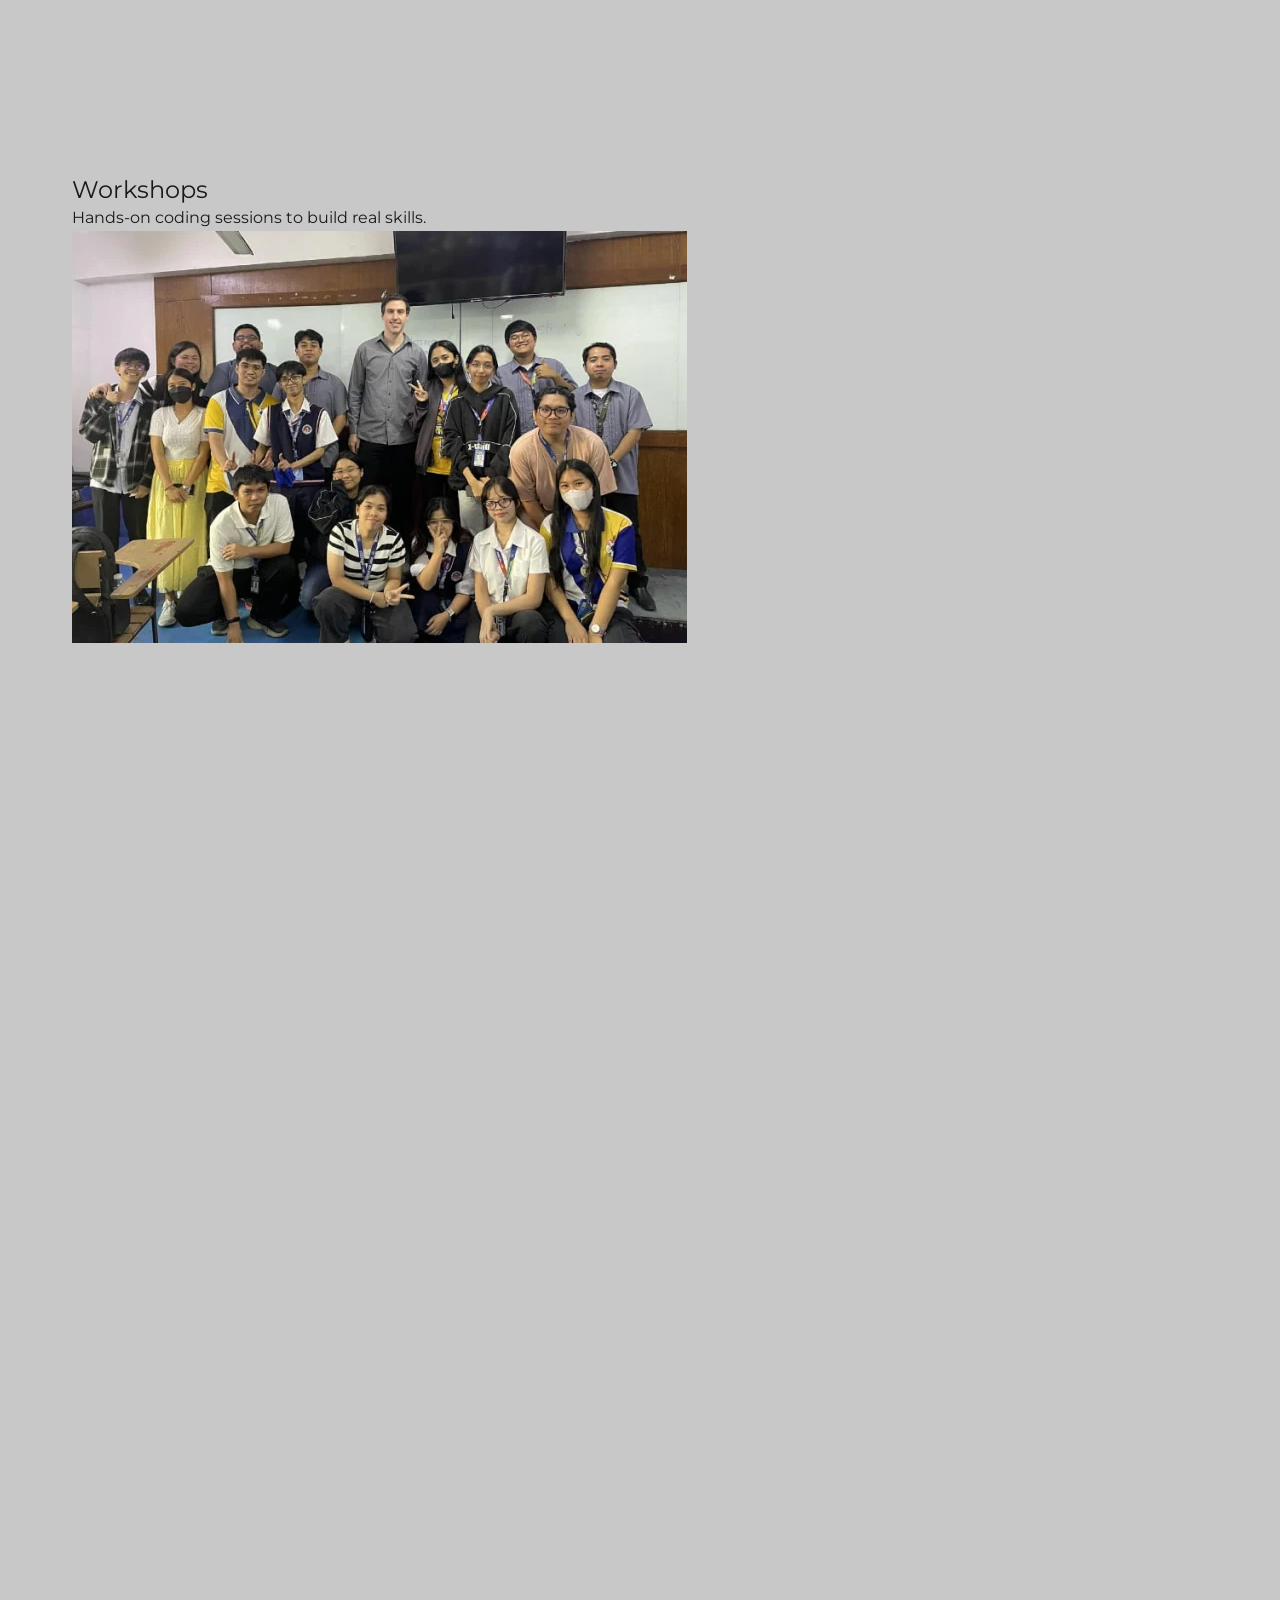
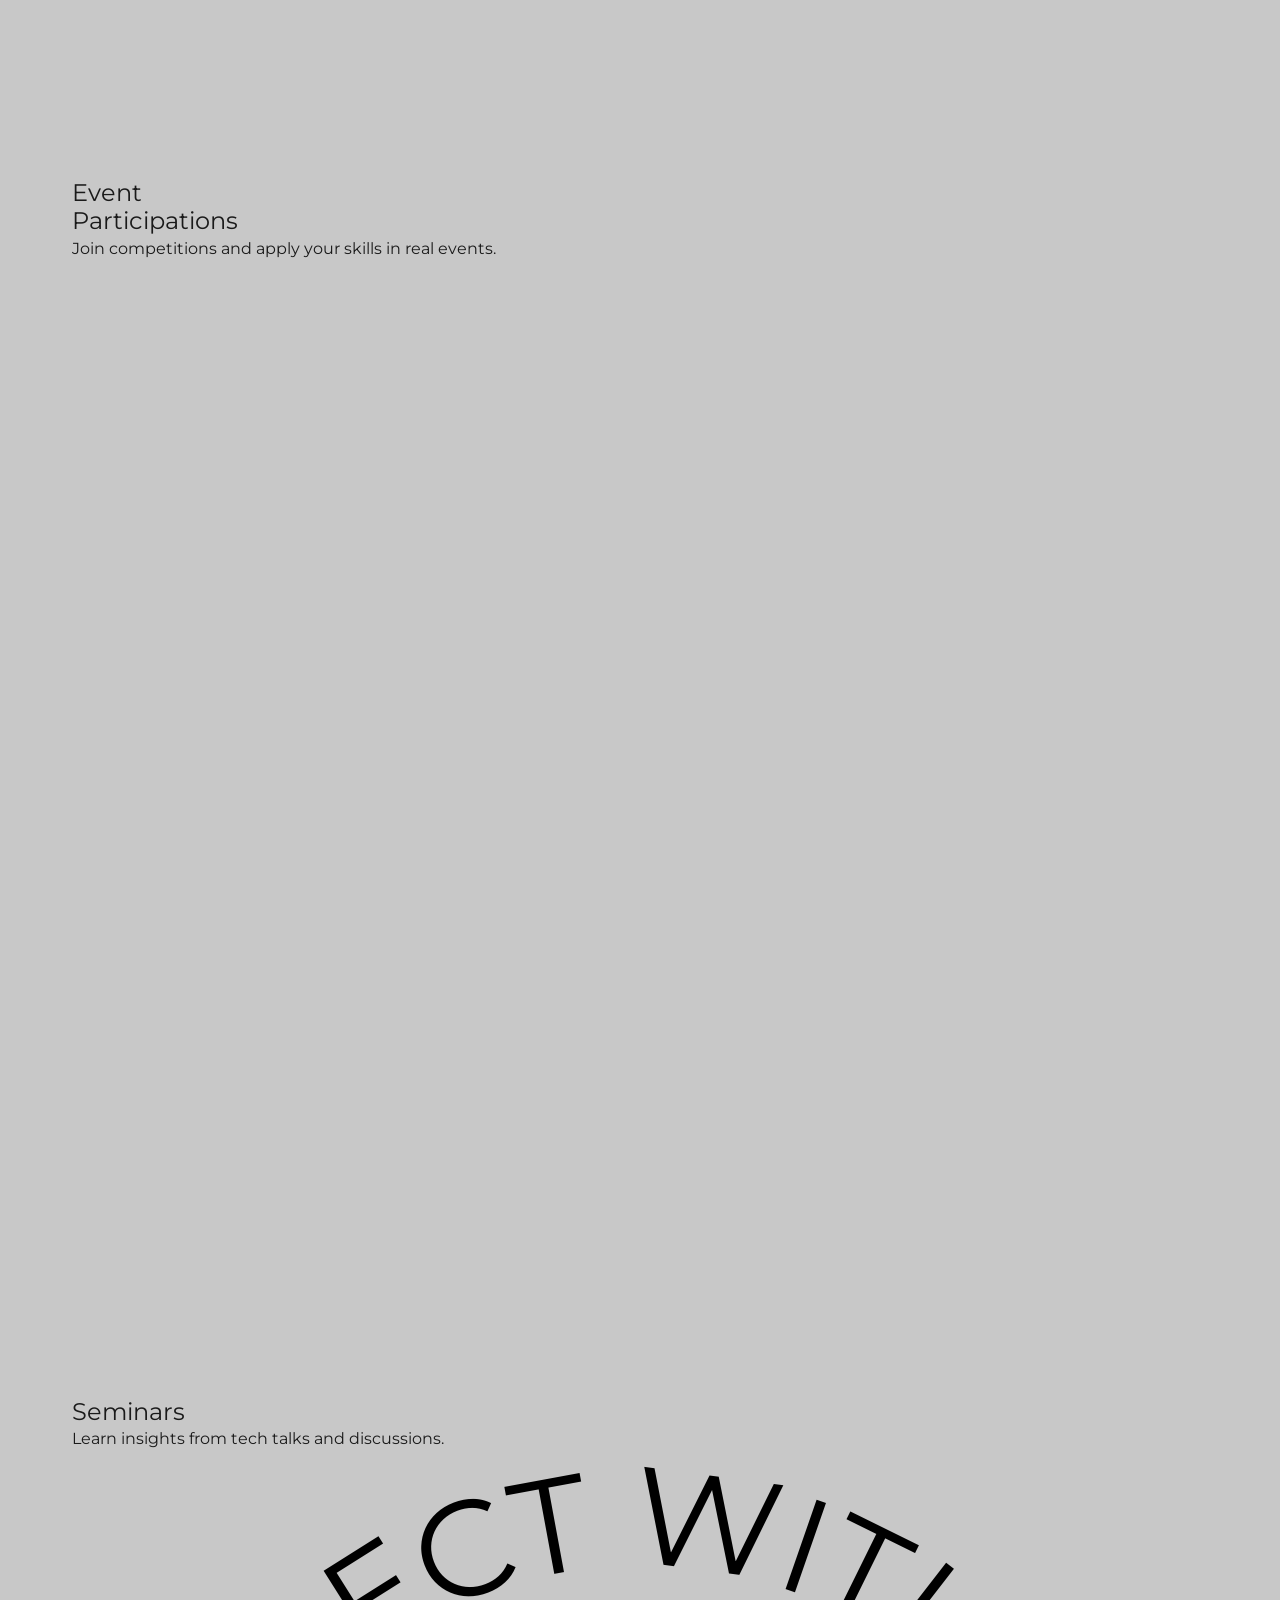
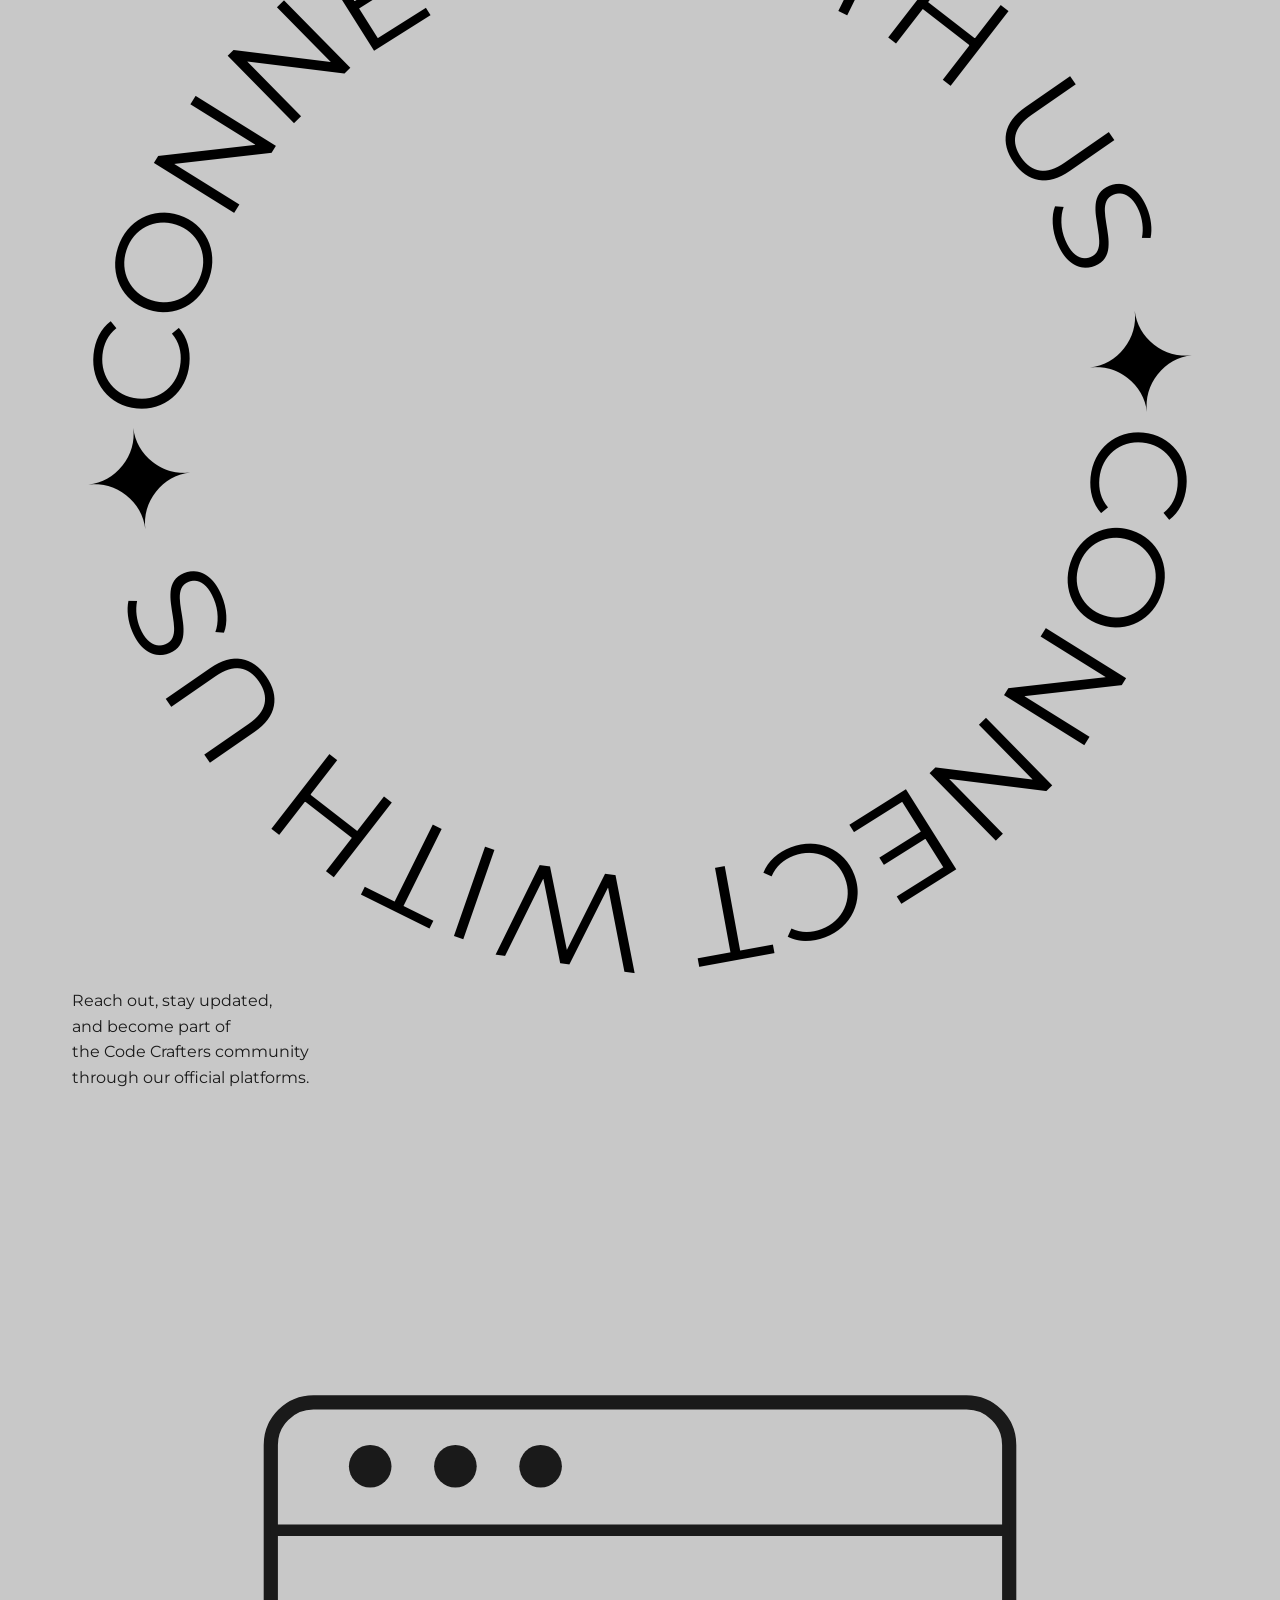
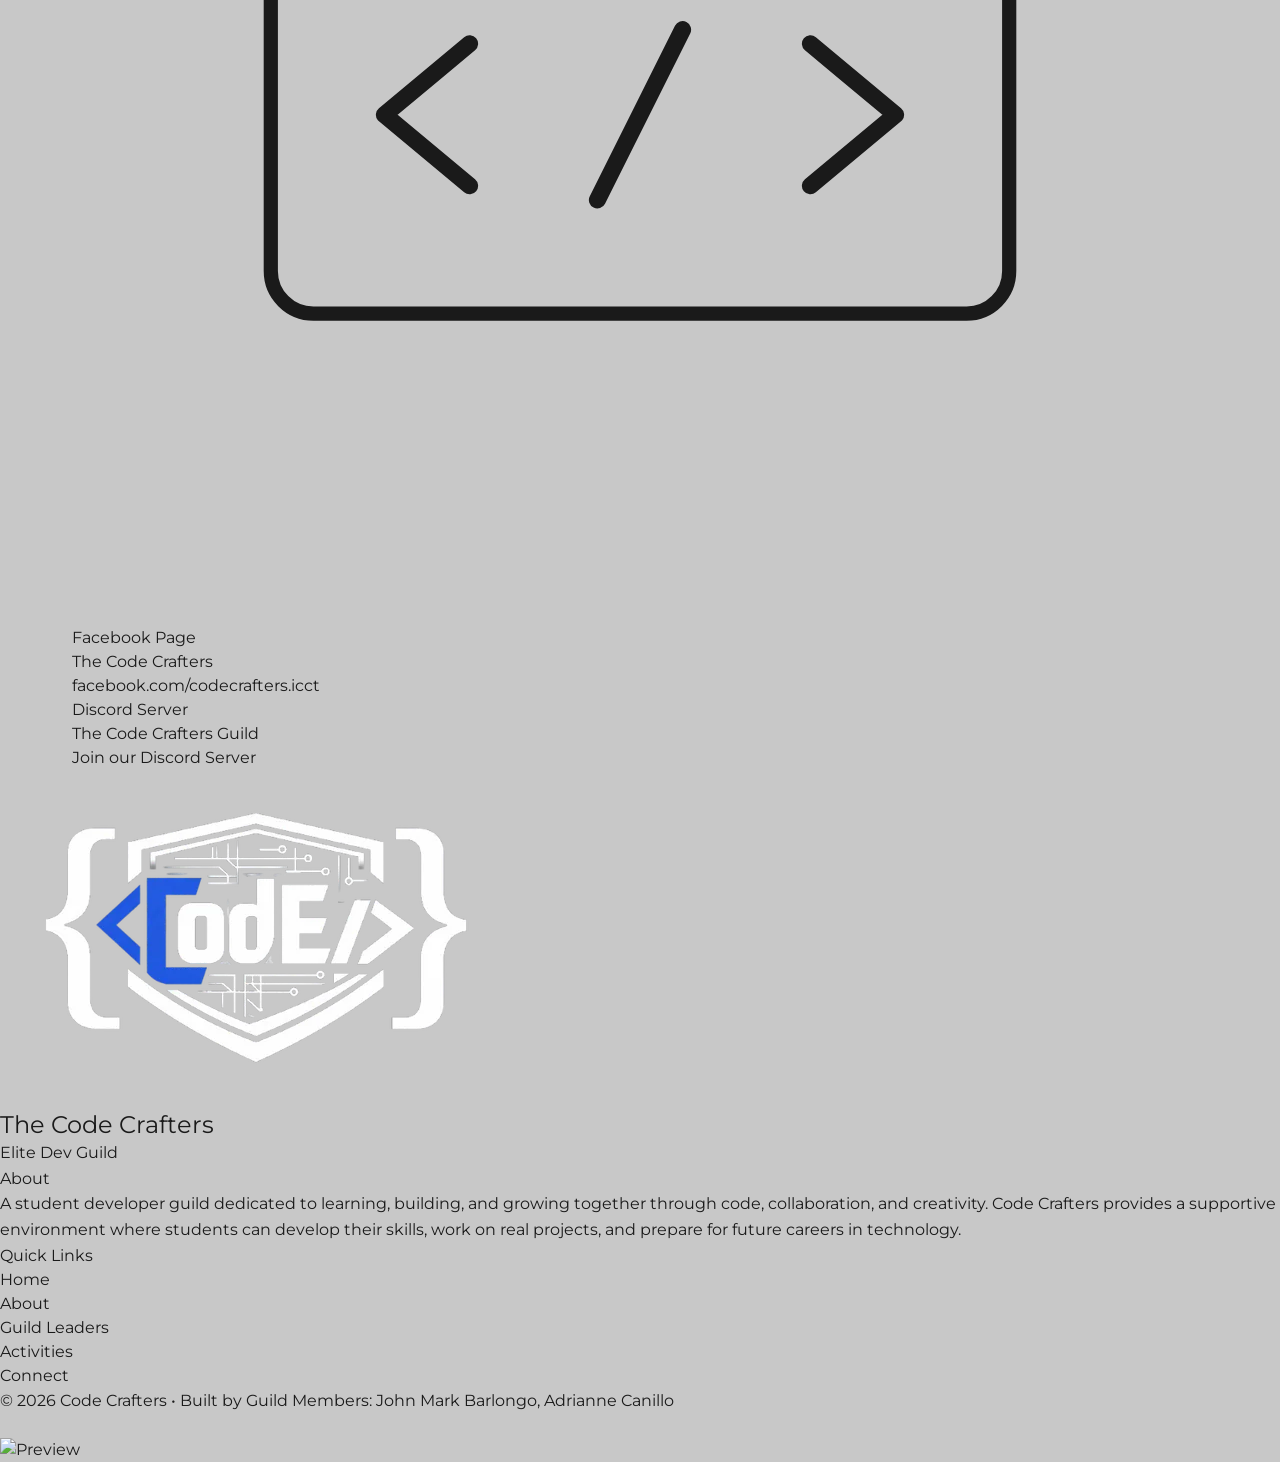
==== commit a787b026: "switch some rolke in the officer section and officer page" ====
--- a/index.html
+++ b/index.html
@@ -518,26 +518,24 @@
 
             <!-- Documentation and Research Officer -->
             <div class="card">
-              <img class="card-img" src="assets/tcc-img-members/31.png" alt="Documentation and Research Officer" loading="lazy" />
+              <img class="card-img" src="assets/tcc-img-members/tandayu.webp" alt="Documentation and Research Officer" loading="lazy" />
               <div class="card-body">
-                <div class="name">Gwayneth</div>
+                <div class="name">Angelyn</div>
                 <div class="role">Documentation and Research Officer</div>
               </div>
               <div class="card-overlay">
                 <div class="overlay-social">
-                  <a href="https://www.facebook.com/mariagwendalynbernas.bernas" target="_blank" rel="noopener noreferrer"
+                   <a href="https://www.facebook.com/angelyn.tandayu.2025" target="_blank" rel="noopener noreferrer"
                     class="social-btn" aria-label="Facebook Profile" title="Facebook">
-
                     <svg viewBox="0 0 24 24" fill="currentColor">
                       <path
                         d="M22 12a10 10 0 1 0-11.5 9.9v-7h-2.5v-3h2.5v-2.3c0-2.5 1.5-3.9 3.8-3.9 1.1 0 2.2.2 2.2.2v2.4h-1.3c-1.3 0-1.7.8-1.7 1.6V12h2.9l-.5 3h-2.4v7A10 10 0 0 0 22 12z" />
                     </svg>
-
-                  </a>
-                </div>
-                <div class="overlay-quote">"Live fast, die young"</div>
+                  </a>
+                </div>
+               <div class="overlay-quote">"Keep learning, trying, and never give up!"</div>
                 <div class="overlay-footer">
-                  <div class="name">Gwayneth M. Bernas</div>
+                  <div class="name">Angelyn G. Tandayu</div>
                   <div class="role">Documentation and Research Officer</div>
                 </div>
               </div>
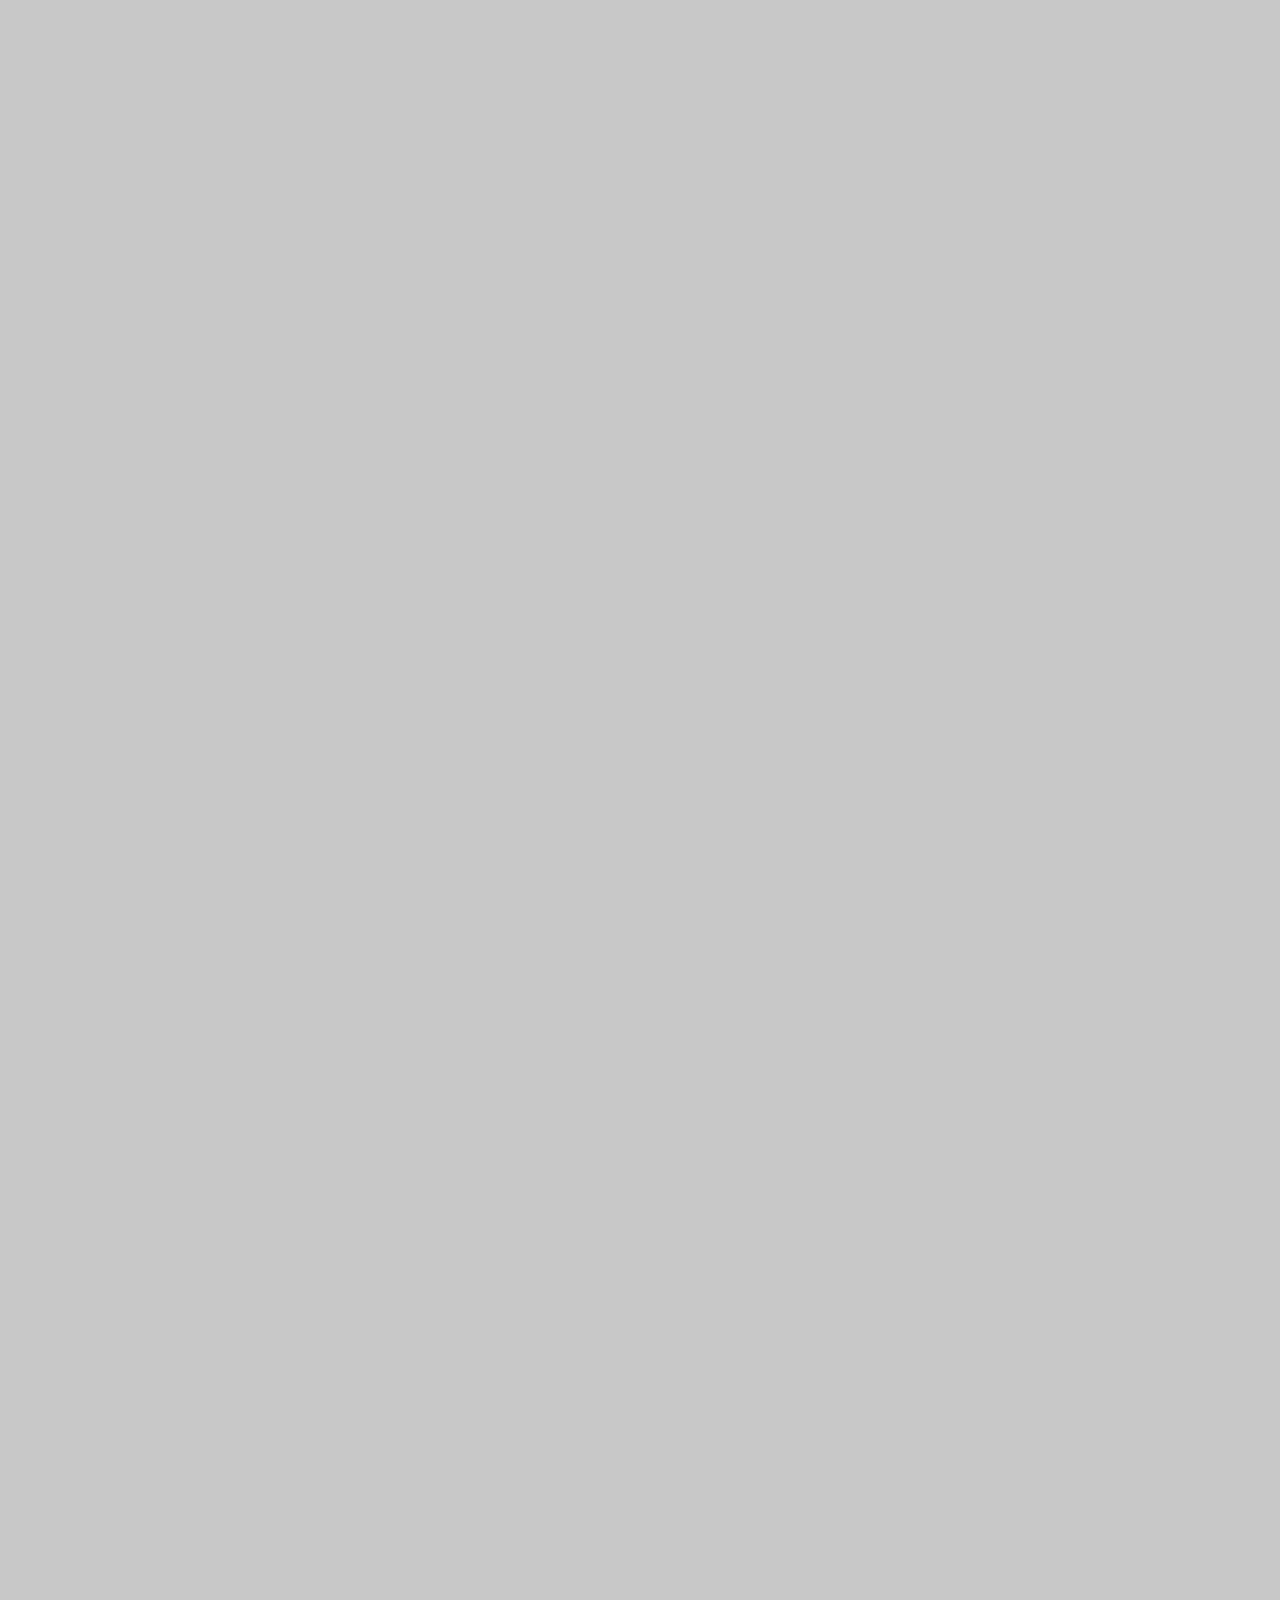
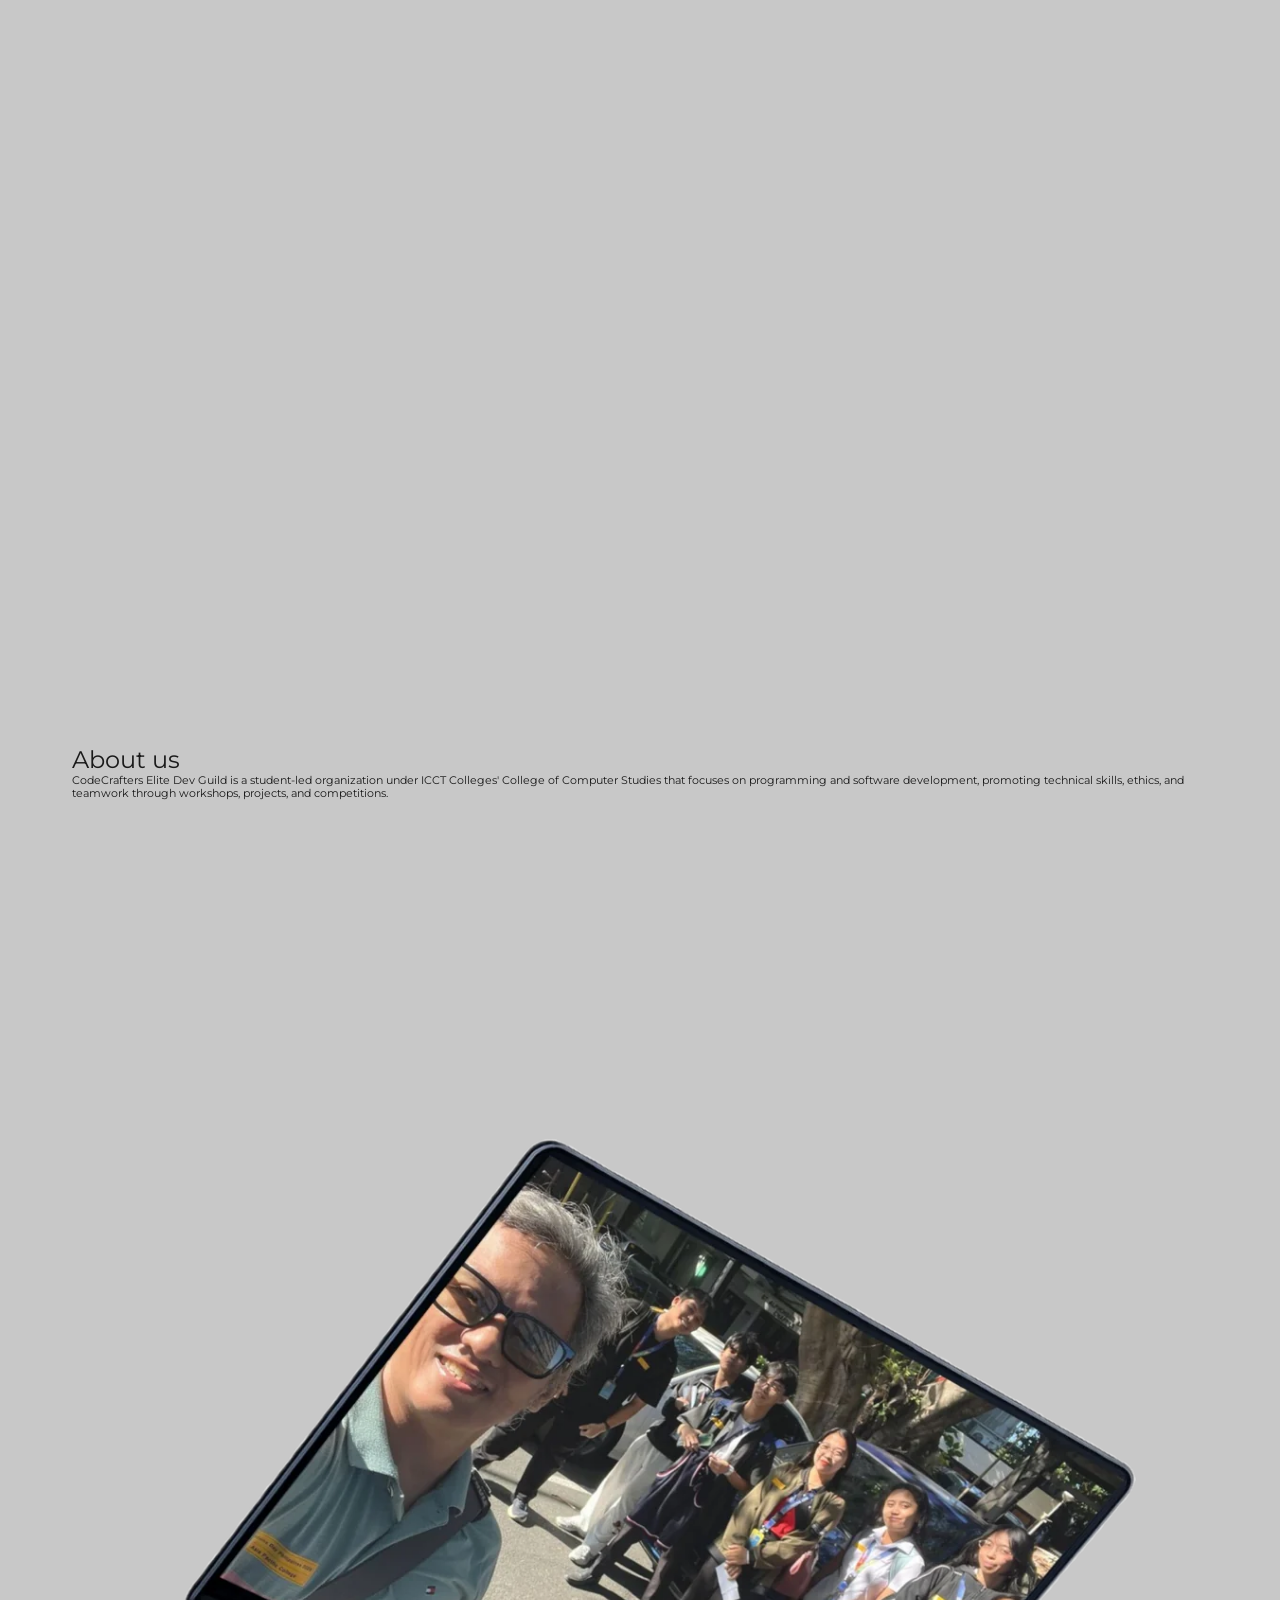
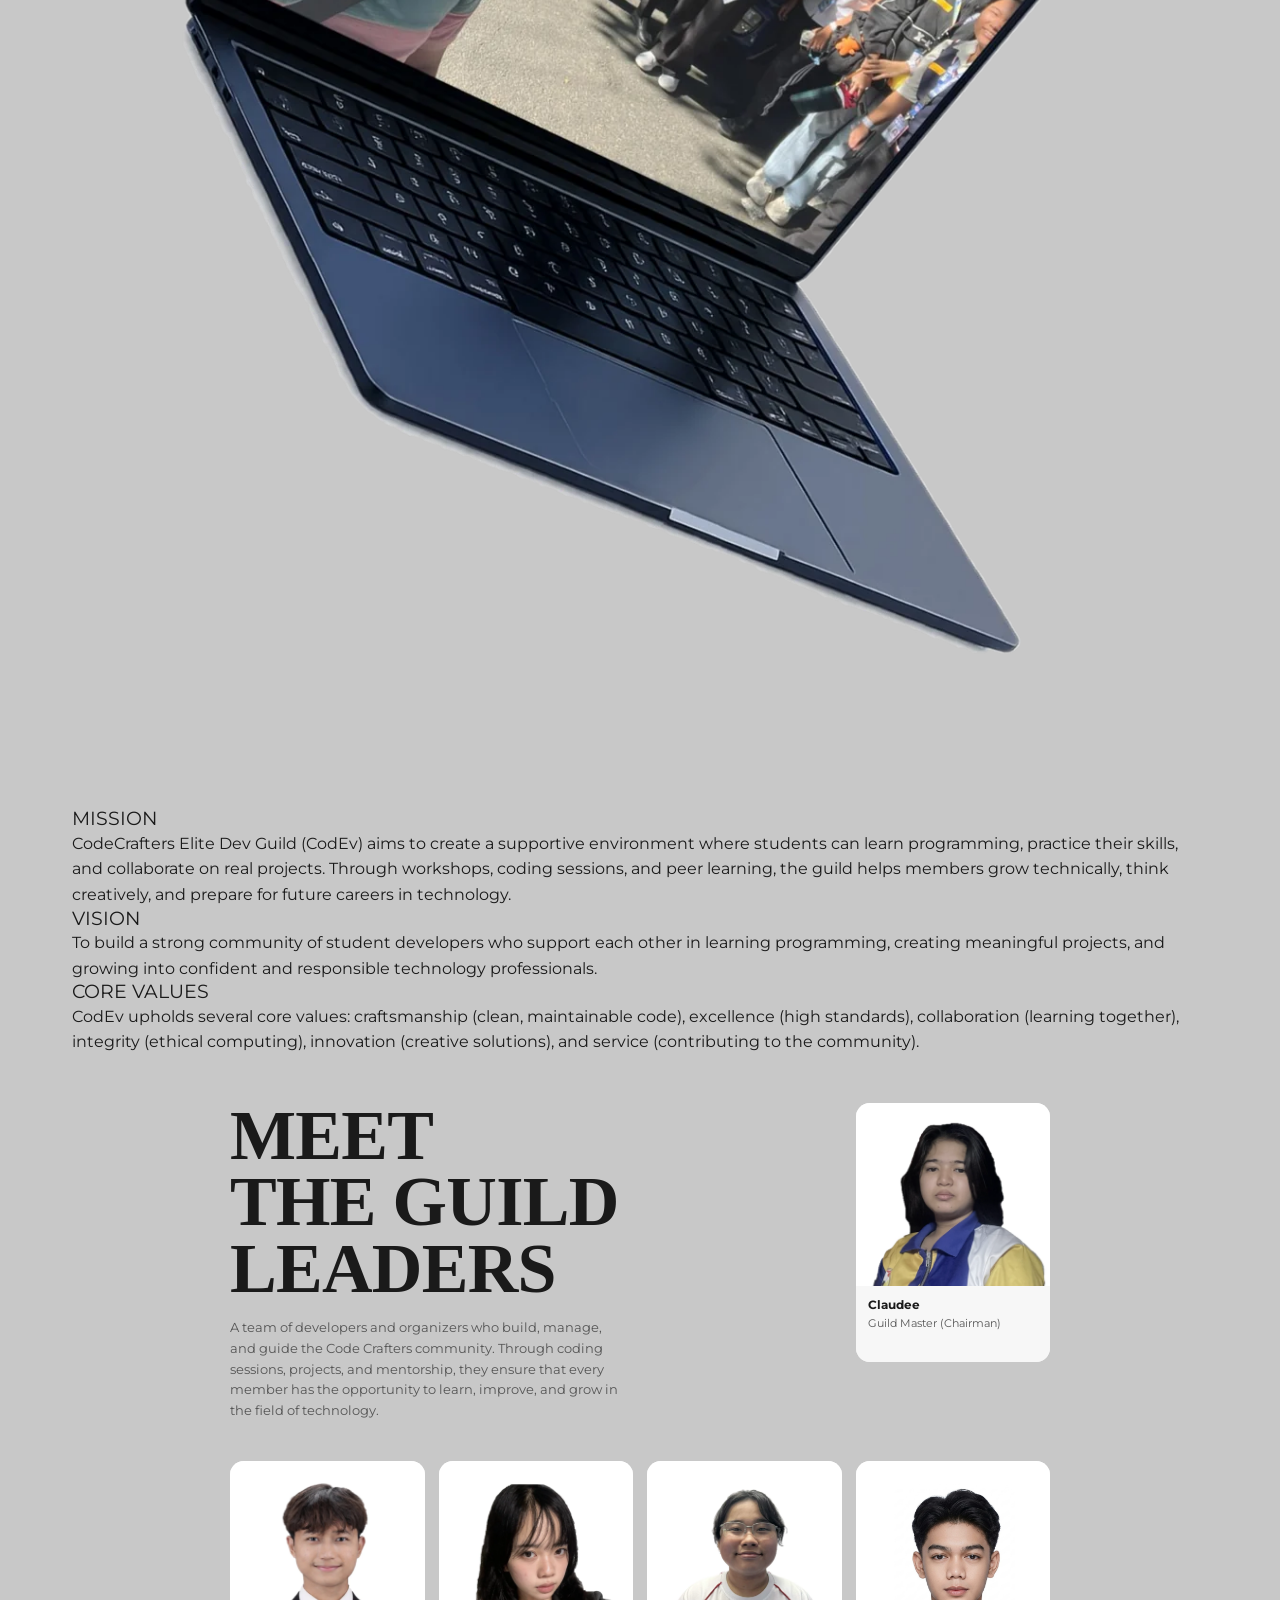
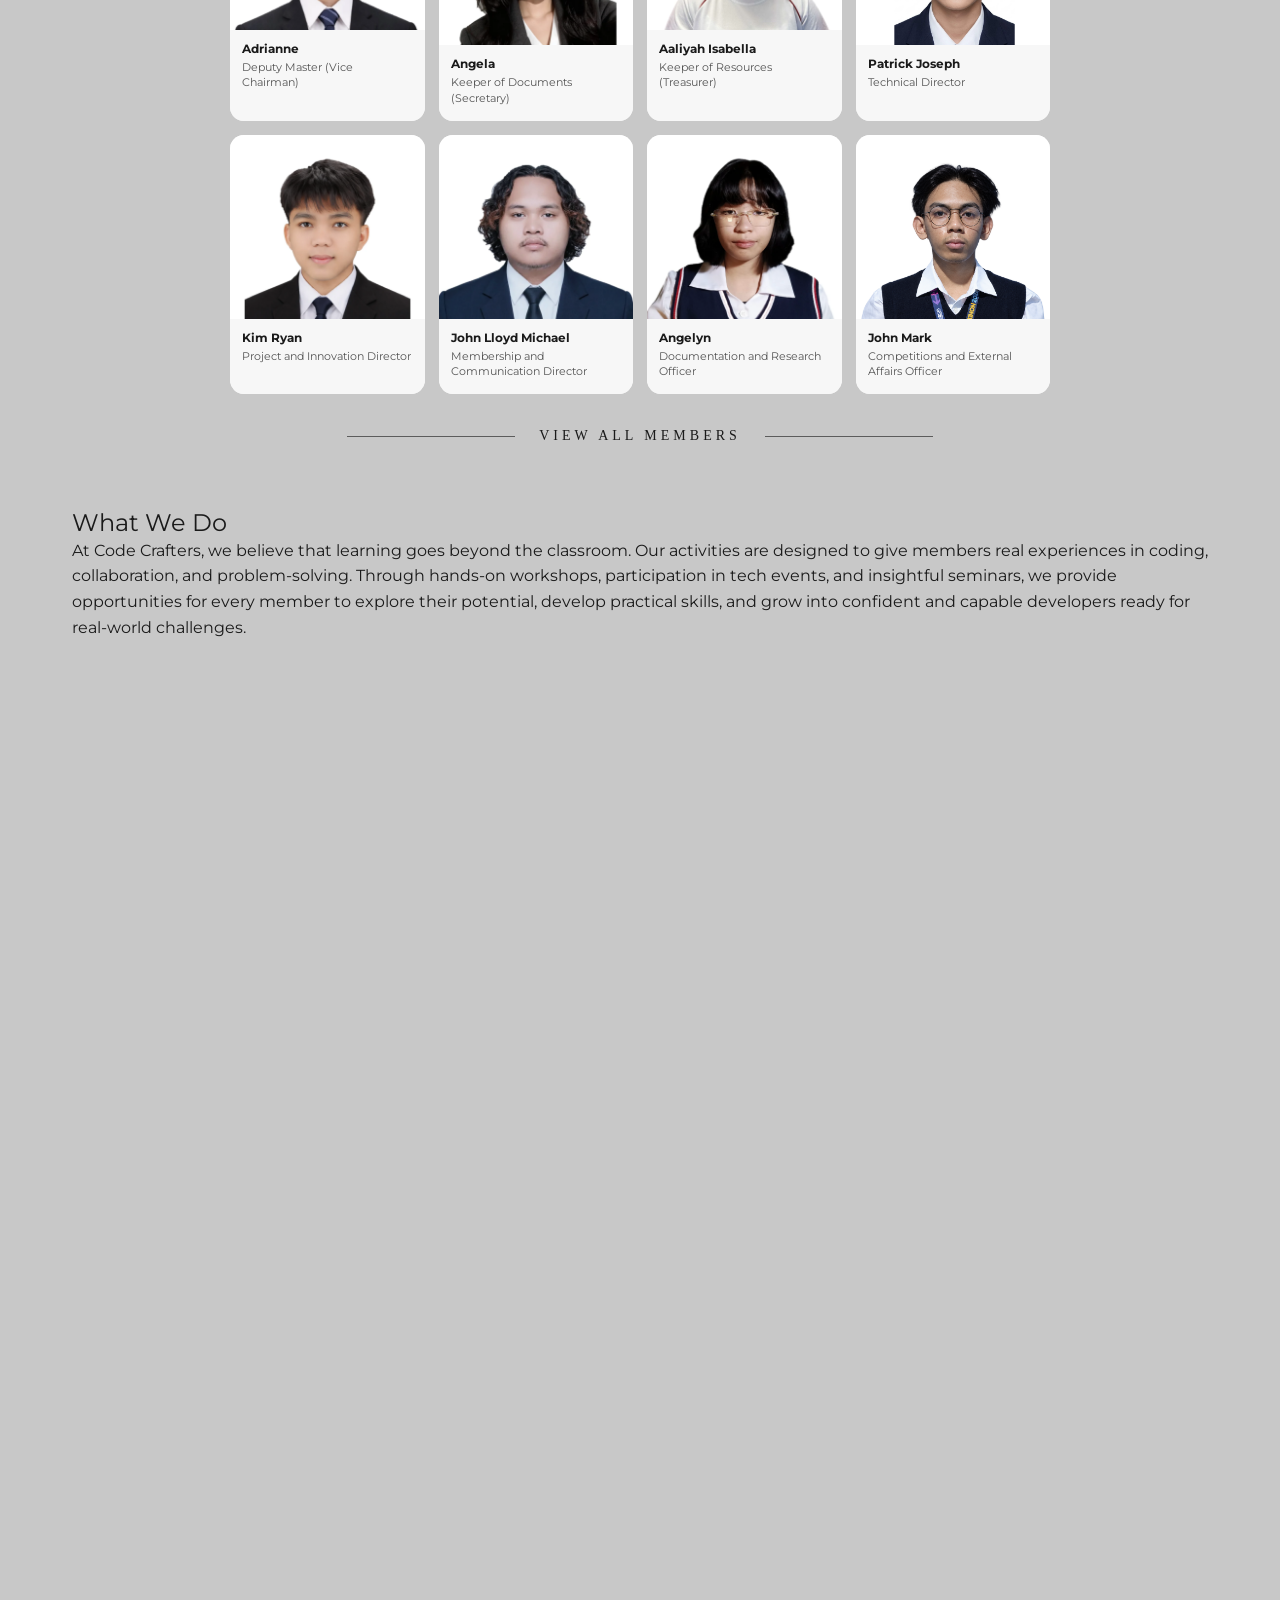
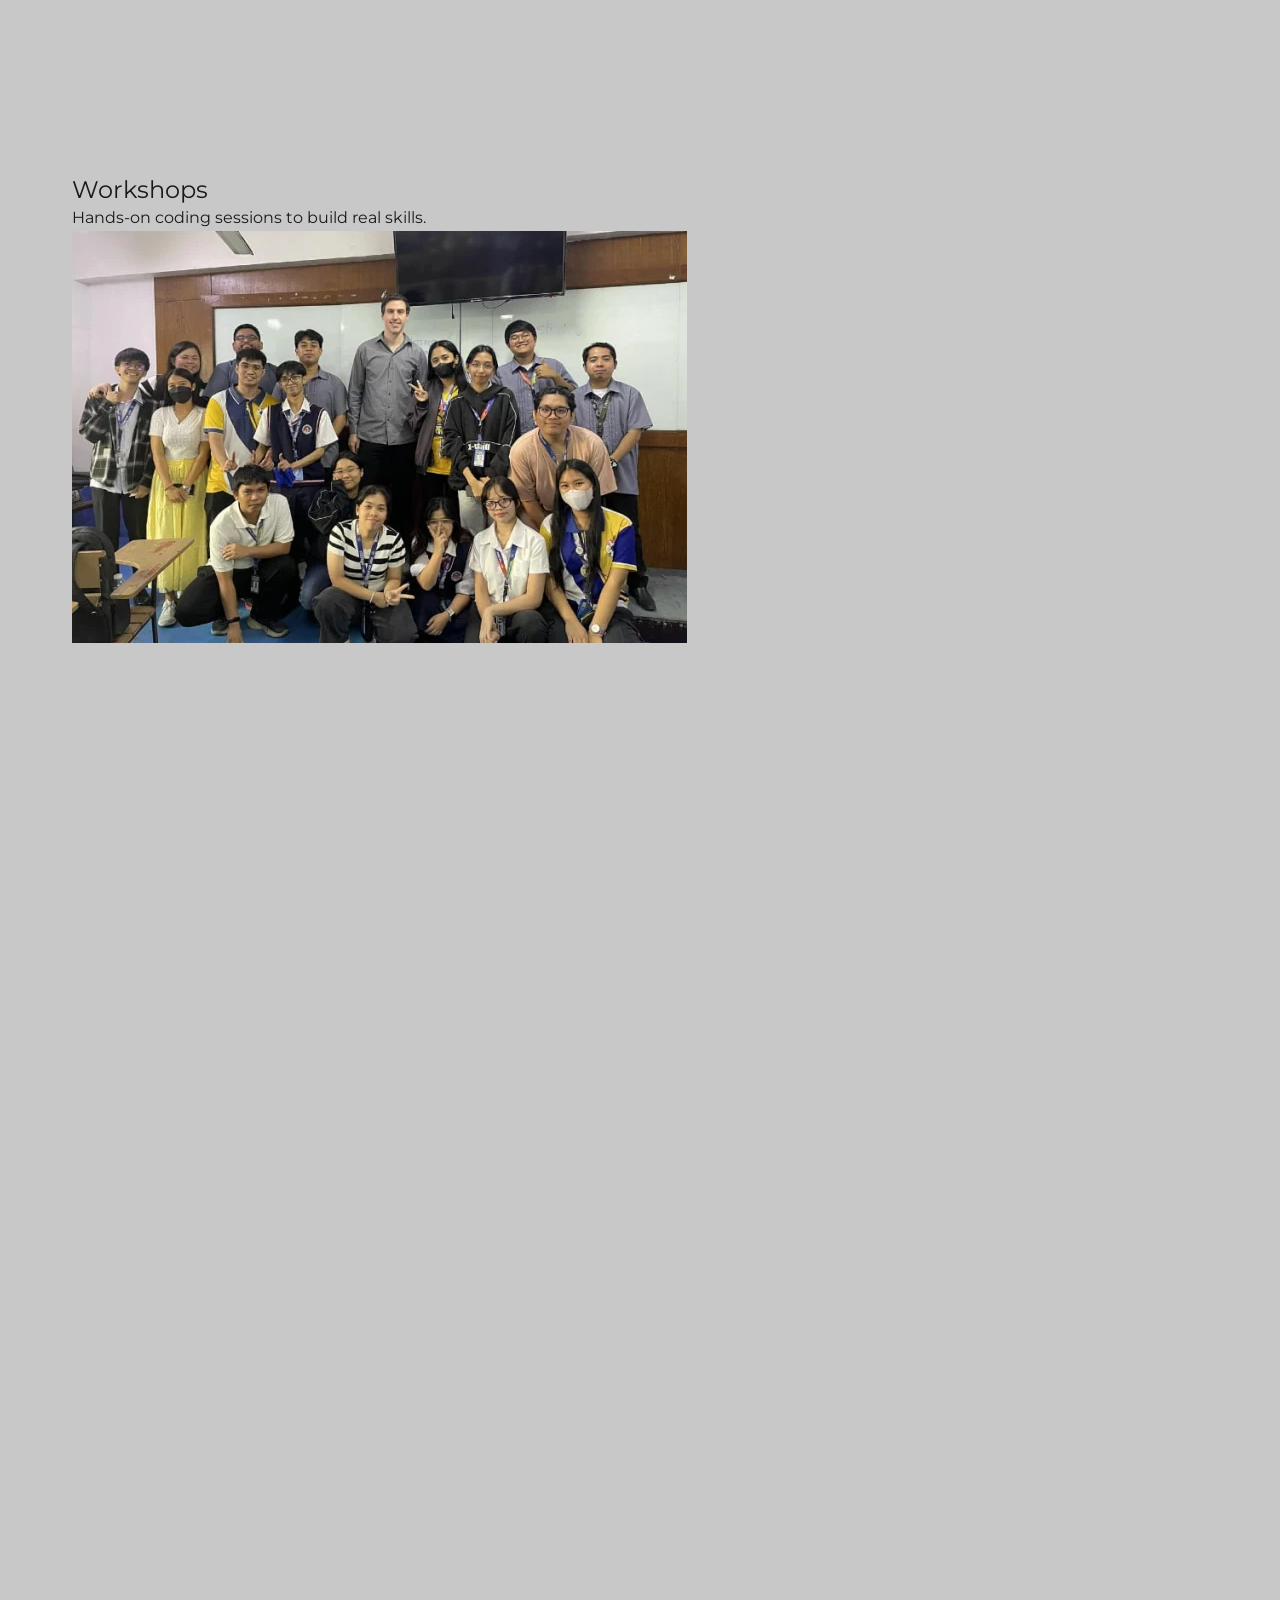
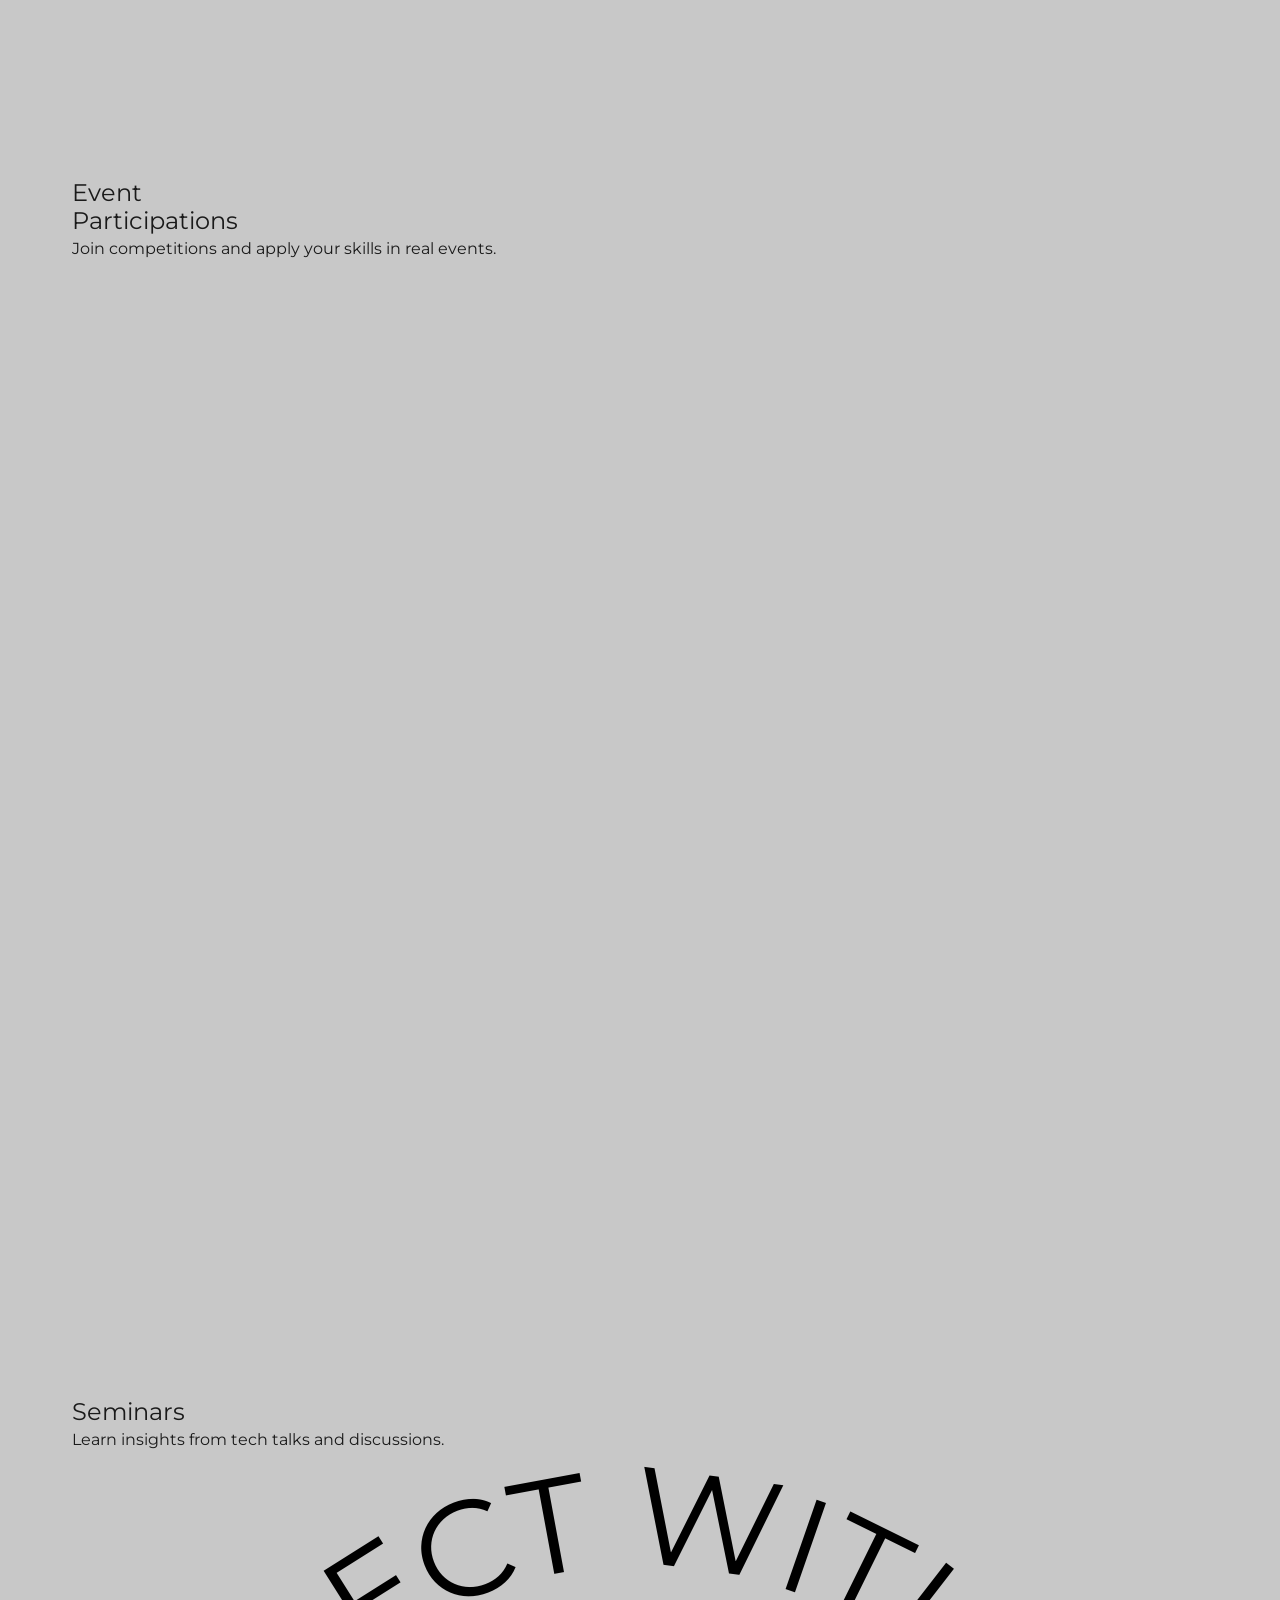
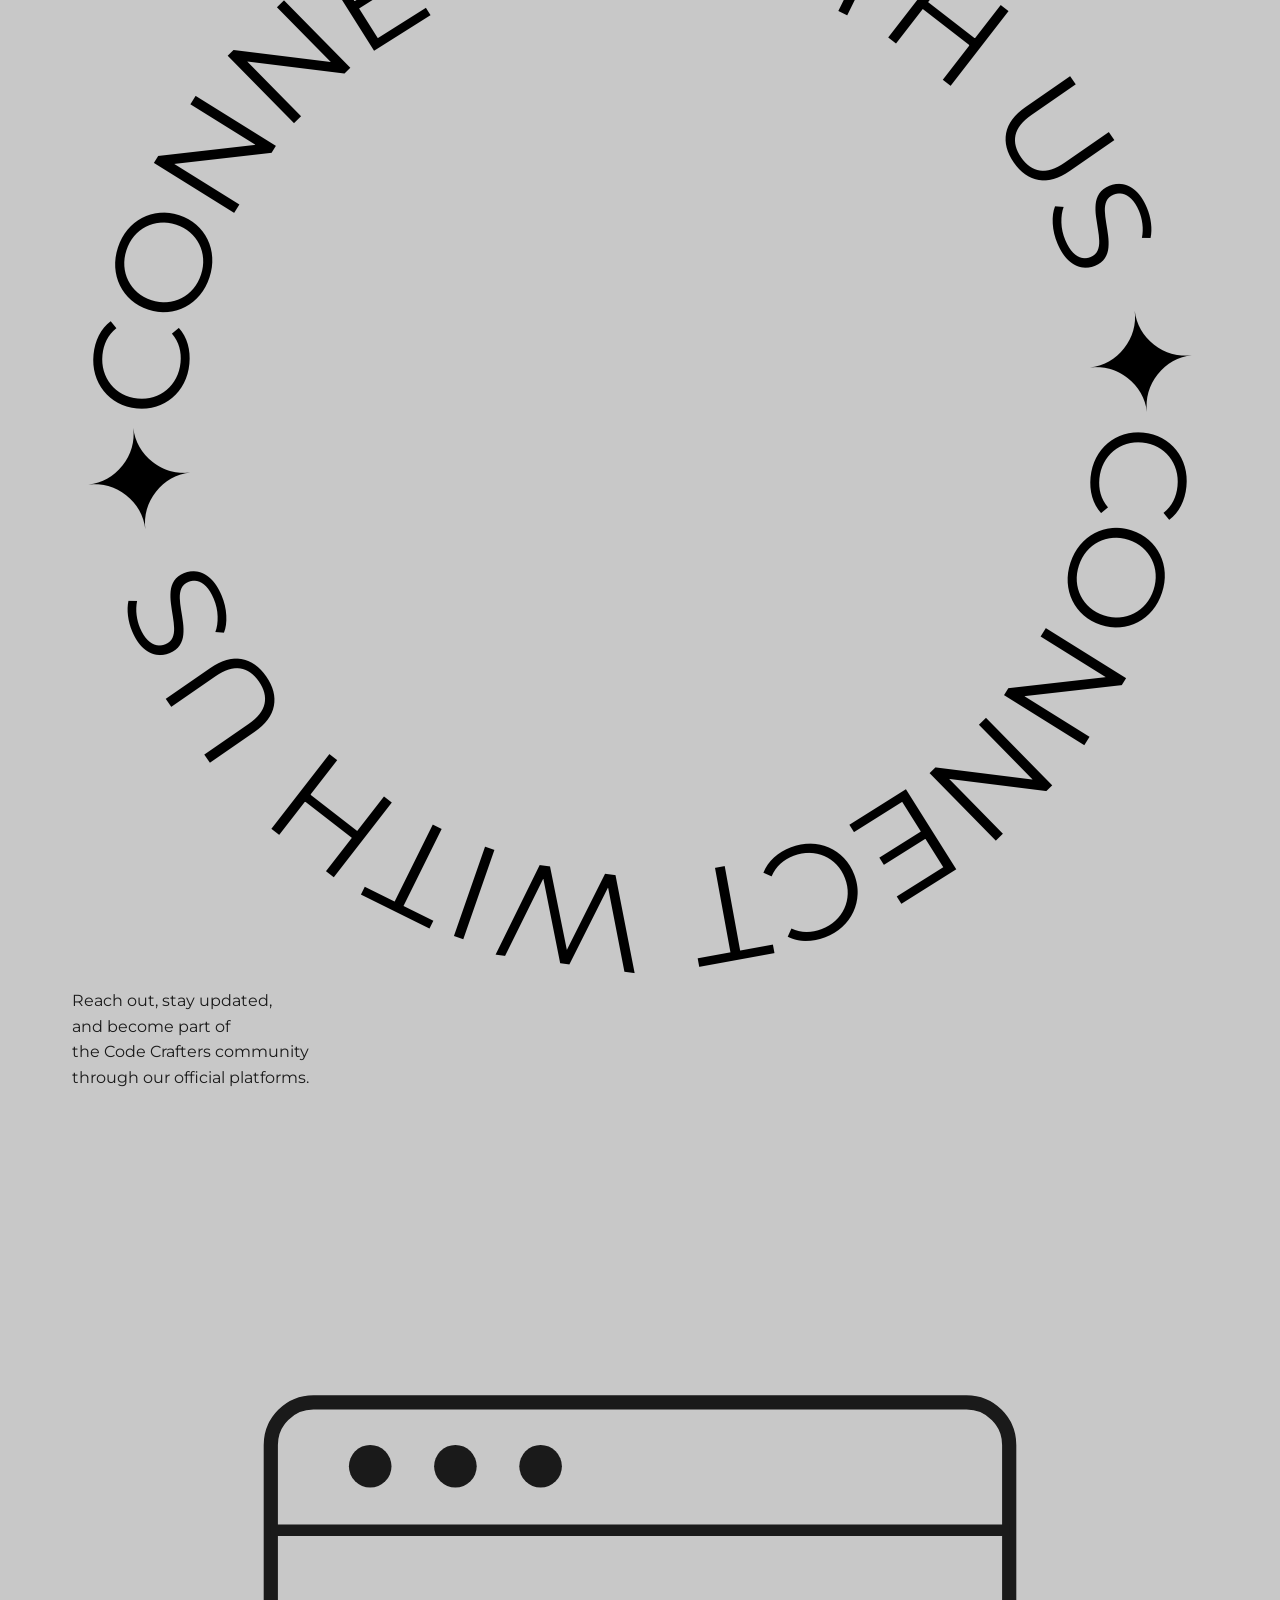
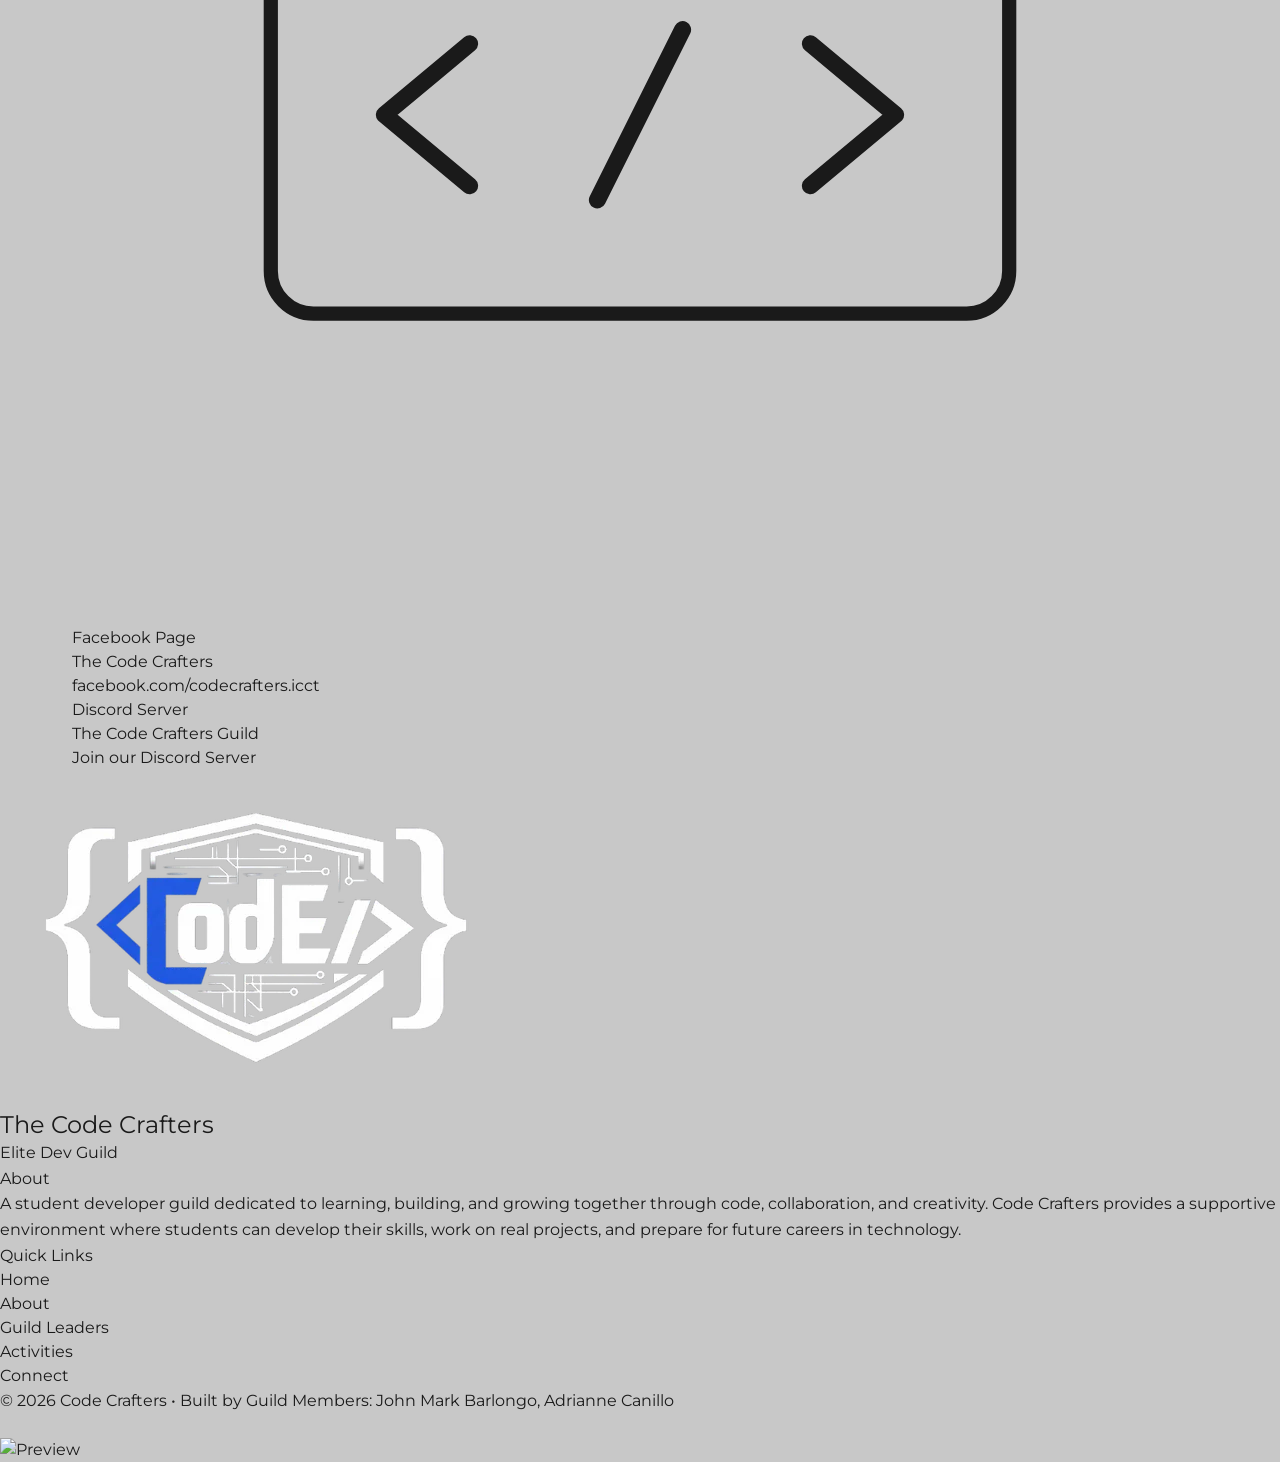
==== commit b1d9b9dd: "change spelling" ====
--- a/index.html
+++ b/index.html
@@ -312,7 +312,7 @@
             <div class="card">
               <img class="card-img" src="assets/tcc-img-members/canillo.webp" alt="vice president" loading="lazy" />
               <div class="card-body">
-                <div class="name">Andrianne</div>
+                <div class="name">Adrianne</div>
                 <div class="role">Deputy Master 
                  (Vice Chairman)
  <br>&nbsp;
